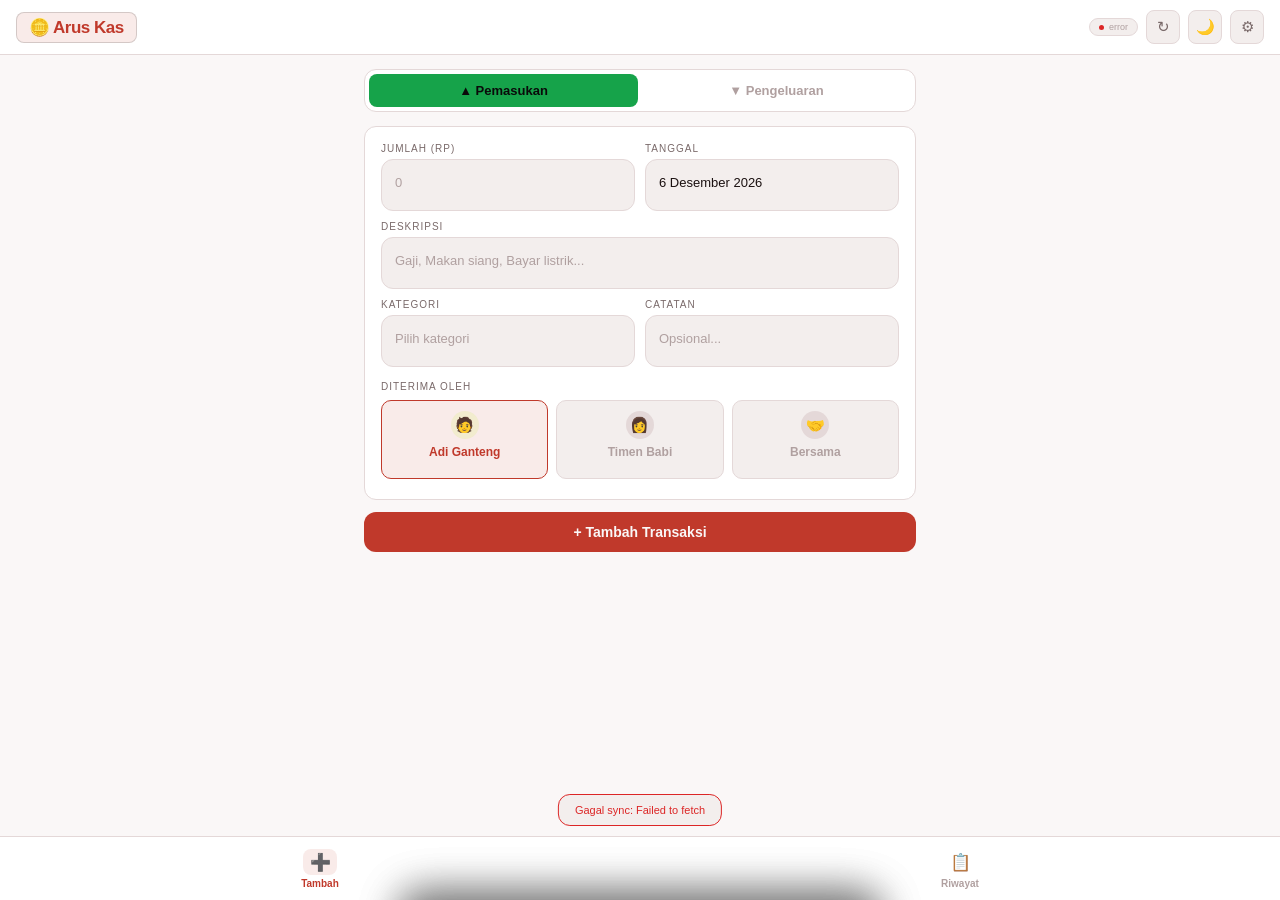
==== index.html @ 38b50e6a "Add files via upload" ====
<!DOCTYPE html>
<html lang="id">
<head>
<meta charset="UTF-8">
<meta name="viewport" content="width=device-width, initial-scale=1.0, viewport-fit=cover">
<meta name="theme-color" content="#0d0a0a">
<meta name="apple-mobile-web-app-capable" content="yes">
<meta name="apple-mobile-web-app-title" content="Arus Kas">
<meta name="apple-mobile-web-app-status-bar-style" content="black-translucent">
<title>Arus Kas</title>
<link rel="manifest" href="manifest.json">

<style>
:root {
  --bg: #0d0a0a;
  --surface: #161010;
  --surface2: #201818;
  --border: #2e2222;
  --accent: #e05555;
  --accent-dim: rgba(224,85,85,0.12);
  --text: #f2eded;
  --text-dim: #5a4f4f;
  --text-mid: #8a7a7a;
  --income: #4ade80;
  --expense: #fc8181;
  --income-dim: rgba(74,222,128,0.08);
  --expense-dim: rgba(252,129,129,0.08);
  --r: 12px;
  --fn: -apple-system, BlinkMacSystemFont, 'Segoe UI', Roboto, sans-serif;
  --fm: -apple-system, BlinkMacSystemFont, 'Segoe UI', Roboto, sans-serif;
  --bottom-h: 64px;
  --sab: env(safe-area-inset-bottom, 0px);
  --sat: env(safe-area-inset-top, 0px);
  --logo-border: rgba(255,255,255,0.2);
}
/* LIGHT MODE */
body.light {
  --bg: #faf7f7;
  --surface: #ffffff;
  --surface2: #f3eeed;
  --border: #e4d8d8;
  --accent: #c0392b;
  --accent-dim: rgba(192,57,43,0.1);
  --text: #1a1010;
  --text-dim: #b0a0a0;
  --text-mid: #7a6a6a;
  --income: #16a34a;
  --expense: #dc2626;
  --income-dim: rgba(22,163,74,0.08);
  --expense-dim: rgba(220,38,38,0.08);
  --logo-border: rgba(0,0,0,0.15);
}
* { box-sizing: border-box; margin: 0; padding: 0; -webkit-tap-highlight-color: transparent; }
html, body { height: 100%; }
body { background: var(--bg); color: var(--text); font-family: var(--fn); overflow-x: hidden; overscroll-behavior: none; }

/* ── SETUP ── */
#setup { min-height: 100vh; display: flex; align-items: center; justify-content: center; padding: 20px; }
.setup-card { background: var(--surface); border: 1px solid var(--border); border-radius: 20px; padding: 32px 28px; max-width: 440px; width: 100%; }
.logo { font-size: 24px; font-weight: 800; color: var(--accent); letter-spacing: -1px; margin-bottom: 4px; }
.logo-sub { font-family: var(--fm); font-size: 10px; color: var(--text-dim); margin-bottom: 24px; }
.step-box { background: var(--surface2); border: 1px solid var(--border); border-radius: var(--r); padding: 12px 14px; margin-bottom: 8px; font-size: 12px; color: var(--text-mid); line-height: 1.7; }
.step-box strong { color: var(--text); }
.step-box a { color: var(--accent); text-decoration: none; }
.step-box code { font-family: var(--fm); font-size: 10px; color: var(--accent); background: var(--bg); padding: 1px 5px; border-radius: 3px; }
.sn { display: inline-flex; align-items: center; justify-content: center; background: var(--accent); color: var(--bg); width: 17px; height: 17px; border-radius: 50%; font-size: 9px; font-weight: 700; margin-right: 5px; }
.ig { margin-bottom: 12px; }
.il { display: block; font-family: var(--fm); font-size: 10px; color: var(--text-mid); letter-spacing: 1px; text-transform: uppercase; margin-bottom: 5px; }
.if { width: 100%; background: var(--surface2); border: 1px solid var(--border); border-radius: var(--r); padding: 12px 13px 16px; color: var(--text); font-family: var(--fn); font-size: 13px; line-height: 1.7; outline: none; transition: border-color .2s; }
.if:focus { border-color: var(--accent); }
.if::placeholder { color: var(--text-dim); }
select.if { cursor: pointer; padding-bottom: 14px; }
.btn { width: 100%; background: var(--accent); color: var(--bg); border: none; border-radius: var(--r); padding: 12px; font-family: var(--fn); font-size: 14px; font-weight: 700; cursor: pointer; transition: opacity .15s, transform .1s; }
.btn:hover { opacity: .9; } .btn:active { transform: scale(.98); }
.btn-ghost { width: 100%; background: transparent; color: var(--text-mid); border: 1px solid var(--border); border-radius: var(--r); padding: 10px; font-family: var(--fn); font-size: 13px; cursor: pointer; transition: all .2s; margin-top: 8px; }
.btn-ghost:hover { border-color: var(--text-mid); color: var(--text); }

/* ── APP SHELL ── */
#app { display: none; height: 100vh; flex-direction: column; }
#app.on { display: flex; }
.topbar { flex-shrink: 0; background: var(--surface); border-bottom: 1px solid var(--border); min-height: 52px; padding: calc(var(--sat) + 10px) 16px 10px; display: flex; align-items: center; justify-content: space-between; z-index: 50; }
.topbar-logo { font-size: 17px; font-weight: 800; color: var(--accent); letter-spacing: -.5px; padding: 4px 12px; border: 1px solid var(--logo-border); border-radius: 8px; background: var(--accent-dim); }
.topbar-r { display: flex; gap: 8px; align-items: center; }
.sync-pill { display: flex; align-items: center; gap: 5px; font-family: var(--fm); font-size: 9px; color: var(--text-dim); padding: 3px 9px; background: var(--surface2); border: 1px solid var(--border); border-radius: 20px; }
.sd { width: 5px; height: 5px; border-radius: 50%; background: var(--text-dim); }
.sd.ok { background: var(--income); box-shadow: 0 0 5px var(--income); }
.sd.syncing { background: var(--accent); animation: blink 1s infinite; }
.sd.error { background: var(--expense); }
@keyframes blink { 0%,100%{opacity:1} 50%{opacity:.3} }
.ibtn { background: var(--surface2); border: 1px solid var(--border); border-radius: 8px; width: 34px; height: 34px; display: flex; align-items: center; justify-content: center; cursor: pointer; color: var(--text-mid); font-size: 15px; transition: all .2s; }
.ibtn:hover { border-color: var(--accent); color: var(--accent); }

/* ── SCROLLABLE ── */
.page-wrap { flex: 1; overflow-y: auto; overflow-x: hidden; padding-bottom: calc(var(--bottom-h) + var(--sab) + 12px); overscroll-behavior-y: contain; }
.page { display: none; padding: 14px 14px 0; max-width: 580px; margin: 0 auto; }
.page.active { display: block; }

/* ── BOTTOM NAV ── */
.bnav { flex-shrink: 0; position: fixed; bottom: 0; left: 0; right: 0; height: calc(var(--bottom-h) + var(--sab)); background: var(--surface); border-top: 1px solid var(--border); display: flex; align-items: flex-start; padding-top: 6px; z-index: 100; }
.nb { flex: 1; display: flex; flex-direction: column; align-items: center; gap: 3px; padding: 6px 0; cursor: pointer; background: none; border: none; color: var(--text-dim); font-family: var(--fn); font-size: 10px; font-weight: 600; transition: color .2s; }
.nb-icon { width: 34px; height: 26px; border-radius: 8px; display: flex; align-items: center; justify-content: center; font-size: 17px; transition: background .2s; }
.nb.active { color: var(--accent); }
.nb.active .nb-icon { background: var(--accent-dim); }

/* ══ ADD PAGE ══ */
.type-sw { display: grid; grid-template-columns: 1fr 1fr; gap: 4px; background: var(--surface); border: 1px solid var(--border); border-radius: var(--r); padding: 4px; margin-bottom: 14px; }
.tsb { border: none; border-radius: 8px; padding: 9px; font-family: var(--fn); font-size: 13px; font-weight: 700; cursor: pointer; transition: all .2s; background: transparent; color: var(--text-dim); display: flex; align-items: center; justify-content: center; gap: 5px; }
.tsb.income.on { background: var(--income); color: #0a0a0a; }
.tsb.expense.on { background: var(--expense); color: #0a0a0a; }
.form-card { background: var(--surface); border: 1px solid var(--border); border-radius: var(--r); padding: 16px 16px 20px; margin-bottom: 12px; overflow: visible; }
.row2 { display: grid; grid-template-columns: 1fr 1fr; gap: 10px; }
@media(max-width:400px) { .row2 { grid-template-columns: 1fr; } }

/* PAYER */
.payer-group { display: grid; grid-template-columns: repeat(3, 1fr); gap: 8px; }
.pb { background: var(--surface2); border: 1px solid var(--border); border-radius: 10px; padding: 10px 4px 16px; font-family: var(--fn); font-size: 12px; font-weight: 600; line-height: 1.6; cursor: pointer; text-align: center; color: var(--text-dim); transition: all .2s; display: flex; flex-direction: column; align-items: center; gap: 4px; overflow: visible; }
.pb-av { width: 28px; height: 28px; border-radius: 50%; font-size: 15px; display: flex; align-items: center; justify-content: center; background: var(--border); }
.pb.on { border-color: var(--accent); color: var(--accent); background: var(--accent-dim); }
.pb.on .pb-av { background: rgba(200,241,53,0.15); }

/* ══ HISTORY PAGE ══ */
.filter-card { background: var(--surface); border: 1px solid var(--border); border-radius: var(--r); padding: 12px 14px; margin-bottom: 10px; }
.ft { font-family: var(--fm); font-size: 9px; color: var(--text-dim); letter-spacing: 1px; text-transform: uppercase; margin-bottom: 8px; }
.chip-row { display: flex; flex-wrap: wrap; gap: 5px; }
.chip { font-family: var(--fm); font-size: 10px; padding: 5px 11px; border-radius: 20px; background: var(--surface2); border: 1px solid var(--border); color: var(--text-mid); cursor: pointer; transition: all .2s; white-space: nowrap; }
.chip.on { background: var(--accent-dim); border-color: var(--accent); color: var(--accent); }
.date-range-row { display: grid; grid-template-columns: 1fr auto 1fr; gap: 6px; align-items: center; margin-top: 10px; }
.date-sep { font-family: var(--fm); font-size: 10px; color: var(--text-dim); text-align: center; }
.if-s { width: 100%; background: var(--surface2); border: 1px solid var(--border); border-radius: 8px; padding: 8px 9px 10px; color: var(--text); font-family: var(--fm); font-size: 11px; line-height: 1.5; outline: none; transition: border-color .2s; }
.if-s:focus { border-color: var(--accent); }

/* SUMMARY STRIP */
.sum-strip { display: grid; grid-template-columns: repeat(3, 1fr); gap: 8px; margin-bottom: 10px; }
.sc { background: var(--surface); border: 1px solid var(--border); border-radius: var(--r); padding: 10px 12px; position: relative; overflow: hidden; }
.sc::before { content: ''; position: absolute; top: 0; left: 0; right: 0; height: 2px; }
.sc.ic::before { background: var(--income); } .sc.ex::before { background: var(--expense); } .sc.nt::before { background: var(--net-color, var(--income)); }
.sc-lbl { font-family: var(--fm); font-size: 9px; color: var(--text-dim); letter-spacing: .5px; text-transform: uppercase; margin-bottom: 5px; }
.sc-amt { font-size: 14px; font-weight: 800; letter-spacing: -.5px; }
.sc.ic .sc-amt { color: var(--income); } .sc.ex .sc-amt { color: var(--expense); } .sc.nt .sc-amt { color: var(--net-color, var(--income)); }

/* CHART */
.chart-card { background: var(--surface); border: 1px solid var(--border); border-radius: var(--r); padding: 14px; margin-bottom: 10px; }
.chart-title { font-size: 11px; font-weight: 800; color: var(--text-dim); letter-spacing: .5px; text-transform: uppercase; margin-bottom: 12px; }
.chart-empty { text-align: center; padding: 20px; color: var(--text-dim); font-size: 12px; }
/* tab switcher */
.chart-tabs { display: flex; gap: 4px; background: var(--surface2); border-radius: 8px; padding: 3px; margin-bottom: 14px; }
.chart-tab { flex: 1; text-align: center; padding: 5px; border-radius: 5px; font-size: 11px; font-weight: 700; color: var(--text-dim); cursor: pointer; transition: all .2s; -webkit-tap-highlight-color:transparent; }
.chart-tab.on { background: var(--surface); color: var(--text); box-shadow: 0 1px 4px rgba(0,0,0,.15); }
/* donut layout */
.donut-wrap { display: flex; align-items: center; gap: 16px; }
.donut-svg { flex-shrink: 0; }
.donut-center { position: relative; }
.donut-legend { flex: 1; display: flex; flex-direction: column; gap: 7px; min-width: 0; }
.donut-leg-item { display: flex; align-items: center; gap: 7px; cursor: pointer; -webkit-tap-highlight-color:transparent; }
.donut-leg-dot { width: 10px; height: 10px; border-radius: 3px; flex-shrink: 0; }
.donut-leg-info { flex: 1; min-width: 0; }
.donut-leg-name { font-size: 12px; font-weight: 600; color: var(--text); white-space: nowrap; overflow: hidden; text-overflow: ellipsis; }
.donut-leg-amt  { font-size: 10px; font-weight: 700; color: var(--text-dim); }
.donut-leg-pct  { font-size: 11px; font-weight: 800; color: var(--text-mid); flex-shrink: 0; }

/* TX LIST */
.tx-date-hdr { font-family: var(--fm); font-size: 9px; color: var(--text-dim); letter-spacing: 1px; text-transform: uppercase; padding: 10px 2px 5px; }
.tx-item { background: var(--surface); border: 1px solid var(--border); border-radius: var(--r); padding: 11px 13px; display: flex; align-items: center; gap: 9px; margin-bottom: 5px; animation: fu .2s ease both; }
@keyframes fu { from{opacity:0;transform:translateY(5px)} to{opacity:1;transform:none} }
.tx-ic { width: 32px; height: 32px; border-radius: 8px; display: flex; align-items: center; justify-content: center; font-size: 13px; flex-shrink: 0; }
.tx-ic.income { background: var(--income-dim); } .tx-ic.expense { background: var(--expense-dim); }
.tx-body { flex: 1; min-width: 0; }
.tx-desc { font-size: 13px; font-weight: 600; white-space: nowrap; overflow: hidden; text-overflow: ellipsis; }
.tx-sub { display: flex; gap: 5px; align-items: center; margin-top: 2px; flex-wrap: wrap; }
.tx-cat { font-family: var(--fm); font-size: 9px; color: var(--text-dim); }
.tx-payer { font-family: var(--fm); font-size: 9px; padding: 1px 7px; border-radius: 10px; font-weight: 700; }
.tx-payer.Adi-Ganteng { background: rgba(99,179,237,.15); color: #63b3ed; }
.tx-payer.Timen-Babi { background: rgba(252,129,184,.15); color: #fc81b8; }
.tx-payer.Bersama { background: rgba(200,241,53,.1); color: var(--accent); }
.tx-r { display: flex; align-items: center; gap: 7px; flex-shrink: 0; }
.tx-amt { font-family: var(--fm); font-size: 12px; font-weight: 700; }
.tx-amt.income { color: var(--income); } .tx-amt.expense { color: var(--expense); }
.tx-item { cursor: pointer; }
.tx-item:active { opacity: .75; transform: scale(.98); }
/* detail popup */
#txdetail-overlay { position: fixed; inset: 0; z-index: 400; pointer-events: none; }
#txdetail-overlay.open { pointer-events: all; }
#txdetail-backdrop {
  position: absolute; inset: 0;
  background: rgba(0,0,0,0); backdrop-filter: blur(0px);
  transition: background .25s ease, backdrop-filter .25s ease;
}
#txdetail-overlay.open #txdetail-backdrop {
  background: rgba(0,0,0,.5); backdrop-filter: blur(4px);
}
#txdetail-sheet {
  position: absolute;
  left: 50%; transform: translateX(-50%) scale(.3);
  transform-origin: center center;
  width: min(340px, 92vw);
  background: var(--surface);
  border: 1px solid var(--border);
  border-radius: 22px;
  padding: 0 16px 16px;
  box-shadow: 0 24px 60px rgba(0,0,0,.45);
  opacity: 0;
  transition: opacity .22s ease, transform .28s cubic-bezier(.34,1.56,.64,1), top 0s;
}
#txdetail-overlay.open #txdetail-sheet { opacity: 1; transform: translateX(-50%) scale(1); }
.txd-header {
  display: flex; align-items: center; justify-content: space-between;
  padding: 14px 0 12px;
  border-bottom: 1px solid var(--border);
  margin-bottom: 14px;
}
.txd-type-badge {
  font-size: 12px; font-weight: 800; padding: 4px 12px;
  border-radius: 20px; letter-spacing: .5px;
}
.txd-type-badge.income { background: var(--income-dim); color: var(--income); }
.txd-type-badge.expense { background: var(--expense-dim); color: var(--expense); }
.txd-close {
  background: var(--surface2); border: 1px solid var(--border);
  border-radius: 8px; width: 32px; height: 32px;
  display: flex; align-items: center; justify-content: center;
  font-size: 14px; cursor: pointer; color: var(--text-dim);
  -webkit-tap-highlight-color: transparent;
}
.txd-amount {
  font-size: 32px; font-weight: 800; letter-spacing: -1px;
  margin-bottom: 14px; text-align: center;
}
.txd-amount.income { color: var(--income); }
.txd-amount.expense { color: var(--expense); }
.txd-rows { display: flex; flex-direction: column; gap: 8px; margin-bottom: 16px; }
.txd-row {
  display: flex; align-items: flex-start; justify-content: space-between;
  gap: 12px;
}
.txd-lbl {
  font-size: 10px; font-weight: 700; color: var(--text-dim);
  text-transform: uppercase; letter-spacing: 1px;
  flex-shrink: 0; padding-top: 1px;
  min-width: 72px;
}
.txd-val { font-size: 13px; font-weight: 600; color: var(--text); text-align: right; }
.txd-actions { display: grid; grid-template-columns: 1fr 1fr; gap: 8px; position: relative; }
.txd-btn {
  border: none; border-radius: 12px; padding: 12px;
  font-size: 13px; font-weight: 700; cursor: pointer;
  -webkit-tap-highlight-color: transparent;
  transition: opacity .15s, transform .1s;
}
.txd-btn:active { opacity: .8; transform: scale(.96); }
.txd-btn.edit { background: var(--accent-dim); color: var(--accent); border: 1px solid var(--accent); }
.txd-btn.del  { background: var(--expense-dim); color: var(--expense); border: 1px solid var(--expense); }
/* confirm bubble */
.del-confirm {
  position: absolute; bottom: calc(100% + 8px); right: 0;
  background: var(--surface);
  border: 1.5px solid var(--expense);
  border-radius: 12px;
  padding: 11px 20px;
  box-shadow: 0 8px 24px rgba(0,0,0,.3);
  white-space: nowrap;
  animation: fadeUp .18s ease;
  z-index: 10;
  cursor: pointer;
  -webkit-tap-highlight-color: transparent;
  transition: opacity .12s;
}
.del-confirm:active { opacity: .7; }
.del-confirm-txt {
  font-size: 14px; font-weight: 800; color: var(--expense);
  letter-spacing: .3px;
}
.empty { text-align: center; padding: 48px 20px; color: var(--text-dim); font-family: var(--fm); font-size: 12px; }
.empty-icon { font-size: 32px; margin-bottom: 10px; }

/* MODAL */
.overlay { position: fixed; inset: 0; background: rgba(0,0,0,.75); display: flex; align-items: center; justify-content: center; z-index: 200; padding: 20px; backdrop-filter: blur(6px); opacity: 0; pointer-events: none; transition: opacity .2s; }
.overlay.open { opacity: 1; pointer-events: all; }
.modal { background: var(--surface); border: 1px solid var(--border); border-radius: 18px; padding: 22px; max-width: 400px; width: 100%; transform: scale(.95); transition: transform .2s; }
.overlay.open .modal { transform: scale(1); }
.modal-title { font-size: 16px; font-weight: 800; margin-bottom: 3px; }
.modal-sub { font-family: var(--fm); font-size: 10px; color: var(--text-dim); margin-bottom: 18px; }
.modal-actions { display: flex; gap: 7px; margin-top: 16px; flex-wrap: wrap; }
.modal-actions .btn { flex: 1; }
.btn-sm { background: transparent; color: var(--text-mid); border: 1px solid var(--border); border-radius: var(--r); padding: 9px 13px; font-family: var(--fn); font-size: 12px; cursor: pointer; transition: all .2s; white-space: nowrap; }
.btn-sm:hover { border-color: var(--text-mid); color: var(--text); }

/* TOAST */
.toast { position: fixed; bottom: calc(var(--bottom-h) + var(--sab) + 10px); left: 50%; transform: translateX(-50%) translateY(16px); background: var(--surface2); border: 1px solid var(--border); border-radius: var(--r); padding: 9px 16px; font-family: var(--fm); font-size: 11px; color: var(--text); z-index: 300; white-space: nowrap; opacity: 0; transition: opacity .2s, transform .2s; pointer-events: none; }
.toast.show { opacity: 1; transform: translateX(-50%) translateY(0); }
.toast.ok { border-color: var(--income); color: var(--income); }
.toast.err { border-color: var(--expense); color: var(--expense); }

.loading { display: flex; align-items: center; justify-content: center; gap: 9px; padding: 36px; font-family: var(--fm); font-size: 11px; color: var(--text-dim); }
.spin { width: 13px; height: 13px; border: 2px solid var(--border); border-top-color: var(--accent); border-radius: 50%; animation: rot .7s linear infinite; }
@keyframes rot { to{transform:rotate(360deg)} }

::-webkit-scrollbar { width: 3px; }
::-webkit-scrollbar-track { background: var(--bg); }
::-webkit-scrollbar-thumb { background: var(--border); border-radius: 2px; }

/* ══ NUMPAD ══ */
#numpad-overlay {
  position: fixed; inset: 0; z-index: 400;
  pointer-events: none;
}
#numpad-overlay.open { pointer-events: all; }

#numpad-backdrop {
  position: absolute; inset: 0;
  background: rgba(0,0,0,0);
  backdrop-filter: blur(0px);
  transition: background .25s ease, backdrop-filter .25s ease;
}
#numpad-overlay.open #numpad-backdrop {
  background: rgba(0,0,0,.5);
  backdrop-filter: blur(4px);
}

#numpad-sheet {
  position: fixed;
  bottom: 0; left: 0; right: 0;
  width: 100%;
  max-width: 480px;
  margin: 0 auto;
  background: var(--surface);
  border: 1px solid var(--border);
  border-top: 2px solid var(--border);
  border-radius: 22px 22px 0 0;
  padding: 0 12px calc(var(--sab) + 14px);
  box-shadow: 0 -8px 40px rgba(0,0,0,.35);
  transform: translateY(100%);
  transition: transform .3s cubic-bezier(.32,1,.64,1);
  z-index: 1;
}
#numpad-overlay.open #numpad-sheet {
  transform: translateY(0);
}

/* display area */
#numpad-display {
  display: flex; align-items: center; justify-content: space-between;
  padding: 14px 4px 10px;
  border-bottom: 1px solid var(--border);
  margin-bottom: 10px;
}
#numpad-label {
  font-size: 13px; font-weight: 800; color: var(--text-dim);
  flex-shrink: 0;
}
#numpad-value {
  font-size: 28px; font-weight: 800; color: var(--text);
  letter-spacing: -1px; flex: 1; text-align: right;
  padding: 0 10px;
  overflow: hidden; text-overflow: ellipsis; white-space: nowrap;
}
#numpad-value.filled { color: var(--accent); }
#numpad-del {
  background: var(--surface2); border: 1px solid var(--border);
  border-radius: 10px; width: 44px; height: 44px;
  display: flex; align-items: center; justify-content: center;
  font-size: 18px; cursor: pointer; flex-shrink: 0;
  transition: background .12s;
  -webkit-tap-highlight-color: transparent;
  user-select: none;
}
#numpad-del:active { background: var(--accent); color: var(--bg); }

/* grid */
.np-grid {
  display: grid;
  grid-template-columns: repeat(3, 1fr);
  gap: 8px;
  margin-bottom: 0;
}
.np-key {
  background: var(--surface2);
  border: 1px solid var(--border);
  border-radius: 14px;
  height: 58px;
  display: flex; align-items: center; justify-content: center;
  font-size: 22px; font-weight: 700; color: var(--text);
  cursor: pointer;
  transition: background .1s, transform .1s;
  -webkit-tap-highlight-color: transparent;
  user-select: none;
}
.np-key:active { background: var(--border); transform: scale(.92); }
.np-key.np-ok {
  background: var(--accent); color: var(--bg);
  border-color: var(--accent); font-size: 16px; font-weight: 800;
}
.np-key.np-ok:active { opacity: .82; transform: scale(.92); }
.np-key.np-zero { font-size: 18px; }

/* ══ DATE PICKER POPUP ══ */
#datepop-overlay, #catpop-overlay {
  position: fixed; inset: 0; z-index: 400;
  pointer-events: none;
}
#datepop-overlay.open, #catpop-overlay.open { pointer-events: all; }

#datepop-backdrop, #catpop-backdrop {
  position: absolute; inset: 0;
  background: rgba(0,0,0,0);
  backdrop-filter: blur(0px);
  transition: background .25s ease, backdrop-filter .25s ease;
}
#datepop-overlay.open #datepop-backdrop,
#catpop-overlay.open  #catpop-backdrop {
  background: rgba(0,0,0,.5);
  backdrop-filter: blur(4px);
}

.popup-sheet {
  position: absolute;
  left: 50%; transform: translateX(-50%) scale(.3);
  transform-origin: center center;
  width: min(340px, 94vw);
  background: var(--surface);
  border: 1px solid var(--border);
  border-radius: 22px;
  padding: 0 14px 16px;
  box-shadow: 0 24px 60px rgba(0,0,0,.45);
  opacity: 0;
  transition: opacity .22s ease, transform .28s cubic-bezier(.34,1.56,.64,1);
}
.popup-overlay.open .popup-sheet {
  opacity: 1; transform: translateX(-50%) scale(1);
}
#datepop-overlay.open #datepop-sheet,
#catpop-overlay.open  #catpop-sheet {
  opacity: 1; transform: translateX(-50%) scale(1);
}

.popup-header {
  display: flex; align-items: center; justify-content: space-between;
  padding: 12px 0 10px;
  border-bottom: 1px solid var(--border);
  margin-bottom: 10px;
}
.popup-title {
  font-size: 12px; font-weight: 800; color: var(--text-dim);
  text-transform: uppercase; letter-spacing: 1px; flex-shrink: 0;
}
.popup-value {
  font-size: 16px; font-weight: 800; color: var(--accent);
  flex: 1; text-align: right; padding: 0 8px;
  overflow: hidden; text-overflow: ellipsis; white-space: nowrap;
}
.popup-ok {
  background: var(--accent); color: var(--bg);
  border: none; border-radius: 10px;
  width: 42px; height: 42px;
  font-size: 14px; font-weight: 800;
  cursor: pointer; flex-shrink: 0;
  -webkit-tap-highlight-color: transparent;
  display: flex; align-items: center; justify-content: center;
}
.popup-ok:active { opacity: .82; transform: scale(.93); }

/* ── DATE: month/year nav ── */
.dp-nav {
  display: flex; align-items: center; justify-content: space-between;
  margin-bottom: 4px;
}
.dp-nav-btn {
  background: var(--surface2); border: 1px solid var(--border);
  border-radius: 10px; width: 34px; height: 34px;
  display: flex; align-items: center; justify-content: center;
  font-size: 15px; cursor: pointer; font-weight: 700;
  flex-shrink: 0;
  -webkit-tap-highlight-color: transparent;
  user-select: none;
}
.dp-nav-btn:active { background: var(--border); }
.dp-month-label {
  font-size: 14px; font-weight: 800; color: var(--text);
  flex: 1; text-align: center;
}
/* days of week header */
.dp-dow {
  display: grid;
  grid-template-columns: repeat(7, 1fr);
  margin-bottom: 0;
}
.dp-dow-cell {
  text-align: center; font-size: 10px; font-weight: 700;
  color: var(--text-dim); line-height: 28px; height: 28px;
}
/* day grid — kunci dengan grid-auto-rows supaya semua baris sama tinggi */
.dp-days {
  display: grid;
  grid-template-columns: repeat(7, 1fr);
  grid-auto-rows: 40px;
}
.dp-day {
  display: flex; align-items: center; justify-content: center;
  font-size: 13px; font-weight: 600; color: var(--text);
  cursor: pointer; border-radius: 8px;
  -webkit-tap-highlight-color: transparent;
  user-select: none;
  transition: background .12s, transform .1s;
}
.dp-day:active { transform: scale(.85); }
.dp-day.empty { pointer-events: none; visibility: hidden; }
.dp-day.today { border: 1.5px solid var(--accent); color: var(--accent); }
.dp-day.selected {
  background: var(--accent); color: var(--bg); font-weight: 800;
  border: none;
}
.dp-day:not(.empty):not(.selected):not(.today):active { background: var(--surface2); }

/* ── CATEGORY: pill grid ── */
.cat-grid {
  display: flex; flex-wrap: wrap; gap: 8px;
}
.cat-pill {
  background: var(--surface2); border: 1px solid var(--border);
  border-radius: 20px; padding: 10px 16px;
  font-size: 13px; font-weight: 600; color: var(--text-dim);
  cursor: pointer;
  transition: all .15s, transform .1s;
  -webkit-tap-highlight-color: transparent;
  user-select: none;
}
.cat-pill:active { transform: scale(.93); }
.cat-pill.selected {
  background: var(--accent-dim);
  border-color: var(--accent);
  color: var(--accent); font-weight: 800;
}

/* ══ PULL TO REFRESH ══ */
#ptr-indicator {
  position: fixed;
  top: calc(var(--sat) + 52px);
  left: 50%; transform: translateX(-50%) translateY(-60px);
  z-index: 99;
  background: var(--surface);
  border: 1px solid var(--border);
  border-radius: 20px;
  padding: 6px 14px 6px 10px;
  display: flex; align-items: center; gap: 7px;
  font-size: 12px; font-weight: 600; color: var(--text-mid);
  box-shadow: 0 4px 16px rgba(0,0,0,.2);
  transition: transform .25s cubic-bezier(.34,1.2,.64,1), opacity .2s;
  opacity: 0;
  pointer-events: none;
  white-space: nowrap;
}
#ptr-indicator.pulling {
  opacity: 1;
}
#ptr-indicator.releasing {
  opacity: 1;
  color: var(--accent);
}
#ptr-indicator.loading {
  opacity: 1;
  transform: translateX(-50%) translateY(0px);
}
#ptr-spinner {
  width: 14px; height: 14px;
  border: 2px solid var(--border);
  border-top-color: var(--accent);
  border-radius: 50%;
  display: none;
}
#ptr-indicator.loading #ptr-spinner { display: block; animation: rot .7s linear infinite; }
#ptr-indicator.loading #ptr-arrow { display: none; }
#ptr-arrow { font-size: 14px; transition: transform .2s; }
#ptr-indicator.releasing #ptr-arrow { transform: rotate(180deg); }

/* ══ KEYBOARD POPUP ══ */
#kb-overlay {
  position: fixed; inset: 0; z-index: 400;
  pointer-events: none;
}
#kb-overlay.open { pointer-events: all; }
#kb-backdrop {
  position: absolute; inset: 0;
  background: rgba(0,0,0,0); backdrop-filter: blur(0px);
  transition: background .25s ease, backdrop-filter .25s ease;
}
#kb-overlay.open #kb-backdrop {
  background: rgba(0,0,0,.5); backdrop-filter: blur(4px);
}
#kb-sheet {
  position: fixed;
  bottom: 0; left: 0; right: 0;
  width: 100%;
  max-width: 480px;
  margin: 0 auto;
  background: var(--surface);
  border: 1px solid var(--border);
  border-top: 2px solid var(--border);
  border-radius: 22px 22px 0 0;
  padding: 0 8px calc(var(--sab) + 12px);
  box-shadow: 0 -8px 40px rgba(0,0,0,.35);
  transform: translateY(100%);
  transition: transform .3s cubic-bezier(.32,1,.64,1);
  z-index: 1;
}
#kb-overlay.open #kb-sheet {
  transform: translateY(0);
}
/* display */
#kb-display {
  display: flex; align-items: center; justify-content: space-between;
  padding: 12px 4px 10px;
  border-bottom: 1px solid var(--border);
  margin-bottom: 8px; gap: 8px;
}
#kb-label {
  font-size: 11px; font-weight: 800; color: var(--text-dim);
  text-transform: uppercase; letter-spacing: 1px; flex-shrink: 0;
}
#kb-value {
  font-size: 16px; font-weight: 700; color: var(--accent);
  flex: 1; text-align: right;
  overflow: hidden; text-overflow: ellipsis; white-space: nowrap;
  padding: 0 6px;
  min-width: 0;
}
#kb-value.empty { color: var(--text-dim); font-weight: 400; font-size: 13px; }
#kb-del {
  background: var(--surface2); border: 1px solid var(--border);
  border-radius: 10px; width: 40px; height: 40px; flex-shrink: 0;
  display: flex; align-items: center; justify-content: center;
  font-size: 16px; cursor: pointer;
  transition: background .12s; -webkit-tap-highlight-color: transparent; user-select: none;
}
#kb-del:active { background: var(--accent); color: var(--bg); }
/* rows */
.kb-row {
  display: flex; gap: 5px; margin-bottom: 5px; justify-content: center;
}
.kb-row:last-child { margin-bottom: 0; }
.kb-key {
  background: var(--surface2); border: 1px solid var(--border);
  border-radius: 10px; height: 44px;
  flex: 1; min-width: 0;
  display: flex; align-items: center; justify-content: center;
  font-size: 15px; font-weight: 700; color: var(--text);
  cursor: pointer; user-select: none;
  -webkit-tap-highlight-color: transparent;
  transition: background .1s, transform .1s;
}
.kb-key:active { background: var(--border); transform: scale(.92); }
.kb-key.kb-wide { flex: 1.5; font-size: 12px; font-weight: 700; }
.kb-key.kb-space { flex: 3; font-size: 11px; color: var(--text-mid); }
.kb-key.kb-ok {
  flex: 1.5; background: var(--accent); color: var(--bg);
  border-color: var(--accent); font-size: 13px; font-weight: 800;
}
.kb-key.kb-ok:active { opacity: .82; transform: scale(.92); }
</style>
</head>
<body>

<!-- ════════════════ SETUP ════════════════ -->
<div id="setup">
  <div class="setup-card">
    <div class="logo">🪙 Arus Kas</div>
    <div class="logo-sub">// tracker berdua · google sheets</div>
    <div class="step-box"><span class="sn">1</span><strong>Buat Google Sheet baru</strong> di <a href="https://sheets.google.com" target="_blank">sheets.google.com</a>. Nama tab biarkan default atau ubah ke <code>Transaksi</code>.</div>
    <div class="step-box"><span class="sn">2</span><strong>Buka Extensions → Apps Script.</strong> Hapus semua kode yang ada, paste kode dari file <code>apps-script.gs</code> yang disertakan. Save.</div>
    <div class="step-box"><span class="sn">3</span><strong>Deploy → New deployment.</strong> Type: <strong>Web App</strong>, Execute as: <strong>Me</strong>, Access: <strong>Anyone</strong>. Copy URL yang muncul.</div>
    <div class="step-box"><span class="sn">4</span>Atau langsung klik <strong>Pakai Offline</strong> — data nyimpen di browser, bisa export CSV kapanpun.</div>
    <div class="ig"><label class="il">Apps Script URL</label><input id="s-url" class="if" placeholder="https://script.google.com/macros/s/..."></div>
    <button class="btn" onclick="connectScript()">🔗 Sambungkan Apps Script</button>
    <button class="btn-ghost" onclick="useOffline()">📱 Pakai Offline dulu</button>
  </div>
</div>

<!-- ════════════════ APP ════════════════ -->
<div id="app">
  <div class="topbar">
    <div class="topbar-logo">🪙 Arus Kas</div>
    <div class="topbar-r">
      <div class="sync-pill"><div class="sd" id="sd"></div><span id="sl">offline</span></div>
      <div class="ibtn" onclick="syncNow()">↻</div>
      <div class="ibtn" id="theme-btn" onclick="toggleTheme()" title="Ganti tema">🌙</div>
      <div class="ibtn" onclick="openSettings()">⚙</div>
    </div>
  </div>

  
<div id="ptr-indicator"><span id="ptr-arrow">↓</span><span id="ptr-text">Tarik untuk refresh</span><div id="ptr-spinner"></div></div>
<div class="page-wrap" id="pw">

    <!-- ══ PAGE: TAMBAH ══ -->
    <div class="page active" id="page-add">
      <div class="type-sw">
        <button class="tsb income on" id="ts-income" onclick="setType('income')">▲ Pemasukan</button>
        <button class="tsb expense" id="ts-expense" onclick="setType('expense')">▼ Pengeluaran</button>
      </div>
      <div class="form-card">
        <div class="row2" style="margin-bottom:10px">
          <div><label class="il">Jumlah (Rp)</label><input id="f-amount" class="if" type="text" placeholder="0" readonly onclick="openNumpad('f-amount')" style="cursor:pointer"></div>
          <div><label class="il">Tanggal</label><input id="f-date" class="if" type="text" placeholder="Pilih tanggal" readonly onclick="openDatepop('f-date')" style="cursor:pointer"></div>
        </div>
        <div style="margin-bottom:10px"><label class="il">Deskripsi</label><input id="f-desc" class="if" type="text" placeholder="Gaji, Makan siang, Bayar listrik..." readonly onclick="kbOpen('f-desc','DESKRIPSI')" style="cursor:pointer"></div>
        <div class="row2" style="margin-bottom:14px">
          <div><label class="il">Kategori</label><input id="f-cat-display" class="if" type="text" placeholder="Pilih kategori" readonly onclick="openCatpop('f-cat')" style="cursor:pointer"><input type="hidden" id="f-cat"></div>
          <div><label class="il">Catatan</label><input id="f-note" class="if" type="text" placeholder="Opsional..." readonly onclick="kbOpen('f-note','CATATAN')" style="cursor:pointer"></div>
        </div>
        <label class="il" id="payer-label" style="margin-bottom:8px;display:block">Dibayar oleh</label>
        <div class="payer-group">
          <button class="pb on" id="pb-AdiGanteng" onclick="setPayer('Adi Ganteng')"><div class="pb-av">🧑</div>Adi Ganteng</button>
          <button class="pb" id="pb-TimenBabi" onclick="setPayer('Timen Babi')"><div class="pb-av">👩</div>Timen Babi</button>
          <button class="pb" id="pb-Bersama" onclick="setPayer('Bersama')"><div class="pb-av">🤝</div>Bersama</button>
        </div>
      </div>
      <button class="btn" id="add-btn" onclick="addTransaction()">+ Tambah Transaksi</button>
      <div style="height:8px"></div>
    </div>

    <!-- ══ PAGE: RIWAYAT ══ -->
    <div class="page" id="page-history">

      <div class="filter-card">
        <div class="ft">Periode</div>
        <div class="chip-row" id="period-chips">
          <span class="chip on" onclick="setPeriodChip(this,1)">1 Bln</span>
          <span class="chip" onclick="setPeriodChip(this,2)">2 Bln</span>
          <span class="chip" onclick="setPeriodChip(this,3)">3 Bln</span>
          <span class="chip" onclick="setPeriodChip(this,6)">6 Bln</span>
          <span class="chip" onclick="setPeriodChip(this,12)">1 Thn</span>
          <span class="chip" onclick="setPeriodChip(this,0)">Custom</span>
        </div>
        <div id="drr" style="display:none">
          <div class="date-range-row">
            <input type="date" class="if-s" id="f-from" onchange="applyCustom()">
            <div class="date-sep">→</div>
            <input type="date" class="if-s" id="f-to" onchange="applyCustom()">
          </div>
        </div>
      </div>

      <div class="filter-card">
        <div class="ft">Tipe</div>
        <div class="chip-row">
          <span class="chip on" data-tf="all" onclick="setTypeFilter(this,'all')">Semua</span>
          <span class="chip" data-tf="income" onclick="setTypeFilter(this,'income')">▲ Pemasukan</span>
          <span class="chip" data-tf="expense" onclick="setTypeFilter(this,'expense')">▼ Pengeluaran</span>
        </div>
      </div>

      <div class="filter-card">
        <div class="ft">Kategori</div>
        <div class="chip-row" id="cat-chips"></div>
      </div>

      <div class="filter-card">
        <div class="ft">Oleh</div>
        <div class="chip-row">
          <span class="chip on" data-pf="all" onclick="setPayerFilter(this,'all')">Semua</span>
          <span class="chip" data-pf="Adi Ganteng" onclick="setPayerFilter(this,'Adi Ganteng')">🧑 Adi Ganteng</span>
          <span class="chip" data-pf="Timen Babi" onclick="setPayerFilter(this,'Timen Babi')">👩 Timen Babi</span>
          <span class="chip" data-pf="Bersama" onclick="setPayerFilter(this,'Bersama')">🤝 Bersama</span>
        </div>
      </div>

      <div class="sum-strip">
        <div class="sc ic"><div class="sc-lbl">Masuk</div><div class="sc-amt" id="h-inc">Rp 0</div></div>
        <div class="sc ex"><div class="sc-lbl">Keluar</div><div class="sc-amt" id="h-exp">Rp 0</div></div>
        <div class="sc nt"><div class="sc-lbl">Net</div><div class="sc-amt" id="h-net">Rp 0</div></div>
      </div>

      <div class="chart-card">
        <div class="chart-title">Ringkasan Kas</div>
        <div class="chart-tabs">
          <div class="chart-tab on" id="ctab-expense" onclick="setChartTab('expense')">▼ Pengeluaran</div>
          <div class="chart-tab" id="ctab-income" onclick="setChartTab('income')">▲ Pemasukan</div>
        </div>
        <div id="chart-bars"></div>
      </div>

      <div id="tx-list"><div class="loading"><div class="spin"></div>Memuat...</div></div>
      <div style="height:8px"></div>
    </div>

  </div><!-- /page-wrap -->

  <nav class="bnav">
    <button class="nb active" id="nb-add" onclick="goPage('add')">
      <div class="nb-icon">➕</div>Tambah
    </button>
    <button class="nb" id="nb-history" onclick="goPage('history')">
      <div class="nb-icon">📋</div>Riwayat
    </button>
  </nav>
</div>

<!-- EDIT MODAL -->
<div class="overlay" id="ov-edit">
  <div class="modal">
    <div class="modal-title">✏️ Edit Transaksi</div>
    <div class="modal-sub">// ubah detail transaksi ini</div>
    <input type="hidden" id="e-id">
    <div style="margin-bottom:10px">
      <div class="type-sw" style="margin-bottom:10px">
        <button class="tsb income" id="e-ts-income" onclick="editSetType('income')">▲ Pemasukan</button>
        <button class="tsb expense" id="e-ts-expense" onclick="editSetType('expense')">▼ Pengeluaran</button>
      </div>
    </div>
    <div class="row2" style="margin-bottom:10px">
      <div><label class="il">Jumlah (Rp)</label><input id="e-amount" class="if" type="text" placeholder="0" readonly onclick="openNumpad('e-amount')" style="cursor:pointer"></div>
      <div><label class="il">Tanggal</label><input id="e-date" class="if" type="text" placeholder="Pilih tanggal" readonly onclick="openDatepop('e-date')" style="cursor:pointer"></div>
    </div>
    <div style="margin-bottom:10px"><label class="il">Deskripsi</label><input id="e-desc" class="if" type="text" placeholder="Deskripsi..." readonly onclick="kbOpen('e-desc','DESKRIPSI')" style="cursor:pointer"></div>
    <div class="row2" style="margin-bottom:12px">
      <div><label class="il">Kategori</label><input id="e-cat-display" class="if" type="text" placeholder="Pilih kategori" readonly onclick="openCatpop('e-cat')" style="cursor:pointer"><input type="hidden" id="e-cat"></div>
      <div><label class="il">Catatan</label><input id="e-note" class="if" type="text" placeholder="Opsional..." readonly onclick="kbOpen('e-note','CATATAN')" style="cursor:pointer"></div>
    </div>
    <label class="il" id="edit-payer-label" style="margin-bottom:8px;display:block">Dibayar oleh</label>
    <div class="payer-group" style="margin-bottom:0">
      <button class="pb" id="e-pb-AdiGanteng" onclick="editSetPayer('Adi Ganteng')"><div class="pb-av">🧑</div>Adi Ganteng</button>
      <button class="pb" id="e-pb-TimenBabi" onclick="editSetPayer('Timen Babi')"><div class="pb-av">👩</div>Timen Babi</button>
      <button class="pb" id="e-pb-Bersama" onclick="editSetPayer('Bersama')"><div class="pb-av">🤝</div>Bersama</button>
    </div>
    <div class="modal-actions">
      <button class="btn" onclick="saveEdit()">💾 Simpan</button>
      <button class="btn-sm" onclick="closeOv('ov-edit')">Batal</button>
    </div>
  </div>
</div>




<!-- TX DETAIL POPUP -->
<div id="txdetail-overlay">
  <div id="txdetail-backdrop" onclick="txdetailClose()"></div>
  <div id="txdetail-sheet">
    <div class="txd-header">
      <span class="txd-type-badge" id="txd-badge">PEMASUKAN</span>
      <div class="txd-close" onclick="txdetailClose()">✕</div>
    </div>
    <div class="txd-amount" id="txd-amount">Rp 0</div>
    <div class="txd-rows">
      <div class="txd-row"><span class="txd-lbl">Deskripsi</span><span class="txd-val" id="txd-desc">—</span></div>
      <div class="txd-row"><span class="txd-lbl">Tanggal</span><span class="txd-val" id="txd-date">—</span></div>
      <div class="txd-row"><span class="txd-lbl">Kategori</span><span class="txd-val" id="txd-cat">—</span></div>
      <div class="txd-row" id="txd-note-row"><span class="txd-lbl">Catatan</span><span class="txd-val" id="txd-note">—</span></div>
      <div class="txd-row"><span class="txd-lbl" id="txd-payer-lbl">Oleh</span><span class="txd-val" id="txd-payer">—</span></div>
    </div>
    <div class="txd-actions">
      <button class="txd-btn edit" onclick="txdetailEdit()">✏️ Edit</button>
      <button class="txd-btn del" onclick="txdetailDelAsk()">🗑 Hapus</button>
    </div>
  </div>
</div>

<!-- KEYBOARD POPUP -->
<div id="kb-overlay">
  <div id="kb-backdrop" onclick="kbClose()"></div>
  <div id="kb-sheet">
    <div id="kb-display">
      <span id="kb-label">TEKS</span>
      <span id="kb-value" class="empty">ketik sesuatu...</span>
      <div id="kb-del" onmousedown="kbDelStart(event)" ontouchstart="kbDelStart(event)" onmouseup="kbClearLP()" ontouchend="kbClearLP()" onmouseleave="kbClearLP()">⌫</div>
    </div>
    <div class="kb-row">
      <div class="kb-key" onclick="kbTap('Q')">Q</div>
      <div class="kb-key" onclick="kbTap('W')">W</div>
      <div class="kb-key" onclick="kbTap('E')">E</div>
      <div class="kb-key" onclick="kbTap('R')">R</div>
      <div class="kb-key" onclick="kbTap('T')">T</div>
      <div class="kb-key" onclick="kbTap('Y')">Y</div>
      <div class="kb-key" onclick="kbTap('U')">U</div>
      <div class="kb-key" onclick="kbTap('I')">I</div>
      <div class="kb-key" onclick="kbTap('O')">O</div>
      <div class="kb-key" onclick="kbTap('P')">P</div>
    </div>
    <div class="kb-row">
      <div class="kb-key" onclick="kbTap('A')">A</div>
      <div class="kb-key" onclick="kbTap('S')">S</div>
      <div class="kb-key" onclick="kbTap('D')">D</div>
      <div class="kb-key" onclick="kbTap('F')">F</div>
      <div class="kb-key" onclick="kbTap('G')">G</div>
      <div class="kb-key" onclick="kbTap('H')">H</div>
      <div class="kb-key" onclick="kbTap('J')">J</div>
      <div class="kb-key" onclick="kbTap('K')">K</div>
      <div class="kb-key" onclick="kbTap('L')">L</div>
    </div>
    <div class="kb-row">
      <div class="kb-key kb-wide" onclick="kbTap('.')">.</div>
      <div class="kb-key" onclick="kbTap('Z')">Z</div>
      <div class="kb-key" onclick="kbTap('X')">X</div>
      <div class="kb-key" onclick="kbTap('C')">C</div>
      <div class="kb-key" onclick="kbTap('V')">V</div>
      <div class="kb-key" onclick="kbTap('B')">B</div>
      <div class="kb-key" onclick="kbTap('N')">N</div>
      <div class="kb-key" onclick="kbTap('M')">M</div>
      <div class="kb-key kb-wide" onclick="kbTap('-')">-</div>
    </div>
    <div class="kb-row">
      <div class="kb-key kb-wide" onclick="kbTap('123')" id="kb-123">123</div>
      <div class="kb-key kb-space" onclick="kbTap(' ')">SPASI</div>
      <div class="kb-key kb-ok" onclick="kbOk()">OK</div>
    </div>
  </div>
</div>

<!-- NUMPAD -->
<div id="numpad-overlay">
  <div id="numpad-backdrop" onclick="closeNumpad()"></div>
  <div id="numpad-sheet">
    <div id="numpad-display">
      <span id="numpad-label">Rp</span>
      <span id="numpad-value">0</span>
      <div id="numpad-del" onmousedown="npDelStart(event)" ontouchstart="npDelStart(event)" onmouseup="npClearLongPress()" ontouchend="npClearLongPress()" onmouseleave="npClearLongPress()">⌫</div>
    </div>
    <div class="np-grid">
      <div class="np-key" onclick="npTap('1')">1</div>
      <div class="np-key" onclick="npTap('2')">2</div>
      <div class="np-key" onclick="npTap('3')">3</div>
      <div class="np-key" onclick="npTap('4')">4</div>
      <div class="np-key" onclick="npTap('5')">5</div>
      <div class="np-key" onclick="npTap('6')">6</div>
      <div class="np-key" onclick="npTap('7')">7</div>
      <div class="np-key" onclick="npTap('8')">8</div>
      <div class="np-key" onclick="npTap('9')">9</div>
      <div class="np-key np-zero" onclick="npTap('0')">0</div>
      <div class="np-key np-zero" onclick="npTap('000')">000</div>
      <div class="np-key np-ok" onclick="npOk()">OK</div>
    </div>
  </div>
</div>


<!-- DATE PICKER POPUP -->
<div id="datepop-overlay">
  <div id="datepop-backdrop" onclick="closeDatepop()"></div>
  <div id="datepop-sheet" class="popup-sheet">
    <div class="popup-header">
      <span class="popup-title">Tanggal</span>
      <span class="popup-value" id="dp-display">—</span>
      <button class="popup-ok" onclick="datepopOk()">OK</button>
    </div>
    <div class="dp-nav">
      <div class="dp-nav-btn" onclick="dpMove(-1)">‹</div>
      <div class="dp-month-label" id="dp-month-label"></div>
      <div class="dp-nav-btn" onclick="dpMove(1)">›</div>
    </div>
    <div class="dp-dow">
      <div class="dp-dow-cell">Sen</div><div class="dp-dow-cell">Sel</div>
      <div class="dp-dow-cell">Rab</div><div class="dp-dow-cell">Kam</div>
      <div class="dp-dow-cell">Jum</div><div class="dp-dow-cell">Sab</div>
      <div class="dp-dow-cell" style="color:var(--accent)">Min</div>
    </div>
    <div class="dp-days" id="dp-days"></div>
  </div>
</div>

<!-- CATEGORY PICKER POPUP -->
<div id="catpop-overlay">
  <div id="catpop-backdrop" onclick="closeCatpop()"></div>
  <div id="catpop-sheet" class="popup-sheet">
    <div class="popup-header">
      <span class="popup-title">Kategori</span>
      <span class="popup-value" id="cp-display">—</span>
    </div>
    <div class="cat-grid" id="cp-grid"></div>
  </div>
</div>

<!-- SETTINGS MODAL -->
<div class="overlay" id="ov-settings">
  <div class="modal">
    <div class="modal-title">⚙ Pengaturan</div>
    <div class="modal-sub">// konfigurasi koneksi & data</div>
    <div class="ig"><label class="il">Apps Script URL</label><input id="st-url" class="if" placeholder="https://script.google.com/macros/s/..."></div>
    <div class="modal-actions">
      <button class="btn" onclick="saveSettings()">Simpan</button>
      <button class="btn-sm" onclick="exportCSV()">Export CSV</button>
      <button class="btn-sm" onclick="closeOv('ov-settings')">Tutup</button>
    </div>
  </div>
</div>

<div class="toast" id="toast"></div>

<script>
// ═══════════════════════════════════
// CONSTANTS & STATE
// ═══════════════════════════════════
const PAYERS = ['Adi Ganteng','Timen Babi','Bersama'];
const INCOME_CATS  = ['Gaji','Freelance','Bisnis','Investasi','Hadiah','Lainnya'];
const EXPENSE_CATS = ['Makanan','Transport','Belanja','Tagihan','Hiburan','Kesehatan','Pendidikan','Tabungan','Investasi','Lainnya'];

let S = {
  txs: [], type: 'income', payer: 'Adi Ganteng',
  period: 1, customFrom: null, customTo: null,
  filterCat: null, filterPayer: 'all', filterType: 'all', chartTab: 'expense',
  syncStatus: 'offline',
  cfg: { scriptUrl:'https://script.google.com/macros/s/AKfycbwnQy1lJjxoU9f8XtQi2dQ7ig-JlYQExOMkKn_Vzdn0kXz75RUBIi-ZzA5GWQAwfQRs/exec', sheetName:'Transaksi', mode:'script' }
};

// ═══════════════════════════════════
// BOOT
// ═══════════════════════════════════
function boot() {
  const c = localStorage.getItem('cf_cfg');
  if (c) S.cfg = JSON.parse(c);
  // Selalu pastikan default URL tersedia meski config belum pernah disimpan
  if (!S.cfg.scriptUrl) {
    S.cfg.scriptUrl = 'https://script.google.com/macros/s/AKfycbwnQy1lJjxoU9f8XtQi2dQ7ig-JlYQExOMkKn_Vzdn0kXz75RUBIi-ZzA5GWQAwfQRs/exec';
    S.cfg.mode = 'script';
  }
  const bootFd = document.getElementById('f-date');
  const bootD  = new Date();
  const MONTHS_B = ['Januari','Februari','Maret','April','Mei','Juni','Juli','Agustus','September','Oktober','November','Desember'];
  bootFd.value = bootD.getDate()+' '+MONTHS_B[bootD.getMonth()]+' '+bootD.getFullYear();
  bootFd.dataset.isoValue = today();
  updateCats();
  document.getElementById('payer-label').textContent = S.type === 'income' ? 'Diterima oleh' : 'Dibayar oleh';
  if (S.cfg.scriptUrl && S.cfg.mode==='script') {
    showApp(); loadFromScript();
  } else { showApp(); loadLocal(); }
}

function showApp() {
  document.getElementById('setup').style.display = 'none';
  document.getElementById('app').classList.add('on');
  setSyncStatus(S.cfg.mode==='script' ? 'ok' : 'offline');
  // Restore halaman terakhir
  const lastPage = localStorage.getItem('cf_lastpage') || 'add';
  const pageEl = document.getElementById('page-' + lastPage);
  const nbEl   = document.getElementById('nb-' + lastPage);
  if (pageEl && nbEl) {
    document.querySelectorAll('.page').forEach(e=>e.classList.remove('active'));
    document.querySelectorAll('.nb').forEach(e=>e.classList.remove('active'));
    pageEl.classList.add('active');
    nbEl.classList.add('active');
  }
}

// ═══════════════════════════════════
// SETUP
// ═══════════════════════════════════
function connectScript() {
  const url = document.getElementById('s-url').value.trim();
  if (!url || !url.includes('script.google.com')) { alert('Paste Apps Script URL yang valid!'); return; }
  S.cfg = { scriptUrl: url, sheetName:'Transaksi', mode:'script' };
  saveCfg(); showApp(); loadFromScript();
}
function useOffline() { S.cfg.mode='offline'; saveCfg(); showApp(); loadLocal(); }
function saveCfg() { localStorage.setItem('cf_cfg', JSON.stringify(S.cfg)); }

// ═══════════════════════════════════
// APPS SCRIPT API
// ═══════════════════════════════════
async function scriptGet() {
  const r = await fetch(S.cfg.scriptUrl);
  if (!r.ok) throw new Error('HTTP ' + r.status);
  const json = await r.json();
  if (!json.ok) throw new Error(json.error);
  return json.data;
}

async function scriptPost(body) {
  const r = await fetch(S.cfg.scriptUrl, {
    method: 'POST',
    headers: { 'Content-Type': 'text/plain' }, // Apps Script butuh text/plain untuk doPost
    body: JSON.stringify(body)
  });
  if (!r.ok) throw new Error('HTTP ' + r.status);
  const json = await r.json();
  if (!json.ok) throw new Error(json.error);
  return json.data;
}

async function loadFromScript() {
  setSyncStatus('syncing');
  try {
    const rows = await scriptGet();
    S.txs = rows.filter(r => r.date && r.amount);
    saveLocal(); setSyncStatus('ok'); renderHistory();
    toast('Sinkronisasi berhasil ✓', 'ok');
  } catch(e) {
    setSyncStatus('error');
    toast('Gagal sync: ' + e.message, 'err');
    loadLocal();
  }
}

// ═══════════════════════════════════
// LOCAL STORAGE
// ═══════════════════════════════════
function saveLocal() { localStorage.setItem('cf_data', JSON.stringify(S.txs)); }
function loadLocal() { const d=localStorage.getItem('cf_data'); S.txs=d?JSON.parse(d):[]; renderHistory(); }

// ═══════════════════════════════════
// CRUD
// ═══════════════════════════════════
async function addTransaction() {
  const amount = parseFloat(document.getElementById('f-amount').value);
  const dateEl = document.getElementById('f-date'); const date = dateEl.dataset.isoValue || dateEl.value;
  const desc   = document.getElementById('f-desc').value.trim();
  const cat    = document.getElementById('f-cat').value;
  const note   = document.getElementById('f-note').value.trim();
  if (!amount||!date||!desc) { toast('Lengkapi jumlah, tanggal & deskripsi!','err'); return; }

  const tx = {id:uid(), date, type:S.type, amount, desc, category:cat||'Lainnya', note, payer:S.payer};
  const btn = document.getElementById('add-btn');
  btn.textContent='⏳ Menyimpan...'; btn.disabled=true;

  if (S.cfg.mode==='script') {
    try {
      setSyncStatus('syncing');
      await scriptPost({ action: 'add', tx });
      setSyncStatus('ok'); toast('Tersimpan ke Google Sheets ✓', 'ok');
    } catch(e) { setSyncStatus('error'); toast('Gagal sync, data tersimpan lokal', 'err'); }
  } else { toast('Ditambahkan ✓', 'ok'); }

  S.txs.push(tx); saveLocal();
  document.getElementById('f-amount').value='';
  document.getElementById('f-desc').value='';
  document.getElementById('f-note').value='';
  document.getElementById('f-cat').value='';
  const fd = document.getElementById('f-date'); fd.value = ''; fd.dataset.isoValue = today();
  fd.value = (()=>{ const d=new Date(); return d.getDate()+' '+['Januari','Februari','Maret','April','Mei','Juni','Juli','Agustus','September','Oktober','November','Desember'][d.getMonth()]+' '+d.getFullYear(); })();
  btn.textContent='+ Tambah Transaksi'; btn.disabled=false;
}

async function deleteTransaction(id) {
  S.txs = S.txs.filter(t => t.id !== id);
  saveLocal(); renderHistory(); toast('Transaksi dihapus', 'err');
  if (S.cfg.mode === 'script') {
    try {
      setSyncStatus('syncing');
      await scriptPost({ action: 'delete', id });
      setSyncStatus('ok');
    } catch(e) { setSyncStatus('error'); toast('Hapus lokal ✓, gagal sync ke Sheets', 'err'); }
  }
}

// ═══════════════════════════════════
// FILTER
// ═══════════════════════════════════
function getFiltered() {
  const now=new Date();
  let from, to;
  if (S.period===0 && S.customFrom && S.customTo) {
    from=new Date(S.customFrom);
    to=new Date(S.customTo); to.setHours(23,59,59);
  } else {
    from=new Date(now.getFullYear(), now.getMonth()-(S.period-1), 1);
    to=new Date(now.getFullYear(), now.getMonth()+1, 0, 23,59,59);
  }
  return S.txs.filter(t=>{
    const d=new Date(t.date);
    if(d<from||d>to) return false;
    if(S.filterType!=='all' && t.type!==S.filterType) return false;
    if(S.filterCat && t.category!==S.filterCat) return false;
    if(S.filterPayer!=='all' && t.payer!==S.filterPayer) return false;
    return true;
  });
}

// ═══════════════════════════════════
// RENDER HISTORY
// ═══════════════════════════════════
function renderHistory() {
  const txs=getFiltered();
  renderSummary(txs); renderChart(txs); renderCatChips(); renderList(txs);
}

function renderSummary(txs) {
  const inc=txs.filter(t=>t.type==='income').reduce((s,t)=>s+t.amount,0);
  const exp=txs.filter(t=>t.type==='expense').reduce((s,t)=>s+t.amount,0);
  const net=inc-exp;
  document.getElementById('h-inc').textContent=fmtRp(inc);
  document.getElementById('h-exp').textContent=fmtRp(exp);
  const ne=document.getElementById('h-net');
  const netCard = document.querySelector('.sc.nt');
  const netLbl  = netCard ? netCard.querySelector('.sc-lbl') : null;
  if (net >= 0) {
    ne.textContent = '+' + fmtRp(net);
    ne.style.color = 'var(--income)';
    if (netCard) netCard.style.setProperty('--net-color', 'var(--income)');
    if (netLbl)  netLbl.textContent = 'Surplus';
  } else {
    ne.textContent = '-' + fmtRp(Math.abs(net));
    ne.style.color = 'var(--expense)';
    if (netCard) netCard.style.setProperty('--net-color', 'var(--expense)');
    if (netLbl)  netLbl.textContent = 'Defisit';
  }
}

function renderCatChips() {
  // Tampilkan kategori sesuai filter tipe yang aktif
  const relevantTxs = S.filterType === 'all'
    ? S.txs
    : S.txs.filter(t => t.type === S.filterType);
  const cats = [...new Set(relevantTxs.map(t => t.category))].filter(Boolean).sort();
  document.getElementById('cat-chips').innerHTML =
    `<span class="chip ${!S.filterCat?'on':''}" onclick="setCatFilter(null)">Semua</span>` +
    cats.map(c => `<span class="chip ${S.filterCat===c?'on':''}" onclick="setCatFilter('${c}')">${c}</span>`).join('');
}

// Palet warna donut — cukup kontras, eye-friendly
const DONUT_COLORS = [
  '#e05555','#f59e42','#4ade80','#60a5fa','#c084fc',
  '#f472b6','#34d399','#fb923c','#a78bfa','#38bdf8',
  '#facc15','#86efac'
];

function setChartTab(tab) {
  S.chartTab = tab;
  document.getElementById('ctab-expense').classList.toggle('on', tab === 'expense');
  document.getElementById('ctab-income').classList.toggle('on', tab === 'income');
  renderChart(getFiltered());
}

function renderChart(txs) {
  const container = document.getElementById('chart-bars');
  if (!container) return;

  const type     = S.chartTab;
  const relevant = txs.filter(t => t.type === type);

  // Grup per kategori
  const cats = {};
  relevant.forEach(t => { const c = t.category || 'Lainnya'; cats[c] = (cats[c]||0) + t.amount; });
  const entries = Object.entries(cats).sort((a,b) => b[1]-a[1]);
  const total   = entries.reduce((s,[,v]) => s+v, 0);

  if (!entries.length) {
    container.innerHTML = '<div class="chart-empty">Tidak ada data untuk periode ini</div>';
    return;
  }

  // ── SVG Donut ──
  const SIZE = 130, CX = SIZE/2, CY = SIZE/2;
  const R_OUT = 54, R_IN = 34; // tebal cincin = 20px
  const GAP   = 0.018; // gap antar segmen (radian)

  let segments = '';
  let angle = -Math.PI / 2; // mulai dari atas

  entries.forEach(([cat, val], i) => {
    const frac  = val / total;
    const sweep = frac * Math.PI * 2 - GAP;
    if (sweep <= 0) return;

    const color = DONUT_COLORS[i % DONUT_COLORS.length];
    const a1 = angle + GAP/2;
    const a2 = a1 + sweep;

    const x1o = CX + R_OUT * Math.cos(a1), y1o = CY + R_OUT * Math.sin(a1);
    const x2o = CX + R_OUT * Math.cos(a2), y2o = CY + R_OUT * Math.sin(a2);
    const x1i = CX + R_IN  * Math.cos(a2), y1i = CY + R_IN  * Math.sin(a2);
    const x2i = CX + R_IN  * Math.cos(a1), y2i = CY + R_IN  * Math.sin(a1);
    const large = sweep > Math.PI ? 1 : 0;

    segments += `<path d="M${x1o},${y1o} A${R_OUT},${R_OUT} 0 ${large} 1 ${x2o},${y2o} L${x1i},${y1i} A${R_IN},${R_IN} 0 ${large} 0 ${x2i},${y2i} Z" fill="${color}" opacity="0.9"/>`;
    angle += frac * Math.PI * 2;
  });

  // Teks tengah — total
  const centerTxt = fmtRp(total);
  const centerLbl = type === 'income' ? 'Masuk' : 'Keluar';

  const svgHtml = `<svg class="donut-svg" width="${SIZE}" height="${SIZE}" viewBox="0 0 ${SIZE} ${SIZE}">
    <circle cx="${CX}" cy="${CY}" r="${R_OUT}" fill="none" stroke="var(--surface2)" stroke-width="${R_OUT-R_IN}"/>
    ${segments}
    <text x="${CX}" y="${CY - 6}" text-anchor="middle" font-size="9" fill="var(--text-dim)" font-family="sans-serif" font-weight="700">${centerLbl}</text>
    <text x="${CX}" y="${CY + 8}" text-anchor="middle" font-size="10" fill="var(--text)" font-family="sans-serif" font-weight="800">${centerTxt}</text>
  </svg>`;

  // ── Legend ──
  const legendHtml = entries.map(([cat, val], i) => {
    const pct   = Math.round((val/total)*100);
    const color = DONUT_COLORS[i % DONUT_COLORS.length];
    return `<div class="donut-leg-item">
      <div class="donut-leg-dot" style="background:${color}"></div>
      <div class="donut-leg-info">
        <div class="donut-leg-name">${esc(cat)}</div>
        <div class="donut-leg-amt">${fmtRp(val)}</div>
      </div>
      <div class="donut-leg-pct">${pct}%</div>
    </div>`;
  }).join('');

  container.innerHTML = `<div class="donut-wrap">${svgHtml}<div class="donut-legend">${legendHtml}</div></div>`;
}

function renderList(txs) {
  const con=document.getElementById('tx-list');
  const sorted=[...txs].sort((a,b)=>b.date.localeCompare(a.date));
  if(!sorted.length){
    con.innerHTML='<div class="empty"><div class="empty-icon">📭</div>Tidak ada transaksi di periode ini</div>';
    return;
  }
  const groups={};
  sorted.forEach(t=>{ if(!groups[t.date])groups[t.date]=[]; groups[t.date].push(t); });
  let html='';
  Object.entries(groups).forEach(([date,items])=>{
    const lbl=new Date(date+'T00:00:00').toLocaleDateString('id-ID',{weekday:'short',day:'numeric',month:'short',year:'numeric'});
    html+=`<div class="tx-date-hdr">${lbl}</div>`;
    items.forEach(t=>{
      const pi=payerIcon(t.payer);
      html+=`<div class="tx-item" onclick="txdetailOpen('${t.id}')">
        <div class="tx-ic ${t.type}">${t.type==='income'?'▲':'▼'}</div>
        <div class="tx-body">
          <div class="tx-desc">${esc(t.desc)}</div>
          <div class="tx-sub">
            <span class="tx-cat">${t.category}</span>
            <span class="tx-payer ${payerClass(t.payer)}">${pi} ${t.payer}</span>
            ${t.note?`<span class="tx-cat">· ${esc(t.note)}</span>`:''}
          </div>
        </div>
        <div class="tx-r">
          <div class="tx-amt ${t.type}">${t.type==='income'?'+':'-'}${fmtRp(t.amount)}</div>
        </div>
      </div>`;
    });
  });
  con.innerHTML=html;
}

// ═══════════════════════════════════
// UI ACTIONS
// ═══════════════════════════════════
function goPage(p) {
  document.querySelectorAll('.page').forEach(e=>e.classList.remove('active'));
  document.querySelectorAll('.nb').forEach(e=>e.classList.remove('active'));
  document.getElementById('page-'+p).classList.add('active');
  document.getElementById('nb-'+p).classList.add('active');
  document.getElementById('pw').scrollTop=0;
  localStorage.setItem('cf_lastpage', p);
  if(p==='history') renderHistory();
}

function setType(t) {
  S.type=t;
  document.getElementById('ts-income').classList.toggle('on',t==='income');
  document.getElementById('ts-expense').classList.toggle('on',t==='expense');
  document.getElementById('payer-label').textContent = t==='income' ? 'Diterima oleh' : 'Dibayar oleh';
  updateCats();
}

function updateCats() {
  // Reset kategori saat tipe berubah
  document.getElementById('f-cat').value = '';
  document.getElementById('f-cat-display').value = '';
}

function setPayer(p) {
  S.payer=p;
  PAYERS.forEach(n=>{ const b=document.getElementById('pb-'+n.replace(/ /g,'')); if(b) b.classList.toggle('on',n===p); });
}

function payerClass(p) { return p==='Adi Ganteng'?'Adi-Ganteng':p==='Timen Babi'?'Timen-Babi':'Bersama'; }
function payerIcon(p) { return p==='Adi Ganteng'?'🧑':p==='Timen Babi'?'👩':'🤝'; }

function setPeriodChip(el,v) {
  S.period=v;
  document.querySelectorAll('#period-chips .chip').forEach(c=>c.classList.remove('on'));
  el.classList.add('on');
  document.getElementById('drr').style.display=v===0?'block':'none';
  if(v!==0) renderHistory();
}

function applyCustom() {
  S.customFrom=document.getElementById('f-from').value;
  S.customTo=document.getElementById('f-to').value;
  if(S.customFrom&&S.customTo) renderHistory();
}

function setTypeFilter(el, type) {
  S.filterType = type;
  document.querySelectorAll('[data-tf]').forEach(c => c.classList.remove('on'));
  el.classList.add('on');
  // Reset kategori saat tipe berubah supaya tidak ada kategori yang orphan
  S.filterCat = null;
  renderHistory();
}
function setCatFilter(cat) { S.filterCat=cat; renderHistory(); }

function setPayerFilter(el,payer) {
  S.filterPayer=payer;
  document.querySelectorAll('[data-pf]').forEach(c=>c.classList.remove('on'));
  el.classList.add('on');
  renderHistory();
}

function setSyncStatus(s) {
  S.syncStatus=s;
  document.getElementById('sd').className='sd '+s;
  document.getElementById('sl').textContent={offline:'offline',ok:'synced',syncing:'syncing...',error:'error'}[s]||s;
}

async function syncNow() {
  if(S.cfg.mode==='script') loadFromScript();
  else toast('Mode offline aktif','err');
}

function openSettings() {
  document.getElementById('st-url').value=S.cfg.scriptUrl||'';
  document.getElementById('ov-settings').classList.add('open');
}
function saveSettings() {
  const url = document.getElementById('st-url').value.trim();
  S.cfg.scriptUrl = url;
  S.cfg.mode = url ? 'script' : 'offline';
  saveCfg();
  closeOv('ov-settings');
  setSyncStatus(S.cfg.mode === 'script' ? 'ok' : 'offline');
  if (S.cfg.mode === 'script') loadFromScript();
  toast('Pengaturan disimpan ✓', 'ok');
}
// ═══════════════════════════════════
// EDIT TRANSACTION
// ═══════════════════════════════════
let editPayerVal = 'Adi Ganteng';
let editTypeVal = 'income';

function openEdit(id) {
  const tx = S.txs.find(t => t.id === id);
  if (!tx) return;

  editTypeVal = tx.type;
  editPayerVal = tx.payer;
  document.getElementById('edit-payer-label').textContent = tx.type==='income' ? 'Diterima oleh' : 'Dibayar oleh';

  document.getElementById('e-id').value = id;
  document.getElementById('e-amount').value = tx.amount;
  const eDateEl = document.getElementById('e-date');
  eDateEl.dataset.isoValue = tx.date;
  if (tx.date) {
    const ed = new Date(tx.date + 'T00:00:00');
    const MONTHS_E = ['Januari','Februari','Maret','April','Mei','Juni','Juli','Agustus','September','Oktober','November','Desember'];
    eDateEl.value = ed.getDate()+' '+MONTHS_E[ed.getMonth()]+' '+ed.getFullYear();
  } else { eDateEl.value = ''; }
  document.getElementById('e-desc').value = tx.desc;
  document.getElementById('e-note').value = tx.note || '';

  // Type toggle
  document.getElementById('e-ts-income').classList.toggle('on', tx.type === 'income');
  document.getElementById('e-ts-expense').classList.toggle('on', tx.type === 'expense');

  // Category
  document.getElementById('e-cat').value = tx.category || '';
  document.getElementById('e-cat-display').value = tx.category || '';

  // Payer
  PAYERS.forEach(n => {
    const b = document.getElementById('e-pb-'+n.replace(/ /g,''));
    if (b) b.classList.toggle('on', n === tx.payer);
  });

  document.getElementById('ov-edit').classList.add('open');
}

function editSetType(t) {
  editTypeVal = t;
  document.getElementById('e-ts-income').classList.toggle('on', t === 'income');
  document.getElementById('e-ts-expense').classList.toggle('on', t === 'expense');
  document.getElementById('edit-payer-label').textContent = t==='income' ? 'Diterima oleh' : 'Dibayar oleh';
  document.getElementById('e-cat').value = '';
  document.getElementById('e-cat-display').value = '';
}

function editSetPayer(p) {
  editPayerVal = p;
  PAYERS.forEach(n => {
    const b = document.getElementById('e-pb-'+n.replace(/ /g,''));
    if (b) b.classList.toggle('on', n === p);
  });
}

async function saveEdit() {
  const id      = document.getElementById('e-id').value;
  const amount  = parseFloat(document.getElementById('e-amount').value);
  const dateElE = document.getElementById('e-date'); const date = dateElE.dataset.isoValue || dateElE.value;
  const desc    = document.getElementById('e-desc').value.trim();
  const cat     = document.getElementById('e-cat').value;
  const note    = document.getElementById('e-note').value.trim();

  if (!amount || !date || !desc) { toast('Lengkapi jumlah, tanggal & deskripsi!', 'err'); return; }

  const idx = S.txs.findIndex(t => t.id === id);
  if (idx === -1) return;

  S.txs[idx] = { ...S.txs[idx], type: editTypeVal, amount, date, desc, category: cat||'Lainnya', note, payer: editPayerVal };

  saveLocal();
  closeOv('ov-edit');
  renderHistory();
  toast('Transaksi diperbarui ✓', 'ok');

  if (S.cfg.mode === 'script') {
    try {
      setSyncStatus('syncing');
      await scriptPost({ action: 'update', tx: S.txs[idx] });
      setSyncStatus('ok');
    } catch(e) { setSyncStatus('error'); toast('Update lokal ✓, gagal sync ke Sheets', 'err'); }
  }
}

function closeOv(id) { document.getElementById(id).classList.remove('open'); }

function exportCSV() {
  const h='Tanggal,Tipe,Jumlah,Deskripsi,Kategori,Catatan,Pembayar\n';
  const rows=S.txs.map(t=>`${t.date},${t.type},${t.amount},"${t.desc}","${t.category}","${t.note}","${t.payer}"`).join('\n');
  const a=Object.assign(document.createElement('a'),{href:URL.createObjectURL(new Blob([h+rows],{type:'text/csv'})),download:'cashflow.csv'});
  a.click();
}

// ═══════════════════════════════════
// UTILS
// ═══════════════════════════════════
function uid() { return Date.now().toString(36)+Math.random().toString(36).substr(2,5); }
function today() {
  const d = new Date();
  return d.getFullYear() + '-' + String(d.getMonth()+1).padStart(2,'0') + '-' + String(d.getDate()).padStart(2,'0');
}
function fmtRp(n) {
  if(n>=1e9) return 'Rp '+(n/1e9).toFixed(1)+'M';
  if(n>=1e6) return 'Rp '+(n/1e6).toFixed(1)+'jt';
  return 'Rp '+Math.round(n).toLocaleString('id-ID');
}
function shortRp(n) {
  if(n>=1e9) return (n/1e9).toFixed(0)+'M';
  if(n>=1e6) return (n/1e6).toFixed(0)+'jt';
  if(n>=1e3) return (n/1e3).toFixed(0)+'rb';
  return Math.round(n);
}
function esc(s) { return (s||'').replace(/&/g,'&amp;').replace(/</g,'&lt;').replace(/>/g,'&gt;'); }

let toastT;
function toast(msg,type='') {
  const el=document.getElementById('toast');
  el.textContent=msg; el.className='toast '+type+' show';
  clearTimeout(toastT); toastT=setTimeout(()=>el.classList.remove('show'),2800);
}

document.querySelectorAll('.overlay').forEach(el=>el.addEventListener('click',e=>{ if(e.target===el) el.classList.remove('open'); }));
// resize: no canvas to redraw




// ═══════════════════════════════════
// TX DETAIL POPUP
// ═══════════════════════════════════
let txdetailId = null;

function txdetailOpen(id) {
  const tx = S.txs.find(t => t.id === id);
  if (!tx) return;
  txdetailId = id;

  // Badge & amount
  const badge = document.getElementById('txd-badge');
  badge.textContent = tx.type === 'income' ? '▲ PEMASUKAN' : '▼ PENGELUARAN';
  badge.className = 'txd-type-badge ' + tx.type;

  const amt = document.getElementById('txd-amount');
  amt.textContent = (tx.type === 'income' ? '+' : '-') + 'Rp ' + Math.round(tx.amount).toLocaleString('id-ID');
  amt.className = 'txd-amount ' + tx.type;

  // Rows
  document.getElementById('txd-desc').textContent  = tx.desc || '—';
  // Format tanggal
  const d = new Date(tx.date + 'T00:00:00');
  const MNTHS = ['Jan','Feb','Mar','Apr','Mei','Jun','Jul','Agu','Sep','Okt','Nov','Des'];
  const days  = ['Minggu','Senin','Selasa','Rabu','Kamis','Jumat','Sabtu'];
  document.getElementById('txd-date').textContent  = days[d.getDay()] + ', ' + d.getDate() + ' ' + MNTHS[d.getMonth()] + ' ' + d.getFullYear();
  document.getElementById('txd-cat').textContent   = tx.category || '—';
  document.getElementById('txd-payer-lbl').textContent = 'Oleh';
  document.getElementById('txd-payer').textContent = payerIcon(tx.payer) + ' ' + tx.payer;

  const noteRow = document.getElementById('txd-note-row');
  if (tx.note) {
    document.getElementById('txd-note').textContent = tx.note;
    noteRow.style.display = 'flex';
  } else {
    noteRow.style.display = 'none';
  }

  // Hapus confirm bubble kalau masih ada
  const old = document.querySelector('.del-confirm');
  if (old) old.remove();

  // Posisi — tengah layar, zoom dari posisi klik
  const sheet = document.getElementById('txdetail-sheet');
  const vpH   = window.innerHeight;
  const sheetH = 360;
  const top = Math.max(12, Math.min((vpH - sheetH) / 2, vpH - sheetH - 12));
  sheet.style.top = top + 'px';
  sheet.style.transformOrigin = 'center ' + (vpH / 2 - top) + 'px';

  document.getElementById('txdetail-overlay').classList.add('open');
}

function txdetailClose() {
  document.getElementById('txdetail-overlay').classList.remove('open');
  txdetailId = null;
  // hapus confirm bubble
  const old = document.querySelector('.del-confirm');
  if (old) old.remove();
}

function txdetailEdit() {
  const id = txdetailId;
  txdetailClose();
  setTimeout(() => openEdit(id), 50);
}

function txdetailDelAsk() {
  // Hapus bubble lama (toggle)
  const existing = document.querySelector('.del-confirm');
  if (existing) { existing.remove(); return; }

  const bubble = document.createElement('div');
  bubble.className = 'del-confirm';
  bubble.innerHTML = '<span class="del-confirm-txt">Hapus?</span>';
  bubble.addEventListener('click', txdetailDelConfirm);
  document.querySelector('.txd-actions').appendChild(bubble);
}

async function txdetailDelConfirm() {
  const id = txdetailId;
  txdetailClose();
  await deleteTransaction(id);
}

// ═══════════════════════════════════
// KEYBOARD POPUP
// ═══════════════════════════════════
let kbTarget  = null;
let kbRaw     = '';
let kbMode    = 'alpha';   // 'alpha' | 'num'
let kbLPTimer = null;

const KB_NUMS = ['1','2','3','4','5','6','7','8','9','0','@','/',':','(',')','-',',','!','?','.'];

function kbOpen(targetId, label) {
  kbTarget = targetId;
  kbRaw    = document.getElementById(targetId).value || '';
  kbMode   = 'alpha';
  kbModeRender();
  kbRefresh();
  document.getElementById('kb-label').textContent = label || 'TEKS';
  document.getElementById('kb-overlay').classList.add('open');
}

function kbClose() {
  document.getElementById('kb-overlay').classList.remove('open');
  kbTarget = null;
  kbClearLP();
}

function kbTap(ch) {
  if (ch === '123') { kbMode = kbMode === 'alpha' ? 'num' : 'alpha'; kbModeRender(); return; }
  if (kbRaw.length >= 80) return;
  kbRaw += ch;
  kbRefresh();
}

function kbDelStart(e) {
  e.preventDefault();
  kbDel();
  kbLPTimer = setTimeout(() => { kbRaw = ''; kbRefresh(); if(navigator.vibrate) navigator.vibrate(30); }, 500);
}
function kbClearLP() { if(kbLPTimer){ clearTimeout(kbLPTimer); kbLPTimer=null; } }
function kbDel() {
  if (kbRaw.length <= 1) kbRaw = '';
  else kbRaw = kbRaw.slice(0,-1);
  kbRefresh();
}

function kbRefresh() {
  const val = document.getElementById('kb-value');
  if (kbRaw) { val.textContent = kbRaw; val.classList.remove('empty'); }
  else { val.textContent = 'ketik sesuatu...'; val.classList.add('empty'); }
}

function kbOk() {
  if (kbTarget) document.getElementById(kbTarget).value = kbRaw;
  kbClose();
}

function kbModeRender() {
  const sheet = document.getElementById('kb-sheet');
  // Hapus semua rows kecuali display
  const rows = sheet.querySelectorAll('.kb-row');
  rows.forEach(r => r.remove());

  let rowsHtml = '';
  if (kbMode === 'alpha') {
    rowsHtml = `
    <div class="kb-row">
      ${['Q','W','E','R','T','Y','U','I','O','P'].map(k=>`<div class="kb-key" onclick="kbTap('${k}')">${k}</div>`).join('')}
    </div>
    <div class="kb-row">
      ${['A','S','D','F','G','H','J','K','L'].map(k=>`<div class="kb-key" onclick="kbTap('${k}')">${k}</div>`).join('')}
    </div>
    <div class="kb-row">
      <div class="kb-key kb-wide" onclick="kbTap('.')">.</div>
      ${['Z','X','C','V','B','N','M'].map(k=>`<div class="kb-key" onclick="kbTap('${k}')">${k}</div>`).join('')}
      <div class="kb-key kb-wide" onclick="kbTap('-')">-</div>
    </div>
    <div class="kb-row">
      <div class="kb-key kb-wide" onclick="kbTap('123')">123</div>
      <div class="kb-key kb-space" onclick="kbTap(' ')">SPASI</div>
      <div class="kb-key kb-ok" onclick="kbOk()">OK</div>
    </div>`;
  } else {
    // Num / simbol mode
    const keys = ['1','2','3','4','5','6','7','8','9','0','@','/',':','(',')','!','?',',','.'];
    rowsHtml = `
    <div class="kb-row">
      ${keys.slice(0,10).map(k=>`<div class="kb-key" onclick="kbTap('${k}')">${k}</div>`).join('')}
    </div>
    <div class="kb-row">
      ${keys.slice(10,18).map(k=>`<div class="kb-key" onclick="kbTap('${k}')">${k}</div>`).join('')}
    </div>
    <div class="kb-row">
      <div class="kb-key kb-wide" onclick="kbTap('123')">ABC</div>
      <div class="kb-key kb-space" onclick="kbTap(' ')">SPASI</div>
      <div class="kb-key kb-ok" onclick="kbOk()">OK</div>
    </div>`;
  }
  sheet.insertAdjacentHTML('beforeend', rowsHtml);
}

// ═══════════════════════════════════
// NUMPAD
// ═══════════════════════════════════
let npTarget   = null;
let npRaw      = '';
let npDelTimer = null;  // long-press timer

function openNumpad(targetId) {
  npTarget = targetId;
  const existing = document.getElementById(targetId).value.replace(/[^0-9]/g, '');
  npRaw = existing || '';
  npRefresh();
  document.getElementById('numpad-overlay').classList.add('open');
}

function closeNumpad() {
  document.getElementById('numpad-overlay').classList.remove('open');
  npTarget = null;
  npClearLongPress();
}

function npTap(val) {
  if (npRaw === '0') npRaw = '';
  if (npRaw.length + val.length > 12) return;
  npRaw += val;
  npRefresh();
}

// ── DELETE: tap = hapus 1 digit, long-press = hapus semua ──
function npDelStart(e) {
  e.preventDefault();
  npDel();  // hapus 1 dulu
  npDelTimer = setTimeout(() => {
    npRaw = '';
    npRefresh();
    // getaran ringan kalau browser support
    if (navigator.vibrate) navigator.vibrate(30);
  }, 500);
}

function npClearLongPress() {
  if (npDelTimer) { clearTimeout(npDelTimer); npDelTimer = null; }
}

function npDel() {
  if (npRaw.length <= 1) npRaw = '';
  else npRaw = npRaw.slice(0, -1);
  npRefresh();
}

function npRefresh() {
  const num = parseInt(npRaw || '0', 10);
  const display = document.getElementById('numpad-value');
  display.textContent = num.toLocaleString('id-ID');
  display.classList.toggle('filled', npRaw.length > 0 && num > 0);
}

function npOk() {
  if (npTarget) {
    const num = parseInt(npRaw || '0', 10);
    document.getElementById(npTarget).value = num > 0 ? num : '';
  }
  closeNumpad();
}


// ═══════════════════════════════════
// POPUP HELPER (date & category)
// ═══════════════════════════════════
function popupPosition(sheetId, triggerEl, offsetFrac) {
  // offsetFrac: 0.5 = tengah sheet sejajar trigger
  const sheet  = document.getElementById(sheetId);
  const rect   = triggerEl.getBoundingClientRect();
  const trigMid = rect.top + rect.height / 2;
  const sheetH  = sheet.offsetHeight || 320;
  const top = trigMid - sheetH * offsetFrac;
  const vpH = window.innerHeight;
  const clamped = Math.min(Math.max(top, 12), vpH - sheetH - 12);
  sheet.style.top = clamped + 'px';
  // transform-origin
  const sheetW  = Math.min(320, window.innerWidth * 0.92);
  const sheetL  = (window.innerWidth - sheetW) / 2;
  const ox = Math.min(Math.max(rect.left + rect.width/2 - sheetL, 20), sheetW - 20);
  const oy = trigMid - clamped;
  sheet.style.transformOrigin = ox + 'px ' + oy + 'px';
}

// ═══════════════════════════════════
// DATE PICKER POPUP
// ═══════════════════════════════════
let dpTarget = null;   // 'f-date' atau 'e-date'
let dpYear   = 0;
let dpMonth  = 0;      // 0-11
let dpDay    = 0;

const MONTH_ID = ['Januari','Februari','Maret','April','Mei','Juni','Juli','Agustus','September','Oktober','November','Desember'];

function openDatepop(targetId) {
  dpTarget = targetId;
  const existing = document.getElementById(targetId).dataset.isoValue || document.getElementById(targetId).value;
  const d = existing && existing.match(/^\d{4}-\d{2}-\d{2}$/) ? new Date(existing + 'T00:00:00') : new Date();
  dpYear  = d.getFullYear();
  dpMonth = d.getMonth();
  dpDay   = existing && existing.match(/^\d{4}-\d{2}-\d{2}$/) ? d.getDate() : 0;
  dpRender();
  const triggerEl = document.getElementById(targetId);
  document.getElementById('datepop-overlay').classList.add('open');
  requestAnimationFrame(() => popupPosition('datepop-sheet', triggerEl, 0.4));
}

function closeDatepop() {
  document.getElementById('datepop-overlay').classList.remove('open');
  dpTarget = null;
}

function dpMove(dir) {
  dpMonth += dir;
  if (dpMonth > 11) { dpMonth = 0; dpYear++; }
  if (dpMonth < 0)  { dpMonth = 11; dpYear--; }
  dpDay = 0;
  dpRender();
}

function dpPickDay(day) {
  dpDay = day;
  dpRender();
}

function dpRender() {
  document.getElementById('dp-month-label').textContent = MONTH_ID[dpMonth] + ' ' + dpYear;
  const today = new Date();
  const firstDow = new Date(dpYear, dpMonth, 1).getDay();
  const daysInMonth = new Date(dpYear, dpMonth + 1, 0).getDate();

  // Konversi: getDay() 0=Sun,1=Mon,...,6=Sat → kita mau Mon=0,...,Sun=6
  const offset = (firstDow + 6) % 7;
  let html = '';
  // empty cells before 1st
  for (let i = 0; i < offset; i++) html += '<div class="dp-day empty"></div>';
  for (let d = 1; d <= daysInMonth; d++) {
    const isToday   = d === today.getDate() && dpMonth === today.getMonth() && dpYear === today.getFullYear();
    const isSel     = d === dpDay;
    const cls = ['dp-day', isToday ? 'today' : '', isSel ? 'selected' : ''].filter(Boolean).join(' ');
    html += `<div class="${cls}" onclick="dpPickDay(${d})">${d}</div>`;
  }
  document.getElementById('dp-days').innerHTML = html;

  // display value
  if (dpDay) {
    const iso = dpYear + '-' + String(dpMonth+1).padStart(2,'0') + '-' + String(dpDay).padStart(2,'0');
    const lbl = dpDay + ' ' + MONTH_ID[dpMonth] + ' ' + dpYear;
    document.getElementById('dp-display').textContent = lbl;
  } else {
    document.getElementById('dp-display').textContent = '—';
  }
}

function datepopOk() {
  if (dpTarget && dpDay) {
    const iso = dpYear + '-' + String(dpMonth+1).padStart(2,'0') + '-' + String(dpDay).padStart(2,'0');
    const lbl = dpDay + ' ' + MONTH_ID[dpMonth] + ' ' + dpYear;
    const el = document.getElementById(dpTarget);
    el.value = lbl;
    el.dataset.isoValue = iso;
  }
  closeDatepop();
}

// ═══════════════════════════════════
// CATEGORY PICKER POPUP
// ═══════════════════════════════════
let cpTarget  = null;   // 'f-cat' atau 'e-cat'
let cpSelected = '';

function openCatpop(targetId) {
  cpTarget = targetId;
  // Tentukan tipe dari context (form tambah atau edit)
  const isEdit = targetId.startsWith('e-');
  const type   = isEdit ? editTypeVal : S.type;
  const cats   = type === 'income' ? INCOME_CATS : EXPENSE_CATS;
  cpSelected   = document.getElementById(targetId).value || '';

  // Render pills
  document.getElementById('cp-grid').innerHTML = cats.map(c =>
    `<div class="cat-pill${c === cpSelected ? ' selected' : ''}" onclick="cpPick('${c}')">${c}</div>`
  ).join('');
  document.getElementById('cp-display').textContent = cpSelected || '—';

  const triggerEl = document.getElementById(targetId + '-display');
  document.getElementById('catpop-overlay').classList.add('open');
  requestAnimationFrame(() => popupPosition('catpop-sheet', triggerEl, 0.3));
}

function cpPick(cat) {
  cpSelected = cat;
  if (cpTarget) {
    document.getElementById(cpTarget).value = cat;
    document.getElementById(cpTarget + '-display').value = cat;
  }
  closeCatpop();
}

function closeCatpop() {
  document.getElementById('catpop-overlay').classList.remove('open');
  cpTarget = null;
}

function catpopOk() {
  if (cpTarget && cpSelected) {
    document.getElementById(cpTarget).value = cpSelected;
    document.getElementById(cpTarget + '-display').value = cpSelected;
  }
  closeCatpop();
}

// ═══════════════════════════════════
// THEME
// ═══════════════════════════════════
function initTheme() {
  const saved = localStorage.getItem('cf_theme');
  if (saved) {
    applyTheme(saved);
  } else {
    // Auto-detect from system
    const prefersDark = window.matchMedia('(prefers-color-scheme: dark)').matches;
    applyTheme(prefersDark ? 'dark' : 'light');
  }
  // Listen for system changes (only if user hasn't overridden)
  window.matchMedia('(prefers-color-scheme: dark)').addEventListener('change', e => {
    if (!localStorage.getItem('cf_theme')) applyTheme(e.matches ? 'dark' : 'light');
  });
}

function applyTheme(mode) {
  document.body.classList.toggle('light', mode === 'light');
  const btn = document.getElementById('theme-btn');
  if (btn) btn.textContent = mode === 'light' ? '🌙' : '☀️';
  // Update meta theme-color
  const meta = document.querySelector('meta[name="theme-color"]');
  if (meta) meta.content = mode === 'light' ? '#ffffff' : '#0d0a0a';
}

function toggleTheme() {
  const isLight = document.body.classList.contains('light');
  const next = isLight ? 'dark' : 'light';
  localStorage.setItem('cf_theme', next);
  applyTheme(next);
}


// ═══════════════════════════════════
// CUSTOM PULL TO REFRESH
// ═══════════════════════════════════
(function() {
  const THRESHOLD = 65;    // jarak tarik untuk trigger
  const MAX_PULL  = 90;    // maksimal tarik
  let startY   = 0;
  let pulling  = false;
  let triggered = false;

  const pw  = document.getElementById('pw');
  const ind = document.getElementById('ptr-indicator');
  const txt = document.getElementById('ptr-text');

  function setIndY(y) {
    // Dorong indicator turun sesuai pull distance
    const pct = Math.min(y / THRESHOLD, 1);
    const ty  = -60 + (pct * 68);
    ind.style.transform = 'translateX(-50%) translateY(' + ty + 'px)';
  }

  pw.addEventListener('touchstart', e => {
    if (pw.scrollTop > 0) return;
    startY   = e.touches[0].clientY;
    pulling  = true;
    triggered = false;
  }, { passive: true });

  pw.addEventListener('touchmove', e => {
    if (!pulling) return;
    const dy = e.touches[0].clientY - startY;
    if (dy <= 0) { pulling = false; return; }
    if (pw.scrollTop > 0) { pulling = false; return; }

    const pull = Math.min(dy, MAX_PULL);
    ind.classList.add('pulling');
    ind.classList.remove('releasing','loading');
    setIndY(pull);

    if (pull >= THRESHOLD) {
      ind.classList.add('releasing');
      txt.textContent = 'Lepas untuk refresh';
      triggered = true;
    } else {
      ind.classList.remove('releasing');
      txt.textContent = 'Tarik untuk refresh';
      triggered = false;
    }
  }, { passive: true });

  pw.addEventListener('touchend', () => {
    if (!pulling) return;
    pulling = false;

    if (triggered) {
      ind.classList.remove('pulling','releasing');
      ind.classList.add('loading');
      ind.style.transform = 'translateX(-50%) translateY(8px)';
      txt.textContent = 'Memperbarui...';

      syncNow().finally(() => {
        setTimeout(() => {
          ind.classList.remove('loading','pulling','releasing');
          ind.style.transform = '';
          txt.textContent = 'Tarik untuk refresh';
        }, 600);
      });
    } else {
      ind.classList.remove('pulling','releasing');
      ind.style.transform = '';
    }
    triggered = false;
  });
})();

boot();
initTheme();
</script>
</body>
</html>
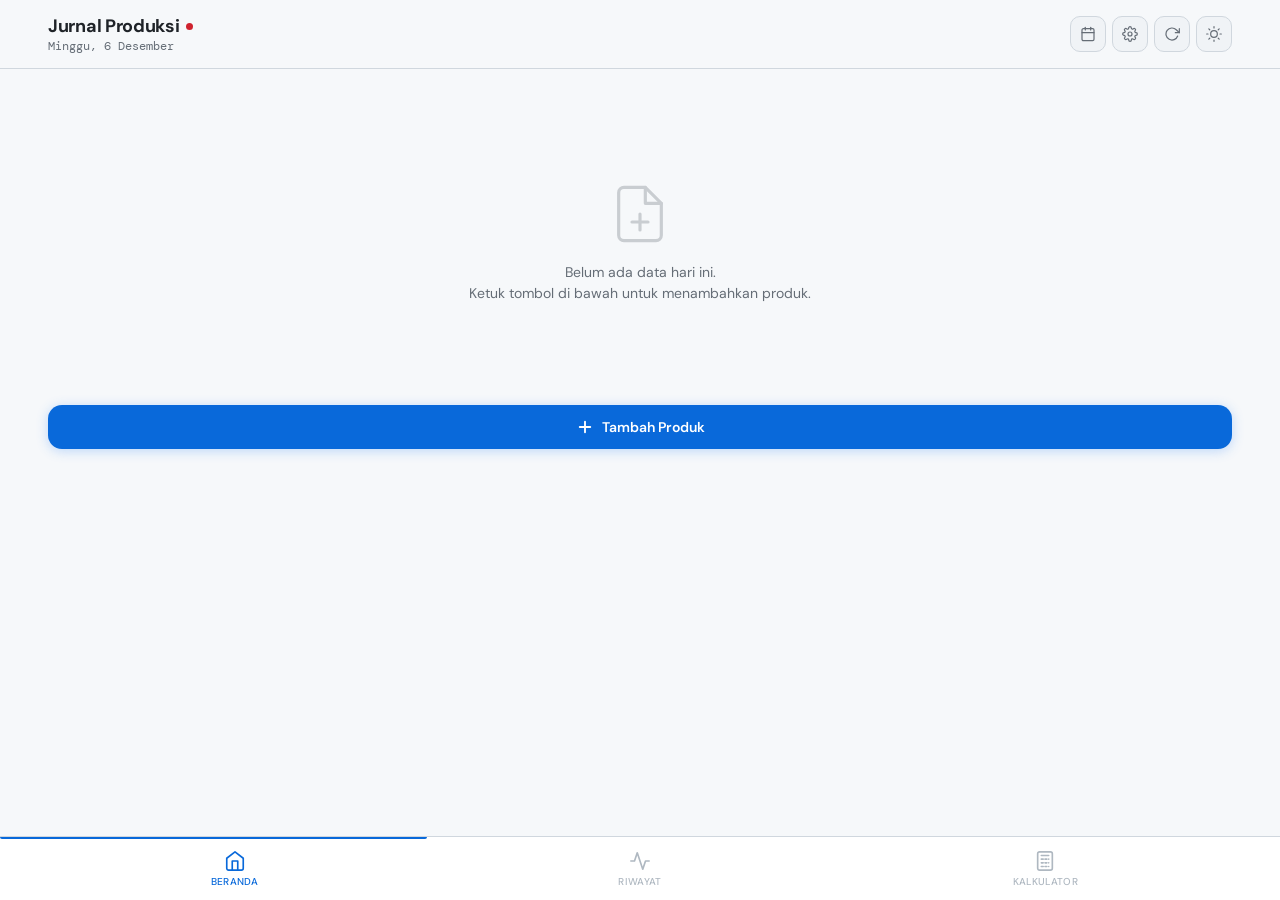
==== commit 4652a17a: "Add files via upload" ====
--- a/index.html
+++ b/index.html
@@ -1,2063 +1,3677 @@
 <!DOCTYPE html>
 <html lang="id">
 <head>
-<meta charset="UTF-8">
-<meta name="viewport" content="width=device-width, initial-scale=1.0, viewport-fit=cover">
-<meta name="theme-color" content="#0d0a0a">
-<meta name="apple-mobile-web-app-capable" content="yes">
-<meta name="apple-mobile-web-app-title" content="Arus Kas">
-<meta name="apple-mobile-web-app-status-bar-style" content="black-translucent">
-<title>Arus Kas</title>
-<link rel="manifest" href="manifest.json">
-
-<style>
-:root {
-  --bg: #0d0a0a;
-  --surface: #161010;
-  --surface2: #201818;
-  --border: #2e2222;
-  --accent: #e05555;
-  --accent-dim: rgba(224,85,85,0.12);
-  --text: #f2eded;
-  --text-dim: #5a4f4f;
-  --text-mid: #8a7a7a;
-  --income: #4ade80;
-  --expense: #fc8181;
-  --income-dim: rgba(74,222,128,0.08);
-  --expense-dim: rgba(252,129,129,0.08);
-  --r: 12px;
-  --fn: -apple-system, BlinkMacSystemFont, 'Segoe UI', Roboto, sans-serif;
-  --fm: -apple-system, BlinkMacSystemFont, 'Segoe UI', Roboto, sans-serif;
-  --bottom-h: 64px;
-  --sab: env(safe-area-inset-bottom, 0px);
-  --sat: env(safe-area-inset-top, 0px);
-  --logo-border: rgba(255,255,255,0.2);
-}
-/* LIGHT MODE */
-body.light {
-  --bg: #faf7f7;
-  --surface: #ffffff;
-  --surface2: #f3eeed;
-  --border: #e4d8d8;
-  --accent: #c0392b;
-  --accent-dim: rgba(192,57,43,0.1);
-  --text: #1a1010;
-  --text-dim: #b0a0a0;
-  --text-mid: #7a6a6a;
-  --income: #16a34a;
-  --expense: #dc2626;
-  --income-dim: rgba(22,163,74,0.08);
-  --expense-dim: rgba(220,38,38,0.08);
-  --logo-border: rgba(0,0,0,0.15);
-}
-* { box-sizing: border-box; margin: 0; padding: 0; -webkit-tap-highlight-color: transparent; }
-html, body { height: 100%; }
-body { background: var(--bg); color: var(--text); font-family: var(--fn); overflow-x: hidden; overscroll-behavior: none; }
-
-/* ── SETUP ── */
-#setup { min-height: 100vh; display: flex; align-items: center; justify-content: center; padding: 20px; }
-.setup-card { background: var(--surface); border: 1px solid var(--border); border-radius: 20px; padding: 32px 28px; max-width: 440px; width: 100%; }
-.logo { font-size: 24px; font-weight: 800; color: var(--accent); letter-spacing: -1px; margin-bottom: 4px; }
-.logo-sub { font-family: var(--fm); font-size: 10px; color: var(--text-dim); margin-bottom: 24px; }
-.step-box { background: var(--surface2); border: 1px solid var(--border); border-radius: var(--r); padding: 12px 14px; margin-bottom: 8px; font-size: 12px; color: var(--text-mid); line-height: 1.7; }
-.step-box strong { color: var(--text); }
-.step-box a { color: var(--accent); text-decoration: none; }
-.step-box code { font-family: var(--fm); font-size: 10px; color: var(--accent); background: var(--bg); padding: 1px 5px; border-radius: 3px; }
-.sn { display: inline-flex; align-items: center; justify-content: center; background: var(--accent); color: var(--bg); width: 17px; height: 17px; border-radius: 50%; font-size: 9px; font-weight: 700; margin-right: 5px; }
-.ig { margin-bottom: 12px; }
-.il { display: block; font-family: var(--fm); font-size: 10px; color: var(--text-mid); letter-spacing: 1px; text-transform: uppercase; margin-bottom: 5px; }
-.if { width: 100%; background: var(--surface2); border: 1px solid var(--border); border-radius: var(--r); padding: 12px 13px 16px; color: var(--text); font-family: var(--fn); font-size: 13px; line-height: 1.7; outline: none; transition: border-color .2s; }
-.if:focus { border-color: var(--accent); }
-.if::placeholder { color: var(--text-dim); }
-select.if { cursor: pointer; padding-bottom: 14px; }
-.btn { width: 100%; background: var(--accent); color: var(--bg); border: none; border-radius: var(--r); padding: 12px; font-family: var(--fn); font-size: 14px; font-weight: 700; cursor: pointer; transition: opacity .15s, transform .1s; }
-.btn:hover { opacity: .9; } .btn:active { transform: scale(.98); }
-.btn-ghost { width: 100%; background: transparent; color: var(--text-mid); border: 1px solid var(--border); border-radius: var(--r); padding: 10px; font-family: var(--fn); font-size: 13px; cursor: pointer; transition: all .2s; margin-top: 8px; }
-.btn-ghost:hover { border-color: var(--text-mid); color: var(--text); }
-
-/* ── APP SHELL ── */
-#app { display: none; height: 100vh; flex-direction: column; }
-#app.on { display: flex; }
-.topbar { flex-shrink: 0; background: var(--surface); border-bottom: 1px solid var(--border); min-height: 52px; padding: calc(var(--sat) + 10px) 16px 10px; display: flex; align-items: center; justify-content: space-between; z-index: 50; }
-.topbar-logo { font-size: 17px; font-weight: 800; color: var(--accent); letter-spacing: -.5px; padding: 4px 12px; border: 1px solid var(--logo-border); border-radius: 8px; background: var(--accent-dim); }
-.topbar-r { display: flex; gap: 8px; align-items: center; }
-.sync-pill { display: flex; align-items: center; gap: 5px; font-family: var(--fm); font-size: 9px; color: var(--text-dim); padding: 3px 9px; background: var(--surface2); border: 1px solid var(--border); border-radius: 20px; }
-.sd { width: 5px; height: 5px; border-radius: 50%; background: var(--text-dim); }
-.sd.ok { background: var(--income); box-shadow: 0 0 5px var(--income); }
-.sd.syncing { background: var(--accent); animation: blink 1s infinite; }
-.sd.error { background: var(--expense); }
-@keyframes blink { 0%,100%{opacity:1} 50%{opacity:.3} }
-.ibtn { background: var(--surface2); border: 1px solid var(--border); border-radius: 8px; width: 34px; height: 34px; display: flex; align-items: center; justify-content: center; cursor: pointer; color: var(--text-mid); font-size: 15px; transition: all .2s; }
-.ibtn:hover { border-color: var(--accent); color: var(--accent); }
-
-/* ── SCROLLABLE ── */
-.page-wrap { flex: 1; overflow-y: auto; overflow-x: hidden; padding-bottom: calc(var(--bottom-h) + var(--sab) + 12px); overscroll-behavior-y: contain; }
-.page { display: none; padding: 14px 14px 0; max-width: 580px; margin: 0 auto; }
-.page.active { display: block; }
-
-/* ── BOTTOM NAV ── */
-.bnav { flex-shrink: 0; position: fixed; bottom: 0; left: 0; right: 0; height: calc(var(--bottom-h) + var(--sab)); background: var(--surface); border-top: 1px solid var(--border); display: flex; align-items: flex-start; padding-top: 6px; z-index: 100; }
-.nb { flex: 1; display: flex; flex-direction: column; align-items: center; gap: 3px; padding: 6px 0; cursor: pointer; background: none; border: none; color: var(--text-dim); font-family: var(--fn); font-size: 10px; font-weight: 600; transition: color .2s; }
-.nb-icon { width: 34px; height: 26px; border-radius: 8px; display: flex; align-items: center; justify-content: center; font-size: 17px; transition: background .2s; }
-.nb.active { color: var(--accent); }
-.nb.active .nb-icon { background: var(--accent-dim); }
-
-/* ══ ADD PAGE ══ */
-.type-sw { display: grid; grid-template-columns: 1fr 1fr; gap: 4px; background: var(--surface); border: 1px solid var(--border); border-radius: var(--r); padding: 4px; margin-bottom: 14px; }
-.tsb { border: none; border-radius: 8px; padding: 9px; font-family: var(--fn); font-size: 13px; font-weight: 700; cursor: pointer; transition: all .2s; background: transparent; color: var(--text-dim); display: flex; align-items: center; justify-content: center; gap: 5px; }
-.tsb.income.on { background: var(--income); color: #0a0a0a; }
-.tsb.expense.on { background: var(--expense); color: #0a0a0a; }
-.form-card { background: var(--surface); border: 1px solid var(--border); border-radius: var(--r); padding: 16px 16px 20px; margin-bottom: 12px; overflow: visible; }
-.row2 { display: grid; grid-template-columns: 1fr 1fr; gap: 10px; }
-@media(max-width:400px) { .row2 { grid-template-columns: 1fr; } }
-
-/* PAYER */
-.payer-group { display: grid; grid-template-columns: repeat(3, 1fr); gap: 8px; }
-.pb { background: var(--surface2); border: 1px solid var(--border); border-radius: 10px; padding: 10px 4px 16px; font-family: var(--fn); font-size: 12px; font-weight: 600; line-height: 1.6; cursor: pointer; text-align: center; color: var(--text-dim); transition: all .2s; display: flex; flex-direction: column; align-items: center; gap: 4px; overflow: visible; }
-.pb-av { width: 28px; height: 28px; border-radius: 50%; font-size: 15px; display: flex; align-items: center; justify-content: center; background: var(--border); }
-.pb.on { border-color: var(--accent); color: var(--accent); background: var(--accent-dim); }
-.pb.on .pb-av { background: rgba(200,241,53,0.15); }
-
-/* ══ HISTORY PAGE ══ */
-.filter-card { background: var(--surface); border: 1px solid var(--border); border-radius: var(--r); padding: 12px 14px; margin-bottom: 10px; }
-.ft { font-family: var(--fm); font-size: 9px; color: var(--text-dim); letter-spacing: 1px; text-transform: uppercase; margin-bottom: 8px; }
-.chip-row { display: flex; flex-wrap: wrap; gap: 5px; }
-.chip { font-family: var(--fm); font-size: 10px; padding: 5px 11px; border-radius: 20px; background: var(--surface2); border: 1px solid var(--border); color: var(--text-mid); cursor: pointer; transition: all .2s; white-space: nowrap; }
-.chip.on { background: var(--accent-dim); border-color: var(--accent); color: var(--accent); }
-.date-range-row { display: grid; grid-template-columns: 1fr auto 1fr; gap: 6px; align-items: center; margin-top: 10px; }
-.date-sep { font-family: var(--fm); font-size: 10px; color: var(--text-dim); text-align: center; }
-.if-s { width: 100%; background: var(--surface2); border: 1px solid var(--border); border-radius: 8px; padding: 8px 9px 10px; color: var(--text); font-family: var(--fm); font-size: 11px; line-height: 1.5; outline: none; transition: border-color .2s; }
-.if-s:focus { border-color: var(--accent); }
-
-/* SUMMARY STRIP */
-.sum-strip { display: grid; grid-template-columns: repeat(3, 1fr); gap: 8px; margin-bottom: 10px; }
-.sc { background: var(--surface); border: 1px solid var(--border); border-radius: var(--r); padding: 10px 12px; position: relative; overflow: hidden; }
-.sc::before { content: ''; position: absolute; top: 0; left: 0; right: 0; height: 2px; }
-.sc.ic::before { background: var(--income); } .sc.ex::before { background: var(--expense); } .sc.nt::before { background: var(--net-color, var(--income)); }
-.sc-lbl { font-family: var(--fm); font-size: 9px; color: var(--text-dim); letter-spacing: .5px; text-transform: uppercase; margin-bottom: 5px; }
-.sc-amt { font-size: 14px; font-weight: 800; letter-spacing: -.5px; }
-.sc.ic .sc-amt { color: var(--income); } .sc.ex .sc-amt { color: var(--expense); } .sc.nt .sc-amt { color: var(--net-color, var(--income)); }
-
-/* CHART */
-.chart-card { background: var(--surface); border: 1px solid var(--border); border-radius: var(--r); padding: 14px; margin-bottom: 10px; }
-.chart-title { font-size: 11px; font-weight: 800; color: var(--text-dim); letter-spacing: .5px; text-transform: uppercase; margin-bottom: 12px; }
-.chart-empty { text-align: center; padding: 20px; color: var(--text-dim); font-size: 12px; }
-/* tab switcher */
-.chart-tabs { display: flex; gap: 4px; background: var(--surface2); border-radius: 8px; padding: 3px; margin-bottom: 14px; }
-.chart-tab { flex: 1; text-align: center; padding: 5px; border-radius: 5px; font-size: 11px; font-weight: 700; color: var(--text-dim); cursor: pointer; transition: all .2s; -webkit-tap-highlight-color:transparent; }
-.chart-tab.on { background: var(--surface); color: var(--text); box-shadow: 0 1px 4px rgba(0,0,0,.15); }
-/* donut layout */
-.donut-wrap { display: flex; align-items: center; gap: 16px; }
-.donut-svg { flex-shrink: 0; }
-.donut-center { position: relative; }
-.donut-legend { flex: 1; display: flex; flex-direction: column; gap: 7px; min-width: 0; }
-.donut-leg-item { display: flex; align-items: center; gap: 7px; cursor: pointer; -webkit-tap-highlight-color:transparent; }
-.donut-leg-dot { width: 10px; height: 10px; border-radius: 3px; flex-shrink: 0; }
-.donut-leg-info { flex: 1; min-width: 0; }
-.donut-leg-name { font-size: 12px; font-weight: 600; color: var(--text); white-space: nowrap; overflow: hidden; text-overflow: ellipsis; }
-.donut-leg-amt  { font-size: 10px; font-weight: 700; color: var(--text-dim); }
-.donut-leg-pct  { font-size: 11px; font-weight: 800; color: var(--text-mid); flex-shrink: 0; }
-
-/* TX LIST */
-.tx-date-hdr { font-family: var(--fm); font-size: 9px; color: var(--text-dim); letter-spacing: 1px; text-transform: uppercase; padding: 10px 2px 5px; }
-.tx-item { background: var(--surface); border: 1px solid var(--border); border-radius: var(--r); padding: 11px 13px; display: flex; align-items: center; gap: 9px; margin-bottom: 5px; animation: fu .2s ease both; }
-@keyframes fu { from{opacity:0;transform:translateY(5px)} to{opacity:1;transform:none} }
-.tx-ic { width: 32px; height: 32px; border-radius: 8px; display: flex; align-items: center; justify-content: center; font-size: 13px; flex-shrink: 0; }
-.tx-ic.income { background: var(--income-dim); } .tx-ic.expense { background: var(--expense-dim); }
-.tx-body { flex: 1; min-width: 0; }
-.tx-desc { font-size: 13px; font-weight: 600; white-space: nowrap; overflow: hidden; text-overflow: ellipsis; }
-.tx-sub { display: flex; gap: 5px; align-items: center; margin-top: 2px; flex-wrap: wrap; }
-.tx-cat { font-family: var(--fm); font-size: 9px; color: var(--text-dim); }
-.tx-payer { font-family: var(--fm); font-size: 9px; padding: 1px 7px; border-radius: 10px; font-weight: 700; }
-.tx-payer.Adi-Ganteng { background: rgba(99,179,237,.15); color: #63b3ed; }
-.tx-payer.Timen-Babi { background: rgba(252,129,184,.15); color: #fc81b8; }
-.tx-payer.Bersama { background: rgba(200,241,53,.1); color: var(--accent); }
-.tx-r { display: flex; align-items: center; gap: 7px; flex-shrink: 0; }
-.tx-amt { font-family: var(--fm); font-size: 12px; font-weight: 700; }
-.tx-amt.income { color: var(--income); } .tx-amt.expense { color: var(--expense); }
-.tx-item { cursor: pointer; }
-.tx-item:active { opacity: .75; transform: scale(.98); }
-/* detail popup */
-#txdetail-overlay { position: fixed; inset: 0; z-index: 400; pointer-events: none; }
-#txdetail-overlay.open { pointer-events: all; }
-#txdetail-backdrop {
-  position: absolute; inset: 0;
-  background: rgba(0,0,0,0); backdrop-filter: blur(0px);
-  transition: background .25s ease, backdrop-filter .25s ease;
-}
-#txdetail-overlay.open #txdetail-backdrop {
-  background: rgba(0,0,0,.5); backdrop-filter: blur(4px);
-}
-#txdetail-sheet {
-  position: absolute;
-  left: 50%; transform: translateX(-50%) scale(.3);
-  transform-origin: center center;
-  width: min(340px, 92vw);
-  background: var(--surface);
-  border: 1px solid var(--border);
-  border-radius: 22px;
-  padding: 0 16px 16px;
-  box-shadow: 0 24px 60px rgba(0,0,0,.45);
-  opacity: 0;
-  transition: opacity .22s ease, transform .28s cubic-bezier(.34,1.56,.64,1), top 0s;
-}
-#txdetail-overlay.open #txdetail-sheet { opacity: 1; transform: translateX(-50%) scale(1); }
-.txd-header {
-  display: flex; align-items: center; justify-content: space-between;
-  padding: 14px 0 12px;
-  border-bottom: 1px solid var(--border);
-  margin-bottom: 14px;
-}
-.txd-type-badge {
-  font-size: 12px; font-weight: 800; padding: 4px 12px;
-  border-radius: 20px; letter-spacing: .5px;
-}
-.txd-type-badge.income { background: var(--income-dim); color: var(--income); }
-.txd-type-badge.expense { background: var(--expense-dim); color: var(--expense); }
-.txd-close {
-  background: var(--surface2); border: 1px solid var(--border);
-  border-radius: 8px; width: 32px; height: 32px;
-  display: flex; align-items: center; justify-content: center;
-  font-size: 14px; cursor: pointer; color: var(--text-dim);
-  -webkit-tap-highlight-color: transparent;
-}
-.txd-amount {
-  font-size: 32px; font-weight: 800; letter-spacing: -1px;
-  margin-bottom: 14px; text-align: center;
-}
-.txd-amount.income { color: var(--income); }
-.txd-amount.expense { color: var(--expense); }
-.txd-rows { display: flex; flex-direction: column; gap: 8px; margin-bottom: 16px; }
-.txd-row {
-  display: flex; align-items: flex-start; justify-content: space-between;
-  gap: 12px;
-}
-.txd-lbl {
-  font-size: 10px; font-weight: 700; color: var(--text-dim);
-  text-transform: uppercase; letter-spacing: 1px;
-  flex-shrink: 0; padding-top: 1px;
-  min-width: 72px;
-}
-.txd-val { font-size: 13px; font-weight: 600; color: var(--text); text-align: right; }
-.txd-actions { display: grid; grid-template-columns: 1fr 1fr; gap: 8px; position: relative; }
-.txd-btn {
-  border: none; border-radius: 12px; padding: 12px;
-  font-size: 13px; font-weight: 700; cursor: pointer;
-  -webkit-tap-highlight-color: transparent;
-  transition: opacity .15s, transform .1s;
-}
-.txd-btn:active { opacity: .8; transform: scale(.96); }
-.txd-btn.edit { background: var(--accent-dim); color: var(--accent); border: 1px solid var(--accent); }
-.txd-btn.del  { background: var(--expense-dim); color: var(--expense); border: 1px solid var(--expense); }
-/* confirm bubble */
-.del-confirm {
-  position: absolute; bottom: calc(100% + 8px); right: 0;
-  background: var(--surface);
-  border: 1.5px solid var(--expense);
-  border-radius: 12px;
-  padding: 11px 20px;
-  box-shadow: 0 8px 24px rgba(0,0,0,.3);
-  white-space: nowrap;
-  animation: fadeUp .18s ease;
-  z-index: 10;
-  cursor: pointer;
-  -webkit-tap-highlight-color: transparent;
-  transition: opacity .12s;
-}
-.del-confirm:active { opacity: .7; }
-.del-confirm-txt {
-  font-size: 14px; font-weight: 800; color: var(--expense);
-  letter-spacing: .3px;
-}
-.empty { text-align: center; padding: 48px 20px; color: var(--text-dim); font-family: var(--fm); font-size: 12px; }
-.empty-icon { font-size: 32px; margin-bottom: 10px; }
-
-/* MODAL */
-.overlay { position: fixed; inset: 0; background: rgba(0,0,0,.75); display: flex; align-items: center; justify-content: center; z-index: 200; padding: 20px; backdrop-filter: blur(6px); opacity: 0; pointer-events: none; transition: opacity .2s; }
-.overlay.open { opacity: 1; pointer-events: all; }
-.modal { background: var(--surface); border: 1px solid var(--border); border-radius: 18px; padding: 22px; max-width: 400px; width: 100%; transform: scale(.95); transition: transform .2s; }
-.overlay.open .modal { transform: scale(1); }
-.modal-title { font-size: 16px; font-weight: 800; margin-bottom: 3px; }
-.modal-sub { font-family: var(--fm); font-size: 10px; color: var(--text-dim); margin-bottom: 18px; }
-.modal-actions { display: flex; gap: 7px; margin-top: 16px; flex-wrap: wrap; }
-.modal-actions .btn { flex: 1; }
-.btn-sm { background: transparent; color: var(--text-mid); border: 1px solid var(--border); border-radius: var(--r); padding: 9px 13px; font-family: var(--fn); font-size: 12px; cursor: pointer; transition: all .2s; white-space: nowrap; }
-.btn-sm:hover { border-color: var(--text-mid); color: var(--text); }
-
-/* TOAST */
-.toast { position: fixed; bottom: calc(var(--bottom-h) + var(--sab) + 10px); left: 50%; transform: translateX(-50%) translateY(16px); background: var(--surface2); border: 1px solid var(--border); border-radius: var(--r); padding: 9px 16px; font-family: var(--fm); font-size: 11px; color: var(--text); z-index: 300; white-space: nowrap; opacity: 0; transition: opacity .2s, transform .2s; pointer-events: none; }
-.toast.show { opacity: 1; transform: translateX(-50%) translateY(0); }
-.toast.ok { border-color: var(--income); color: var(--income); }
-.toast.err { border-color: var(--expense); color: var(--expense); }
-
-.loading { display: flex; align-items: center; justify-content: center; gap: 9px; padding: 36px; font-family: var(--fm); font-size: 11px; color: var(--text-dim); }
-.spin { width: 13px; height: 13px; border: 2px solid var(--border); border-top-color: var(--accent); border-radius: 50%; animation: rot .7s linear infinite; }
-@keyframes rot { to{transform:rotate(360deg)} }
-
-::-webkit-scrollbar { width: 3px; }
-::-webkit-scrollbar-track { background: var(--bg); }
-::-webkit-scrollbar-thumb { background: var(--border); border-radius: 2px; }
-
-/* ══ NUMPAD ══ */
-#numpad-overlay {
-  position: fixed; inset: 0; z-index: 400;
-  pointer-events: none;
-}
-#numpad-overlay.open { pointer-events: all; }
-
-#numpad-backdrop {
-  position: absolute; inset: 0;
-  background: rgba(0,0,0,0);
-  backdrop-filter: blur(0px);
-  transition: background .25s ease, backdrop-filter .25s ease;
-}
-#numpad-overlay.open #numpad-backdrop {
-  background: rgba(0,0,0,.5);
-  backdrop-filter: blur(4px);
-}
-
-#numpad-sheet {
-  position: fixed;
-  bottom: 0; left: 0; right: 0;
-  width: 100%;
-  max-width: 480px;
-  margin: 0 auto;
-  background: var(--surface);
-  border: 1px solid var(--border);
-  border-top: 2px solid var(--border);
-  border-radius: 22px 22px 0 0;
-  padding: 0 12px calc(var(--sab) + 14px);
-  box-shadow: 0 -8px 40px rgba(0,0,0,.35);
-  transform: translateY(100%);
-  transition: transform .3s cubic-bezier(.32,1,.64,1);
-  z-index: 1;
-}
-#numpad-overlay.open #numpad-sheet {
-  transform: translateY(0);
-}
-
-/* display area */
-#numpad-display {
-  display: flex; align-items: center; justify-content: space-between;
-  padding: 14px 4px 10px;
-  border-bottom: 1px solid var(--border);
-  margin-bottom: 10px;
-}
-#numpad-label {
-  font-size: 13px; font-weight: 800; color: var(--text-dim);
-  flex-shrink: 0;
-}
-#numpad-value {
-  font-size: 28px; font-weight: 800; color: var(--text);
-  letter-spacing: -1px; flex: 1; text-align: right;
-  padding: 0 10px;
-  overflow: hidden; text-overflow: ellipsis; white-space: nowrap;
-}
-#numpad-value.filled { color: var(--accent); }
-#numpad-del {
-  background: var(--surface2); border: 1px solid var(--border);
-  border-radius: 10px; width: 44px; height: 44px;
-  display: flex; align-items: center; justify-content: center;
-  font-size: 18px; cursor: pointer; flex-shrink: 0;
-  transition: background .12s;
-  -webkit-tap-highlight-color: transparent;
-  user-select: none;
-}
-#numpad-del:active { background: var(--accent); color: var(--bg); }
-
-/* grid */
-.np-grid {
-  display: grid;
-  grid-template-columns: repeat(3, 1fr);
-  gap: 8px;
-  margin-bottom: 0;
-}
-.np-key {
-  background: var(--surface2);
-  border: 1px solid var(--border);
-  border-radius: 14px;
-  height: 58px;
-  display: flex; align-items: center; justify-content: center;
-  font-size: 22px; font-weight: 700; color: var(--text);
-  cursor: pointer;
-  transition: background .1s, transform .1s;
-  -webkit-tap-highlight-color: transparent;
-  user-select: none;
-}
-.np-key:active { background: var(--border); transform: scale(.92); }
-.np-key.np-ok {
-  background: var(--accent); color: var(--bg);
-  border-color: var(--accent); font-size: 16px; font-weight: 800;
-}
-.np-key.np-ok:active { opacity: .82; transform: scale(.92); }
-.np-key.np-zero { font-size: 18px; }
-
-/* ══ DATE PICKER POPUP ══ */
-#datepop-overlay, #catpop-overlay {
-  position: fixed; inset: 0; z-index: 400;
-  pointer-events: none;
-}
-#datepop-overlay.open, #catpop-overlay.open { pointer-events: all; }
-
-#datepop-backdrop, #catpop-backdrop {
-  position: absolute; inset: 0;
-  background: rgba(0,0,0,0);
-  backdrop-filter: blur(0px);
-  transition: background .25s ease, backdrop-filter .25s ease;
-}
-#datepop-overlay.open #datepop-backdrop,
-#catpop-overlay.open  #catpop-backdrop {
-  background: rgba(0,0,0,.5);
-  backdrop-filter: blur(4px);
-}
-
-.popup-sheet {
-  position: absolute;
-  left: 50%; transform: translateX(-50%) scale(.3);
-  transform-origin: center center;
-  width: min(340px, 94vw);
-  background: var(--surface);
-  border: 1px solid var(--border);
-  border-radius: 22px;
-  padding: 0 14px 16px;
-  box-shadow: 0 24px 60px rgba(0,0,0,.45);
-  opacity: 0;
-  transition: opacity .22s ease, transform .28s cubic-bezier(.34,1.56,.64,1);
-}
-.popup-overlay.open .popup-sheet {
-  opacity: 1; transform: translateX(-50%) scale(1);
-}
-#datepop-overlay.open #datepop-sheet,
-#catpop-overlay.open  #catpop-sheet {
-  opacity: 1; transform: translateX(-50%) scale(1);
-}
-
-.popup-header {
-  display: flex; align-items: center; justify-content: space-between;
-  padding: 12px 0 10px;
-  border-bottom: 1px solid var(--border);
-  margin-bottom: 10px;
-}
-.popup-title {
-  font-size: 12px; font-weight: 800; color: var(--text-dim);
-  text-transform: uppercase; letter-spacing: 1px; flex-shrink: 0;
-}
-.popup-value {
-  font-size: 16px; font-weight: 800; color: var(--accent);
-  flex: 1; text-align: right; padding: 0 8px;
-  overflow: hidden; text-overflow: ellipsis; white-space: nowrap;
-}
-.popup-ok {
-  background: var(--accent); color: var(--bg);
-  border: none; border-radius: 10px;
-  width: 42px; height: 42px;
-  font-size: 14px; font-weight: 800;
-  cursor: pointer; flex-shrink: 0;
-  -webkit-tap-highlight-color: transparent;
-  display: flex; align-items: center; justify-content: center;
-}
-.popup-ok:active { opacity: .82; transform: scale(.93); }
-
-/* ── DATE: month/year nav ── */
-.dp-nav {
-  display: flex; align-items: center; justify-content: space-between;
-  margin-bottom: 4px;
-}
-.dp-nav-btn {
-  background: var(--surface2); border: 1px solid var(--border);
-  border-radius: 10px; width: 34px; height: 34px;
-  display: flex; align-items: center; justify-content: center;
-  font-size: 15px; cursor: pointer; font-weight: 700;
-  flex-shrink: 0;
-  -webkit-tap-highlight-color: transparent;
-  user-select: none;
-}
-.dp-nav-btn:active { background: var(--border); }
-.dp-month-label {
-  font-size: 14px; font-weight: 800; color: var(--text);
-  flex: 1; text-align: center;
-}
-/* days of week header */
-.dp-dow {
-  display: grid;
-  grid-template-columns: repeat(7, 1fr);
-  margin-bottom: 0;
-}
-.dp-dow-cell {
-  text-align: center; font-size: 10px; font-weight: 700;
-  color: var(--text-dim); line-height: 28px; height: 28px;
-}
-/* day grid — kunci dengan grid-auto-rows supaya semua baris sama tinggi */
-.dp-days {
-  display: grid;
-  grid-template-columns: repeat(7, 1fr);
-  grid-auto-rows: 40px;
-}
-.dp-day {
-  display: flex; align-items: center; justify-content: center;
-  font-size: 13px; font-weight: 600; color: var(--text);
-  cursor: pointer; border-radius: 8px;
-  -webkit-tap-highlight-color: transparent;
-  user-select: none;
-  transition: background .12s, transform .1s;
-}
-.dp-day:active { transform: scale(.85); }
-.dp-day.empty { pointer-events: none; visibility: hidden; }
-.dp-day.today { border: 1.5px solid var(--accent); color: var(--accent); }
-.dp-day.selected {
-  background: var(--accent); color: var(--bg); font-weight: 800;
-  border: none;
-}
-.dp-day:not(.empty):not(.selected):not(.today):active { background: var(--surface2); }
-
-/* ── CATEGORY: pill grid ── */
-.cat-grid {
-  display: flex; flex-wrap: wrap; gap: 8px;
-}
-.cat-pill {
-  background: var(--surface2); border: 1px solid var(--border);
-  border-radius: 20px; padding: 10px 16px;
-  font-size: 13px; font-weight: 600; color: var(--text-dim);
-  cursor: pointer;
-  transition: all .15s, transform .1s;
-  -webkit-tap-highlight-color: transparent;
-  user-select: none;
-}
-.cat-pill:active { transform: scale(.93); }
-.cat-pill.selected {
-  background: var(--accent-dim);
-  border-color: var(--accent);
-  color: var(--accent); font-weight: 800;
-}
-
-/* ══ PULL TO REFRESH ══ */
-#ptr-indicator {
-  position: fixed;
-  top: calc(var(--sat) + 52px);
-  left: 50%; transform: translateX(-50%) translateY(-60px);
-  z-index: 99;
-  background: var(--surface);
-  border: 1px solid var(--border);
-  border-radius: 20px;
-  padding: 6px 14px 6px 10px;
-  display: flex; align-items: center; gap: 7px;
-  font-size: 12px; font-weight: 600; color: var(--text-mid);
-  box-shadow: 0 4px 16px rgba(0,0,0,.2);
-  transition: transform .25s cubic-bezier(.34,1.2,.64,1), opacity .2s;
-  opacity: 0;
-  pointer-events: none;
-  white-space: nowrap;
-}
-#ptr-indicator.pulling {
-  opacity: 1;
-}
-#ptr-indicator.releasing {
-  opacity: 1;
-  color: var(--accent);
-}
-#ptr-indicator.loading {
-  opacity: 1;
-  transform: translateX(-50%) translateY(0px);
-}
-#ptr-spinner {
-  width: 14px; height: 14px;
-  border: 2px solid var(--border);
-  border-top-color: var(--accent);
-  border-radius: 50%;
-  display: none;
-}
-#ptr-indicator.loading #ptr-spinner { display: block; animation: rot .7s linear infinite; }
-#ptr-indicator.loading #ptr-arrow { display: none; }
-#ptr-arrow { font-size: 14px; transition: transform .2s; }
-#ptr-indicator.releasing #ptr-arrow { transform: rotate(180deg); }
-
-/* ══ KEYBOARD POPUP ══ */
-#kb-overlay {
-  position: fixed; inset: 0; z-index: 400;
-  pointer-events: none;
-}
-#kb-overlay.open { pointer-events: all; }
-#kb-backdrop {
-  position: absolute; inset: 0;
-  background: rgba(0,0,0,0); backdrop-filter: blur(0px);
-  transition: background .25s ease, backdrop-filter .25s ease;
-}
-#kb-overlay.open #kb-backdrop {
-  background: rgba(0,0,0,.5); backdrop-filter: blur(4px);
-}
-#kb-sheet {
-  position: fixed;
-  bottom: 0; left: 0; right: 0;
-  width: 100%;
-  max-width: 480px;
-  margin: 0 auto;
-  background: var(--surface);
-  border: 1px solid var(--border);
-  border-top: 2px solid var(--border);
-  border-radius: 22px 22px 0 0;
-  padding: 0 8px calc(var(--sab) + 12px);
-  box-shadow: 0 -8px 40px rgba(0,0,0,.35);
-  transform: translateY(100%);
-  transition: transform .3s cubic-bezier(.32,1,.64,1);
-  z-index: 1;
-}
-#kb-overlay.open #kb-sheet {
-  transform: translateY(0);
-}
-/* display */
-#kb-display {
-  display: flex; align-items: center; justify-content: space-between;
-  padding: 12px 4px 10px;
-  border-bottom: 1px solid var(--border);
-  margin-bottom: 8px; gap: 8px;
-}
-#kb-label {
-  font-size: 11px; font-weight: 800; color: var(--text-dim);
-  text-transform: uppercase; letter-spacing: 1px; flex-shrink: 0;
-}
-#kb-value {
-  font-size: 16px; font-weight: 700; color: var(--accent);
-  flex: 1; text-align: right;
-  overflow: hidden; text-overflow: ellipsis; white-space: nowrap;
-  padding: 0 6px;
-  min-width: 0;
-}
-#kb-value.empty { color: var(--text-dim); font-weight: 400; font-size: 13px; }
-#kb-del {
-  background: var(--surface2); border: 1px solid var(--border);
-  border-radius: 10px; width: 40px; height: 40px; flex-shrink: 0;
-  display: flex; align-items: center; justify-content: center;
-  font-size: 16px; cursor: pointer;
-  transition: background .12s; -webkit-tap-highlight-color: transparent; user-select: none;
-}
-#kb-del:active { background: var(--accent); color: var(--bg); }
-/* rows */
-.kb-row {
-  display: flex; gap: 5px; margin-bottom: 5px; justify-content: center;
-}
-.kb-row:last-child { margin-bottom: 0; }
-.kb-key {
-  background: var(--surface2); border: 1px solid var(--border);
-  border-radius: 10px; height: 44px;
-  flex: 1; min-width: 0;
-  display: flex; align-items: center; justify-content: center;
-  font-size: 15px; font-weight: 700; color: var(--text);
-  cursor: pointer; user-select: none;
-  -webkit-tap-highlight-color: transparent;
-  transition: background .1s, transform .1s;
-}
-.kb-key:active { background: var(--border); transform: scale(.92); }
-.kb-key.kb-wide { flex: 1.5; font-size: 12px; font-weight: 700; }
-.kb-key.kb-space { flex: 3; font-size: 11px; color: var(--text-mid); }
-.kb-key.kb-ok {
-  flex: 1.5; background: var(--accent); color: var(--bg);
-  border-color: var(--accent); font-size: 13px; font-weight: 800;
-}
-.kb-key.kb-ok:active { opacity: .82; transform: scale(.92); }
-</style>
+  <meta charset="UTF-8" />
+  <meta name="viewport" content="width=device-width, initial-scale=1.0, maximum-scale=1.0, user-scalable=no" />
+  <meta name="theme-color" content="#0f172a" media="(prefers-color-scheme: dark)" />
+  <meta name="theme-color" content="#f8fafc" media="(prefers-color-scheme: light)" />
+  <meta name="mobile-web-app-capable" content="yes" />
+  <meta name="apple-mobile-web-app-capable" content="yes" />
+  <meta name="apple-mobile-web-app-status-bar-style" content="default" />
+  <title>Jurnal Produksi</title>
+  <link rel="manifest" href="manifest.json" />
+  <link rel="preconnect" href="https://fonts.googleapis.com" />
+  <link rel="preconnect" href="https://fonts.gstatic.com" crossorigin />
+  <link href="https://fonts.googleapis.com/css2?family=DM+Sans:wght@300;400;500;600;700&family=DM+Mono:wght@400;500&display=swap" rel="stylesheet" />
+  <style>
+    *, *::before, *::after { box-sizing: border-box; margin: 0; padding: 0; }
+
+    :root {
+      --sans: 'DM Sans', sans-serif;
+      --mono: 'DM Mono', monospace;
+      --radius: 14px;
+      --radius-sm: 8px;
+      --radius-lg: 20px;
+      --transition: 0.18s cubic-bezier(0.4, 0, 0.2, 1);
+    }
+
+    /* Dark theme — default */
+    :root, html.dark {
+      --bg: #0d1117;
+      --bg-card: #161b22;
+      --bg-elevated: #21262d;
+      --bg-input: #0d1117;
+      --border: #30363d;
+      --border-focus: #388bfd;
+      --text: #e6edf3;
+      --text-muted: #8b949e;
+      --text-subtle: #484f58;
+      --accent: #388bfd;
+      --accent-soft: #1c2d44;
+      --accent-text: #79c0ff;
+      --success: #3fb950;
+      --success-soft: #1a2f1e;
+      --danger: #f85149;
+      --danger-soft: #2d1517;
+      --warning: #d29922;
+      --warning-soft: #2d2005;
+      --tab-bg: #0d1117;
+      --tab-border: #21262d;
+      --shadow: 0 8px 32px rgba(0,0,0,0.4);
+      --shadow-sm: 0 2px 8px rgba(0,0,0,0.3);
+    }
+
+    html.light {
+      --bg: #f6f8fa;
+      --bg-card: #ffffff;
+      --bg-elevated: #f0f3f6;
+      --bg-input: #f6f8fa;
+      --border: #d0d7de;
+      --border-focus: #0969da;
+      --text: #1f2328;
+      --text-muted: #656d76;
+      --text-subtle: #afb8c1;
+      --accent: #0969da;
+      --accent-soft: #ddf4ff;
+      --accent-text: #0550ae;
+      --success: #1a7f37;
+      --success-soft: #dafbe1;
+      --danger: #cf222e;
+      --danger-soft: #fff0ee;
+      --warning: #9a6700;
+      --warning-soft: #fff8c5;
+      --tab-bg: #ffffff;
+      --tab-border: #d0d7de;
+      --shadow: 0 8px 32px rgba(0,0,0,0.1);
+      --shadow-sm: 0 2px 8px rgba(0,0,0,0.06);
+    }
+
+    /* Fallback: ikut sistem kalau belum pernah di-toggle */
+    @media (prefers-color-scheme: light) {
+      html:not(.dark):not(.light) {
+        --bg: #f6f8fa;
+        --bg-card: #ffffff;
+        --bg-elevated: #f0f3f6;
+        --bg-input: #f6f8fa;
+        --border: #d0d7de;
+        --border-focus: #0969da;
+        --text: #1f2328;
+        --text-muted: #656d76;
+        --text-subtle: #afb8c1;
+        --accent: #0969da;
+        --accent-soft: #ddf4ff;
+        --accent-text: #0550ae;
+        --success: #1a7f37;
+        --success-soft: #dafbe1;
+        --danger: #cf222e;
+        --danger-soft: #fff0ee;
+        --warning: #9a6700;
+        --warning-soft: #fff8c5;
+        --tab-bg: #ffffff;
+        --tab-border: #d0d7de;
+        --shadow: 0 8px 32px rgba(0,0,0,0.1);
+        --shadow-sm: 0 2px 8px rgba(0,0,0,0.06);
+      }
+    }
+
+    html, body {
+      height: 100%;
+      font-family: var(--sans);
+      background: var(--bg);
+      color: var(--text);
+      overflow: hidden;
+    }
+
+    #app {
+      height: 100dvh;
+      display: flex;
+      flex-direction: column;
+      max-width: 480px;
+      margin: 0 auto;
+      position: relative;
+      overflow: hidden;
+    }
+
+    /* ── HEADER ── */
+    .app-header {
+      padding: 16px 20px 12px;
+      display: flex;
+      align-items: center;
+      justify-content: space-between;
+      background: var(--bg);
+      border-bottom: 1px solid var(--border);
+      flex-shrink: 0;
+      z-index: 10;
+    }
+
+    .header-title {
+      font-size: 18px;
+      font-weight: 700;
+      letter-spacing: -0.3px;
+    }
+
+    .header-date {
+      font-size: 12px;
+      color: var(--text-muted);
+      font-family: var(--mono);
+    }
+
+    /* ── PAGES ── */
+    .page { display: none; flex: 1; overflow-y: auto; padding: 16px 20px; padding-bottom: 80px; overscroll-behavior-y: contain; }
+    .page.active { display: block; animation: fadeSlide 0.2s ease; }
+    #page-kalkulator {
+      display: none;
+      flex-direction: column;
+      padding: 0;
+      overflow: hidden;
+    }
+    #page-kalkulator.active {
+      display: flex;
+    }
+    .calc-fixed-bottom {
+      flex-shrink: 0;
+      padding: 8px 16px 68px;
+      background: var(--bg);
+      border-top: 1px solid var(--border);
+    }
+
+    @keyframes fadeSlide {
+      from { opacity: 0; transform: translateY(6px); }
+      to { opacity: 1; transform: translateY(0); }
+    }
+
+    /* ── PULL TO REFRESH ── */
+    #pullIndicator {
+      position: absolute;
+      top: 0; left: 0; right: 0;
+      display: flex;
+      align-items: center;
+      justify-content: center;
+      height: 0;
+      overflow: hidden;
+      background: var(--bg);
+      z-index: 20;
+      transition: height 0.15s ease;
+      pointer-events: none;
+    }
+    #pullIndicator .pull-inner {
+      display: flex;
+      align-items: center;
+      gap: 8px;
+      font-size: 12px;
+      color: var(--text-muted);
+      font-family: var(--mono);
+    }
+    #pullIndicator svg {
+      width: 18px; height: 18px;
+      stroke: var(--text-muted);
+      stroke-width: 2;
+      transition: transform 0.2s ease;
+      flex-shrink: 0;
+    }
+    #pullIndicator.releasing svg { transform: rotate(180deg); }
+    @keyframes pullSpin { to { transform: rotate(360deg); } }
+    #pullIndicator.loading svg { animation: pullSpin 0.6s linear infinite; }
+
+    /* ── BOTTOM NAV ── */
+    .bottom-nav {
+      position: absolute;
+      bottom: 0; left: 0; right: 0;
+      height: 64px;
+      background: var(--tab-bg);
+      border-top: 1px solid var(--tab-border);
+      display: flex;
+      z-index: 100;
+    }
+
+    .nav-item {
+      flex: 1;
+      display: flex;
+      flex-direction: column;
+      align-items: center;
+      justify-content: center;
+      gap: 3px;
+      cursor: pointer;
+      transition: color var(--transition);
+      color: var(--text-subtle);
+      font-size: 10px;
+      font-weight: 500;
+      letter-spacing: 0.3px;
+      text-transform: uppercase;
+      -webkit-tap-highlight-color: transparent;
+      user-select: none;
+    }
+
+    .nav-item.active { color: var(--accent); }
+
+    .nav-item svg { width: 22px; height: 22px; stroke-width: 1.8; }
+
+    .nav-indicator {
+      position: absolute;
+      top: 0; height: 2px;
+      background: var(--accent);
+      border-radius: 0 0 2px 2px;
+      width: 33.333%;
+      transition: left 0.25s cubic-bezier(0.4, 0, 0.2, 1);
+    }
+
+    /* ── THEME TOGGLE ── */
+    .theme-toggle {
+      width: 36px; height: 36px;
+      border-radius: 10px;
+      background: var(--bg-elevated);
+      border: 1px solid var(--border);
+      color: var(--text-muted);
+      cursor: pointer;
+      display: flex;
+      align-items: center;
+      justify-content: center;
+      transition: all var(--transition);
+      flex-shrink: 0;
+    }
+    .theme-toggle:hover { border-color: var(--accent); color: var(--accent); }
+    .theme-toggle svg { width: 16px; height: 16px; stroke-width: 1.8; transition: opacity 0.15s; }
+    .icon-sun { display: none; }
+    .icon-moon { display: block; }
+    html.light .icon-sun { display: block; }
+    html.light .icon-moon { display: none; }
+
+    @keyframes spin { to { transform: rotate(360deg); } }
+    .reloading svg { animation: spin 0.6s linear; }
+
+    /* ── SYNC ── */
+    .sync-dot {
+      width: 7px; height: 7px;
+      border-radius: 50%;
+      background: var(--text-subtle);
+      flex-shrink: 0;
+      transition: background 0.3s;
+    }
+    .sync-dot.ok  { background: #3fb950; }
+    .sync-dot.err { background: var(--danger); }
+    .sync-dot.loading { background: var(--accent); animation: spin 1s linear infinite; border-radius: 0; clip-path: none; }
+
+    .sync-status-box { border: 1px solid var(--border); border-radius: var(--radius-sm); }
+    .sync-status-box.ok  { border-color: #3fb950; background: rgba(63,185,80,.08); color: #3fb950; }
+    .sync-status-box.err { border-color: var(--danger); background: var(--danger-soft); color: var(--danger); }
+
+    /* ── TOAST ── */
+    #toast {
+      position: fixed;
+      top: 68px;
+      left: 50%; transform: translateX(-50%) translateY(-8px);
+      background: var(--bg-elevated);
+      border: 1px solid var(--border);
+      border-radius: 20px;
+      padding: 7px 14px;
+      font-size: 12px;
+      font-family: var(--mono);
+      color: var(--text-muted);
+      white-space: nowrap;
+      opacity: 0;
+      pointer-events: none;
+      transition: opacity 0.2s, transform 0.2s;
+      z-index: 999;
+      box-shadow: 0 4px 16px rgba(0,0,0,0.2);
+    }
+    #toast.show { opacity: 1; transform: translateX(-50%) translateY(0); }
+    #toast.ok  { border-color: #3fb950; color: #3fb950; }
+    #toast.err { border-color: var(--danger); color: var(--danger); }
+    .empty-state {
+      display: flex;
+      flex-direction: column;
+      align-items: center;
+      justify-content: center;
+      min-height: 300px;
+      gap: 16px;
+      color: var(--text-muted);
+      text-align: center;
+    }
+
+    .empty-state svg { opacity: 0.3; }
+    .empty-state p { font-size: 14px; line-height: 1.5; }
+
+    /* ── FAB / ADD BUTTON ── */
+    .fab {
+      display: flex;
+      align-items: center;
+      justify-content: center;
+      gap: 8px;
+      width: 100%;
+      padding: 13px;
+      margin-top: 12px;
+      margin-bottom: 4px;
+      border-radius: var(--radius);
+      background: var(--accent);
+      color: #fff;
+      border: none;
+      cursor: pointer;
+      font-size: 14px;
+      font-weight: 600;
+      font-family: var(--sans);
+      box-shadow: 0 2px 12px rgba(56,139,253,0.3);
+      transition: transform var(--transition), box-shadow var(--transition);
+    }
+    .fab:active { transform: scale(0.98); box-shadow: none; }
+    .fab svg { width: 18px; height: 18px; stroke-width: 2.5; flex-shrink: 0; }
+
+    /* ── PRODUCT CARD ── */
+    .product-card {
+      background: var(--bg-card);
+      border: 1px solid var(--border);
+      border-radius: var(--radius);
+      padding: 16px;
+      margin-bottom: 14px;
+      box-shadow: var(--shadow-sm);
+      position: relative;
+    }
+
+    .drag-handle {
+      position: absolute;
+      top: 14px; left: 8px;
+      width: 20px; height: 28px;
+      display: flex; flex-direction: column;
+      align-items: center; justify-content: center;
+      gap: 3px; cursor: grab;
+      opacity: 0;
+      transition: opacity var(--transition);
+      touch-action: none;
+      -webkit-tap-highlight-color: transparent;
+    }
+    .drag-handle span {
+      display: block; width: 14px; height: 2px;
+      background: var(--text-subtle); border-radius: 2px;
+    }
+    .product-card:hover .drag-handle,
+    .product-card.active-card .drag-handle { opacity: 1; }
+    .product-card.dragging {
+      opacity: 0.4;
+      pointer-events: none;
+    }
+    .product-card.drag-over {
+      border-color: var(--accent);
+      box-shadow: 0 0 0 2px var(--accent-soft);
+    }
+    .drag-ghost {
+      position: fixed;
+      z-index: 999;
+      pointer-events: none;
+      opacity: 0.92;
+      box-shadow: 0 8px 32px rgba(0,0,0,0.35);
+      border-radius: var(--radius);
+      background: var(--bg-card);
+      border: 1px solid var(--accent);
+      transform: rotate(1.5deg) scale(1.02);
+      transition: none;
+    }
+
+    /* riwayat item juga sortable */
+    .riwayat-item { position: relative; }
+    .riwayat-item .drag-handle {
+      top: 12px; left: 4px;
+    }
+    .riwayat-item:hover .drag-handle,
+    .riwayat-item.ri-active .drag-handle { opacity: 1; }
+    .riwayat-item.dragging { opacity: 0.4; pointer-events: none; }
+    .riwayat-item.drag-over { border-color: var(--accent); box-shadow: 0 0 0 2px var(--accent-soft); }
+
+    .product-header {
+      display: flex;
+      align-items: center;
+      justify-content: space-between;
+      margin-bottom: 14px;
+    }
+
+    .product-name {
+      font-size: 15px;
+      font-weight: 600;
+      letter-spacing: -0.2px;
+    }
+
+    .product-date {
+      font-size: 11px;
+      color: var(--text-muted);
+      font-family: var(--mono);
+    }
+
+    .product-cols {
+      display: grid;
+      gap: 10px;
+      margin-bottom: 12px;
+    }
+
+    .product-cols.single { grid-template-columns: 1fr; }
+    .product-cols.double { grid-template-columns: 1fr 1fr; }
+
+    .col-section { /* wrapper tiap kolom */ }
+
+    /* Split mode: semua elemen lebih kompak */
+    .product-cols.double .col-label { font-size: 10px; letter-spacing: 0.3px; }
+    .product-cols.double .target-badge { font-size: 9px; padding: 1px 4px; }
+    .product-cols.double .edit-target-btn svg { width: 10px; height: 10px; }
+    .product-cols.double .add-container-btn { font-size: 11px; padding: 7px 4px; gap: 3px; }
+    .product-cols.double .add-container-btn svg { width: 11px; height: 11px; }
+    .product-cols.double .container-row { padding: 7px 7px; gap: 4px; position: relative; }
+    .product-cols.double .container-input { font-size: 15px; padding: 5px 6px; width: 100%; }
+    .product-cols.double .mult-step-btn { width: 26px; height: 28px; font-size: 15px; }
+    .product-cols.double .mult-step-input { width: 28px; height: 28px; font-size: 12px; }
+    .product-cols.double .mult-label { font-size: 10px; }
+    .product-cols.double .container-row-bottom { gap: 3px; }
+    .product-cols.double .container-row-result { padding-top: 2px; margin-top: 1px; }
+    .product-cols.double .mult-result { font-size: 14px; }
+    /* Remove btn: absolute pojok kanan atas, input jadi full width */
+    .product-cols.double .container-row-top { position: relative; }
+    .product-cols.double .container-row-top .remove-btn {
+      position: absolute;
+      top: 50%; right: 0;
+      transform: translateY(-50%);
+      padding: 2px;
+      opacity: 0.4;
+    }
+    .product-cols.double .container-row-top .remove-btn svg { width: 11px; height: 11px; }
+    .product-cols.double .container-row-top .remove-btn:active { opacity: 1; }
+    .product-cols.double .container-input { padding-right: 22px; }
+
+    .col-label {
+      font-size: 11px;
+      font-weight: 600;
+      text-transform: uppercase;
+      letter-spacing: 0.6px;
+      color: var(--text-muted);
+      margin-bottom: 8px;
+    }
+
+    .col-label span {
+      display: inline-flex;
+      align-items: center;
+      gap: 4px;
+    }
+
+    .target-badge {
+      font-family: var(--mono);
+      font-size: 10px;
+      background: var(--accent-soft);
+      color: var(--accent-text);
+      padding: 1px 6px;
+      border-radius: 20px;
+      font-weight: 500;
+    }
+
+    /* ── KONTAINER ── */
+    .container-list { display: flex; flex-direction: column; gap: 8px; }
+
+    .container-row {
+      display: flex;
+      flex-direction: column;
+      gap: 6px;
+      background: var(--bg-elevated);
+      border: 1px solid var(--border);
+      border-radius: var(--radius-sm);
+      padding: 10px;
+    }
+
+    /* Baris 1: input angka (full width) */
+    .container-row-top {
+      display: flex;
+      align-items: center;
+      gap: 6px;
+    }
+
+    /* Baris 2: stepper × kontainer */
+    .container-row-bottom {
+      display: flex;
+      align-items: center;
+      gap: 6px;
+    }
+
+    /* Baris 3: hasil kali */
+    .container-row-result {
+      display: flex;
+      align-items: center;
+      justify-content: flex-end;
+      padding-top: 2px;
+      border-top: 1px solid var(--border);
+      margin-top: 2px;
+    }
+
+    .container-input {
+      flex: 1;
+      background: var(--bg-input);
+      border: 1px solid var(--border);
+      border-radius: var(--radius-sm);
+      color: var(--text);
+      font-family: var(--mono);
+      font-size: 18px;
+      font-weight: 700;
+      padding: 6px 10px;
+      transition: border-color var(--transition);
+      text-align: center;
+      min-width: 0;
+    }
+
+    .container-input:focus {
+      outline: none;
+      border-color: var(--border-focus);
+    }
+
+    /* Label "×" pemisah */
+    .mult-label {
+      font-size: 12px;
+      color: var(--text-subtle);
+      flex-shrink: 0;
+    }
+
+    /* Stepper: [−] [input] [+] */
+    .mult-stepper {
+      display: flex;
+      align-items: center;
+      gap: 0;
+      border: 1px solid var(--border);
+      border-radius: var(--radius-sm);
+      overflow: hidden;
+      flex-shrink: 0;
+    }
+
+    .mult-step-btn {
+      background: var(--bg-card);
+      border: none;
+      color: var(--text-muted);
+      width: 36px; height: 36px;
+      cursor: pointer;
+      font-size: 18px;
+      line-height: 1;
+      display: flex;
+      align-items: center;
+      justify-content: center;
+      transition: background var(--transition), color var(--transition);
+      flex-shrink: 0;
+      -webkit-tap-highlight-color: transparent;
+    }
+    .mult-step-btn:active { background: var(--accent-soft); color: var(--accent); }
+
+    .mult-step-input {
+      width: 44px;
+      background: var(--bg-input);
+      border: none;
+      border-left: 1px solid var(--border);
+      border-right: 1px solid var(--border);
+      color: var(--text);
+      font-family: var(--mono);
+      font-size: 14px;
+      font-weight: 700;
+      text-align: center;
+      padding: 4px 2px;
+      height: 36px;
+      -moz-appearance: textfield;
+    }
+    .mult-step-input::-webkit-inner-spin-button,
+    .mult-step-input::-webkit-outer-spin-button { -webkit-appearance: none; }
+    .mult-step-input:focus { outline: none; background: var(--accent-soft); }
+
+    /* "= NNN" hasil kali — baris 3 */
+    .mult-result {
+      font-size: 18px;
+      font-family: var(--mono);
+      font-weight: 700;
+      color: var(--text);
+    }
+
+    .remove-btn {
+      background: none;
+      border: none;
+      color: var(--text-subtle);
+      cursor: pointer;
+      padding: 6px;
+      display: flex;
+      align-items: center;
+      border-radius: var(--radius-sm);
+      transition: color var(--transition), background var(--transition);
+      flex-shrink: 0;
+      -webkit-tap-highlight-color: transparent;
+    }
+    .remove-btn:active { color: var(--danger); background: var(--danger-soft); }
+    .remove-btn svg { width: 16px; height: 16px; stroke-width: 2; }
+
+    .add-container-btn {
+      width: 100%;
+      background: none;
+      border: 1px dashed var(--border);
+      border-radius: var(--radius-sm);
+      color: var(--text-muted);
+      font-size: 13px;
+      font-family: var(--sans);
+      padding: 10px;
+      cursor: pointer;
+      transition: all var(--transition);
+      margin-top: 2px;
+      display: flex;
+      align-items: center;
+      justify-content: center;
+      gap: 6px;
+      -webkit-tap-highlight-color: transparent;
+    }
+
+    .add-container-btn:active { border-color: var(--accent); color: var(--accent); background: var(--accent-soft); }
+    .add-container-btn svg { width: 14px; height: 14px; }
+
+    /* Edit target inline */
+    .col-label {
+      font-size: 11px;
+      font-weight: 600;
+      text-transform: uppercase;
+      letter-spacing: 0.6px;
+      color: var(--text-muted);
+      margin-bottom: 8px;
+      display: flex;
+      align-items: center;
+      justify-content: space-between;
+    }
+
+    .col-label-left {
+      display: flex;
+      align-items: center;
+      gap: 6px;
+    }
+
+    .edit-target-btn {
+      background: none;
+      border: none;
+      color: var(--text-subtle);
+      cursor: pointer;
+      padding: 2px 4px;
+      border-radius: 4px;
+      display: flex;
+      align-items: center;
+      transition: color var(--transition);
+      -webkit-tap-highlight-color: transparent;
+    }
+    .edit-target-btn:active { color: var(--accent); }
+    .edit-target-btn svg { width: 11px; height: 11px; stroke-width: 2; }
+
+    .target-edit-wrap {
+      display: none;
+      align-items: center;
+      gap: 6px;
+      margin-bottom: 8px;
+    }
+    .target-edit-wrap.visible { display: flex; }
+
+    .target-edit-input {
+      width: 80px;
+      background: var(--bg-input);
+      border: 1px solid var(--border-focus);
+      border-radius: var(--radius-sm);
+      color: var(--text);
+      font-family: var(--mono);
+      font-size: 13px;
+      font-weight: 600;
+      padding: 5px 8px;
+      text-align: center;
+    }
+    .target-edit-input:focus { outline: none; }
+
+    .target-save-btn {
+      background: var(--accent);
+      border: none;
+      border-radius: var(--radius-sm);
+      color: #fff;
+      font-size: 12px;
+      font-weight: 600;
+      padding: 5px 10px;
+      cursor: pointer;
+      font-family: var(--sans);
+    }
+    .summary-box {
+      background: var(--bg-elevated);
+      border-radius: var(--radius-sm);
+      padding: 12px 14px;
+      margin-top: 14px;
+      border: 1px solid var(--border);
+    }
+
+    .summary-title {
+      font-size: 11px;
+      font-weight: 600;
+      text-transform: uppercase;
+      letter-spacing: 0.6px;
+      color: var(--text-muted);
+      margin-bottom: 10px;
+    }
+
+    .summary-grid { display: flex; flex-direction: column; gap: 6px; }
+
+    .summary-row {
+      display: flex;
+      align-items: center;
+      justify-content: space-between;
+      font-size: 13px;
+    }
+
+    .summary-label { color: var(--text-muted); }
+    .summary-val { font-family: var(--mono); font-weight: 500; }
+
+    .summary-divider { height: 1px; background: var(--border); margin: 4px 0; }
+
+    .summary-total { font-weight: 700; font-size: 14px; }
+
+    .diff-positive { color: var(--success); }
+    .diff-negative { color: var(--danger); }
+    .diff-zero { color: var(--success); }
+
+    /* ── MODAL ── */
+    .modal-overlay {
+      position: fixed;
+      inset: 0;
+      background: rgba(0,0,0,0.6);
+      backdrop-filter: blur(4px);
+      z-index: 200;
+      display: flex;
+      align-items: flex-end;
+      opacity: 0;
+      pointer-events: none;
+      transition: opacity 0.2s ease;
+    }
+
+    .modal-overlay.open {
+      opacity: 1;
+      pointer-events: all;
+    }
+
+    .modal-sheet {
+      width: 100%;
+      max-width: 480px;
+      margin: 0 auto;
+      background: var(--bg-card);
+      border-radius: var(--radius-lg) var(--radius-lg) 0 0;
+      padding: 20px 20px 36px;
+      transform: translateY(100%);
+      transition: transform 0.3s cubic-bezier(0.4, 0, 0.2, 1);
+      max-height: 90dvh;
+      overflow-y: auto;
+    }
+
+    .modal-overlay.open .modal-sheet {
+      transform: translateY(0);
+    }
+
+    .modal-handle {
+      width: 40px; height: 4px;
+      background: var(--border);
+      border-radius: 2px;
+      margin: 0 auto 20px;
+    }
+
+    .modal-title {
+      font-size: 17px;
+      font-weight: 700;
+      margin-bottom: 20px;
+      letter-spacing: -0.3px;
+    }
+
+    .field-group { margin-bottom: 16px; }
+
+    .field-label {
+      font-size: 12px;
+      font-weight: 600;
+      color: var(--text-muted);
+      text-transform: uppercase;
+      letter-spacing: 0.5px;
+      margin-bottom: 6px;
+      display: block;
+    }
+
+    .field-input {
+      width: 100%;
+      background: var(--bg-input);
+      border: 1px solid var(--border);
+      border-radius: var(--radius-sm);
+      color: var(--text);
+      font-family: var(--sans);
+      font-size: 15px;
+      padding: 11px 13px;
+      transition: border-color var(--transition);
+    }
+
+    .field-input:focus { outline: none; border-color: var(--border-focus); }
+
+    .checkbox-row {
+      display: flex;
+      align-items: center;
+      gap: 10px;
+      padding: 13px 14px;
+      background: var(--bg-elevated);
+      border-radius: var(--radius-sm);
+      border: 1px solid var(--border);
+      cursor: pointer;
+      user-select: none;
+      transition: border-color var(--transition);
+    }
+
+    .checkbox-row:hover { border-color: var(--accent); }
+
+    .checkbox-custom {
+      width: 20px; height: 20px;
+      border: 2px solid var(--border);
+      border-radius: 6px;
+      display: flex;
+      align-items: center;
+      justify-content: center;
+      transition: all var(--transition);
+      flex-shrink: 0;
+    }
+
+    .checkbox-row.checked .checkbox-custom {
+      background: var(--accent);
+      border-color: var(--accent);
+    }
+
+    .checkbox-custom svg { width: 12px; height: 12px; opacity: 0; transition: opacity var(--transition); }
+    .checkbox-row.checked .checkbox-custom svg { opacity: 1; }
+
+    .checkbox-text { font-size: 14px; font-weight: 500; }
+    .checkbox-desc { font-size: 12px; color: var(--text-muted); margin-top: 1px; }
+
+    .sub-targets {
+      display: grid;
+      grid-template-columns: 1fr 1fr;
+      gap: 10px;
+      margin-top: 10px;
+      overflow: hidden;
+      max-height: 0;
+      transition: max-height 0.25s ease, opacity 0.2s ease;
+      opacity: 0;
+    }
+
+    .sub-targets.visible { max-height: 200px; opacity: 1; }
+
+    .modal-actions {
+      display: flex;
+      gap: 10px;
+      margin-top: 24px;
+    }
+
+    .btn {
+      flex: 1;
+      padding: 13px;
+      border-radius: var(--radius-sm);
+      font-family: var(--sans);
+      font-size: 15px;
+      font-weight: 600;
+      cursor: pointer;
+      transition: all var(--transition);
+      border: 1px solid transparent;
+    }
+
+    .btn-ghost {
+      background: var(--bg-elevated);
+      color: var(--text-muted);
+      border-color: var(--border);
+    }
+
+    .btn-primary {
+      background: var(--accent);
+      color: #fff;
+      box-shadow: 0 2px 12px rgba(56,139,253,0.3);
+    }
+
+    .btn-primary:active { transform: scale(0.97); }
+
+    /* ── RIWAYAT ── */
+    .filter-row {
+      display: flex;
+      gap: 8px;
+      margin-bottom: 16px;
+      overflow-x: auto;
+      padding-bottom: 4px;
+      -ms-overflow-style: none;
+      scrollbar-width: none;
+    }
+    .filter-row::-webkit-scrollbar { display: none; }
+
+    .filter-chip {
+      flex-shrink: 0;
+      padding: 7px 14px;
+      border-radius: 20px;
+      font-size: 13px;
+      font-weight: 500;
+      cursor: pointer;
+      border: 1px solid var(--border);
+      background: var(--bg-card);
+      color: var(--text-muted);
+      transition: all var(--transition);
+      -webkit-tap-highlight-color: transparent;
+    }
+
+    .filter-chip.active {
+      background: var(--accent-soft);
+      color: var(--accent-text);
+      border-color: var(--accent);
+    }
+
+    .custom-range {
+      display: none;
+      grid-template-columns: 1fr 1fr;
+      gap: 10px;
+      margin-bottom: 14px;
+    }
+
+    .custom-range.visible { display: grid; }
+
+    .riwayat-day-group { margin-bottom: 18px; }
+
+    .riwayat-day-label {
+      font-size: 11px;
+      font-weight: 600;
+      text-transform: uppercase;
+      letter-spacing: 0.6px;
+      color: var(--text-muted);
+      margin-bottom: 8px;
+      font-family: var(--mono);
+    }
+
+    /* ── RIWAYAT EXPANDABLE ── */
+    .riwayat-item {
+      background: var(--bg-card);
+      border: 1px solid var(--border);
+      border-radius: var(--radius-sm);
+      margin-bottom: 6px;
+      overflow: hidden;
+      cursor: pointer;
+      transition: border-color var(--transition);
+    }
+    .riwayat-item:hover { border-color: var(--accent); }
+
+    .riwayat-item-header {
+      padding: 11px 14px;
+      display: flex;
+      align-items: center;
+      justify-content: space-between;
+    }
+
+    .riwayat-name { font-size: 14px; font-weight: 500; }
+    .riwayat-meta { font-size: 12px; color: var(--text-muted); margin-top: 2px; }
+    .riwayat-total { font-family: var(--mono); font-size: 15px; font-weight: 600; }
+
+    .riwayat-chevron {
+      color: var(--text-subtle);
+      transition: transform 0.2s ease;
+      flex-shrink: 0;
+      margin-left: 8px;
+    }
+    .riwayat-chevron svg { width: 14px; height: 14px; stroke-width: 2; display: block; }
+    .riwayat-item.expanded .riwayat-chevron { transform: rotate(180deg); }
+
+    .riwayat-detail {
+      max-height: 0;
+      overflow: hidden;
+      transition: max-height 0.25s cubic-bezier(0.4,0,0.2,1);
+    }
+    .riwayat-item.expanded .riwayat-detail { max-height: 600px; }
+    .riwayat-detail-inner {
+      padding: 0 14px 12px;
+      border-top: 1px solid var(--border);
+    }
+
+    .riwayat-actions {
+      display: flex;
+      gap: 8px;
+      margin-top: 12px;
+      padding-top: 10px;
+      border-top: 1px solid var(--border);
+    }
+
+    .riwayat-action-btn {
+      flex: 1;
+      display: flex;
+      align-items: center;
+      justify-content: center;
+      gap: 6px;
+      padding: 8px;
+      border-radius: var(--radius-sm);
+      font-size: 13px;
+      font-weight: 500;
+      font-family: var(--sans);
+      cursor: pointer;
+      border: 1px solid var(--border);
+      transition: all var(--transition);
+      -webkit-tap-highlight-color: transparent;
+    }
+    .riwayat-action-btn svg { width: 14px; height: 14px; stroke-width: 2; flex-shrink: 0; }
+
+    .riwayat-action-btn.edit {
+      background: var(--bg-elevated);
+      color: var(--text-muted);
+    }
+    .riwayat-action-btn.edit:active { border-color: var(--accent); color: var(--accent); background: var(--accent-soft); }
+
+    .riwayat-action-btn.delete {
+      background: var(--bg-elevated);
+      color: var(--text-muted);
+    }
+    .riwayat-action-btn.delete:active { border-color: var(--danger); color: var(--danger); background: var(--danger-soft); }
+
+    /* ── KALENDER ── */
+    .calendar-header {
+      display: flex;
+      align-items: center;
+      justify-content: space-between;
+      margin-bottom: 14px;
+    }
+
+    .cal-nav-btn {
+      background: var(--bg-card);
+      border: 1px solid var(--border);
+      border-radius: var(--radius-sm);
+      color: var(--text);
+      cursor: pointer;
+      width: 34px; height: 34px;
+      display: flex;
+      align-items: center;
+      justify-content: center;
+      transition: all var(--transition);
+    }
+    .cal-nav-btn:hover { border-color: var(--accent); color: var(--accent); }
+    .cal-nav-btn svg { width: 16px; height: 16px; stroke-width: 2; }
+
+    .cal-month-year { font-size: 16px; font-weight: 700; }
+
+    .cal-grid {
+      display: grid;
+      grid-template-columns: repeat(7, 1fr);
+      gap: 4px;
+    }
+
+    .cal-dow {
+      text-align: center;
+      font-size: 10px;
+      font-weight: 600;
+      text-transform: uppercase;
+      letter-spacing: 0.5px;
+      color: var(--text-muted);
+      padding: 4px 0;
+    }
+
+    .cal-day {
+      aspect-ratio: 1;
+      display: flex;
+      flex-direction: column;
+      align-items: center;
+      justify-content: center;
+      border-radius: 8px;
+      cursor: pointer;
+      font-size: 13px;
+      font-weight: 500;
+      position: relative;
+      transition: background var(--transition);
+      -webkit-tap-highlight-color: transparent;
+    }
+
+    .cal-day:hover { background: var(--bg-elevated); }
+    .cal-day.today { font-weight: 700; color: var(--accent); }
+
+    .cal-day.today::after {
+      content: '';
+      position: absolute;
+      bottom: 4px;
+      width: 4px; height: 4px;
+      border-radius: 50%;
+      background: var(--accent);
+    }
+
+    .cal-day.has-data { }
+
+    .cal-day-dot {
+      position: absolute;
+      bottom: 3px;
+      display: flex;
+      gap: 2px;
+    }
+
+    .dot {
+      width: 4px; height: 4px;
+      border-radius: 50%;
+      background: var(--success);
+    }
+
+    .cal-day.other-month { opacity: 0.3; }
+    .cal-day.selected { background: var(--accent-soft); color: var(--accent-text); }
+
+    .section-header {
+      display: flex;
+      align-items: center;
+      justify-content: space-between;
+      margin-bottom: 14px;
+    }
+
+    .section-title { font-size: 16px; font-weight: 700; }
+
+    .delete-product-btn {
+      background: none;
+      border: none;
+      cursor: pointer;
+      color: var(--text-subtle);
+      padding: 4px;
+      border-radius: 6px;
+      display: flex;
+      align-items: center;
+      transition: all var(--transition);
+      opacity: 0;
+      pointer-events: none;
+    }
+    .delete-product-btn:hover { color: var(--danger); background: var(--danger-soft); }
+    .delete-product-btn svg { width: 16px; height: 16px; stroke-width: 1.8; }
+    .product-card:hover .delete-product-btn,
+    .product-card.active-card .delete-product-btn { opacity: 1; pointer-events: auto; }
+
+    /* ── CONFIRM POPUP ── */
+    .confirm-backdrop {
+      position: fixed;
+      inset: 0;
+      z-index: 9990;
+      background: transparent;
+    }
+    .confirm-popup {
+      position: fixed;
+      z-index: 9991;
+      background: var(--bg-card);
+      border: 1px solid var(--border);
+      border-radius: 10px;
+      box-shadow: 0 4px 24px rgba(0,0,0,0.18);
+      padding: 0;
+      transform-origin: center center;
+      animation: confirmIn 0.18s cubic-bezier(0.34, 1.56, 0.64, 1) forwards;
+    }
+    .confirm-popup.hiding {
+      animation: confirmOut 0.12s ease-in forwards;
+    }
+    @keyframes confirmIn {
+      from { opacity: 0; transform: scale(0.7); }
+      to   { opacity: 1; transform: scale(1); }
+    }
+    @keyframes confirmOut {
+      from { opacity: 1; transform: scale(1); }
+      to   { opacity: 0; transform: scale(0.7); }
+    }
+    .confirm-yes {
+      display: block;
+      padding: 8px 18px;
+      border-radius: 10px;
+      background: none;
+      color: var(--danger);
+      border: none;
+      font-size: 14px;
+      font-weight: 700;
+      font-family: var(--sans);
+      cursor: pointer;
+      white-space: nowrap;
+      -webkit-tap-highlight-color: transparent;
+    }
+    .confirm-yes:active { background: var(--danger-soft); }
+    .numpad-backdrop {
+      position: fixed;
+      inset: 0;
+      z-index: 9998;
+      background: transparent;
+    }
+    .numpad-overlay {
+      position: fixed;
+      z-index: 9999;
+      left: 0; right: 0;
+      background: transparent;
+      pointer-events: none;
+    }
+    .numpad-container {
+      pointer-events: all;
+      background: var(--bg-card);
+      border: 1px solid var(--border);
+      border-radius: 16px;
+      box-shadow: 0 -4px 32px rgba(0,0,0,0.18);
+      padding: 12px;
+      margin: 0 8px;
+      transform-origin: center center;
+      animation: numpadIn 0.18s cubic-bezier(0.34, 1.56, 0.64, 1) forwards;
+    }
+    .numpad-container.hiding {
+      animation: numpadOut 0.14s ease-in forwards;
+    }
+    @keyframes numpadIn {
+      from { opacity: 0; transform: scale(0.82); }
+      to   { opacity: 1; transform: scale(1); }
+    }
+    @keyframes numpadOut {
+      from { opacity: 1; transform: scale(1); }
+      to   { opacity: 0; transform: scale(0.82); }
+    }
+    .numpad-display {
+      text-align: center;
+      font-family: var(--mono);
+      font-size: 28px;
+      font-weight: 700;
+      color: var(--text);
+      padding: 8px 0 12px;
+      letter-spacing: 1px;
+      border-bottom: 1px solid var(--border);
+      margin-bottom: 10px;
+    }
+    .numpad-grid {
+      display: grid;
+      grid-template-columns: repeat(3, 1fr);
+      gap: 8px;
+    }
+    .nk-zero { grid-column: span 2; }
+    .nk-ok {
+      background: var(--accent);
+      color: #fff;
+      border-color: var(--accent);
+      font-size: 16px;
+      letter-spacing: 0.5px;
+    }
+    .nk-ok:active { background: var(--accent); opacity: 0.85; }
+    .nk {
+      background: var(--bg-elevated);
+      border: 1px solid var(--border);
+      border-radius: 10px;
+      color: var(--text);
+      font-size: 22px;
+      font-weight: 600;
+      font-family: var(--mono);
+      padding: 14px 0;
+      cursor: pointer;
+      transition: background var(--transition), transform 0.08s;
+      -webkit-tap-highlight-color: transparent;
+      touch-action: manipulation;
+      user-select: none;
+    }
+    .nk:active { background: var(--accent-soft); transform: scale(0.94); }
+    .nk-del { font-size: 20px; color: var(--text-muted); }
+    .nk-ok {
+      background: var(--accent);
+      color: #fff;
+      border-color: var(--accent);
+      font-size: 16px;
+      letter-spacing: 0.5px;
+    }
+    .nk-ok:active { background: var(--accent); opacity: 0.85; }
+
+    /* Chevron icon di header (bukan button, ikut gaya riwayat) */
+    .card-chevron-icon {
+      display: none;
+      width: 16px; height: 16px;
+      stroke-width: 2;
+      color: var(--text-muted);
+      flex-shrink: 0;
+      transition: transform 0.2s ease;
+      pointer-events: none;
+    }
+    .product-card.card-open .card-chevron-icon { transform: rotate(180deg); }
+
+    /* Header jadi clickable di mobile */
+    @media (max-width: 767px) {
+      .card-chevron-icon { display: block; }
+      .product-header { cursor: pointer; }
+    }
+
+    /* Total mini di header saat collapsed */
+    .card-header-total {
+      display: none;
+      font-size: 13px;
+      font-weight: 700;
+      font-family: var(--mono);
+      color: var(--text-muted);
+    }
+
+    /* Tombol hapus di dalam body card (mobile) */
+    .card-delete-inline {
+      display: none;
+      width: 100%;
+      margin-top: 10px;
+      padding: 9px;
+      border: 1px solid var(--danger-soft);
+      border-radius: var(--radius-sm);
+      background: none;
+      color: var(--danger);
+      font-size: 13px;
+      font-family: var(--sans);
+      cursor: pointer;
+      gap: 6px;
+      align-items: center;
+      justify-content: center;
+      transition: background var(--transition);
+    }
+    .card-delete-inline:active { background: var(--danger-soft); }
+    .card-delete-inline svg { width: 14px; height: 14px; stroke-width: 2; flex-shrink: 0; }
+
+    /* Card body yang bisa collapse */
+    .card-body { }
+
+    @media (max-width: 767px) {
+      .card-chevron { display: flex; }
+      .card-header-total { display: block; }
+      .card-delete-inline { display: flex; }
+      .delete-product-btn { display: none !important; }
+      .card-body { display: none; }
+      .product-card.card-open .card-body { display: block; }
+      .product-card.card-open .card-header-total,
+      .product-card.card-open .card-header-diff { display: none; }
+
+      /* Collapsed: slim seperti riwayat-item */
+      .product-card {
+        padding: 0;
+        border-radius: var(--radius-sm);
+        box-shadow: none;
+        margin-bottom: 6px;
+        cursor: pointer;
+      }
+      .product-card .drag-handle {
+        top: 12px; left: 4px;
+      }
+      .product-card .product-header {
+        padding: 11px 14px 11px 26px;
+        margin-bottom: 0;
+      }
+      /* Saat open: kembalikan padding body */
+      .product-card.card-open .card-body {
+        display: block;
+        padding: 0 14px 14px;
+      }
+    }
+
+    /* ── RESPONSIVE: LAYAR LEBAR ── */
+    @media (min-width: 768px) {
+      #app {
+        max-width: 100%;
+      }
+
+      .app-header {
+        padding: 14px 32px;
+      }
+
+      .bottom-nav {
+        padding: 0 32px;
+      }
+
+      /* Beranda: produk 2 kolom */
+      #page-beranda {
+        padding: 20px 32px 80px;
+      }
+
+      #page-beranda .section-header {
+        margin-bottom: 16px;
+      }
+
+      .cards-grid {
+        display: grid;
+        grid-template-columns: 1fr 1fr;
+        gap: 16px;
+        align-items: start;
+      }
+
+      .cards-grid .product-card {
+        margin-bottom: 0;
+      }
+
+      /* Riwayat & Kalender: max-width tapi tetap center */
+      #page-riwayat,
+      #page-kalender {
+        padding: 20px 32px 80px;
+        max-width: 760px;
+        margin: 0 auto;
+        width: 100%;
+        box-sizing: border-box;
+      }
+
+      /* Pull indicator full width */
+      #pullIndicator {
+        max-width: 100%;
+      }
+    }
+
+    @media (min-width: 1200px) {
+      .app-header { padding: 14px 48px; }
+      #page-beranda { padding: 24px 48px 80px; }
+      #page-riwayat,
+      #page-kalender {
+        padding: 24px 48px 80px;
+        max-width: 900px;
+      }
+    }
+    .calc-scroll-area {
+      flex: 1;
+      overflow-y: auto;
+      padding: 12px 16px 8px;
+      overscroll-behavior-y: contain;
+      display: flex;
+      flex-direction: column;
+      min-height: 0;
+    }
+    .calc-history-list {
+      display: flex;
+      flex-direction: column;
+      gap: 6px;
+      margin-top: auto;
+    }
+    @keyframes calcItemIn {
+      from { opacity: 0; transform: translateY(48px); }
+      to   { opacity: 1; transform: translateY(0); }
+    }
+    /* History item: 2 baris rata kanan */
+    .calc-history-item {
+      background: var(--bg-elevated);
+      border-radius: var(--radius-sm);
+      padding: 8px 12px;
+      font-family: var(--mono);
+      cursor: pointer;
+      display: flex;
+      flex-direction: column;
+      align-items: flex-end;
+      text-align: right;
+      gap: 2px;
+      animation: calcItemIn 0.45s cubic-bezier(0.22, 1, 0.36, 1) both;
+    }
+    .calc-history-item:active { background: var(--accent-soft); }
+    .calc-history-expr { font-size: 11px; color: var(--text-muted); }
+    .calc-history-result { font-size: 20px; font-weight: 700; color: var(--text); }
+    .calc-history-clear {
+      display: flex;
+      align-items: center;
+      justify-content: center;
+      gap: 6px;
+      width: 100%;
+      margin-bottom: 10px;
+      padding: 8px;
+      font-size: 13px;
+      color: var(--danger);
+      background: none;
+      border: none;
+      border-bottom: 1px solid var(--border);
+      cursor: pointer;
+      font-family: var(--sans);
+    }
+    .calc-history-clear:active { opacity: 0.6; }
+    .calc-display {
+      background: var(--bg-elevated);
+      border: 1px solid var(--border);
+      border-radius: var(--radius);
+      padding: 16px 20px;
+      margin-bottom: 12px;
+      text-align: right;
+    }
+    .calc-expr {
+      font-size: 22px;
+      font-weight: 600;
+      font-family: var(--mono);
+      color: var(--text);
+      min-height: 28px;
+      margin-bottom: 4px;
+      overflow: hidden;
+      text-overflow: ellipsis;
+      white-space: nowrap;
+      text-align: right;
+    }
+    .calc-val {
+      font-size: 15px;
+      font-family: var(--mono);
+      color: var(--text-muted);
+      min-height: 20px;
+      overflow: hidden;
+      text-overflow: ellipsis;
+      white-space: nowrap;
+      text-align: right;
+    }
+    .calc-grid {
+      display: grid;
+      grid-template-columns: repeat(4, 1fr);
+      gap: 8px;
+      margin-bottom: 16px;
+    }
+    .ck {
+      padding: 18px 0;
+      border-radius: var(--radius-sm);
+      border: 1px solid var(--border);
+      background: var(--bg-card);
+      color: var(--text);
+      font-size: 18px;
+      font-weight: 600;
+      font-family: var(--mono);
+      cursor: pointer;
+      transition: background var(--transition), transform 0.08s;
+      -webkit-tap-highlight-color: transparent;
+      touch-action: manipulation;
+    }
+    .ck:active { transform: scale(0.93); }
+    .ck-op { background: var(--bg-elevated); color: var(--accent); font-size: 20px; }
+    .ck-eq { background: var(--accent); color: #fff; border-color: var(--accent); }
+    .ck-eq:active { opacity: 0.85; transform: scale(0.93); }
+    .ck-clear { color: var(--danger); }
+    .ck-zero { grid-column: span 2; }
+  </style>
 </head>
 <body>
-
-<!-- ════════════════ SETUP ════════════════ -->
-<div id="setup">
-  <div class="setup-card">
-    <div class="logo">🪙 Arus Kas</div>
-    <div class="logo-sub">// tracker berdua · google sheets</div>
-    <div class="step-box"><span class="sn">1</span><strong>Buat Google Sheet baru</strong> di <a href="https://sheets.google.com" target="_blank">sheets.google.com</a>. Nama tab biarkan default atau ubah ke <code>Transaksi</code>.</div>
-    <div class="step-box"><span class="sn">2</span><strong>Buka Extensions → Apps Script.</strong> Hapus semua kode yang ada, paste kode dari file <code>apps-script.gs</code> yang disertakan. Save.</div>
-    <div class="step-box"><span class="sn">3</span><strong>Deploy → New deployment.</strong> Type: <strong>Web App</strong>, Execute as: <strong>Me</strong>, Access: <strong>Anyone</strong>. Copy URL yang muncul.</div>
-    <div class="step-box"><span class="sn">4</span>Atau langsung klik <strong>Pakai Offline</strong> — data nyimpen di browser, bisa export CSV kapanpun.</div>
-    <div class="ig"><label class="il">Apps Script URL</label><input id="s-url" class="if" placeholder="https://script.google.com/macros/s/..."></div>
-    <button class="btn" onclick="connectScript()">🔗 Sambungkan Apps Script</button>
-    <button class="btn-ghost" onclick="useOffline()">📱 Pakai Offline dulu</button>
-  </div>
-</div>
-
-<!-- ════════════════ APP ════════════════ -->
 <div id="app">
-  <div class="topbar">
-    <div class="topbar-logo">🪙 Arus Kas</div>
-    <div class="topbar-r">
-      <div class="sync-pill"><div class="sd" id="sd"></div><span id="sl">offline</span></div>
-      <div class="ibtn" onclick="syncNow()">↻</div>
-      <div class="ibtn" id="theme-btn" onclick="toggleTheme()" title="Ganti tema">🌙</div>
-      <div class="ibtn" onclick="openSettings()">⚙</div>
+  <!-- Pull to refresh indicator -->
+  <div id="pullIndicator">
+    <div class="pull-inner">
+      <svg xmlns="http://www.w3.org/2000/svg" viewBox="0 0 24 24" fill="none" stroke="currentColor" stroke-linecap="round" stroke-linejoin="round"><polyline points="23 4 23 10 17 10"/><path d="M20.49 15a9 9 0 1 1-2.12-9.36L23 10"/></svg>
+      <span id="pullLabel">Tarik untuk refresh</span>
     </div>
   </div>
 
-  
-<div id="ptr-indicator"><span id="ptr-arrow">↓</span><span id="ptr-text">Tarik untuk refresh</span><div id="ptr-spinner"></div></div>
-<div class="page-wrap" id="pw">
-
-    <!-- ══ PAGE: TAMBAH ══ -->
-    <div class="page active" id="page-add">
-      <div class="type-sw">
-        <button class="tsb income on" id="ts-income" onclick="setType('income')">▲ Pemasukan</button>
-        <button class="tsb expense" id="ts-expense" onclick="setType('expense')">▼ Pengeluaran</button>
+  <!-- Header -->
+  <header class="app-header">
+    <div>
+      <div style="display:flex;align-items:center;gap:6px">
+        <div class="header-title">Jurnal Produksi</div>
+        <div class="sync-dot" id="syncDot" title="Status sinkronisasi"></div>
       </div>
-      <div class="form-card">
-        <div class="row2" style="margin-bottom:10px">
-          <div><label class="il">Jumlah (Rp)</label><input id="f-amount" class="if" type="text" placeholder="0" readonly onclick="openNumpad('f-amount')" style="cursor:pointer"></div>
-          <div><label class="il">Tanggal</label><input id="f-date" class="if" type="text" placeholder="Pilih tanggal" readonly onclick="openDatepop('f-date')" style="cursor:pointer"></div>
+      <div class="header-date" id="headerDate"></div>
+    </div>
+    <div style="display:flex;gap:6px;align-items:center">
+      <button class="theme-toggle" id="calBtn" title="Kalender">
+        <svg xmlns="http://www.w3.org/2000/svg" viewBox="0 0 24 24" fill="none" stroke="currentColor" stroke-linecap="round" stroke-linejoin="round"><rect x="3" y="4" width="18" height="18" rx="2" ry="2"/><line x1="16" y1="2" x2="16" y2="6"/><line x1="8" y1="2" x2="8" y2="6"/><line x1="3" y1="10" x2="21" y2="10"/></svg>
+      </button>
+      <button class="theme-toggle" id="settingsBtn" title="Pengaturan">
+        <svg xmlns="http://www.w3.org/2000/svg" viewBox="0 0 24 24" fill="none" stroke="currentColor" stroke-linecap="round" stroke-linejoin="round"><circle cx="12" cy="12" r="3"/><path d="M19.4 15a1.65 1.65 0 0 0 .33 1.82l.06.06a2 2 0 0 1-2.83 2.83l-.06-.06a1.65 1.65 0 0 0-1.82-.33 1.65 1.65 0 0 0-1 1.51V21a2 2 0 0 1-4 0v-.09A1.65 1.65 0 0 0 9 19.4a1.65 1.65 0 0 0-1.82.33l-.06.06a2 2 0 0 1-2.83-2.83l.06-.06A1.65 1.65 0 0 0 4.68 15a1.65 1.65 0 0 0-1.51-1H3a2 2 0 0 1 0-4h.09A1.65 1.65 0 0 0 4.6 9a1.65 1.65 0 0 0-.33-1.82l-.06-.06a2 2 0 0 1 2.83-2.83l.06.06A1.65 1.65 0 0 0 9 4.68a1.65 1.65 0 0 0 1-1.51V3a2 2 0 0 1 4 0v.09a1.65 1.65 0 0 0 1 1.51 1.65 1.65 0 0 0 1.82-.33l.06-.06a2 2 0 0 1 2.83 2.83l-.06.06A1.65 1.65 0 0 0 19.4 9a1.65 1.65 0 0 0 1.51 1H21a2 2 0 0 1 0 4h-.09a1.65 1.65 0 0 0-1.51 1z"/></svg>
+      </button>
+      <button class="theme-toggle" id="reloadBtn" title="Reload">
+        <svg xmlns="http://www.w3.org/2000/svg" viewBox="0 0 24 24" fill="none" stroke="currentColor" stroke-linecap="round" stroke-linejoin="round"><polyline points="23 4 23 10 17 10"/><path d="M20.49 15a9 9 0 1 1-2.12-9.36L23 10"/></svg>
+      </button>
+      <button class="theme-toggle" id="themeToggle" title="Ganti tema">
+        <svg class="icon-moon" xmlns="http://www.w3.org/2000/svg" viewBox="0 0 24 24" fill="none" stroke="currentColor" stroke-linecap="round" stroke-linejoin="round"><path d="M21 12.79A9 9 0 1 1 11.21 3 7 7 0 0 0 21 12.79z"/></svg>
+        <svg class="icon-sun" xmlns="http://www.w3.org/2000/svg" viewBox="0 0 24 24" fill="none" stroke="currentColor" stroke-linecap="round" stroke-linejoin="round"><circle cx="12" cy="12" r="5"/><line x1="12" y1="1" x2="12" y2="3"/><line x1="12" y1="21" x2="12" y2="23"/><line x1="4.22" y1="4.22" x2="5.64" y2="5.64"/><line x1="18.36" y1="18.36" x2="19.78" y2="19.78"/><line x1="1" y1="12" x2="3" y2="12"/><line x1="21" y1="12" x2="23" y2="12"/><line x1="4.22" y1="19.78" x2="5.64" y2="18.36"/><line x1="18.36" y1="5.64" x2="19.78" y2="4.22"/></svg>
+      </button>
+    </div>
+  </header>
+
+  <!-- Toast notifikasi -->
+  <div id="toast"></div>
+
+  <!-- Pages -->
+  <div class="page active" id="page-beranda"></div>
+  <div class="page" id="page-riwayat"></div>
+  <div class="page" id="page-kalender"></div>
+  <div class="page" id="page-kalkulator"></div>
+
+  <!-- Bottom Nav -->
+  <nav class="bottom-nav">
+    <div class="nav-indicator" id="navIndicator"></div>
+    <div class="nav-item active" data-tab="beranda">
+      <svg xmlns="http://www.w3.org/2000/svg" viewBox="0 0 24 24" fill="none" stroke="currentColor" stroke-linecap="round" stroke-linejoin="round"><path d="M3 9l9-7 9 7v11a2 2 0 0 1-2 2H5a2 2 0 0 1-2-2z"/><polyline points="9 22 9 12 15 12 15 22"/></svg>
+      Beranda
+    </div>
+    <div class="nav-item" data-tab="riwayat">
+      <svg xmlns="http://www.w3.org/2000/svg" viewBox="0 0 24 24" fill="none" stroke="currentColor" stroke-linecap="round" stroke-linejoin="round"><polyline points="22 12 18 12 15 21 9 3 6 12 2 12"/></svg>
+      Riwayat
+    </div>
+    <div class="nav-item" data-tab="kalkulator">
+      <svg xmlns="http://www.w3.org/2000/svg" viewBox="0 0 24 24" fill="none" stroke="currentColor" stroke-linecap="round" stroke-linejoin="round"><rect x="4" y="2" width="16" height="20" rx="2"/><line x1="8" y1="6" x2="16" y2="6"/><line x1="8" y1="10" x2="10" y2="10"/><line x1="12" y1="10" x2="14" y2="10"/><line x1="16" y1="10" x2="16" y2="10"/><line x1="8" y1="14" x2="10" y2="14"/><line x1="12" y1="14" x2="14" y2="14"/><line x1="16" y1="14" x2="16" y2="14"/><line x1="8" y1="18" x2="10" y2="18"/><line x1="12" y1="18" x2="14" y2="18"/><line x1="16" y1="18" x2="16" y2="18"/></svg>
+      Kalkulator
+    </div>
+  </nav>
+</div>
+
+<!-- Modal Tambah Produk -->
+<div class="modal-overlay" id="modalOverlay">
+  <div class="modal-sheet">
+    <div class="modal-handle"></div>
+    <div class="modal-title">Tambah Produk</div>
+
+    <div class="field-group">
+      <label class="field-label">Tanggal</label>
+      <input class="field-input" type="date" id="inputTanggal" />
+    </div>
+
+    <div class="field-group">
+      <label class="field-label">Nama Produk</label>
+      <input class="field-input" type="text" id="inputNama" placeholder="Contoh: Ayam Geprek, Dimsum..." />
+    </div>
+
+    <div class="field-group">
+      <div class="checkbox-row" id="checkboxRow">
+        <div class="checkbox-custom">
+          <svg xmlns="http://www.w3.org/2000/svg" viewBox="0 0 24 24" fill="none" stroke="white" stroke-width="3" stroke-linecap="round" stroke-linejoin="round"><polyline points="20 6 9 17 4 12"/></svg>
         </div>
-        <div style="margin-bottom:10px"><label class="il">Deskripsi</label><input id="f-desc" class="if" type="text" placeholder="Gaji, Makan siang, Bayar listrik..." readonly onclick="kbOpen('f-desc','DESKRIPSI')" style="cursor:pointer"></div>
-        <div class="row2" style="margin-bottom:14px">
-          <div><label class="il">Kategori</label><input id="f-cat-display" class="if" type="text" placeholder="Pilih kategori" readonly onclick="openCatpop('f-cat')" style="cursor:pointer"><input type="hidden" id="f-cat"></div>
-          <div><label class="il">Catatan</label><input id="f-note" class="if" type="text" placeholder="Opsional..." readonly onclick="kbOpen('f-note','CATATAN')" style="cursor:pointer"></div>
-        </div>
-        <label class="il" id="payer-label" style="margin-bottom:8px;display:block">Dibayar oleh</label>
-        <div class="payer-group">
-          <button class="pb on" id="pb-AdiGanteng" onclick="setPayer('Adi Ganteng')"><div class="pb-av">🧑</div>Adi Ganteng</button>
-          <button class="pb" id="pb-TimenBabi" onclick="setPayer('Timen Babi')"><div class="pb-av">👩</div>Timen Babi</button>
-          <button class="pb" id="pb-Bersama" onclick="setPayer('Bersama')"><div class="pb-av">🤝</div>Bersama</button>
+        <div>
+          <div class="checkbox-text">Bagi Dua Porsi</div>
+          <div class="checkbox-desc">Porsi Besar &amp; Porsi Kecil dengan target masing-masing</div>
         </div>
       </div>
-      <button class="btn" id="add-btn" onclick="addTransaction()">+ Tambah Transaksi</button>
-      <div style="height:8px"></div>
-    </div>
-
-    <!-- ══ PAGE: RIWAYAT ══ -->
-    <div class="page" id="page-history">
-
-      <div class="filter-card">
-        <div class="ft">Periode</div>
-        <div class="chip-row" id="period-chips">
-          <span class="chip on" onclick="setPeriodChip(this,1)">1 Bln</span>
-          <span class="chip" onclick="setPeriodChip(this,2)">2 Bln</span>
-          <span class="chip" onclick="setPeriodChip(this,3)">3 Bln</span>
-          <span class="chip" onclick="setPeriodChip(this,6)">6 Bln</span>
-          <span class="chip" onclick="setPeriodChip(this,12)">1 Thn</span>
-          <span class="chip" onclick="setPeriodChip(this,0)">Custom</span>
+      <div class="sub-targets" id="subTargets">
+        <div>
+          <label class="field-label">Target Porsi Kecil</label>
+          <input class="field-input" type="number" id="targetKecil" placeholder="0" min="0" />
         </div>
-        <div id="drr" style="display:none">
-          <div class="date-range-row">
-            <input type="date" class="if-s" id="f-from" onchange="applyCustom()">
-            <div class="date-sep">→</div>
-            <input type="date" class="if-s" id="f-to" onchange="applyCustom()">
-          </div>
+        <div>
+          <label class="field-label">Target Porsi Besar</label>
+          <input class="field-input" type="number" id="targetBesar" placeholder="0" min="0" />
         </div>
       </div>
-
-      <div class="filter-card">
-        <div class="ft">Tipe</div>
-        <div class="chip-row">
-          <span class="chip on" data-tf="all" onclick="setTypeFilter(this,'all')">Semua</span>
-          <span class="chip" data-tf="income" onclick="setTypeFilter(this,'income')">▲ Pemasukan</span>
-          <span class="chip" data-tf="expense" onclick="setTypeFilter(this,'expense')">▼ Pengeluaran</span>
-        </div>
-      </div>
-
-      <div class="filter-card">
-        <div class="ft">Kategori</div>
-        <div class="chip-row" id="cat-chips"></div>
-      </div>
-
-      <div class="filter-card">
-        <div class="ft">Oleh</div>
-        <div class="chip-row">
-          <span class="chip on" data-pf="all" onclick="setPayerFilter(this,'all')">Semua</span>
-          <span class="chip" data-pf="Adi Ganteng" onclick="setPayerFilter(this,'Adi Ganteng')">🧑 Adi Ganteng</span>
-          <span class="chip" data-pf="Timen Babi" onclick="setPayerFilter(this,'Timen Babi')">👩 Timen Babi</span>
-          <span class="chip" data-pf="Bersama" onclick="setPayerFilter(this,'Bersama')">🤝 Bersama</span>
-        </div>
-      </div>
-
-      <div class="sum-strip">
-        <div class="sc ic"><div class="sc-lbl">Masuk</div><div class="sc-amt" id="h-inc">Rp 0</div></div>
-        <div class="sc ex"><div class="sc-lbl">Keluar</div><div class="sc-amt" id="h-exp">Rp 0</div></div>
-        <div class="sc nt"><div class="sc-lbl">Net</div><div class="sc-amt" id="h-net">Rp 0</div></div>
-      </div>
-
-      <div class="chart-card">
-        <div class="chart-title">Ringkasan Kas</div>
-        <div class="chart-tabs">
-          <div class="chart-tab on" id="ctab-expense" onclick="setChartTab('expense')">▼ Pengeluaran</div>
-          <div class="chart-tab" id="ctab-income" onclick="setChartTab('income')">▲ Pemasukan</div>
-        </div>
-        <div id="chart-bars"></div>
-      </div>
-
-      <div id="tx-list"><div class="loading"><div class="spin"></div>Memuat...</div></div>
-      <div style="height:8px"></div>
-    </div>
-
-  </div><!-- /page-wrap -->
-
-  <nav class="bnav">
-    <button class="nb active" id="nb-add" onclick="goPage('add')">
-      <div class="nb-icon">➕</div>Tambah
-    </button>
-    <button class="nb" id="nb-history" onclick="goPage('history')">
-      <div class="nb-icon">📋</div>Riwayat
-    </button>
-  </nav>
-</div>
-
-<!-- EDIT MODAL -->
-<div class="overlay" id="ov-edit">
-  <div class="modal">
-    <div class="modal-title">✏️ Edit Transaksi</div>
-    <div class="modal-sub">// ubah detail transaksi ini</div>
-    <input type="hidden" id="e-id">
-    <div style="margin-bottom:10px">
-      <div class="type-sw" style="margin-bottom:10px">
-        <button class="tsb income" id="e-ts-income" onclick="editSetType('income')">▲ Pemasukan</button>
-        <button class="tsb expense" id="e-ts-expense" onclick="editSetType('expense')">▼ Pengeluaran</button>
+      <div id="singleTargetWrap" style="margin-top:10px">
+        <label class="field-label">Target Produksi</label>
+        <input class="field-input" type="number" id="targetSingle" placeholder="0" min="0" />
       </div>
     </div>
-    <div class="row2" style="margin-bottom:10px">
-      <div><label class="il">Jumlah (Rp)</label><input id="e-amount" class="if" type="text" placeholder="0" readonly onclick="openNumpad('e-amount')" style="cursor:pointer"></div>
-      <div><label class="il">Tanggal</label><input id="e-date" class="if" type="text" placeholder="Pilih tanggal" readonly onclick="openDatepop('e-date')" style="cursor:pointer"></div>
-    </div>
-    <div style="margin-bottom:10px"><label class="il">Deskripsi</label><input id="e-desc" class="if" type="text" placeholder="Deskripsi..." readonly onclick="kbOpen('e-desc','DESKRIPSI')" style="cursor:pointer"></div>
-    <div class="row2" style="margin-bottom:12px">
-      <div><label class="il">Kategori</label><input id="e-cat-display" class="if" type="text" placeholder="Pilih kategori" readonly onclick="openCatpop('e-cat')" style="cursor:pointer"><input type="hidden" id="e-cat"></div>
-      <div><label class="il">Catatan</label><input id="e-note" class="if" type="text" placeholder="Opsional..." readonly onclick="kbOpen('e-note','CATATAN')" style="cursor:pointer"></div>
-    </div>
-    <label class="il" id="edit-payer-label" style="margin-bottom:8px;display:block">Dibayar oleh</label>
-    <div class="payer-group" style="margin-bottom:0">
-      <button class="pb" id="e-pb-AdiGanteng" onclick="editSetPayer('Adi Ganteng')"><div class="pb-av">🧑</div>Adi Ganteng</button>
-      <button class="pb" id="e-pb-TimenBabi" onclick="editSetPayer('Timen Babi')"><div class="pb-av">👩</div>Timen Babi</button>
-      <button class="pb" id="e-pb-Bersama" onclick="editSetPayer('Bersama')"><div class="pb-av">🤝</div>Bersama</button>
-    </div>
+
     <div class="modal-actions">
-      <button class="btn" onclick="saveEdit()">💾 Simpan</button>
-      <button class="btn-sm" onclick="closeOv('ov-edit')">Batal</button>
+      <button class="btn btn-ghost" id="btnBatal">Batal</button>
+      <button class="btn btn-primary" id="btnOk">Tambahkan</button>
     </div>
   </div>
 </div>
 
 
-
-
-<!-- TX DETAIL POPUP -->
-<div id="txdetail-overlay">
-  <div id="txdetail-backdrop" onclick="txdetailClose()"></div>
-  <div id="txdetail-sheet">
-    <div class="txd-header">
-      <span class="txd-type-badge" id="txd-badge">PEMASUKAN</span>
-      <div class="txd-close" onclick="txdetailClose()">✕</div>
+<!-- Modal Settings -->
+<div class="modal-overlay" id="settingsOverlay">
+  <div class="modal-sheet">
+    <div class="modal-handle"></div>
+    <div class="modal-title">Pengaturan</div>
+
+    <div class="field-group">
+      <label class="field-label">Apps Script URL</label>
+      <input class="field-input" type="url" id="scriptUrlInput"
+        placeholder="https://script.google.com/macros/s/..." />
+      <div style="font-size:11px;color:var(--text-muted);margin-top:6px;line-height:1.5">
+        Deploy Apps Script sebagai Web App, paste URL-nya di sini untuk sinkronisasi ke Google Sheets.
+      </div>
     </div>
-    <div class="txd-amount" id="txd-amount">Rp 0</div>
-    <div class="txd-rows">
-      <div class="txd-row"><span class="txd-lbl">Deskripsi</span><span class="txd-val" id="txd-desc">—</span></div>
-      <div class="txd-row"><span class="txd-lbl">Tanggal</span><span class="txd-val" id="txd-date">—</span></div>
-      <div class="txd-row"><span class="txd-lbl">Kategori</span><span class="txd-val" id="txd-cat">—</span></div>
-      <div class="txd-row" id="txd-note-row"><span class="txd-lbl">Catatan</span><span class="txd-val" id="txd-note">—</span></div>
-      <div class="txd-row"><span class="txd-lbl" id="txd-payer-lbl">Oleh</span><span class="txd-val" id="txd-payer">—</span></div>
-    </div>
-    <div class="txd-actions">
-      <button class="txd-btn edit" onclick="txdetailEdit()">✏️ Edit</button>
-      <button class="txd-btn del" onclick="txdetailDelAsk()">🗑 Hapus</button>
+
+    <div id="syncStatus" style="display:none;margin-bottom:12px;padding:10px 12px;border-radius:var(--radius-sm);font-size:13px;"></div>
+
+    <div class="modal-actions" style="flex-direction:column;gap:8px">
+      <button class="btn btn-primary" id="btnSimpanUrl">Simpan & Sinkronisasi</button>
+      <button class="btn btn-ghost" id="btnSyncNow" style="display:none">Sinkronisasi Sekarang</button>
+      <button class="btn btn-ghost" id="btnSettingsBatal">Tutup</button>
     </div>
   </div>
 </div>
 
-<!-- KEYBOARD POPUP -->
-<div id="kb-overlay">
-  <div id="kb-backdrop" onclick="kbClose()"></div>
-  <div id="kb-sheet">
-    <div id="kb-display">
-      <span id="kb-label">TEKS</span>
-      <span id="kb-value" class="empty">ketik sesuatu...</span>
-      <div id="kb-del" onmousedown="kbDelStart(event)" ontouchstart="kbDelStart(event)" onmouseup="kbClearLP()" ontouchend="kbClearLP()" onmouseleave="kbClearLP()">⌫</div>
+
+<div class="modal-overlay" id="editModalOverlay">
+  <div class="modal-sheet">
+    <div class="modal-handle"></div>
+    <div class="modal-title">Edit Produk</div>
+    <input type="hidden" id="editProductId" />
+
+    <div class="field-group">
+      <label class="field-label">Tanggal</label>
+      <input class="field-input" type="date" id="editTanggal" />
     </div>
-    <div class="kb-row">
-      <div class="kb-key" onclick="kbTap('Q')">Q</div>
-      <div class="kb-key" onclick="kbTap('W')">W</div>
-      <div class="kb-key" onclick="kbTap('E')">E</div>
-      <div class="kb-key" onclick="kbTap('R')">R</div>
-      <div class="kb-key" onclick="kbTap('T')">T</div>
-      <div class="kb-key" onclick="kbTap('Y')">Y</div>
-      <div class="kb-key" onclick="kbTap('U')">U</div>
-      <div class="kb-key" onclick="kbTap('I')">I</div>
-      <div class="kb-key" onclick="kbTap('O')">O</div>
-      <div class="kb-key" onclick="kbTap('P')">P</div>
+
+    <div class="field-group">
+      <label class="field-label">Nama Produk</label>
+      <input class="field-input" type="text" id="editNama" />
     </div>
-    <div class="kb-row">
-      <div class="kb-key" onclick="kbTap('A')">A</div>
-      <div class="kb-key" onclick="kbTap('S')">S</div>
-      <div class="kb-key" onclick="kbTap('D')">D</div>
-      <div class="kb-key" onclick="kbTap('F')">F</div>
-      <div class="kb-key" onclick="kbTap('G')">G</div>
-      <div class="kb-key" onclick="kbTap('H')">H</div>
-      <div class="kb-key" onclick="kbTap('J')">J</div>
-      <div class="kb-key" onclick="kbTap('K')">K</div>
-      <div class="kb-key" onclick="kbTap('L')">L</div>
-    </div>
-    <div class="kb-row">
-      <div class="kb-key kb-wide" onclick="kbTap('.')">.</div>
-      <div class="kb-key" onclick="kbTap('Z')">Z</div>
-      <div class="kb-key" onclick="kbTap('X')">X</div>
-      <div class="kb-key" onclick="kbTap('C')">C</div>
-      <div class="kb-key" onclick="kbTap('V')">V</div>
-      <div class="kb-key" onclick="kbTap('B')">B</div>
-      <div class="kb-key" onclick="kbTap('N')">N</div>
-      <div class="kb-key" onclick="kbTap('M')">M</div>
-      <div class="kb-key kb-wide" onclick="kbTap('-')">-</div>
-    </div>
-    <div class="kb-row">
-      <div class="kb-key kb-wide" onclick="kbTap('123')" id="kb-123">123</div>
-      <div class="kb-key kb-space" onclick="kbTap(' ')">SPASI</div>
-      <div class="kb-key kb-ok" onclick="kbOk()">OK</div>
+
+    <!-- Kontainer editor — diisi dinamis -->
+    <div id="editContainerArea"></div>
+
+    <div class="modal-actions">
+      <button class="btn btn-ghost" id="btnEditBatal">Batal</button>
+      <button class="btn btn-primary" id="btnEditSimpan">Simpan</button>
     </div>
   </div>
 </div>
 
-<!-- NUMPAD -->
-<div id="numpad-overlay">
-  <div id="numpad-backdrop" onclick="closeNumpad()"></div>
-  <div id="numpad-sheet">
-    <div id="numpad-display">
-      <span id="numpad-label">Rp</span>
-      <span id="numpad-value">0</span>
-      <div id="numpad-del" onmousedown="npDelStart(event)" ontouchstart="npDelStart(event)" onmouseup="npClearLongPress()" ontouchend="npClearLongPress()" onmouseleave="npClearLongPress()">⌫</div>
+
+<!-- Confirm Popup -->
+<div id="confirmBackdrop" class="confirm-backdrop" style="display:none"></div>
+<div id="confirmPopup" class="confirm-popup" style="display:none">
+  <button class="confirm-yes" id="confirmYes">Hapus?</button>
+</div>
+
+<!-- Custom Numpad Keyboard -->
+<div id="numpadBackdrop" class="numpad-backdrop" style="display:none"></div>
+<div id="numpad" class="numpad-overlay" style="display:none">
+  <div class="numpad-container">
+    <div class="numpad-display">
+      <span id="numpadDisplay">0</span>
     </div>
-    <div class="np-grid">
-      <div class="np-key" onclick="npTap('1')">1</div>
-      <div class="np-key" onclick="npTap('2')">2</div>
-      <div class="np-key" onclick="npTap('3')">3</div>
-      <div class="np-key" onclick="npTap('4')">4</div>
-      <div class="np-key" onclick="npTap('5')">5</div>
-      <div class="np-key" onclick="npTap('6')">6</div>
-      <div class="np-key" onclick="npTap('7')">7</div>
-      <div class="np-key" onclick="npTap('8')">8</div>
-      <div class="np-key" onclick="npTap('9')">9</div>
-      <div class="np-key np-zero" onclick="npTap('0')">0</div>
-      <div class="np-key np-zero" onclick="npTap('000')">000</div>
-      <div class="np-key np-ok" onclick="npOk()">OK</div>
+    <div class="numpad-grid">
+      <button class="nk" data-val="1">1</button>
+      <button class="nk" data-val="2">2</button>
+      <button class="nk" data-val="3">3</button>
+      <button class="nk" data-val="4">4</button>
+      <button class="nk" data-val="5">5</button>
+      <button class="nk" data-val="6">6</button>
+      <button class="nk" data-val="7">7</button>
+      <button class="nk" data-val="8">8</button>
+      <button class="nk" data-val="9">9</button>
+      <button class="nk nk-zero" data-val="0">0</button>
+      <button class="nk nk-del" id="numpadDel">⌫</button>
     </div>
   </div>
 </div>
 
-
-<!-- DATE PICKER POPUP -->
-<div id="datepop-overlay">
-  <div id="datepop-backdrop" onclick="closeDatepop()"></div>
-  <div id="datepop-sheet" class="popup-sheet">
-    <div class="popup-header">
-      <span class="popup-title">Tanggal</span>
-      <span class="popup-value" id="dp-display">—</span>
-      <button class="popup-ok" onclick="datepopOk()">OK</button>
-    </div>
-    <div class="dp-nav">
-      <div class="dp-nav-btn" onclick="dpMove(-1)">‹</div>
-      <div class="dp-month-label" id="dp-month-label"></div>
-      <div class="dp-nav-btn" onclick="dpMove(1)">›</div>
-    </div>
-    <div class="dp-dow">
-      <div class="dp-dow-cell">Sen</div><div class="dp-dow-cell">Sel</div>
-      <div class="dp-dow-cell">Rab</div><div class="dp-dow-cell">Kam</div>
-      <div class="dp-dow-cell">Jum</div><div class="dp-dow-cell">Sab</div>
-      <div class="dp-dow-cell" style="color:var(--accent)">Min</div>
-    </div>
-    <div class="dp-days" id="dp-days"></div>
-  </div>
-</div>
-
-<!-- CATEGORY PICKER POPUP -->
-<div id="catpop-overlay">
-  <div id="catpop-backdrop" onclick="closeCatpop()"></div>
-  <div id="catpop-sheet" class="popup-sheet">
-    <div class="popup-header">
-      <span class="popup-title">Kategori</span>
-      <span class="popup-value" id="cp-display">—</span>
-    </div>
-    <div class="cat-grid" id="cp-grid"></div>
-  </div>
-</div>
-
-<!-- SETTINGS MODAL -->
-<div class="overlay" id="ov-settings">
-  <div class="modal">
-    <div class="modal-title">⚙ Pengaturan</div>
-    <div class="modal-sub">// konfigurasi koneksi & data</div>
-    <div class="ig"><label class="il">Apps Script URL</label><input id="st-url" class="if" placeholder="https://script.google.com/macros/s/..."></div>
-    <div class="modal-actions">
-      <button class="btn" onclick="saveSettings()">Simpan</button>
-      <button class="btn-sm" onclick="exportCSV()">Export CSV</button>
-      <button class="btn-sm" onclick="closeOv('ov-settings')">Tutup</button>
-    </div>
-  </div>
-</div>
-
-<div class="toast" id="toast"></div>
-
 <script>
-// ═══════════════════════════════════
-// CONSTANTS & STATE
-// ═══════════════════════════════════
-const PAYERS = ['Adi Ganteng','Timen Babi','Bersama'];
-const INCOME_CATS  = ['Gaji','Freelance','Bisnis','Investasi','Hadiah','Lainnya'];
-const EXPENSE_CATS = ['Makanan','Transport','Belanja','Tagihan','Hiburan','Kesehatan','Pendidikan','Tabungan','Investasi','Lainnya'];
-
-let S = {
-  txs: [], type: 'income', payer: 'Adi Ganteng',
-  period: 1, customFrom: null, customTo: null,
-  filterCat: null, filterPayer: 'all', filterType: 'all', chartTab: 'expense',
-  syncStatus: 'offline',
-  cfg: { scriptUrl:'https://script.google.com/macros/s/AKfycbwnQy1lJjxoU9f8XtQi2dQ7ig-JlYQExOMkKn_Vzdn0kXz75RUBIi-ZzA5GWQAwfQRs/exec', sheetName:'Transaksi', mode:'script' }
+// ── UTILS ──
+const $ = (s, ctx = document) => ctx.querySelector(s);
+const $$ = (s, ctx = document) => [...ctx.querySelectorAll(s)];
+const today = () => {
+  const d = new Date();
+  return `${d.getFullYear()}-${String(d.getMonth()+1).padStart(2,'0')}-${String(d.getDate()).padStart(2,'0')}`;
 };
-
-// ═══════════════════════════════════
-// BOOT
-// ═══════════════════════════════════
-function boot() {
-  const c = localStorage.getItem('cf_cfg');
-  if (c) S.cfg = JSON.parse(c);
-  // Selalu pastikan default URL tersedia meski config belum pernah disimpan
-  if (!S.cfg.scriptUrl) {
-    S.cfg.scriptUrl = 'https://script.google.com/macros/s/AKfycbwnQy1lJjxoU9f8XtQi2dQ7ig-JlYQExOMkKn_Vzdn0kXz75RUBIi-ZzA5GWQAwfQRs/exec';
-    S.cfg.mode = 'script';
-  }
-  const bootFd = document.getElementById('f-date');
-  const bootD  = new Date();
-  const MONTHS_B = ['Januari','Februari','Maret','April','Mei','Juni','Juli','Agustus','September','Oktober','November','Desember'];
-  bootFd.value = bootD.getDate()+' '+MONTHS_B[bootD.getMonth()]+' '+bootD.getFullYear();
-  bootFd.dataset.isoValue = today();
-  updateCats();
-  document.getElementById('payer-label').textContent = S.type === 'income' ? 'Diterima oleh' : 'Dibayar oleh';
-  if (S.cfg.scriptUrl && S.cfg.mode==='script') {
-    showApp(); loadFromScript();
-  } else { showApp(); loadLocal(); }
+const fmt = (d) => new Date(d + 'T00:00:00').toLocaleDateString('id-ID', { weekday: 'long', day: 'numeric', month: 'long', year: 'numeric' });
+const fmtShort = (d) => new Date(d + 'T00:00:00').toLocaleDateString('id-ID', { day: 'numeric', month: 'short', year: 'numeric' });
+const fmtDay = (d) => new Date(d + 'T00:00:00').toLocaleDateString('id-ID', { weekday: 'short', day: 'numeric', month: 'short' });
+
+// ── SYNC LAYER ──
+const SCRIPT_URL_KEY = 'jp_script_url';
+const DEFAULT_SCRIPT_URL = 'https://script.google.com/macros/s/AKfycby6qeWVq5aT6v7iRcg9ZUKYWRQv2g9-XnnbkEHXf8_I7o7l3JBbi3BtnnA8hGK8DlsQDg/exec';
+const Sync = {
+  url: () => localStorage.getItem(SCRIPT_URL_KEY) || DEFAULT_SCRIPT_URL,
+  setDot(state) {
+    const dot = document.getElementById('syncDot');
+    if (!dot) return;
+    dot.className = 'sync-dot' + (state !== 'idle' ? ' ' + state : '');
+    dot.title = { idle: 'Belum terhubung', ok: 'Tersinkronisasi', err: 'Gagal sinkronisasi', loading: 'Menyinkronkan...' }[state] || '';
+  },
+  setStatus(msg, type = '') {
+    const el = document.getElementById('syncStatus');
+    if (!el) return;
+    el.style.display = msg ? 'block' : 'none';
+    el.textContent = msg;
+    el.className = 'sync-status-box' + (type ? ' ' + type : '');
+  },
+  async get() {
+    const r = await fetch(Sync.url());
+    const j = await r.json();
+    if (!j.ok) throw new Error(j.error);
+    return j.data;
+  },
+  async post(body) {
+    const url = Sync.url();
+    if (!url) return;
+    const r = await fetch(url, { method: 'POST', body: JSON.stringify(body) });
+    const j = await r.json();
+    if (!j.ok) throw new Error(j.error);
+    return j.data;
+  },
+  async pull() {
+    if (!Sync.url()) return;
+    Sync.setDot('loading');
+    try { const rows = await Sync.get(); DB.save(rows); Sync.setDot('ok'); return rows; }
+    catch(e) { Sync.setDot('err'); throw e; }
+  },
+  async add(p)    { if (!Sync.url()) return; Sync.setDot('loading'); try { await Sync.post({ action:'add', product:p }); Sync.setDot('ok'); } catch(e) { Sync.setDot('err'); } },
+  async update(p) { if (!Sync.url()) return; Sync.setDot('loading'); try { await Sync.post({ action:'update', product:p }); Sync.setDot('ok'); } catch(e) { Sync.setDot('err'); } },
+  async delete(id){ if (!Sync.url()) return; Sync.setDot('loading'); try { await Sync.post({ action:'delete', id }); Sync.setDot('ok'); } catch(e) { Sync.setDot('err'); } },
+};
+
+// ── TOAST ──
+let _toastTimer;
+function showToast(msg, type = '') {
+  const t = document.getElementById('toast');
+  if (!t) return;
+  clearTimeout(_toastTimer);
+  t.textContent = msg;
+  t.className = 'show' + (type ? ' ' + type : '');
+  _toastTimer = setTimeout(() => { t.className = ''; }, 2500);
 }
 
-function showApp() {
-  document.getElementById('setup').style.display = 'none';
-  document.getElementById('app').classList.add('on');
-  setSyncStatus(S.cfg.mode==='script' ? 'ok' : 'offline');
-  // Restore halaman terakhir
-  const lastPage = localStorage.getItem('cf_lastpage') || 'add';
-  const pageEl = document.getElementById('page-' + lastPage);
-  const nbEl   = document.getElementById('nb-' + lastPage);
-  if (pageEl && nbEl) {
-    document.querySelectorAll('.page').forEach(e=>e.classList.remove('active'));
-    document.querySelectorAll('.nb').forEach(e=>e.classList.remove('active'));
-    pageEl.classList.add('active');
-    nbEl.classList.add('active');
-  }
+// saveAndSync: simpan perubahan kontainer ke localStorage + sync ke sheet
+function saveAndSync(pid, data) {
+  // data = array lengkap yang sudah dimodifikasi di memory
+  DB.save(data);
+  const p = data.find(x => x.id === pid);
+  if (p) Sync.update(p).then(() => showToast('✓ Tersimpan', 'ok')).catch(() => showToast('✗ Gagal sinkronisasi', 'err'));
 }
 
-// ═══════════════════════════════════
-// SETUP
-// ═══════════════════════════════════
-function connectScript() {
-  const url = document.getElementById('s-url').value.trim();
-  if (!url || !url.includes('script.google.com')) { alert('Paste Apps Script URL yang valid!'); return; }
-  S.cfg = { scriptUrl: url, sheetName:'Transaksi', mode:'script' };
-  saveCfg(); showApp(); loadFromScript();
+// ── STORAGE ──
+const DB = {
+  get: () => JSON.parse(localStorage.getItem('cp_data') || '[]'),
+  save: (data) => localStorage.setItem('cp_data', JSON.stringify(data)),
+  addProduct: (p) => {
+    const d = DB.get(); d.push(p); DB.save(d);
+    Sync.add(p);
+  },
+  updateProduct: (id, updated) => {
+    const d = DB.get();
+    const i = d.findIndex(x => x.id === id);
+    if (i >= 0) { d[i] = { ...d[i], ...updated }; DB.save(d); Sync.update(d[i]); }
+  },
+  deleteProduct: (id) => {
+    DB.save(DB.get().filter(x => x.id !== id));
+    Sync.delete(id);
+  },
+  getByDate: (date) => DB.get().filter(x => x.date === date).sort((a,b) => (a.order||0)-(b.order||0)),
+  getByRange: (from, to) => DB.get().filter(x => x.date >= from && x.date <= to).sort((a,b) => (a.order||0)-(b.order||0)),
+};
+
+// ── STATE ──
+let currentTab = 'beranda';
+let splitMode = false;
+let calYear = new Date().getFullYear();
+let calMonth = new Date().getMonth();
+let riwayatFilter = '7d';
+let riwayatFrom = '', riwayatTo = '';
+const openCards = new Set(); // simpan pid yang card-nya terbuka
+
+// ── THEME TOGGLE ──
+(function() {
+  const saved = localStorage.getItem('jp_theme');
+  const prefersDark = window.matchMedia('(prefers-color-scheme: dark)').matches;
+  const theme = saved || (prefersDark ? 'dark' : 'light');
+  document.documentElement.classList.remove('dark','light');
+  document.documentElement.classList.add(theme);
+})();
+
+$('#headerDate').textContent = new Date().toLocaleDateString('id-ID', { weekday: 'long', day: 'numeric', month: 'long' });
+
+$('#themeToggle').addEventListener('click', () => {
+  const isLight = document.documentElement.classList.contains('light');
+  document.documentElement.classList.remove('light', 'dark');
+  document.documentElement.classList.add(isLight ? 'dark' : 'light');
+  localStorage.setItem('jp_theme', isLight ? 'dark' : 'light');
+});
+
+// ── REFRESH / AUTO-DATE ──
+let _lastDate = today();
+
+function refreshApp() {
+  _lastDate = today();
+  $('#headerDate').textContent = new Date().toLocaleDateString('id-ID', { weekday: 'long', day: 'numeric', month: 'long' });
+  const btn = $('#reloadBtn');
+  btn.classList.add('reloading');
+  setTimeout(() => btn.classList.remove('reloading'), 650);
+  if (currentTab === 'beranda') renderBeranda();
+  if (currentTab === 'riwayat') renderRiwayat();
+  if (currentTab === 'kalender') renderKalender();
 }
-function useOffline() { S.cfg.mode='offline'; saveCfg(); showApp(); loadLocal(); }
-function saveCfg() { localStorage.setItem('cf_cfg', JSON.stringify(S.cfg)); }
-
-// ═══════════════════════════════════
-// APPS SCRIPT API
-// ═══════════════════════════════════
-async function scriptGet() {
-  const r = await fetch(S.cfg.scriptUrl);
-  if (!r.ok) throw new Error('HTTP ' + r.status);
-  const json = await r.json();
-  if (!json.ok) throw new Error(json.error);
-  return json.data;
+
+// Tombol reload manual
+$('#reloadBtn').addEventListener('click', refreshApp);
+
+// Reload otomatis saat app kembali ke foreground (tab aktif / PWA di-buka lagi)
+document.addEventListener('visibilitychange', () => {
+  if (!document.hidden && today() !== _lastDate) refreshApp();
+});
+
+// Timer tepat tengah malam untuk ganti tanggal otomatis
+function scheduleMidnight() {
+  const now = new Date();
+  const msUntilMidnight = new Date(now.getFullYear(), now.getMonth(), now.getDate() + 1) - now;
+  setTimeout(() => { refreshApp(); scheduleMidnight(); }, msUntilMidnight + 500);
 }
-
-async function scriptPost(body) {
-  const r = await fetch(S.cfg.scriptUrl, {
-    method: 'POST',
-    headers: { 'Content-Type': 'text/plain' }, // Apps Script butuh text/plain untuk doPost
-    body: JSON.stringify(body)
-  });
-  if (!r.ok) throw new Error('HTTP ' + r.status);
-  const json = await r.json();
-  if (!json.ok) throw new Error(json.error);
-  return json.data;
-}
-
-async function loadFromScript() {
-  setSyncStatus('syncing');
-  try {
-    const rows = await scriptGet();
-    S.txs = rows.filter(r => r.date && r.amount);
-    saveLocal(); setSyncStatus('ok'); renderHistory();
-    toast('Sinkronisasi berhasil ✓', 'ok');
-  } catch(e) {
-    setSyncStatus('error');
-    toast('Gagal sync: ' + e.message, 'err');
-    loadLocal();
-  }
-}
-
-// ═══════════════════════════════════
-// LOCAL STORAGE
-// ═══════════════════════════════════
-function saveLocal() { localStorage.setItem('cf_data', JSON.stringify(S.txs)); }
-function loadLocal() { const d=localStorage.getItem('cf_data'); S.txs=d?JSON.parse(d):[]; renderHistory(); }
-
-// ═══════════════════════════════════
-// CRUD
-// ═══════════════════════════════════
-async function addTransaction() {
-  const amount = parseFloat(document.getElementById('f-amount').value);
-  const dateEl = document.getElementById('f-date'); const date = dateEl.dataset.isoValue || dateEl.value;
-  const desc   = document.getElementById('f-desc').value.trim();
-  const cat    = document.getElementById('f-cat').value;
-  const note   = document.getElementById('f-note').value.trim();
-  if (!amount||!date||!desc) { toast('Lengkapi jumlah, tanggal & deskripsi!','err'); return; }
-
-  const tx = {id:uid(), date, type:S.type, amount, desc, category:cat||'Lainnya', note, payer:S.payer};
-  const btn = document.getElementById('add-btn');
-  btn.textContent='⏳ Menyimpan...'; btn.disabled=true;
-
-  if (S.cfg.mode==='script') {
-    try {
-      setSyncStatus('syncing');
-      await scriptPost({ action: 'add', tx });
-      setSyncStatus('ok'); toast('Tersimpan ke Google Sheets ✓', 'ok');
-    } catch(e) { setSyncStatus('error'); toast('Gagal sync, data tersimpan lokal', 'err'); }
-  } else { toast('Ditambahkan ✓', 'ok'); }
-
-  S.txs.push(tx); saveLocal();
-  document.getElementById('f-amount').value='';
-  document.getElementById('f-desc').value='';
-  document.getElementById('f-note').value='';
-  document.getElementById('f-cat').value='';
-  const fd = document.getElementById('f-date'); fd.value = ''; fd.dataset.isoValue = today();
-  fd.value = (()=>{ const d=new Date(); return d.getDate()+' '+['Januari','Februari','Maret','April','Mei','Juni','Juli','Agustus','September','Oktober','November','Desember'][d.getMonth()]+' '+d.getFullYear(); })();
-  btn.textContent='+ Tambah Transaksi'; btn.disabled=false;
-}
-
-async function deleteTransaction(id) {
-  S.txs = S.txs.filter(t => t.id !== id);
-  saveLocal(); renderHistory(); toast('Transaksi dihapus', 'err');
-  if (S.cfg.mode === 'script') {
-    try {
-      setSyncStatus('syncing');
-      await scriptPost({ action: 'delete', id });
-      setSyncStatus('ok');
-    } catch(e) { setSyncStatus('error'); toast('Hapus lokal ✓, gagal sync ke Sheets', 'err'); }
-  }
-}
-
-// ═══════════════════════════════════
-// FILTER
-// ═══════════════════════════════════
-function getFiltered() {
-  const now=new Date();
-  let from, to;
-  if (S.period===0 && S.customFrom && S.customTo) {
-    from=new Date(S.customFrom);
-    to=new Date(S.customTo); to.setHours(23,59,59);
-  } else {
-    from=new Date(now.getFullYear(), now.getMonth()-(S.period-1), 1);
-    to=new Date(now.getFullYear(), now.getMonth()+1, 0, 23,59,59);
-  }
-  return S.txs.filter(t=>{
-    const d=new Date(t.date);
-    if(d<from||d>to) return false;
-    if(S.filterType!=='all' && t.type!==S.filterType) return false;
-    if(S.filterCat && t.category!==S.filterCat) return false;
-    if(S.filterPayer!=='all' && t.payer!==S.filterPayer) return false;
-    return true;
-  });
-}
-
-// ═══════════════════════════════════
-// RENDER HISTORY
-// ═══════════════════════════════════
-function renderHistory() {
-  const txs=getFiltered();
-  renderSummary(txs); renderChart(txs); renderCatChips(); renderList(txs);
-}
-
-function renderSummary(txs) {
-  const inc=txs.filter(t=>t.type==='income').reduce((s,t)=>s+t.amount,0);
-  const exp=txs.filter(t=>t.type==='expense').reduce((s,t)=>s+t.amount,0);
-  const net=inc-exp;
-  document.getElementById('h-inc').textContent=fmtRp(inc);
-  document.getElementById('h-exp').textContent=fmtRp(exp);
-  const ne=document.getElementById('h-net');
-  const netCard = document.querySelector('.sc.nt');
-  const netLbl  = netCard ? netCard.querySelector('.sc-lbl') : null;
-  if (net >= 0) {
-    ne.textContent = '+' + fmtRp(net);
-    ne.style.color = 'var(--income)';
-    if (netCard) netCard.style.setProperty('--net-color', 'var(--income)');
-    if (netLbl)  netLbl.textContent = 'Surplus';
-  } else {
-    ne.textContent = '-' + fmtRp(Math.abs(net));
-    ne.style.color = 'var(--expense)';
-    if (netCard) netCard.style.setProperty('--net-color', 'var(--expense)');
-    if (netLbl)  netLbl.textContent = 'Defisit';
-  }
-}
-
-function renderCatChips() {
-  // Tampilkan kategori sesuai filter tipe yang aktif
-  const relevantTxs = S.filterType === 'all'
-    ? S.txs
-    : S.txs.filter(t => t.type === S.filterType);
-  const cats = [...new Set(relevantTxs.map(t => t.category))].filter(Boolean).sort();
-  document.getElementById('cat-chips').innerHTML =
-    `<span class="chip ${!S.filterCat?'on':''}" onclick="setCatFilter(null)">Semua</span>` +
-    cats.map(c => `<span class="chip ${S.filterCat===c?'on':''}" onclick="setCatFilter('${c}')">${c}</span>`).join('');
-}
-
-// Palet warna donut — cukup kontras, eye-friendly
-const DONUT_COLORS = [
-  '#e05555','#f59e42','#4ade80','#60a5fa','#c084fc',
-  '#f472b6','#34d399','#fb923c','#a78bfa','#38bdf8',
-  '#facc15','#86efac'
-];
-
-function setChartTab(tab) {
-  S.chartTab = tab;
-  document.getElementById('ctab-expense').classList.toggle('on', tab === 'expense');
-  document.getElementById('ctab-income').classList.toggle('on', tab === 'income');
-  renderChart(getFiltered());
-}
-
-function renderChart(txs) {
-  const container = document.getElementById('chart-bars');
-  if (!container) return;
-
-  const type     = S.chartTab;
-  const relevant = txs.filter(t => t.type === type);
-
-  // Grup per kategori
-  const cats = {};
-  relevant.forEach(t => { const c = t.category || 'Lainnya'; cats[c] = (cats[c]||0) + t.amount; });
-  const entries = Object.entries(cats).sort((a,b) => b[1]-a[1]);
-  const total   = entries.reduce((s,[,v]) => s+v, 0);
-
-  if (!entries.length) {
-    container.innerHTML = '<div class="chart-empty">Tidak ada data untuk periode ini</div>';
-    return;
-  }
-
-  // ── SVG Donut ──
-  const SIZE = 130, CX = SIZE/2, CY = SIZE/2;
-  const R_OUT = 54, R_IN = 34; // tebal cincin = 20px
-  const GAP   = 0.018; // gap antar segmen (radian)
-
-  let segments = '';
-  let angle = -Math.PI / 2; // mulai dari atas
-
-  entries.forEach(([cat, val], i) => {
-    const frac  = val / total;
-    const sweep = frac * Math.PI * 2 - GAP;
-    if (sweep <= 0) return;
-
-    const color = DONUT_COLORS[i % DONUT_COLORS.length];
-    const a1 = angle + GAP/2;
-    const a2 = a1 + sweep;
-
-    const x1o = CX + R_OUT * Math.cos(a1), y1o = CY + R_OUT * Math.sin(a1);
-    const x2o = CX + R_OUT * Math.cos(a2), y2o = CY + R_OUT * Math.sin(a2);
-    const x1i = CX + R_IN  * Math.cos(a2), y1i = CY + R_IN  * Math.sin(a2);
-    const x2i = CX + R_IN  * Math.cos(a1), y2i = CY + R_IN  * Math.sin(a1);
-    const large = sweep > Math.PI ? 1 : 0;
-
-    segments += `<path d="M${x1o},${y1o} A${R_OUT},${R_OUT} 0 ${large} 1 ${x2o},${y2o} L${x1i},${y1i} A${R_IN},${R_IN} 0 ${large} 0 ${x2i},${y2i} Z" fill="${color}" opacity="0.9"/>`;
-    angle += frac * Math.PI * 2;
-  });
-
-  // Teks tengah — total
-  const centerTxt = fmtRp(total);
-  const centerLbl = type === 'income' ? 'Masuk' : 'Keluar';
-
-  const svgHtml = `<svg class="donut-svg" width="${SIZE}" height="${SIZE}" viewBox="0 0 ${SIZE} ${SIZE}">
-    <circle cx="${CX}" cy="${CY}" r="${R_OUT}" fill="none" stroke="var(--surface2)" stroke-width="${R_OUT-R_IN}"/>
-    ${segments}
-    <text x="${CX}" y="${CY - 6}" text-anchor="middle" font-size="9" fill="var(--text-dim)" font-family="sans-serif" font-weight="700">${centerLbl}</text>
-    <text x="${CX}" y="${CY + 8}" text-anchor="middle" font-size="10" fill="var(--text)" font-family="sans-serif" font-weight="800">${centerTxt}</text>
-  </svg>`;
-
-  // ── Legend ──
-  const legendHtml = entries.map(([cat, val], i) => {
-    const pct   = Math.round((val/total)*100);
-    const color = DONUT_COLORS[i % DONUT_COLORS.length];
-    return `<div class="donut-leg-item">
-      <div class="donut-leg-dot" style="background:${color}"></div>
-      <div class="donut-leg-info">
-        <div class="donut-leg-name">${esc(cat)}</div>
-        <div class="donut-leg-amt">${fmtRp(val)}</div>
-      </div>
-      <div class="donut-leg-pct">${pct}%</div>
-    </div>`;
-  }).join('');
-
-  container.innerHTML = `<div class="donut-wrap">${svgHtml}<div class="donut-legend">${legendHtml}</div></div>`;
-}
-
-function renderList(txs) {
-  const con=document.getElementById('tx-list');
-  const sorted=[...txs].sort((a,b)=>b.date.localeCompare(a.date));
-  if(!sorted.length){
-    con.innerHTML='<div class="empty"><div class="empty-icon">📭</div>Tidak ada transaksi di periode ini</div>';
-    return;
-  }
-  const groups={};
-  sorted.forEach(t=>{ if(!groups[t.date])groups[t.date]=[]; groups[t.date].push(t); });
-  let html='';
-  Object.entries(groups).forEach(([date,items])=>{
-    const lbl=new Date(date+'T00:00:00').toLocaleDateString('id-ID',{weekday:'short',day:'numeric',month:'short',year:'numeric'});
-    html+=`<div class="tx-date-hdr">${lbl}</div>`;
-    items.forEach(t=>{
-      const pi=payerIcon(t.payer);
-      html+=`<div class="tx-item" onclick="txdetailOpen('${t.id}')">
-        <div class="tx-ic ${t.type}">${t.type==='income'?'▲':'▼'}</div>
-        <div class="tx-body">
-          <div class="tx-desc">${esc(t.desc)}</div>
-          <div class="tx-sub">
-            <span class="tx-cat">${t.category}</span>
-            <span class="tx-payer ${payerClass(t.payer)}">${pi} ${t.payer}</span>
-            ${t.note?`<span class="tx-cat">· ${esc(t.note)}</span>`:''}
-          </div>
-        </div>
-        <div class="tx-r">
-          <div class="tx-amt ${t.type}">${t.type==='income'?'+':'-'}${fmtRp(t.amount)}</div>
-        </div>
-      </div>`;
-    });
-  });
-  con.innerHTML=html;
-}
-
-// ═══════════════════════════════════
-// UI ACTIONS
-// ═══════════════════════════════════
-function goPage(p) {
-  document.querySelectorAll('.page').forEach(e=>e.classList.remove('active'));
-  document.querySelectorAll('.nb').forEach(e=>e.classList.remove('active'));
-  document.getElementById('page-'+p).classList.add('active');
-  document.getElementById('nb-'+p).classList.add('active');
-  document.getElementById('pw').scrollTop=0;
-  localStorage.setItem('cf_lastpage', p);
-  if(p==='history') renderHistory();
-}
-
-function setType(t) {
-  S.type=t;
-  document.getElementById('ts-income').classList.toggle('on',t==='income');
-  document.getElementById('ts-expense').classList.toggle('on',t==='expense');
-  document.getElementById('payer-label').textContent = t==='income' ? 'Diterima oleh' : 'Dibayar oleh';
-  updateCats();
-}
-
-function updateCats() {
-  // Reset kategori saat tipe berubah
-  document.getElementById('f-cat').value = '';
-  document.getElementById('f-cat-display').value = '';
-}
-
-function setPayer(p) {
-  S.payer=p;
-  PAYERS.forEach(n=>{ const b=document.getElementById('pb-'+n.replace(/ /g,'')); if(b) b.classList.toggle('on',n===p); });
-}
-
-function payerClass(p) { return p==='Adi Ganteng'?'Adi-Ganteng':p==='Timen Babi'?'Timen-Babi':'Bersama'; }
-function payerIcon(p) { return p==='Adi Ganteng'?'🧑':p==='Timen Babi'?'👩':'🤝'; }
-
-function setPeriodChip(el,v) {
-  S.period=v;
-  document.querySelectorAll('#period-chips .chip').forEach(c=>c.classList.remove('on'));
-  el.classList.add('on');
-  document.getElementById('drr').style.display=v===0?'block':'none';
-  if(v!==0) renderHistory();
-}
-
-function applyCustom() {
-  S.customFrom=document.getElementById('f-from').value;
-  S.customTo=document.getElementById('f-to').value;
-  if(S.customFrom&&S.customTo) renderHistory();
-}
-
-function setTypeFilter(el, type) {
-  S.filterType = type;
-  document.querySelectorAll('[data-tf]').forEach(c => c.classList.remove('on'));
-  el.classList.add('on');
-  // Reset kategori saat tipe berubah supaya tidak ada kategori yang orphan
-  S.filterCat = null;
-  renderHistory();
-}
-function setCatFilter(cat) { S.filterCat=cat; renderHistory(); }
-
-function setPayerFilter(el,payer) {
-  S.filterPayer=payer;
-  document.querySelectorAll('[data-pf]').forEach(c=>c.classList.remove('on'));
-  el.classList.add('on');
-  renderHistory();
-}
-
-function setSyncStatus(s) {
-  S.syncStatus=s;
-  document.getElementById('sd').className='sd '+s;
-  document.getElementById('sl').textContent={offline:'offline',ok:'synced',syncing:'syncing...',error:'error'}[s]||s;
-}
-
-async function syncNow() {
-  if(S.cfg.mode==='script') loadFromScript();
-  else toast('Mode offline aktif','err');
-}
-
-function openSettings() {
-  document.getElementById('st-url').value=S.cfg.scriptUrl||'';
-  document.getElementById('ov-settings').classList.add('open');
-}
-function saveSettings() {
-  const url = document.getElementById('st-url').value.trim();
-  S.cfg.scriptUrl = url;
-  S.cfg.mode = url ? 'script' : 'offline';
-  saveCfg();
-  closeOv('ov-settings');
-  setSyncStatus(S.cfg.mode === 'script' ? 'ok' : 'offline');
-  if (S.cfg.mode === 'script') loadFromScript();
-  toast('Pengaturan disimpan ✓', 'ok');
-}
-// ═══════════════════════════════════
-// EDIT TRANSACTION
-// ═══════════════════════════════════
-let editPayerVal = 'Adi Ganteng';
-let editTypeVal = 'income';
-
-function openEdit(id) {
-  const tx = S.txs.find(t => t.id === id);
-  if (!tx) return;
-
-  editTypeVal = tx.type;
-  editPayerVal = tx.payer;
-  document.getElementById('edit-payer-label').textContent = tx.type==='income' ? 'Diterima oleh' : 'Dibayar oleh';
-
-  document.getElementById('e-id').value = id;
-  document.getElementById('e-amount').value = tx.amount;
-  const eDateEl = document.getElementById('e-date');
-  eDateEl.dataset.isoValue = tx.date;
-  if (tx.date) {
-    const ed = new Date(tx.date + 'T00:00:00');
-    const MONTHS_E = ['Januari','Februari','Maret','April','Mei','Juni','Juli','Agustus','September','Oktober','November','Desember'];
-    eDateEl.value = ed.getDate()+' '+MONTHS_E[ed.getMonth()]+' '+ed.getFullYear();
-  } else { eDateEl.value = ''; }
-  document.getElementById('e-desc').value = tx.desc;
-  document.getElementById('e-note').value = tx.note || '';
-
-  // Type toggle
-  document.getElementById('e-ts-income').classList.toggle('on', tx.type === 'income');
-  document.getElementById('e-ts-expense').classList.toggle('on', tx.type === 'expense');
-
-  // Category
-  document.getElementById('e-cat').value = tx.category || '';
-  document.getElementById('e-cat-display').value = tx.category || '';
-
-  // Payer
-  PAYERS.forEach(n => {
-    const b = document.getElementById('e-pb-'+n.replace(/ /g,''));
-    if (b) b.classList.toggle('on', n === tx.payer);
-  });
-
-  document.getElementById('ov-edit').classList.add('open');
-}
-
-function editSetType(t) {
-  editTypeVal = t;
-  document.getElementById('e-ts-income').classList.toggle('on', t === 'income');
-  document.getElementById('e-ts-expense').classList.toggle('on', t === 'expense');
-  document.getElementById('edit-payer-label').textContent = t==='income' ? 'Diterima oleh' : 'Dibayar oleh';
-  document.getElementById('e-cat').value = '';
-  document.getElementById('e-cat-display').value = '';
-}
-
-function editSetPayer(p) {
-  editPayerVal = p;
-  PAYERS.forEach(n => {
-    const b = document.getElementById('e-pb-'+n.replace(/ /g,''));
-    if (b) b.classList.toggle('on', n === p);
-  });
-}
-
-async function saveEdit() {
-  const id      = document.getElementById('e-id').value;
-  const amount  = parseFloat(document.getElementById('e-amount').value);
-  const dateElE = document.getElementById('e-date'); const date = dateElE.dataset.isoValue || dateElE.value;
-  const desc    = document.getElementById('e-desc').value.trim();
-  const cat     = document.getElementById('e-cat').value;
-  const note    = document.getElementById('e-note').value.trim();
-
-  if (!amount || !date || !desc) { toast('Lengkapi jumlah, tanggal & deskripsi!', 'err'); return; }
-
-  const idx = S.txs.findIndex(t => t.id === id);
-  if (idx === -1) return;
-
-  S.txs[idx] = { ...S.txs[idx], type: editTypeVal, amount, date, desc, category: cat||'Lainnya', note, payer: editPayerVal };
-
-  saveLocal();
-  closeOv('ov-edit');
-  renderHistory();
-  toast('Transaksi diperbarui ✓', 'ok');
-
-  if (S.cfg.mode === 'script') {
-    try {
-      setSyncStatus('syncing');
-      await scriptPost({ action: 'update', tx: S.txs[idx] });
-      setSyncStatus('ok');
-    } catch(e) { setSyncStatus('error'); toast('Update lokal ✓, gagal sync ke Sheets', 'err'); }
-  }
-}
-
-function closeOv(id) { document.getElementById(id).classList.remove('open'); }
-
-function exportCSV() {
-  const h='Tanggal,Tipe,Jumlah,Deskripsi,Kategori,Catatan,Pembayar\n';
-  const rows=S.txs.map(t=>`${t.date},${t.type},${t.amount},"${t.desc}","${t.category}","${t.note}","${t.payer}"`).join('\n');
-  const a=Object.assign(document.createElement('a'),{href:URL.createObjectURL(new Blob([h+rows],{type:'text/csv'})),download:'cashflow.csv'});
-  a.click();
-}
-
-// ═══════════════════════════════════
-// UTILS
-// ═══════════════════════════════════
-function uid() { return Date.now().toString(36)+Math.random().toString(36).substr(2,5); }
-function today() {
-  const d = new Date();
-  return d.getFullYear() + '-' + String(d.getMonth()+1).padStart(2,'0') + '-' + String(d.getDate()).padStart(2,'0');
-}
-function fmtRp(n) {
-  if(n>=1e9) return 'Rp '+(n/1e9).toFixed(1)+'M';
-  if(n>=1e6) return 'Rp '+(n/1e6).toFixed(1)+'jt';
-  return 'Rp '+Math.round(n).toLocaleString('id-ID');
-}
-function shortRp(n) {
-  if(n>=1e9) return (n/1e9).toFixed(0)+'M';
-  if(n>=1e6) return (n/1e6).toFixed(0)+'jt';
-  if(n>=1e3) return (n/1e3).toFixed(0)+'rb';
-  return Math.round(n);
-}
-function esc(s) { return (s||'').replace(/&/g,'&amp;').replace(/</g,'&lt;').replace(/>/g,'&gt;'); }
-
-let toastT;
-function toast(msg,type='') {
-  const el=document.getElementById('toast');
-  el.textContent=msg; el.className='toast '+type+' show';
-  clearTimeout(toastT); toastT=setTimeout(()=>el.classList.remove('show'),2800);
-}
-
-document.querySelectorAll('.overlay').forEach(el=>el.addEventListener('click',e=>{ if(e.target===el) el.classList.remove('open'); }));
-// resize: no canvas to redraw
-
-
-
-
-// ═══════════════════════════════════
-// TX DETAIL POPUP
-// ═══════════════════════════════════
-let txdetailId = null;
-
-function txdetailOpen(id) {
-  const tx = S.txs.find(t => t.id === id);
-  if (!tx) return;
-  txdetailId = id;
-
-  // Badge & amount
-  const badge = document.getElementById('txd-badge');
-  badge.textContent = tx.type === 'income' ? '▲ PEMASUKAN' : '▼ PENGELUARAN';
-  badge.className = 'txd-type-badge ' + tx.type;
-
-  const amt = document.getElementById('txd-amount');
-  amt.textContent = (tx.type === 'income' ? '+' : '-') + 'Rp ' + Math.round(tx.amount).toLocaleString('id-ID');
-  amt.className = 'txd-amount ' + tx.type;
-
-  // Rows
-  document.getElementById('txd-desc').textContent  = tx.desc || '—';
-  // Format tanggal
-  const d = new Date(tx.date + 'T00:00:00');
-  const MNTHS = ['Jan','Feb','Mar','Apr','Mei','Jun','Jul','Agu','Sep','Okt','Nov','Des'];
-  const days  = ['Minggu','Senin','Selasa','Rabu','Kamis','Jumat','Sabtu'];
-  document.getElementById('txd-date').textContent  = days[d.getDay()] + ', ' + d.getDate() + ' ' + MNTHS[d.getMonth()] + ' ' + d.getFullYear();
-  document.getElementById('txd-cat').textContent   = tx.category || '—';
-  document.getElementById('txd-payer-lbl').textContent = 'Oleh';
-  document.getElementById('txd-payer').textContent = payerIcon(tx.payer) + ' ' + tx.payer;
-
-  const noteRow = document.getElementById('txd-note-row');
-  if (tx.note) {
-    document.getElementById('txd-note').textContent = tx.note;
-    noteRow.style.display = 'flex';
-  } else {
-    noteRow.style.display = 'none';
-  }
-
-  // Hapus confirm bubble kalau masih ada
-  const old = document.querySelector('.del-confirm');
-  if (old) old.remove();
-
-  // Posisi — tengah layar, zoom dari posisi klik
-  const sheet = document.getElementById('txdetail-sheet');
-  const vpH   = window.innerHeight;
-  const sheetH = 360;
-  const top = Math.max(12, Math.min((vpH - sheetH) / 2, vpH - sheetH - 12));
-  sheet.style.top = top + 'px';
-  sheet.style.transformOrigin = 'center ' + (vpH / 2 - top) + 'px';
-
-  document.getElementById('txdetail-overlay').classList.add('open');
-}
-
-function txdetailClose() {
-  document.getElementById('txdetail-overlay').classList.remove('open');
-  txdetailId = null;
-  // hapus confirm bubble
-  const old = document.querySelector('.del-confirm');
-  if (old) old.remove();
-}
-
-function txdetailEdit() {
-  const id = txdetailId;
-  txdetailClose();
-  setTimeout(() => openEdit(id), 50);
-}
-
-function txdetailDelAsk() {
-  // Hapus bubble lama (toggle)
-  const existing = document.querySelector('.del-confirm');
-  if (existing) { existing.remove(); return; }
-
-  const bubble = document.createElement('div');
-  bubble.className = 'del-confirm';
-  bubble.innerHTML = '<span class="del-confirm-txt">Hapus?</span>';
-  bubble.addEventListener('click', txdetailDelConfirm);
-  document.querySelector('.txd-actions').appendChild(bubble);
-}
-
-async function txdetailDelConfirm() {
-  const id = txdetailId;
-  txdetailClose();
-  await deleteTransaction(id);
-}
-
-// ═══════════════════════════════════
-// KEYBOARD POPUP
-// ═══════════════════════════════════
-let kbTarget  = null;
-let kbRaw     = '';
-let kbMode    = 'alpha';   // 'alpha' | 'num'
-let kbLPTimer = null;
-
-const KB_NUMS = ['1','2','3','4','5','6','7','8','9','0','@','/',':','(',')','-',',','!','?','.'];
-
-function kbOpen(targetId, label) {
-  kbTarget = targetId;
-  kbRaw    = document.getElementById(targetId).value || '';
-  kbMode   = 'alpha';
-  kbModeRender();
-  kbRefresh();
-  document.getElementById('kb-label').textContent = label || 'TEKS';
-  document.getElementById('kb-overlay').classList.add('open');
-}
-
-function kbClose() {
-  document.getElementById('kb-overlay').classList.remove('open');
-  kbTarget = null;
-  kbClearLP();
-}
-
-function kbTap(ch) {
-  if (ch === '123') { kbMode = kbMode === 'alpha' ? 'num' : 'alpha'; kbModeRender(); return; }
-  if (kbRaw.length >= 80) return;
-  kbRaw += ch;
-  kbRefresh();
-}
-
-function kbDelStart(e) {
-  e.preventDefault();
-  kbDel();
-  kbLPTimer = setTimeout(() => { kbRaw = ''; kbRefresh(); if(navigator.vibrate) navigator.vibrate(30); }, 500);
-}
-function kbClearLP() { if(kbLPTimer){ clearTimeout(kbLPTimer); kbLPTimer=null; } }
-function kbDel() {
-  if (kbRaw.length <= 1) kbRaw = '';
-  else kbRaw = kbRaw.slice(0,-1);
-  kbRefresh();
-}
-
-function kbRefresh() {
-  const val = document.getElementById('kb-value');
-  if (kbRaw) { val.textContent = kbRaw; val.classList.remove('empty'); }
-  else { val.textContent = 'ketik sesuatu...'; val.classList.add('empty'); }
-}
-
-function kbOk() {
-  if (kbTarget) document.getElementById(kbTarget).value = kbRaw;
-  kbClose();
-}
-
-function kbModeRender() {
-  const sheet = document.getElementById('kb-sheet');
-  // Hapus semua rows kecuali display
-  const rows = sheet.querySelectorAll('.kb-row');
-  rows.forEach(r => r.remove());
-
-  let rowsHtml = '';
-  if (kbMode === 'alpha') {
-    rowsHtml = `
-    <div class="kb-row">
-      ${['Q','W','E','R','T','Y','U','I','O','P'].map(k=>`<div class="kb-key" onclick="kbTap('${k}')">${k}</div>`).join('')}
-    </div>
-    <div class="kb-row">
-      ${['A','S','D','F','G','H','J','K','L'].map(k=>`<div class="kb-key" onclick="kbTap('${k}')">${k}</div>`).join('')}
-    </div>
-    <div class="kb-row">
-      <div class="kb-key kb-wide" onclick="kbTap('.')">.</div>
-      ${['Z','X','C','V','B','N','M'].map(k=>`<div class="kb-key" onclick="kbTap('${k}')">${k}</div>`).join('')}
-      <div class="kb-key kb-wide" onclick="kbTap('-')">-</div>
-    </div>
-    <div class="kb-row">
-      <div class="kb-key kb-wide" onclick="kbTap('123')">123</div>
-      <div class="kb-key kb-space" onclick="kbTap(' ')">SPASI</div>
-      <div class="kb-key kb-ok" onclick="kbOk()">OK</div>
-    </div>`;
-  } else {
-    // Num / simbol mode
-    const keys = ['1','2','3','4','5','6','7','8','9','0','@','/',':','(',')','!','?',',','.'];
-    rowsHtml = `
-    <div class="kb-row">
-      ${keys.slice(0,10).map(k=>`<div class="kb-key" onclick="kbTap('${k}')">${k}</div>`).join('')}
-    </div>
-    <div class="kb-row">
-      ${keys.slice(10,18).map(k=>`<div class="kb-key" onclick="kbTap('${k}')">${k}</div>`).join('')}
-    </div>
-    <div class="kb-row">
-      <div class="kb-key kb-wide" onclick="kbTap('123')">ABC</div>
-      <div class="kb-key kb-space" onclick="kbTap(' ')">SPASI</div>
-      <div class="kb-key kb-ok" onclick="kbOk()">OK</div>
-    </div>`;
-  }
-  sheet.insertAdjacentHTML('beforeend', rowsHtml);
-}
-
-// ═══════════════════════════════════
-// NUMPAD
-// ═══════════════════════════════════
-let npTarget   = null;
-let npRaw      = '';
-let npDelTimer = null;  // long-press timer
-
-function openNumpad(targetId) {
-  npTarget = targetId;
-  const existing = document.getElementById(targetId).value.replace(/[^0-9]/g, '');
-  npRaw = existing || '';
-  npRefresh();
-  document.getElementById('numpad-overlay').classList.add('open');
-}
-
-function closeNumpad() {
-  document.getElementById('numpad-overlay').classList.remove('open');
-  npTarget = null;
-  npClearLongPress();
-}
-
-function npTap(val) {
-  if (npRaw === '0') npRaw = '';
-  if (npRaw.length + val.length > 12) return;
-  npRaw += val;
-  npRefresh();
-}
-
-// ── DELETE: tap = hapus 1 digit, long-press = hapus semua ──
-function npDelStart(e) {
-  e.preventDefault();
-  npDel();  // hapus 1 dulu
-  npDelTimer = setTimeout(() => {
-    npRaw = '';
-    npRefresh();
-    // getaran ringan kalau browser support
-    if (navigator.vibrate) navigator.vibrate(30);
-  }, 500);
-}
-
-function npClearLongPress() {
-  if (npDelTimer) { clearTimeout(npDelTimer); npDelTimer = null; }
-}
-
-function npDel() {
-  if (npRaw.length <= 1) npRaw = '';
-  else npRaw = npRaw.slice(0, -1);
-  npRefresh();
-}
-
-function npRefresh() {
-  const num = parseInt(npRaw || '0', 10);
-  const display = document.getElementById('numpad-value');
-  display.textContent = num.toLocaleString('id-ID');
-  display.classList.toggle('filled', npRaw.length > 0 && num > 0);
-}
-
-function npOk() {
-  if (npTarget) {
-    const num = parseInt(npRaw || '0', 10);
-    document.getElementById(npTarget).value = num > 0 ? num : '';
-  }
-  closeNumpad();
-}
-
-
-// ═══════════════════════════════════
-// POPUP HELPER (date & category)
-// ═══════════════════════════════════
-function popupPosition(sheetId, triggerEl, offsetFrac) {
-  // offsetFrac: 0.5 = tengah sheet sejajar trigger
-  const sheet  = document.getElementById(sheetId);
-  const rect   = triggerEl.getBoundingClientRect();
-  const trigMid = rect.top + rect.height / 2;
-  const sheetH  = sheet.offsetHeight || 320;
-  const top = trigMid - sheetH * offsetFrac;
-  const vpH = window.innerHeight;
-  const clamped = Math.min(Math.max(top, 12), vpH - sheetH - 12);
-  sheet.style.top = clamped + 'px';
-  // transform-origin
-  const sheetW  = Math.min(320, window.innerWidth * 0.92);
-  const sheetL  = (window.innerWidth - sheetW) / 2;
-  const ox = Math.min(Math.max(rect.left + rect.width/2 - sheetL, 20), sheetW - 20);
-  const oy = trigMid - clamped;
-  sheet.style.transformOrigin = ox + 'px ' + oy + 'px';
-}
-
-// ═══════════════════════════════════
-// DATE PICKER POPUP
-// ═══════════════════════════════════
-let dpTarget = null;   // 'f-date' atau 'e-date'
-let dpYear   = 0;
-let dpMonth  = 0;      // 0-11
-let dpDay    = 0;
-
-const MONTH_ID = ['Januari','Februari','Maret','April','Mei','Juni','Juli','Agustus','September','Oktober','November','Desember'];
-
-function openDatepop(targetId) {
-  dpTarget = targetId;
-  const existing = document.getElementById(targetId).dataset.isoValue || document.getElementById(targetId).value;
-  const d = existing && existing.match(/^\d{4}-\d{2}-\d{2}$/) ? new Date(existing + 'T00:00:00') : new Date();
-  dpYear  = d.getFullYear();
-  dpMonth = d.getMonth();
-  dpDay   = existing && existing.match(/^\d{4}-\d{2}-\d{2}$/) ? d.getDate() : 0;
-  dpRender();
-  const triggerEl = document.getElementById(targetId);
-  document.getElementById('datepop-overlay').classList.add('open');
-  requestAnimationFrame(() => popupPosition('datepop-sheet', triggerEl, 0.4));
-}
-
-function closeDatepop() {
-  document.getElementById('datepop-overlay').classList.remove('open');
-  dpTarget = null;
-}
-
-function dpMove(dir) {
-  dpMonth += dir;
-  if (dpMonth > 11) { dpMonth = 0; dpYear++; }
-  if (dpMonth < 0)  { dpMonth = 11; dpYear--; }
-  dpDay = 0;
-  dpRender();
-}
-
-function dpPickDay(day) {
-  dpDay = day;
-  dpRender();
-}
-
-function dpRender() {
-  document.getElementById('dp-month-label').textContent = MONTH_ID[dpMonth] + ' ' + dpYear;
-  const today = new Date();
-  const firstDow = new Date(dpYear, dpMonth, 1).getDay();
-  const daysInMonth = new Date(dpYear, dpMonth + 1, 0).getDate();
-
-  // Konversi: getDay() 0=Sun,1=Mon,...,6=Sat → kita mau Mon=0,...,Sun=6
-  const offset = (firstDow + 6) % 7;
-  let html = '';
-  // empty cells before 1st
-  for (let i = 0; i < offset; i++) html += '<div class="dp-day empty"></div>';
-  for (let d = 1; d <= daysInMonth; d++) {
-    const isToday   = d === today.getDate() && dpMonth === today.getMonth() && dpYear === today.getFullYear();
-    const isSel     = d === dpDay;
-    const cls = ['dp-day', isToday ? 'today' : '', isSel ? 'selected' : ''].filter(Boolean).join(' ');
-    html += `<div class="${cls}" onclick="dpPickDay(${d})">${d}</div>`;
-  }
-  document.getElementById('dp-days').innerHTML = html;
-
-  // display value
-  if (dpDay) {
-    const iso = dpYear + '-' + String(dpMonth+1).padStart(2,'0') + '-' + String(dpDay).padStart(2,'0');
-    const lbl = dpDay + ' ' + MONTH_ID[dpMonth] + ' ' + dpYear;
-    document.getElementById('dp-display').textContent = lbl;
-  } else {
-    document.getElementById('dp-display').textContent = '—';
-  }
-}
-
-function datepopOk() {
-  if (dpTarget && dpDay) {
-    const iso = dpYear + '-' + String(dpMonth+1).padStart(2,'0') + '-' + String(dpDay).padStart(2,'0');
-    const lbl = dpDay + ' ' + MONTH_ID[dpMonth] + ' ' + dpYear;
-    const el = document.getElementById(dpTarget);
-    el.value = lbl;
-    el.dataset.isoValue = iso;
-  }
-  closeDatepop();
-}
-
-// ═══════════════════════════════════
-// CATEGORY PICKER POPUP
-// ═══════════════════════════════════
-let cpTarget  = null;   // 'f-cat' atau 'e-cat'
-let cpSelected = '';
-
-function openCatpop(targetId) {
-  cpTarget = targetId;
-  // Tentukan tipe dari context (form tambah atau edit)
-  const isEdit = targetId.startsWith('e-');
-  const type   = isEdit ? editTypeVal : S.type;
-  const cats   = type === 'income' ? INCOME_CATS : EXPENSE_CATS;
-  cpSelected   = document.getElementById(targetId).value || '';
-
-  // Render pills
-  document.getElementById('cp-grid').innerHTML = cats.map(c =>
-    `<div class="cat-pill${c === cpSelected ? ' selected' : ''}" onclick="cpPick('${c}')">${c}</div>`
-  ).join('');
-  document.getElementById('cp-display').textContent = cpSelected || '—';
-
-  const triggerEl = document.getElementById(targetId + '-display');
-  document.getElementById('catpop-overlay').classList.add('open');
-  requestAnimationFrame(() => popupPosition('catpop-sheet', triggerEl, 0.3));
-}
-
-function cpPick(cat) {
-  cpSelected = cat;
-  if (cpTarget) {
-    document.getElementById(cpTarget).value = cat;
-    document.getElementById(cpTarget + '-display').value = cat;
-  }
-  closeCatpop();
-}
-
-function closeCatpop() {
-  document.getElementById('catpop-overlay').classList.remove('open');
-  cpTarget = null;
-}
-
-function catpopOk() {
-  if (cpTarget && cpSelected) {
-    document.getElementById(cpTarget).value = cpSelected;
-    document.getElementById(cpTarget + '-display').value = cpSelected;
-  }
-  closeCatpop();
-}
-
-// ═══════════════════════════════════
-// THEME
-// ═══════════════════════════════════
-function initTheme() {
-  const saved = localStorage.getItem('cf_theme');
-  if (saved) {
-    applyTheme(saved);
-  } else {
-    // Auto-detect from system
-    const prefersDark = window.matchMedia('(prefers-color-scheme: dark)').matches;
-    applyTheme(prefersDark ? 'dark' : 'light');
-  }
-  // Listen for system changes (only if user hasn't overridden)
-  window.matchMedia('(prefers-color-scheme: dark)').addEventListener('change', e => {
-    if (!localStorage.getItem('cf_theme')) applyTheme(e.matches ? 'dark' : 'light');
-  });
-}
-
-function applyTheme(mode) {
-  document.body.classList.toggle('light', mode === 'light');
-  const btn = document.getElementById('theme-btn');
-  if (btn) btn.textContent = mode === 'light' ? '🌙' : '☀️';
-  // Update meta theme-color
-  const meta = document.querySelector('meta[name="theme-color"]');
-  if (meta) meta.content = mode === 'light' ? '#ffffff' : '#0d0a0a';
-}
-
-function toggleTheme() {
-  const isLight = document.body.classList.contains('light');
-  const next = isLight ? 'dark' : 'light';
-  localStorage.setItem('cf_theme', next);
-  applyTheme(next);
-}
-
-
-// ═══════════════════════════════════
-// CUSTOM PULL TO REFRESH
-// ═══════════════════════════════════
+scheduleMidnight();
+
+// ── PULL TO REFRESH ──
 (function() {
-  const THRESHOLD = 65;    // jarak tarik untuk trigger
-  const MAX_PULL  = 90;    // maksimal tarik
-  let startY   = 0;
-  let pulling  = false;
-  let triggered = false;
-
-  const pw  = document.getElementById('pw');
-  const ind = document.getElementById('ptr-indicator');
-  const txt = document.getElementById('ptr-text');
-
-  function setIndY(y) {
-    // Dorong indicator turun sesuai pull distance
-    const pct = Math.min(y / THRESHOLD, 1);
-    const ty  = -60 + (pct * 68);
-    ind.style.transform = 'translateX(-50%) translateY(' + ty + 'px)';
-  }
-
-  pw.addEventListener('touchstart', e => {
-    if (pw.scrollTop > 0) return;
-    startY   = e.touches[0].clientY;
-    pulling  = true;
-    triggered = false;
+  const THRESHOLD = 72;
+  const MAX_PULL  = 96;
+  let startY = 0, pulling = false, triggered = false;
+  const ind = document.getElementById('pullIndicator');
+  const lbl = document.getElementById('pullLabel');
+
+  function getActivePage() {
+    return document.querySelector('.page.active');
+  }
+
+  document.addEventListener('touchstart', (e) => {
+    const pg = getActivePage();
+    if (!pg) return;
+    // Cek apakah touch dimulai di dalam elemen scrollable selain page itu sendiri
+    const scrollTarget = e.target.closest('[id="calcScrollArea"]');
+    if (scrollTarget && scrollTarget.scrollTop > 0) return;
+    if (scrollTarget && scrollTarget.scrollHeight > scrollTarget.clientHeight) {
+      // Ada konten scroll di dalam — nonaktifkan PTR sepenuhnya untuk tab ini
+      // kecuali kalau sudah di paling atas
+      if (scrollTarget.scrollTop > 0) return;
+    }
+    if (pg.scrollTop === 0) {
+      startY = e.touches[0].clientY;
+      pulling = true;
+      triggered = false;
+    }
   }, { passive: true });
 
-  pw.addEventListener('touchmove', e => {
+  document.addEventListener('touchmove', (e) => {
     if (!pulling) return;
+    // Batalkan PTR jika jari sedang scroll calcScrollArea
+    const scrollTarget = e.target.closest('[id="calcScrollArea"]');
+    if (scrollTarget) { pulling = false; ind.style.height = '0'; return; }
     const dy = e.touches[0].clientY - startY;
-    if (dy <= 0) { pulling = false; return; }
-    if (pw.scrollTop > 0) { pulling = false; return; }
-
-    const pull = Math.min(dy, MAX_PULL);
-    ind.classList.add('pulling');
-    ind.classList.remove('releasing','loading');
-    setIndY(pull);
-
-    if (pull >= THRESHOLD) {
+    if (dy <= 0) { pulling = false; ind.style.height = '0'; return; }
+    const h = Math.min(dy * 0.45, MAX_PULL);
+    ind.style.height = h + 'px';
+    ind.classList.remove('loading');
+    if (dy > THRESHOLD) {
       ind.classList.add('releasing');
-      txt.textContent = 'Lepas untuk refresh';
+      lbl.textContent = 'Lepas untuk refresh';
       triggered = true;
     } else {
       ind.classList.remove('releasing');
-      txt.textContent = 'Tarik untuk refresh';
+      lbl.textContent = 'Tarik untuk refresh';
       triggered = false;
     }
   }, { passive: true });
 
-  pw.addEventListener('touchend', () => {
+  document.addEventListener('touchend', () => {
     if (!pulling) return;
     pulling = false;
-
     if (triggered) {
-      ind.classList.remove('pulling','releasing');
+      ind.classList.remove('releasing');
       ind.classList.add('loading');
-      ind.style.transform = 'translateX(-50%) translateY(8px)';
-      txt.textContent = 'Memperbarui...';
-
-      syncNow().finally(() => {
-        setTimeout(() => {
-          ind.classList.remove('loading','pulling','releasing');
-          ind.style.transform = '';
-          txt.textContent = 'Tarik untuk refresh';
-        }, 600);
-      });
+      lbl.textContent = 'Memperbarui...';
+      ind.style.height = '48px';
+      setTimeout(() => {
+        refreshApp();
+        ind.style.height = '0';
+        ind.classList.remove('loading');
+        lbl.textContent = 'Tarik untuk refresh';
+      }, 700);
     } else {
-      ind.classList.remove('pulling','releasing');
-      ind.style.transform = '';
+      ind.style.height = '0';
+      ind.classList.remove('releasing');
     }
     triggered = false;
   });
 })();
 
-boot();
-initTheme();
+// ── NAV ──
+function setTab(tab) {
+  currentTab = tab;
+  $$('.nav-item').forEach(el => el.classList.toggle('active', el.dataset.tab === tab));
+  $$('.page').forEach(el => el.classList.remove('active'));
+  $(`#page-${tab}`).classList.add('active');
+  const tabs = ['beranda', 'riwayat', 'kalkulator'];
+  const idx = tabs.indexOf(tab);
+  if (idx >= 0) $('#navIndicator').style.left = (idx * 33.333) + '%';
+  if (tab === 'beranda') renderBeranda();
+  if (tab === 'riwayat') renderRiwayat();
+  if (tab === 'kalender') renderKalender();
+  if (tab === 'kalkulator') renderKalkulator();
+}
+
+$$('.nav-item').forEach(el => {
+  el.addEventListener('click', () => setTab(el.dataset.tab));
+});
+
+// Tombol kalender di header → buka tab kalender
+let prevTab = 'beranda';
+$('#calBtn').addEventListener('click', () => {
+  if (currentTab === 'kalender') setTab(prevTab);
+  else { prevTab = currentTab; setTab('kalender'); }
+});
+
+// ── BERANDA ──
+function renderBeranda() {
+  const pg = $('#page-beranda');
+  const products = DB.getByDate(today());
+
+  if (products.length === 0) {
+    pg.innerHTML = `
+      <div class="empty-state">
+        <svg xmlns="http://www.w3.org/2000/svg" width="64" height="64" viewBox="0 0 24 24" fill="none" stroke="currentColor" stroke-width="1.2" stroke-linecap="round" stroke-linejoin="round"><path d="M14 2H6a2 2 0 0 0-2 2v16a2 2 0 0 0 2 2h12a2 2 0 0 0 2-2V8z"/><polyline points="14 2 14 8 20 8"/><line x1="12" y1="18" x2="12" y2="12"/><line x1="9" y1="15" x2="15" y2="15"/></svg>
+        <p>Belum ada data hari ini.<br/>Ketuk tombol di bawah untuk menambahkan produk.</p>
+      </div>
+      <button class="fab" id="fabBtn">
+        <svg xmlns="http://www.w3.org/2000/svg" viewBox="0 0 24 24" fill="none" stroke="currentColor" stroke-linecap="round" stroke-linejoin="round"><line x1="12" y1="5" x2="12" y2="19"/><line x1="5" y1="12" x2="19" y2="12"/></svg>
+        Tambah Produk
+      </button>`;
+    attachFabEvent();
+    return;
+  }
+
+  pg.innerHTML = `<div class="section-header"><span class="section-title">Hari Ini</span><span style="font-size:12px;color:var(--text-muted);font-family:var(--mono)">${fmtShort(today())}</span></div>` +
+    `<div class="cards-grid" id="berandaGrid">` +
+    products.map(p => renderProductCard(p)).join('') +
+    `</div>` +
+    `<button class="fab" id="fabBtn">
+      <svg xmlns="http://www.w3.org/2000/svg" viewBox="0 0 24 24" fill="none" stroke="currentColor" stroke-linecap="round" stroke-linejoin="round"><line x1="12" y1="5" x2="12" y2="19"/><line x1="5" y1="12" x2="19" y2="12"/></svg>
+      Tambah Produk
+    </button>`;
+
+  const grid = document.getElementById('berandaGrid') || pg;
+
+  // Apply state buka/tutup dari openCards
+  $$('.product-card', grid).forEach(card => {
+    if (openCards.has(card.dataset.pid)) card.classList.add('card-open');
+  });
+
+  attachCardEvents(grid);
+  attachFabEvent();
+  makeSortable(grid);
+
+  // Event delegation di pg level (tidak ikut terganti saat rerenderCard)
+  // Hapus listener lama dulu dengan flag
+  if (!pg._cardToggleAttached) {
+    pg._cardToggleAttached = true;
+    pg.addEventListener('click', (e) => {
+      if (window.innerWidth >= 768) return;
+      if (e.target.closest('.delete-product-btn') || e.target.closest('.card-body')) return;
+      const header = e.target.closest('.product-header');
+      if (!header) return;
+      const card = header.closest('.product-card');
+      if (!card) return;
+      const pid = card.dataset.pid;
+      const isOpen = card.classList.contains('card-open');
+      card.classList.toggle('card-open', !isOpen);
+      if (!isOpen) openCards.add(pid);
+      else openCards.delete(pid);
+    });
+  }
+}
+
+function attachFabEvent() {
+  const btn = document.getElementById('fabBtn');
+  if (!btn) return;
+  btn.addEventListener('click', openAddModal);
+}
+
+function renderProductCard(p) {
+  const isSplit = p.split;
+  const colClass = isSplit ? 'double' : 'single';
+
+  const renderCol = (label, target, containers, colKey) => {
+    const rows = containers.map((c, i) => {
+      const result = (c.val || 0) * (c.mult || 1);
+      return `
+      <div class="container-row">
+        <div class="container-row-top">
+          <input class="container-input" type="number" value="${c.val || ''}" min="0"
+            data-pid="${p.id}" data-col="${colKey}" data-cidx="${i}" placeholder="0" />
+          <button class="remove-btn" data-pid="${p.id}" data-col="${colKey}" data-cidx="${i}">
+            <svg xmlns="http://www.w3.org/2000/svg" viewBox="0 0 24 24" fill="none" stroke="currentColor" stroke-linecap="round" stroke-linejoin="round"><line x1="18" y1="6" x2="6" y2="18"/><line x1="6" y1="6" x2="18" y2="18"/></svg>
+          </button>
+        </div>
+        <div class="container-row-bottom">
+          <span class="mult-label">×</span>
+          <div class="mult-stepper">
+            <button class="mult-step-btn mult-minus" data-pid="${p.id}" data-col="${colKey}" data-cidx="${i}">−</button>
+            <input class="mult-step-input" type="number" value="${c.mult || 1}" min="1" max="999"
+              data-pid="${p.id}" data-col="${colKey}" data-cidx="${i}" />
+            <button class="mult-step-btn mult-plus" data-pid="${p.id}" data-col="${colKey}" data-cidx="${i}">+</button>
+          </div>
+          <span style="font-size:11px;color:var(--text-muted)">kontainer</span>
+        </div>
+        <div class="container-row-result">
+          <span style="font-size:12px;color:var(--text-muted);margin-right:6px">=</span>
+          <span class="mult-result" data-res="${p.id}-${colKey}-${i}">${result}</span>
+          <span style="font-size:12px;color:var(--text-muted);margin-left:4px">pcs</span>
+        </div>
+      </div>`;
+    }).join('');
+
+    const editId = `${p.id}-${colKey}`;
+    return `
+      <div class="col-section">
+        <div class="col-label">
+          <div class="col-label-left">
+            <span>${label}</span>
+            <span class="target-badge" id="badge-${editId}">Target: ${target || 0}</span>
+            <button class="edit-target-btn" data-pid="${p.id}" data-col="${colKey}" title="Edit target">
+              <svg xmlns="http://www.w3.org/2000/svg" viewBox="0 0 24 24" fill="none" stroke="currentColor" stroke-linecap="round" stroke-linejoin="round"><path d="M11 4H4a2 2 0 0 0-2 2v14a2 2 0 0 0 2 2h14a2 2 0 0 0 2-2v-7"/><path d="M18.5 2.5a2.121 2.121 0 0 1 3 3L12 15l-4 1 1-4 9.5-9.5z"/></svg>
+            </button>
+          </div>
+        </div>
+        <div class="target-edit-wrap" id="tedit-${editId}">
+          <input class="target-edit-input" type="number" min="0" placeholder="${target || 0}"
+            data-pid="${p.id}" data-col="${colKey}" id="tinput-${editId}" />
+          <button class="target-save-btn" data-pid="${p.id}" data-col="${colKey}">Simpan</button>
+        </div>
+        <div class="container-list" data-pid="${p.id}" data-col="${colKey}">${rows}</div>
+        <button class="add-container-btn" data-pid="${p.id}" data-col="${colKey}">
+          <svg xmlns="http://www.w3.org/2000/svg" viewBox="0 0 24 24" fill="none" stroke="currentColor" stroke-linecap="round" stroke-linejoin="round"><line x1="12" y1="5" x2="12" y2="19"/><line x1="5" y1="12" x2="19" y2="12"/></svg>
+          Tambah Kontainer
+        </button>
+      </div>`;
+  };
+
+  const summaryHTML = renderSummary(p);
+
+  // Hitung total untuk ditampilkan di header saat collapsed
+  const calcTotal = () => {
+    if (!p.split) return (p.containers.single||[]).reduce((s,c)=>s+(c.val||0)*(c.mult||1),0);
+    const k = (p.containers.kecil||[]).reduce((s,c)=>s+(c.val||0)*(c.mult||1),0);
+    const b = (p.containers.besar||[]).reduce((s,c)=>s+(c.val||0)*(c.mult||1),0);
+    return k + b;
+  };
+  const headerTotal = calcTotal();
+  const target = p.split ? (p.targetKecil||0) + (p.targetBesar||0) : (p.targetSingle||0);
+  const diff   = headerTotal - target;
+  const dClass = diff > 0 ? 'diff-positive' : diff < 0 ? 'diff-negative' : 'diff-zero';
+  const dStr   = diff >= 0 ? `+${diff}` : `${diff}`;
+  const meta   = p.split ? 'Porsi Kecil + Besar' : 'Single';
+
+  return `
+    <div class="product-card" data-pid="${p.id}">
+      <div class="drag-handle" title="Seret untuk mengurutkan"><span></span><span></span><span></span></div>
+      <div class="product-header">
+        <div style="flex:1;min-width:0">
+          <div class="riwayat-name">${p.name}</div>
+          <div class="riwayat-meta">${meta} · Target ${target}</div>
+        </div>
+        <div style="display:flex;align-items:center;gap:6px">
+          <div style="text-align:right">
+            <div class="riwayat-total card-header-total">${headerTotal}</div>
+            <div style="font-size:11px;font-family:var(--mono)" class="${dClass} card-header-diff">${dStr}</div>
+          </div>
+          <button class="delete-product-btn" data-pid="${p.id}" title="Hapus Produk">
+            <svg xmlns="http://www.w3.org/2000/svg" viewBox="0 0 24 24" fill="none" stroke="currentColor" stroke-linecap="round" stroke-linejoin="round"><polyline points="3 6 5 6 21 6"/><path d="M19 6l-1 14a2 2 0 0 1-2 2H8a2 2 0 0 1-2-2L5 6"/><path d="M10 11v6"/><path d="M14 11v6"/><path d="M9 6V4h6v2"/></svg>
+          </button>
+          <svg class="card-chevron-icon" xmlns="http://www.w3.org/2000/svg" viewBox="0 0 24 24" fill="none" stroke="currentColor" stroke-linecap="round" stroke-linejoin="round"><polyline points="6 9 12 15 18 9"/></svg>
+        </div>
+      </div>
+      <div class="card-body">
+        <div class="product-cols ${colClass}">
+          ${isSplit
+            ? renderCol('Porsi Kecil', p.targetKecil, p.containers.kecil, 'kecil') +
+              renderCol('Porsi Besar', p.targetBesar, p.containers.besar, 'besar')
+            : renderCol('Produksi', p.targetSingle, p.containers.single, 'single')}
+        </div>
+        ${summaryHTML}
+        <button class="card-delete-inline" data-pid="${p.id}">
+          <svg xmlns="http://www.w3.org/2000/svg" viewBox="0 0 24 24" fill="none" stroke="currentColor" stroke-linecap="round" stroke-linejoin="round"><polyline points="3 6 5 6 21 6"/><path d="M19 6l-1 14a2 2 0 0 1-2 2H8a2 2 0 0 1-2-2L5 6"/><path d="M10 11v6"/><path d="M14 11v6"/><path d="M9 6V4h6v2"/></svg>
+          Hapus
+        </button>
+      </div>
+    </div>`;
+}
+
+function renderSummary(p) {
+  const isSplit = p.split;
+
+  const diffLabel = (diff, target) => {
+    if (diff === 0) return { text: 'Sesuai Target', cls: 'diff-zero' };
+    if (diff < 0)  return { text: `Kurang dari target (${target})`, cls: 'diff-negative' };
+    return           { text: `Melebihi target (${target})`, cls: 'diff-positive' };
+  };
+
+  const calcCol = (containers, target) => {
+    let total = 0;
+    const lines = containers.map(c => {
+      const sub = (c.val || 0) * (c.mult || 1);
+      total += sub;
+      return `<div class="summary-row">
+        <span class="summary-label">${c.val || 0} × ${c.mult} kontainer</span>
+        <span class="summary-val">${sub} pcs</span>
+      </div>`;
+    }).join('');
+    const diff = total - (target || 0);
+    return { lines, total, diff };
+  };
+
+  if (!isSplit) {
+    const { lines, total, diff } = calcCol(p.containers.single, p.targetSingle);
+    const { text, cls } = diffLabel(diff, p.targetSingle || 0);
+    const diffStr = diff > 0 ? `+${diff}` : `${diff}`;
+    return `<div class="summary-box">
+      <div class="summary-title">Ringkasan</div>
+      <div class="summary-grid">
+        ${lines}
+        <div class="summary-divider"></div>
+        <div class="summary-row summary-total">
+          <span>Total</span><span class="summary-val">${total} pcs</span>
+        </div>
+        <div class="summary-row">
+          <span class="summary-label ${cls}">${text}</span>
+          <span class="summary-val ${cls}">${diff === 0 ? '' : diffStr}</span>
+        </div>
+      </div>
+    </div>`;
+  } else {
+    const besar = calcCol(p.containers.besar, p.targetBesar);
+    const kecil = calcCol(p.containers.kecil, p.targetKecil);
+    const grandTotal = besar.total + kecil.total;
+    const totalTarget = (p.targetBesar || 0) + (p.targetKecil || 0);
+    const grandDiff = grandTotal - totalTarget;
+    const kecilInfo  = diffLabel(kecil.diff, p.targetKecil || 0);
+    const besarInfo  = diffLabel(besar.diff, p.targetBesar || 0);
+    const grandInfo  = diffLabel(grandDiff, totalTarget);
+    const kecilStr   = kecil.diff > 0 ? `+${kecil.diff}` : `${kecil.diff}`;
+    const besarStr   = besar.diff > 0 ? `+${besar.diff}` : `${besar.diff}`;
+    const grandStr   = grandDiff > 0 ? `+${grandDiff}` : `${grandDiff}`;
+    return `<div class="summary-box">
+      <div class="summary-title">Ringkasan</div>
+      <div class="summary-grid">
+        <div class="summary-row"><span class="summary-label" style="font-weight:600">Porsi Kecil</span><span></span></div>
+        ${kecil.lines}
+        <div class="summary-row">
+          <span class="summary-label ${kecilInfo.cls}">${kecilInfo.text}</span>
+          <span class="summary-val ${kecilInfo.cls}">${kecil.diff === 0 ? kecil.total + ' pcs' : kecil.total + ' (' + kecilStr + ')'}</span>
+        </div>
+        <div class="summary-divider"></div>
+        <div class="summary-row"><span class="summary-label" style="font-weight:600">Porsi Besar</span><span></span></div>
+        ${besar.lines}
+        <div class="summary-row">
+          <span class="summary-label ${besarInfo.cls}">${besarInfo.text}</span>
+          <span class="summary-val ${besarInfo.cls}">${besar.diff === 0 ? besar.total + ' pcs' : besar.total + ' (' + besarStr + ')'}</span>
+        </div>
+        <div class="summary-divider"></div>
+        <div class="summary-row summary-total">
+          <span>Total</span><span class="summary-val">${grandTotal} pcs</span>
+        </div>
+        <div class="summary-row">
+          <span class="summary-label ${grandInfo.cls}">${grandInfo.text}</span>
+          <span class="summary-val ${grandInfo.cls}">${grandDiff === 0 ? '' : grandStr}</span>
+        </div>
+      </div>
+    </div>`;
+  }
+}
+
+function attachCardEvents(ctx) {
+  // Val input change → sync saat change (blur/enter)
+  $$(`.container-input`, ctx).forEach(input => {
+    input.addEventListener('change', () => {
+      const pid = input.dataset.pid, col = input.dataset.col, idx = parseInt(input.dataset.cidx);
+      const data = DB.get();
+      const p = data.find(x => x.id === pid);
+      if (!p) return;
+      p.containers[col][idx].val = parseInt(input.value) || 0;
+      saveAndSync(pid, data);
+      updateResult(pid, col, idx, p.containers[col][idx]);
+      refreshSummary(pid);
+    });
+    // Live update tampilan saja, sync saat change
+    input.addEventListener('input', () => {
+      const pid = input.dataset.pid, col = input.dataset.col, idx = parseInt(input.dataset.cidx);
+      const data = DB.get();
+      const p = data.find(x => x.id === pid);
+      if (!p) return;
+      p.containers[col][idx].val = parseInt(input.value) || 0;
+      DB.save(data);
+      updateResult(pid, col, idx, p.containers[col][idx]);
+      refreshSummary(pid);
+    });
+  });
+
+  // Mult stepper input change
+  $$('.mult-step-input', ctx).forEach(input => {
+    input.addEventListener('input', () => {
+      const pid = input.dataset.pid, col = input.dataset.col, idx = parseInt(input.dataset.cidx);
+      const val = Math.max(1, parseInt(input.value) || 1);
+      input.value = val;
+      saveMult(pid, col, idx, val);
+    });
+  });
+
+  // Minus btn
+  $$('.mult-minus', ctx).forEach(btn => {
+    btn.addEventListener('click', () => {
+      const pid = btn.dataset.pid, col = btn.dataset.col, idx = parseInt(btn.dataset.cidx);
+      const inp = btn.nextElementSibling;
+      const val = Math.max(1, parseInt(inp.value) - 1);
+      inp.value = val;
+      saveMult(pid, col, idx, val);
+    });
+  });
+
+  // Plus btn
+  $$('.mult-plus', ctx).forEach(btn => {
+    btn.addEventListener('click', () => {
+      const pid = btn.dataset.pid, col = btn.dataset.col, idx = parseInt(btn.dataset.cidx);
+      const inp = btn.previousElementSibling;
+      const val = parseInt(inp.value) + 1;
+      inp.value = val;
+      saveMult(pid, col, idx, val);
+    });
+  });
+
+  // Remove container
+  $$('.remove-btn', ctx).forEach(btn => {
+    btn.addEventListener('click', (e) => {
+      e.stopPropagation();
+      const pid = btn.dataset.pid, col = btn.dataset.col, idx = parseInt(btn.dataset.cidx);
+      const data = DB.get();
+      const p = data.find(x => x.id === pid);
+      if (!p || p.containers[col].length <= 1) return;
+      Confirm.show(btn, () => {
+        p.containers[col].splice(idx, 1);
+        saveAndSync(pid, data);
+        rerenderCard(pid, data);
+      });
+    });
+  });
+
+  // Add container
+  $$('.add-container-btn', ctx).forEach(btn => {
+    btn.addEventListener('click', () => {
+      const pid = btn.dataset.pid, col = btn.dataset.col;
+      const data = DB.get();
+      const p = data.find(x => x.id === pid);
+      if (!p) return;
+      p.containers[col].push({ val: 0, mult: 1 });
+      saveAndSync(pid, data);
+      rerenderCard(pid, data);
+    });
+  });
+
+  // Edit target toggle
+  $$('.edit-target-btn', ctx).forEach(btn => {
+    btn.addEventListener('click', () => {
+      const pid = btn.dataset.pid, col = btn.dataset.col;
+      const editId = `${pid}-${col}`;
+      const wrap = document.getElementById(`tedit-${editId}`);
+      const inp = document.getElementById(`tinput-${editId}`);
+      if (!wrap) return;
+      const isVisible = wrap.classList.contains('visible');
+      wrap.classList.toggle('visible', !isVisible);
+      if (!isVisible && inp) {
+        const data = DB.get();
+        const p = data.find(x => x.id === pid);
+        if (p) {
+          const cur = col === 'single' ? p.targetSingle : col === 'besar' ? p.targetBesar : p.targetKecil;
+          inp.value = cur || '';
+          inp.focus();
+        }
+      }
+    });
+  });
+
+  // Save target
+  $$('.target-save-btn', ctx).forEach(btn => {
+    btn.addEventListener('click', () => {
+      const pid = btn.dataset.pid, col = btn.dataset.col;
+      const editId = `${pid}-${col}`;
+      const inp = document.getElementById(`tinput-${editId}`);
+      const wrap = document.getElementById(`tedit-${editId}`);
+      const badge = document.getElementById(`badge-${editId}`);
+      if (!inp) return;
+      const newVal = parseInt(inp.value) || 0;
+      const data = DB.get();
+      const p = data.find(x => x.id === pid);
+      if (p) {
+        if (col === 'single') p.targetSingle = newVal;
+        else if (col === 'besar') p.targetBesar = newVal;
+        else if (col === 'kecil') p.targetKecil = newVal;
+        saveAndSync(pid, data);
+        if (badge) badge.textContent = `Target: ${newVal}`;
+        if (wrap) wrap.classList.remove('visible');
+        refreshSummary(pid);
+      }
+    });
+  });
+
+  // Delete product (desktop)
+  $$('.delete-product-btn', ctx).forEach(btn => {
+    btn.addEventListener('click', (e) => {
+      e.stopPropagation();
+      const pid = btn.dataset.pid;
+      Confirm.show(btn, () => {
+        openCards.delete(pid);
+        DB.deleteProduct(pid);
+        renderBeranda();
+      });
+    });
+  });
+
+  // Delete product inline (mobile)
+  $$('.card-delete-inline', ctx).forEach(btn => {
+    btn.addEventListener('click', (e) => {
+      e.stopPropagation();
+      const pid = btn.dataset.pid;
+      Confirm.show(btn, () => {
+        openCards.delete(pid);
+        DB.deleteProduct(pid);
+        renderBeranda();
+      });
+    });
+  });
+
+  // Numpad untuk input beranda (mobile only)
+  attachNumpad(ctx);
+}
+
+function rerenderCard(pid, data) {
+  const card = document.querySelector(`.product-card[data-pid="${pid}"]`);
+  if (!card) { renderBeranda(); return; }
+  const p = (data || DB.get()).find(x => x.id === pid);
+  if (!p) { renderBeranda(); return; }
+  const tmp = document.createElement('div');
+  tmp.innerHTML = renderProductCard(p);
+  const newEl = tmp.firstElementChild;
+  if (openCards.has(pid)) newEl.classList.add('card-open');
+  card.replaceWith(newEl);
+  attachCardEvents(newEl);
+  attachNumpad(newEl);
+}
+
+function saveMult(pid, col, idx, val) {
+  const data = DB.get();
+  const p = data.find(x => x.id === pid);
+  if (!p) return;
+  p.containers[col][idx].mult = val;
+  saveAndSync(pid, data);
+  updateResult(pid, col, idx, p.containers[col][idx]);
+  refreshSummary(pid);
+}
+
+function updateResult(pid, col, idx, c) {
+  const res = document.querySelector(`[data-res="${pid}-${col}-${idx}"]`);
+  if (res) res.textContent = `= ${(c.val || 0) * (c.mult || 1)}`;
+}
+
+function refreshSummary(pid) {
+  const data = DB.get();
+  const p = data.find(x => x.id === pid);
+  if (!p) return;
+  const card = document.querySelector(`.product-card[data-pid="${pid}"]`);
+  if (!card) return;
+
+  // Update ringkasan
+  const existing = card.querySelector('.summary-box');
+  const body = card.querySelector('.card-body') || card;
+  if (existing) existing.remove();
+  const deleteBtn = card.querySelector('.card-delete-inline');
+  if (deleteBtn) deleteBtn.insertAdjacentHTML('beforebegin', renderSummary(p));
+  else body.insertAdjacentHTML('beforeend', renderSummary(p));
+
+  // Update total dan diff di header collapsed
+  const totalEl = card.querySelector('.card-header-total');
+  const diffEl  = card.querySelector('.card-header-diff');
+  if (totalEl) {
+    const tot = p.split
+      ? (p.containers.kecil||[]).reduce((s,c)=>s+(c.val||0)*(c.mult||1),0) +
+        (p.containers.besar||[]).reduce((s,c)=>s+(c.val||0)*(c.mult||1),0)
+      : (p.containers.single||[]).reduce((s,c)=>s+(c.val||0)*(c.mult||1),0);
+    const tgt = p.split ? (p.targetKecil||0)+(p.targetBesar||0) : (p.targetSingle||0);
+    const d   = tot - tgt;
+    totalEl.textContent = `${tot}`;
+    if (diffEl) {
+      diffEl.textContent = d >= 0 ? `+${d}` : `${d}`;
+      diffEl.className = `card-header-diff ${d > 0 ? 'diff-positive' : d < 0 ? 'diff-negative' : 'diff-zero'}`;
+    }
+  }
+}
+
+// ── MODAL ──
+function openAddModal() {
+  $('#inputTanggal').value = today();
+  $('#inputNama').value = '';
+  $('#targetSingle').value = '';
+  $('#targetBesar').value = '';
+  $('#targetKecil').value = '';
+  splitMode = false;
+  $('#checkboxRow').classList.remove('checked');
+  $('#subTargets').classList.remove('visible');
+  $('#singleTargetWrap').style.display = 'block';
+  $('#modalOverlay').classList.add('open');
+}
+
+$('#btnBatal').addEventListener('click', closeModal);
+$('#modalOverlay').addEventListener('click', (e) => { if (e.target === $('#modalOverlay')) closeModal(); });
+
+function closeModal() { $('#modalOverlay').classList.remove('open'); }
+
+$('#checkboxRow').addEventListener('click', () => {
+  splitMode = !splitMode;
+  $('#checkboxRow').classList.toggle('checked', splitMode);
+  $('#subTargets').classList.toggle('visible', splitMode);
+  $('#singleTargetWrap').style.display = splitMode ? 'none' : 'block';
+});
+
+$('#btnOk').addEventListener('click', () => {
+  const name = $('#inputNama').value.trim();
+  const date = $('#inputTanggal').value;
+  if (!name || !date) { alert('Nama produk dan tanggal wajib diisi.'); return; }
+
+  const existingToday = DB.getByDate(date);
+  const product = {
+    id: Date.now().toString(),
+    name, date,
+    split: splitMode,
+    order: existingToday.length,
+    targetSingle: parseInt($('#targetSingle').value) || 0,
+    targetBesar: parseInt($('#targetBesar').value) || 0,
+    targetKecil: parseInt($('#targetKecil').value) || 0,
+    containers: splitMode
+      ? { besar: [{ val: 0, mult: 1 }], kecil: [{ val: 0, mult: 1 }] }
+      : { single: [{ val: 0, mult: 1 }] }
+  };
+
+  DB.addProduct(product);
+  closeModal();
+  renderBeranda();
+});
+
+// ── EDIT MODAL (RIWAYAT & KALENDER) ──
+// editState menyimpan salinan data yang sedang diedit (in-memory, belum disimpan)
+let editState = null;
+
+function renderEditCol(label, colKey, target, containers) {
+  const rows = containers.map((c, i) => {
+    const result = (c.val || 0) * (c.mult || 1);
+    return `
+    <div class="container-row">
+      <div class="container-row-top">
+        <input class="container-input edit-val-input" type="number" value="${c.val || ''}"
+          min="0" data-col="${colKey}" data-cidx="${i}" placeholder="0" />
+        <button class="remove-btn edit-remove-btn" data-col="${colKey}" data-cidx="${i}">
+          <svg xmlns="http://www.w3.org/2000/svg" viewBox="0 0 24 24" fill="none" stroke="currentColor" stroke-linecap="round" stroke-linejoin="round"><line x1="18" y1="6" x2="6" y2="18"/><line x1="6" y1="6" x2="18" y2="18"/></svg>
+        </button>
+      </div>
+      <div class="container-row-bottom">
+        <span class="mult-label">×</span>
+        <div class="mult-stepper">
+          <button class="mult-step-btn edit-mult-minus" data-col="${colKey}" data-cidx="${i}">−</button>
+          <input class="mult-step-input edit-mult-input" type="number" value="${c.mult || 1}"
+            min="1" max="999" data-col="${colKey}" data-cidx="${i}" />
+          <button class="mult-step-btn edit-mult-plus" data-col="${colKey}" data-cidx="${i}">+</button>
+        </div>
+        <span style="font-size:11px;color:var(--text-muted)">kontainer</span>
+      </div>
+      <div class="container-row-result">
+        <span style="font-size:12px;color:var(--text-muted);margin-right:6px">=</span>
+        <span class="mult-result" id="editres-${colKey}-${i}">${result}</span>
+        <span style="font-size:12px;color:var(--text-muted);margin-left:4px">pcs</span>
+      </div>
+    </div>`;
+  }).join('');
+
+  return `
+    <div style="margin-bottom:14px">
+      <div class="col-label" style="margin-bottom:8px">
+        <div class="col-label-left">
+          <span>${label}</span>
+          <span class="target-badge" id="editbadge-${colKey}">Target: ${target || 0}</span>
+        </div>
+      </div>
+      <div style="display:flex;align-items:center;gap:8px;margin-bottom:8px">
+        <input class="field-input edit-target-field" type="number" value="${target || 0}"
+          min="0" data-col="${colKey}" placeholder="Target"
+          style="padding:7px 10px;font-size:13px;" />
+        <span style="font-size:12px;color:var(--text-muted);white-space:nowrap">= target</span>
+      </div>
+      <div class="container-list" id="editlist-${colKey}">${rows}</div>
+      <button class="add-container-btn edit-add-btn" data-col="${colKey}" style="margin-top:6px">
+        <svg xmlns="http://www.w3.org/2000/svg" viewBox="0 0 24 24" fill="none" stroke="currentColor" stroke-linecap="round" stroke-linejoin="round"><line x1="12" y1="5" x2="12" y2="19"/><line x1="5" y1="12" x2="19" y2="12"/></svg>
+        Tambah Kontainer
+      </button>
+    </div>`;
+}
+
+function renderEditContainerArea() {
+  const p = editState;
+  const area = $('#editContainerArea');
+  if (!p) return;
+
+  if (p.split) {
+    area.innerHTML =
+      renderEditCol('Porsi Kecil', 'kecil', p.targetKecil, p.containers.kecil) +
+      `<div style="height:1px;background:var(--border);margin:4px 0 14px"></div>` +
+      renderEditCol('Porsi Besar', 'besar', p.targetBesar, p.containers.besar);
+  } else {
+    area.innerHTML = renderEditCol('Produksi', 'single', p.targetSingle, p.containers.single);
+  }
+
+  attachEditContainerEvents(area);
+}
+
+function attachEditContainerEvents(ctx) {
+  // Val input
+  $$('.edit-val-input', ctx).forEach(inp => {
+    inp.addEventListener('input', () => {
+      const col = inp.dataset.col, idx = parseInt(inp.dataset.cidx);
+      editState.containers[col][idx].val = parseInt(inp.value) || 0;
+      refreshEditResult(col, idx);
+    });
+  });
+
+  // Mult input langsung
+  $$('.edit-mult-input', ctx).forEach(inp => {
+    inp.addEventListener('input', () => {
+      const col = inp.dataset.col, idx = parseInt(inp.dataset.cidx);
+      const val = Math.max(1, parseInt(inp.value) || 1);
+      inp.value = val;
+      editState.containers[col][idx].mult = val;
+      refreshEditResult(col, idx);
+    });
+  });
+
+  // Minus
+  $$('.edit-mult-minus', ctx).forEach(btn => {
+    btn.addEventListener('click', () => {
+      const col = btn.dataset.col, idx = parseInt(btn.dataset.cidx);
+      const inp = btn.nextElementSibling;
+      const val = Math.max(1, parseInt(inp.value) - 1);
+      inp.value = val;
+      editState.containers[col][idx].mult = val;
+      refreshEditResult(col, idx);
+    });
+  });
+
+  // Plus
+  $$('.edit-mult-plus', ctx).forEach(btn => {
+    btn.addEventListener('click', () => {
+      const col = btn.dataset.col, idx = parseInt(btn.dataset.cidx);
+      const inp = btn.previousElementSibling;
+      const val = parseInt(inp.value) + 1;
+      inp.value = val;
+      editState.containers[col][idx].mult = val;
+      refreshEditResult(col, idx);
+    });
+  });
+
+  // Remove kontainer
+  $$('.edit-remove-btn', ctx).forEach(btn => {
+    btn.addEventListener('click', (e) => {
+      e.stopPropagation();
+      const col = btn.dataset.col, idx = parseInt(btn.dataset.cidx);
+      if (editState.containers[col].length <= 1) return;
+      Confirm.show(btn, () => {
+        editState.containers[col].splice(idx, 1);
+        renderEditContainerArea();
+      });
+    });
+  });
+
+  // Tambah kontainer
+  $$('.edit-add-btn', ctx).forEach(btn => {
+    btn.addEventListener('click', () => {
+      const col = btn.dataset.col;
+      editState.containers[col].push({ val: 0, mult: 1 });
+      renderEditContainerArea();
+    });
+  });
+
+  // Edit target langsung
+  $$('.edit-target-field', ctx).forEach(inp => {
+    inp.addEventListener('input', () => {
+      const col = inp.dataset.col;
+      const val = parseInt(inp.value) || 0;
+      if (col === 'single') editState.targetSingle = val;
+      else if (col === 'besar') editState.targetBesar = val;
+      else if (col === 'kecil') editState.targetKecil = val;
+      const badge = document.getElementById(`editbadge-${col}`);
+      if (badge) badge.textContent = `Target: ${val}`;
+    });
+  });
+
+  // Numpad untuk edit modal (mobile only)
+  if (window.innerWidth < 768) {
+    $$('.edit-val-input', ctx).forEach(inp => {
+      inp.setAttribute('inputmode', 'none');
+      inp.setAttribute('readonly', 'readonly');
+      let sx, sy;
+      inp.addEventListener('pointerdown', (e) => { sx = e.clientX; sy = e.clientY; });
+      inp.addEventListener('pointerup', (e) => {
+        if (Math.abs(e.clientX-sx) > 8 || Math.abs(e.clientY-sy) > 8) return;
+        e.preventDefault();
+        const col = inp.dataset.col, idx = parseInt(inp.dataset.cidx);
+        Numpad.show(inp, (val) => {
+          inp.removeAttribute('readonly');
+          inp.value = val || '';
+          inp.setAttribute('readonly', 'readonly');
+          editState.containers[col][idx].val = val || 0;
+          refreshEditResult(col, idx);
+        });
+      });
+    });
+
+    $$('.edit-mult-input', ctx).forEach(inp => {
+      inp.setAttribute('inputmode', 'none');
+      inp.setAttribute('readonly', 'readonly');
+      let sx, sy;
+      inp.addEventListener('pointerdown', (e) => { sx = e.clientX; sy = e.clientY; });
+      inp.addEventListener('pointerup', (e) => {
+        if (Math.abs(e.clientX-sx) > 8 || Math.abs(e.clientY-sy) > 8) return;
+        e.preventDefault();
+        const col = inp.dataset.col, idx = parseInt(inp.dataset.cidx);
+        Numpad.show(inp, (val) => {
+          const v = Math.max(1, val || 1);
+          inp.removeAttribute('readonly');
+          inp.value = v;
+          inp.setAttribute('readonly', 'readonly');
+          editState.containers[col][idx].mult = v;
+          refreshEditResult(col, idx);
+        });
+      });
+    });
+  }
+}
+
+function refreshEditResult(col, idx) {
+  const c = editState.containers[col][idx];
+  const el = document.getElementById(`editres-${col}-${idx}`);
+  if (el) el.textContent = `= ${(c.val || 0) * (c.mult || 1)}`;
+}
+
+function openEditModal(pid) {
+  const data = DB.get();
+  const p = data.find(x => x.id === pid);
+  if (!p) return;
+
+  // Buat deep copy supaya edit tidak langsung mutasi data asli
+  editState = JSON.parse(JSON.stringify(p));
+
+  $('#editProductId').value = pid;
+  $('#editTanggal').value = p.date;
+  $('#editNama').value = p.name;
+
+  renderEditContainerArea();
+  $('#editModalOverlay').classList.add('open');
+}
+
+$('#btnEditBatal').addEventListener('click', () => {
+  editState = null;
+  $('#editModalOverlay').classList.remove('open');
+});
+$('#editModalOverlay').addEventListener('click', (e) => {
+  if (e.target === $('#editModalOverlay')) {
+    editState = null;
+    $('#editModalOverlay').classList.remove('open');
+  }
+});
+
+$('#btnEditSimpan').addEventListener('click', () => {
+  if (!editState) return;
+  const name = $('#editNama').value.trim();
+  const date = $('#editTanggal').value;
+  if (!name || !date) { alert('Nama dan tanggal wajib diisi.'); return; }
+
+  editState.name = name;
+  editState.date = date;
+
+  const data = DB.get();
+  const idx = data.findIndex(x => x.id === editState.id);
+  if (idx >= 0) data[idx] = editState;
+  DB.save(data);
+  Sync.update(editState).then(() => showToast('✓ Tersimpan', 'ok')).catch(() => showToast('✗ Gagal sinkronisasi', 'err'));
+
+  editState = null;
+  $('#editModalOverlay').classList.remove('open');
+  if (currentTab === 'riwayat') renderRiwayat();
+  if (currentTab === 'kalender') renderKalender();
+  if (currentTab === 'beranda') renderBeranda();
+});
+
+function deleteFromHistory(pid) {
+  DB.deleteProduct(pid);
+  if (currentTab === 'riwayat') renderRiwayat();
+  if (currentTab === 'kalender') renderKalender();
+}
+
+// Helper: render satu item riwayat (dipakai di riwayat & kalender)
+function buildRiwayatItem(p) {
+  const total = p.split
+    ? p.containers.besar.reduce((s, c) => s + (c.val||0) * (c.mult||1), 0) +
+      p.containers.kecil.reduce((s, c) => s + (c.val||0) * (c.mult||1), 0)
+    : p.containers.single.reduce((s, c) => s + (c.val||0) * (c.mult||1), 0);
+  const target = p.split ? (p.targetBesar||0) + (p.targetKecil||0) : (p.targetSingle||0);
+  const diff = total - target;
+  const dClass = diff > 0 ? 'diff-positive' : diff < 0 ? 'diff-negative' : 'diff-zero';
+
+  return `<div class="riwayat-item" data-rid="${p.id}">
+    <div class="drag-handle" title="Seret untuk mengurutkan"><span></span><span></span><span></span></div>
+    <div class="riwayat-item-header" style="padding-left:26px">
+      <div>
+        <div class="riwayat-name">${p.name}</div>
+        <div class="riwayat-meta">${p.split ? 'Porsi Kecil + Besar' : 'Single'} · Target ${target}</div>
+      </div>
+      <div style="display:flex;align-items:center;gap:6px">
+        <div style="text-align:right">
+          <div class="riwayat-total">${total}</div>
+          <div style="font-size:11px;font-family:var(--mono)" class="${dClass}">${diff >= 0 ? '+'+diff : diff}</div>
+        </div>
+        <div class="riwayat-chevron">
+          <svg xmlns="http://www.w3.org/2000/svg" viewBox="0 0 24 24" fill="none" stroke="currentColor" stroke-linecap="round" stroke-linejoin="round"><polyline points="6 9 12 15 18 9"/></svg>
+        </div>
+      </div>
+    </div>
+    <div class="riwayat-detail">
+      <div class="riwayat-detail-inner">
+        ${renderSummary(p)}
+        <div class="riwayat-actions">
+          <button class="riwayat-action-btn edit" data-pid="${p.id}">
+            <svg xmlns="http://www.w3.org/2000/svg" viewBox="0 0 24 24" fill="none" stroke="currentColor" stroke-linecap="round" stroke-linejoin="round"><path d="M11 4H4a2 2 0 0 0-2 2v14a2 2 0 0 0 2 2h14a2 2 0 0 0 2-2v-7"/><path d="M18.5 2.5a2.121 2.121 0 0 1 3 3L12 15l-4 1 1-4 9.5-9.5z"/></svg>
+            Edit
+          </button>
+          <button class="riwayat-action-btn delete" data-pid="${p.id}">
+            <svg xmlns="http://www.w3.org/2000/svg" viewBox="0 0 24 24" fill="none" stroke="currentColor" stroke-linecap="round" stroke-linejoin="round"><polyline points="3 6 5 6 21 6"/><path d="M19 6l-1 14a2 2 0 0 1-2 2H8a2 2 0 0 1-2-2L5 6"/><path d="M10 11v6"/><path d="M14 11v6"/><path d="M9 6V4h6v2"/></svg>
+            Hapus
+          </button>
+        </div>
+      </div>
+    </div>
+  </div>`;
+}
+
+function attachRiwayatItemEvents(ctx) {
+  $$('.riwayat-item', ctx).forEach(item => {
+    item.querySelector('.riwayat-item-header').addEventListener('click', () => {
+      item.classList.toggle('expanded');
+    });
+  });
+  $$('.riwayat-action-btn.edit', ctx).forEach(btn => {
+    btn.addEventListener('click', (e) => { e.stopPropagation(); openEditModal(btn.dataset.pid); });
+  });
+  $$('.riwayat-action-btn.delete', ctx).forEach(btn => {
+    btn.addEventListener('click', (e) => { e.stopPropagation(); Confirm.show(btn, () => deleteFromHistory(btn.dataset.pid)); });
+  });
+}
+
+// ── RIWAYAT ──
+function renderRiwayat() {
+  const pg = $('#page-riwayat');
+
+  const getRange = () => {
+    const t = today();
+    if (riwayatFilter === '7d') {
+      const d = new Date(); d.setDate(d.getDate() - 6);
+      return [d.toISOString().split('T')[0], t];
+    }
+    if (riwayatFilter === '30d') {
+      const d = new Date(); d.setDate(d.getDate() - 29);
+      return [d.toISOString().split('T')[0], t];
+    }
+    if (riwayatFilter === 'custom') return [riwayatFrom || t, riwayatTo || t];
+    return [t, t];
+  };
+
+  const [from, to] = getRange();
+  const data = DB.getByRange(from, to);
+
+  // Group by date
+  const grouped = {};
+  data.forEach(p => {
+    if (!grouped[p.date]) grouped[p.date] = [];
+    grouped[p.date].push(p);
+  });
+  const dates = Object.keys(grouped).sort().reverse();
+
+  const customVisible = riwayatFilter === 'custom' ? 'visible' : '';
+
+  pg.innerHTML = `
+    <div class="filter-row">
+      <div class="filter-chip ${riwayatFilter === '7d' ? 'active' : ''}" data-f="7d">7 Hari</div>
+      <div class="filter-chip ${riwayatFilter === '30d' ? 'active' : ''}" data-f="30d">Bulan Ini</div>
+      <div class="filter-chip ${riwayatFilter === 'custom' ? 'active' : ''}" data-f="custom">Custom</div>
+    </div>
+    <div class="custom-range ${customVisible}" id="customRange">
+      <div>
+        <label class="field-label">Dari</label>
+        <input class="field-input" type="date" id="rangeFrom" value="${riwayatFrom}" />
+      </div>
+      <div>
+        <label class="field-label">Sampai</label>
+        <input class="field-input" type="date" id="rangeTo" value="${riwayatTo}" />
+      </div>
+    </div>
+    ${dates.length === 0
+      ? `<div class="empty-state" style="min-height:200px"><p>Tidak ada data di rentang ini.</p></div>`
+      : dates.map(date => `
+        <div class="riwayat-day-group">
+          <div class="riwayat-day-label">${fmtDay(date)}</div>
+          ${grouped[date].map(p => buildRiwayatItem(p)).join('')}
+        </div>`).join('')}`;
+
+  attachRiwayatItemEvents(pg);
+
+  // Sortable per grup tanggal
+  $$('.riwayat-day-group', pg).forEach(grp => makeSortable(grp));
+
+  $$('.filter-chip', pg).forEach(chip => {
+    chip.addEventListener('click', () => {
+      riwayatFilter = chip.dataset.f;
+      renderRiwayat();
+    });
+  });
+
+  const fromEl = $('#rangeFrom'), toEl = $('#rangeTo');
+  if (fromEl) fromEl.addEventListener('change', () => { riwayatFrom = fromEl.value; renderRiwayat(); });
+  if (toEl) toEl.addEventListener('change', () => { riwayatTo = toEl.value; renderRiwayat(); });
+}
+
+// ── KALENDER ──
+function renderKalender() {
+  const pg = $('#page-kalender');
+  const allData = DB.get();
+  const dateDots = {};
+  allData.forEach(p => { dateDots[p.date] = true; });
+
+  const DAYS = ['Min', 'Sen', 'Sel', 'Rab', 'Kam', 'Jum', 'Sab'];
+  const now = new Date();
+  const todayStr = today();
+  const firstDay = new Date(calYear, calMonth, 1);
+  const lastDay = new Date(calYear, calMonth + 1, 0);
+  const startDow = firstDay.getDay();
+  const monthName = firstDay.toLocaleDateString('id-ID', { month: 'long', year: 'numeric' });
+
+  let cells = '';
+  // Pad start
+  for (let i = 0; i < startDow; i++) {
+    const d = new Date(calYear, calMonth, -startDow + i + 1);
+    const ds = d.toISOString().split('T')[0];
+    cells += `<div class="cal-day other-month" data-date="${ds}"><span>${d.getDate()}</span></div>`;
+  }
+  // Days
+  for (let i = 1; i <= lastDay.getDate(); i++) {
+    const d = new Date(calYear, calMonth, i);
+    const ds = d.toISOString().split('T')[0];
+    const isToday = ds === todayStr;
+    const hasDot = dateDots[ds];
+    cells += `<div class="cal-day${isToday ? ' today' : ''}${hasDot ? ' has-data' : ''}" data-date="${ds}">
+      <span>${i}</span>
+      ${hasDot ? '<div class="cal-day-dot"><div class="dot"></div></div>' : ''}
+    </div>`;
+  }
+
+  pg.innerHTML = `
+    <div class="calendar-header">
+      <button class="cal-nav-btn" id="calPrev">
+        <svg xmlns="http://www.w3.org/2000/svg" viewBox="0 0 24 24" fill="none" stroke="currentColor" stroke-linecap="round" stroke-linejoin="round"><polyline points="15 18 9 12 15 6"/></svg>
+      </button>
+      <div class="cal-month-year">${monthName}</div>
+      <button class="cal-nav-btn" id="calNext">
+        <svg xmlns="http://www.w3.org/2000/svg" viewBox="0 0 24 24" fill="none" stroke="currentColor" stroke-linecap="round" stroke-linejoin="round"><polyline points="9 18 15 12 9 6"/></svg>
+      </button>
+    </div>
+    <div class="cal-grid">
+      ${DAYS.map(d => `<div class="cal-dow">${d}</div>`).join('')}
+      ${cells}
+    </div>
+    <div id="calDetail" style="margin-top:18px"></div>`;
+
+  $('#calPrev').addEventListener('click', () => {
+    calMonth--; if (calMonth < 0) { calMonth = 11; calYear--; }
+    renderKalender();
+  });
+  $('#calNext').addEventListener('click', () => {
+    calMonth++; if (calMonth > 11) { calMonth = 0; calYear++; }
+    renderKalender();
+  });
+
+  $$('.cal-day', pg).forEach(day => {
+    day.addEventListener('click', () => {
+      const date = day.dataset.date;
+      $$('.cal-day', pg).forEach(d => d.classList.remove('selected'));
+      day.classList.add('selected');
+      renderCalDetail(date);
+    });
+  });
+}
+
+function renderCalDetail(date) {
+  const det = $('#calDetail');
+  const products = DB.getByDate(date);
+  if (products.length === 0) {
+    det.innerHTML = `<div style="text-align:center;padding:20px 0;color:var(--text-muted);font-size:13px">${fmtShort(date)} — Belum ada data</div>`;
+    return;
+  }
+  det.innerHTML = `<div style="font-size:11px;font-weight:600;text-transform:uppercase;letter-spacing:0.6px;color:var(--text-muted);margin-bottom:10px;font-family:var(--mono)">${fmtDay(date)}</div>` +
+    products.map(p => buildRiwayatItem(p)).join('');
+
+  attachRiwayatItemEvents(det);
+  makeSortable(det);
+}
+
+// ── SETTINGS MODAL ──
+$('#settingsBtn').addEventListener('click', () => {
+  $('#scriptUrlInput').value = Sync.url();
+  const hasUrl = !!Sync.url();
+  $('#btnSyncNow').style.display = hasUrl ? 'block' : 'none';
+  Sync.setStatus('');
+  $('#settingsOverlay').classList.add('open');
+});
+
+$('#btnSettingsBatal').addEventListener('click', () => {
+  $('#settingsOverlay').classList.remove('open');
+});
+$('#settingsOverlay').addEventListener('click', (e) => {
+  if (e.target === $('#settingsOverlay')) $('#settingsOverlay').classList.remove('open');
+});
+
+$('#btnSimpanUrl').addEventListener('click', async () => {
+  const url = $('#scriptUrlInput').value.trim();
+  if (!url) {
+    localStorage.removeItem(SCRIPT_URL_KEY);
+    Sync.setDot('idle');
+    Sync.setStatus('URL dihapus. Sinkronisasi dinonaktifkan.', '');
+    $('#btnSyncNow').style.display = 'none';
+    return;
+  }
+  localStorage.setItem(SCRIPT_URL_KEY, url);
+  $('#btnSyncNow').style.display = 'block';
+  Sync.setStatus('Menghubungkan ke Sheets...', '');
+  try {
+    await Sync.pull();
+    Sync.setStatus('✓ Terhubung! Data berhasil disinkronisasi.', 'ok');
+    refreshApp();
+  } catch(e) {
+    Sync.setStatus('✗ Gagal terhubung. Periksa URL dan pastikan akses "Anyone".', 'err');
+  }
+});
+
+$('#btnSyncNow').addEventListener('click', async () => {
+  Sync.setStatus('Menyinkronkan...', '');
+  try {
+    await Sync.pull();
+    Sync.setStatus('✓ Sinkronisasi berhasil.', 'ok');
+    refreshApp();
+  } catch(e) {
+    Sync.setStatus('✗ Gagal. Periksa koneksi internet.', 'err');
+  }
+});
+
+// Init sync dot + pull otomatis
+(function() {
+  Sync.setDot('ok');
+  Sync.pull().then(() => refreshApp()).catch(() => Sync.setDot('err'));
+})();
+
+// ── DRAG & DROP SORT ──
+function makeSortable(containerEl, getIdFn) {
+  // getIdFn(el) → product id dari elemen item
+  let dragEl = null, ghostEl = null;
+  let startX = 0, startY = 0, offsetX = 0, offsetY = 0;
+  let lastOver = null;
+
+  function getItems() {
+    return [...containerEl.querySelectorAll(':scope > [data-pid], :scope > [data-rid]')];
+  }
+
+  function createGhost(el) {
+    const rect = el.getBoundingClientRect();
+    const g = el.cloneNode(true);
+    g.className = 'drag-ghost';
+    g.style.width = rect.width + 'px';
+    g.style.top = rect.top + 'px';
+    g.style.left = rect.left + 'px';
+    document.body.appendChild(g);
+    return g;
+  }
+
+  function moveGhost(x, y) {
+    if (!ghostEl) return;
+    ghostEl.style.top = (y - offsetY) + 'px';
+    ghostEl.style.left = (x - offsetX) + 'px';
+  }
+
+  function getTargetItem(y) {
+    return getItems().find(el => {
+      if (el === dragEl) return false;
+      const r = el.getBoundingClientRect();
+      return y >= r.top && y <= r.bottom;
+    });
+  }
+
+  containerEl.addEventListener('touchstart', (e) => {
+    const handle = e.target.closest('.drag-handle');
+    if (!handle) return;
+    e.preventDefault();
+    const item = handle.closest('[data-pid],[data-rid]');
+    if (!item) return;
+
+    dragEl = item;
+    const rect = item.getBoundingClientRect();
+    const touch = e.touches[0];
+    startX = touch.clientX; startY = touch.clientY;
+    offsetX = touch.clientX - rect.left;
+    offsetY = touch.clientY - rect.top;
+
+    ghostEl = createGhost(item);
+    dragEl.classList.add('dragging');
+
+    // Hapus expanded state sementara
+    dragEl.classList.remove('expanded');
+  }, { passive: false });
+
+  containerEl.addEventListener('touchmove', (e) => {
+    if (!dragEl) return;
+    e.preventDefault();
+    const touch = e.touches[0];
+    moveGhost(touch.clientX, touch.clientY);
+
+    // Highlight target
+    const over = getTargetItem(touch.clientY);
+    if (over !== lastOver) {
+      if (lastOver) lastOver.classList.remove('drag-over');
+      if (over) over.classList.add('drag-over');
+      lastOver = over;
+    }
+  }, { passive: false });
+
+  containerEl.addEventListener('touchend', (e) => {
+    if (!dragEl) return;
+
+    if (ghostEl) { ghostEl.remove(); ghostEl = null; }
+    dragEl.classList.remove('dragging');
+    if (lastOver) lastOver.classList.remove('drag-over');
+
+    const drop = lastOver;
+    lastOver = null;
+
+    if (drop && drop !== dragEl) {
+      // Reorder di DOM
+      const items = getItems();
+      const fromIdx = items.indexOf(dragEl);
+      const toIdx = items.indexOf(drop);
+
+      if (fromIdx !== toIdx) {
+        if (fromIdx < toIdx) drop.after(dragEl);
+        else drop.before(dragEl);
+
+        // Ambil urutan baru dan simpan ke DB
+        const newOrder = getItems().map(el => el.dataset.pid || el.dataset.rid);
+        const allData = DB.get();
+        newOrder.forEach((id, idx) => {
+          const p = allData.find(x => x.id === id);
+          if (p) p.order = idx;
+        });
+        DB.save(allData);
+
+        // Sync semua yang berubah urutan
+        newOrder.forEach(id => {
+          const p = allData.find(x => x.id === id);
+          if (p) Sync.update(p).catch(() => {});
+        });
+        showToast('✓ Urutan disimpan', 'ok');
+      }
+    }
+
+    dragEl = null;
+  });
+}
+
+// ── KALKULATOR ──
+const Calc = (() => {
+  let expr    = '';
+  let justEq  = false;
+  let history = JSON.parse(localStorage.getItem('jp_calc_history') || '[]');
+
+  const saveHistory = () => localStorage.setItem('jp_calc_history', JSON.stringify(history));
+  const OPS = ['+','−','×','÷'];
+
+  const fmtNum = n => {
+    if (n === null || n === undefined || !isFinite(n)) return 'Error';
+    return parseFloat(n.toPrecision(12)).toString();
+  };
+
+  const unclosedParens = () => {
+    let n = 0;
+    for (const ch of expr) { if (ch === '(') n++; else if (ch === ')') n--; }
+    return n;
+  };
+
+  function tokenize(s) {
+    const tokens = [];
+    let num = '';
+    for (let i = 0; i < s.length; i++) {
+      const ch = s[i];
+      if ('0123456789.'.includes(ch)) {
+        num += ch;
+      } else {
+        if (num) { tokens.push(parseFloat(num)); num = ''; }
+        if (OPS.includes(ch) || ch === '(' || ch === ')') tokens.push(ch);
+      }
+    }
+    if (num) tokens.push(parseFloat(num));
+    return tokens;
+  }
+
+  function evaluate(s) {
+    const tokens = tokenize(s);
+    const prec = { '+': 1, '−': 1, '×': 2, '÷': 2 };
+    const out = [], ops = [];
+    const applyOp = () => {
+      const op = ops.pop(), b = out.pop(), a = out.pop();
+      if (op === '+') out.push(a + b);
+      else if (op === '−') out.push(a - b);
+      else if (op === '×') out.push(a * b);
+      else if (op === '÷') { if (b === 0) throw new Error('div0'); out.push(a / b); }
+    };
+    for (const tok of tokens) {
+      if (typeof tok === 'number') {
+        out.push(tok);
+      } else if (tok === '(') {
+        ops.push(tok);
+      } else if (tok === ')') {
+        while (ops.length && ops[ops.length-1] !== '(') applyOp();
+        ops.pop();
+      } else if (OPS.includes(tok)) {
+        while (ops.length && ops[ops.length-1] !== '(' && prec[ops[ops.length-1]] >= prec[tok]) applyOp();
+        ops.push(tok);
+      }
+    }
+    while (ops.length) applyOp();
+    return out[0] ?? null;
+  }
+
+  function tryEval(s) {
+    if (!s) return null;
+    try {
+      const open = (s.match(/\(/g)||[]).length - (s.match(/\)/g)||[]).length;
+      const closed = s + ')'.repeat(Math.max(0, open));
+      const last = closed.trim().slice(-1);
+      if (OPS.includes(last) || last === '(') return null;
+      const res = evaluate(closed);
+      return res !== null && isFinite(res) ? fmtNum(res) : null;
+    } catch { return null; }
+  }
+
+  const lastIsOp  = () => expr.length > 0 && OPS.includes(expr.slice(-1));
+  const lastIsNum = () => expr.length > 0 && '0123456789.)'.includes(expr.slice(-1));
+  const lastChar  = () => expr.slice(-1);
+
+  function pressNum(n) {
+    if (justEq) { expr = ''; justEq = false; }
+    expr += n;
+  }
+
+  function pressOp(o) {
+    if (justEq) { justEq = false; }
+    if (!expr) return;
+    if (lastIsOp()) {
+      expr = expr.slice(0, -1) + o;
+    } else if (lastChar() !== '(') {
+      expr += o;
+    }
+  }
+
+  function pressParen() {
+    if (justEq) { expr = ''; justEq = false; }
+    if (!expr || lastIsOp() || lastChar() === '(') {
+      expr += '(';
+    } else if (unclosedParens() > 0 && lastIsNum()) {
+      expr += ')';
+    } else {
+      expr += '(';
+    }
+  }
+
+  function pressDot() {
+    if (justEq) { expr = ''; justEq = false; }
+    const parts = expr.split(/[+−×÷()]/);
+    const last = parts[parts.length - 1];
+    if (!last.includes('.')) expr += '.';
+  }
+
+  function pressPercent() {
+    const live = tryEval(expr);
+    if (live !== null) { expr = fmtNum(parseFloat(live) / 100); justEq = false; }
+  }
+
+  function pressEq() {
+    if (!expr) return;
+    const open = unclosedParens();
+    const full = expr + ')'.repeat(open);
+    const hasOp = OPS.some(op => full.includes(op));
+    if (!hasOp) { expr = full; justEq = true; return; }
+    try {
+      const res = evaluate(full);
+      if (res === null || !isFinite(res)) { expr = 'Error'; justEq = true; return; }
+      const result = fmtNum(res);
+      history.push({ expr: full, result });
+      if (history.length > 50) history.shift();
+      saveHistory();
+      expr = result; justEq = true;
+    } catch { expr = 'Error'; justEq = true; }
+  }
+
+  function pressDel() {
+    if (justEq) { expr = ''; justEq = false; return; }
+    if (expr === 'Error') { expr = ''; return; }
+    expr = expr.slice(0, -1);
+  }
+
+  function pressClear() { expr = ''; justEq = false; }
+
+  function getExprLine() {
+    if (justEq) return expr;
+    return expr || '0';
+  }
+
+  function getResultLine() {
+    if (justEq) return '';
+    const live = tryEval(expr);
+    return live !== null && live !== expr ? '= ' + live : '';
+  }
+
+  function isJustEq() { return justEq; }
+  function clearHistory() { history = []; saveHistory(); }
+
+  return { pressNum, pressOp, pressDot, pressPercent, pressEq, pressDel, pressClear,
+           pressParen,
+           getExprLine, getResultLine, isJustEq,
+           getCur: () => expr || '0', getHistory: () => history, clearHistory };
+})();
+
+function renderKalkulator(animate = false) {
+  const pg = $('#page-kalkulator');
+  const hist = Calc.getHistory();
+  const total = hist.length;
+
+  const histHTML = total === 0
+    ? ''
+    : hist.map((h, i) => {
+        // Item terbawah (i = total-1) delay 0, makin ke atas makin lambat
+        const delay = animate ? ((total - 1 - i) * 0.07).toFixed(2) : '0';
+        return `<div class="calc-history-item" data-hidx="${i}" style="animation-delay:${delay}s">
+          <span class="calc-history-expr">${h.expr} =</span>
+          <span class="calc-history-result">${h.result}</span>
+        </div>`;
+      }).join('');
+
+  pg.innerHTML = `
+    <div class="calc-scroll-area" id="calcScrollArea">
+      ${Calc.getHistory().length > 0 ? `
+      <button class="calc-history-clear" id="calcHistClear">
+        <svg xmlns="http://www.w3.org/2000/svg" viewBox="0 0 24 24" fill="none" stroke="currentColor" stroke-linecap="round" stroke-linejoin="round" width="14" height="14" stroke-width="2"><polyline points="3 6 5 6 21 6"/><path d="M19 6l-1 14a2 2 0 0 1-2 2H8a2 2 0 0 1-2-2L5 6"/><path d="M10 11v6"/><path d="M14 11v6"/><path d="M9 6V4h6v2"/></svg>
+        Hapus
+      </button>` : ''}
+      <div class="calc-history-list">${histHTML}</div>
+    </div>
+    <div class="calc-fixed-bottom">
+      <div class="calc-display">
+        <div class="calc-expr" id="calcExpr"></div>
+        <div class="calc-val" id="calcVal"></div>
+      </div>
+      <div class="calc-grid">
+        <button class="ck ck-clear" data-c="AC">AC</button>
+        <button class="ck ck-op" data-c="()">(  )</button>
+        <button class="ck ck-op" data-c="%">%</button>
+        <button class="ck ck-op" data-c="÷">÷</button>
+        <button class="ck" data-c="7">7</button>
+        <button class="ck" data-c="8">8</button>
+        <button class="ck" data-c="9">9</button>
+        <button class="ck ck-op" data-c="×">×</button>
+        <button class="ck" data-c="4">4</button>
+        <button class="ck" data-c="5">5</button>
+        <button class="ck" data-c="6">6</button>
+        <button class="ck ck-op" data-c="−">−</button>
+        <button class="ck" data-c="1">1</button>
+        <button class="ck" data-c="2">2</button>
+        <button class="ck" data-c="3">3</button>
+        <button class="ck ck-op" data-c="+">+</button>
+        <button class="ck" data-c="0">0</button>
+        <button class="ck" data-c=".">.</button>
+        <button class="ck ck-op" data-c="DEL">⌫</button>
+        <button class="ck ck-eq" data-c="=">=</button>
+      </div>
+    </div>`;
+
+  function update() {
+    const exprEl = $('#calcExpr');
+    const valEl  = $('#calcVal');
+    if (Calc.isJustEq()) {
+      exprEl.textContent = Calc.getExprLine();
+      exprEl.style.fontSize   = '36px';
+      exprEl.style.fontWeight = '700';
+      exprEl.style.color      = 'var(--text)';
+      valEl.textContent  = '';
+      valEl.style.fontSize = '';
+    } else {
+      exprEl.textContent = Calc.getExprLine();
+      exprEl.style.fontSize   = '';
+      exprEl.style.fontWeight = '';
+      exprEl.style.color      = '';
+      valEl.textContent  = Calc.getResultLine();
+      valEl.style.fontSize = '';
+    }
+  }
+
+  update();
+
+  $$('.ck', pg).forEach(btn => {
+    btn.addEventListener('click', () => {
+      const c = btn.dataset.c;
+      if ('0123456789'.includes(c)) Calc.pressNum(c);
+      else if (c === '.') Calc.pressDot();
+      else if (c === '%') Calc.pressPercent();
+      else if (c === '()') Calc.pressParen();
+      else if (['+','−','×','÷'].includes(c)) Calc.pressOp(c);
+      else if (c === '=') {
+        Calc.pressEq();
+        renderKalkulator(true);
+        const sa = $('#calcScrollArea');
+        if (sa) sa.scrollTop = sa.scrollHeight;
+        return;
+      }
+      else if (c === 'AC') Calc.pressClear();
+      else if (c === 'DEL') Calc.pressDel();
+      update();
+    });
+  });
+
+  // Tap history item → paste result ke kalkulator
+  $$('.calc-history-item', pg).forEach(item => {
+    item.addEventListener('click', () => {
+      const idx = parseInt(item.dataset.hidx);
+      const h = Calc.getHistory()[idx];
+      if (h) { Calc.pressClear(); ''+h.result.split('').forEach(ch => { if('0123456789'.includes(ch)) Calc.pressNum(ch); else if(ch==='.') Calc.pressDot(); }); update(); }
+    });
+  });
+
+  const histClearBtn = $('#calcHistClear');
+  if (histClearBtn) histClearBtn.addEventListener('click', () => {
+    Calc.clearHistory();
+    renderKalkulator();
+  });
+}
+
+// ── CONFIRM POPUP ──
+const Confirm = (() => {
+  const backdrop = document.getElementById('confirmBackdrop');
+  const popup    = document.getElementById('confirmPopup');
+  const yesBtn   = document.getElementById('confirmYes');
+  let onYes = null;
+
+  function show(triggerEl, cb) {
+    onYes = cb;
+    popup.classList.remove('hiding');
+    backdrop.style.display = 'block';
+    popup.style.display    = 'flex';
+
+    // Posisi popup dekat tombol trigger
+    requestAnimationFrame(() => {
+      const rect = triggerEl.getBoundingClientRect();
+      const pw   = popup.offsetWidth;
+      const ph   = popup.offsetHeight;
+      const vw   = window.innerWidth;
+      const vh   = window.innerHeight;
+      const gap  = 6;
+
+      // Coba di atas trigger
+      let top  = rect.top - ph - gap;
+      let left = rect.left + rect.width / 2 - pw / 2;
+
+      // Jika tidak muat di atas, taruh di bawah
+      if (top < gap) top = rect.bottom + gap;
+      // Jika tidak muat di bawah juga, clamp ke viewport
+      if (top + ph > vh - gap) top = vh - ph - gap;
+
+      // Clamp horizontal
+      left = Math.max(gap, Math.min(left, vw - pw - gap));
+
+      popup.style.top  = top + 'px';
+      popup.style.left = left + 'px';
+    });
+  }
+
+  function hide() {
+    popup.classList.add('hiding');
+    setTimeout(() => {
+      popup.style.display    = 'none';
+      backdrop.style.display = 'none';
+      popup.classList.remove('hiding');
+    }, 120);
+    onYes = null;
+  }
+
+  yesBtn.addEventListener('click', (e) => {
+    e.stopPropagation();
+    const cb = onYes;
+    hide();
+    if (cb) cb();
+  });
+
+  backdrop.addEventListener('click', () => hide());
+
+  return { show, hide };
+})();
+
+// ── INIT ──
+setTab('beranda');
+
+// ── SERVICE WORKER ──
+// Unregister service worker lama agar tidak cache file
+if ('serviceWorker' in navigator) {
+  navigator.serviceWorker.getRegistrations().then(regs => {
+    regs.forEach(r => r.unregister());
+  });
+}
+// ── NUMPAD KEYBOARD ──
+const Numpad = (() => {
+  const overlay  = document.getElementById('numpad');
+  const backdrop = document.getElementById('numpadBackdrop');
+  const display  = document.getElementById('numpadDisplay');
+  const delBtn   = document.getElementById('numpadDel');
+
+  let activeInput = null;
+  let currentVal  = '';
+  let originalVal = ''; // nilai sebelum numpad dibuka
+  let onCommit    = null;
+
+  function show(inputEl, commitCb) {
+    if (window.innerWidth >= 768) return;
+    activeInput = inputEl;
+    onCommit    = commitCb;
+    currentVal  = '';
+    originalVal = inputEl.value || '';
+    display.textContent = originalVal || '0';
+
+    const container = overlay.querySelector('.numpad-container');
+    container.classList.remove('hiding');
+
+    backdrop.style.display = 'block';
+    overlay.style.display  = 'block';
+
+    requestAnimationFrame(() => {
+      const rect   = inputEl.getBoundingClientRect();
+      const kbH    = container.offsetHeight;
+      const gap    = 8;
+      const vp     = window.innerHeight;
+
+      // Baris 4-5-6 = baris ke-2 dari 4 baris total (display + 4 baris angka)
+      // Perkiraan: display ~60px, tiap baris ~60px, gap 8px
+      // Baris ke-2 angka mulai di: 60 + 12 + 60 + 8 = ~140px dari atas container
+      // Tengah baris ke-2: ~140 + 30 = 170px dari atas container
+      const rowMidOffset = kbH * 0.52; // empiris ~52% dari tinggi container
+
+      // Posisi ideal: inputCenter - rowMidOffset
+      const inputCenterY = rect.top + rect.height / 2;
+      let top = inputCenterY - rowMidOffset;
+
+      // Clamp agar tidak keluar layar
+      top = Math.max(gap, Math.min(top, vp - kbH - gap));
+
+      overlay.style.top    = top + 'px';
+      overlay.style.bottom = '';
+    });
+  }
+
+  function hide() {
+    const container = overlay.querySelector('.numpad-container');
+    container.classList.add('hiding');
+    // Tunggu animasi selesai baru sembunyikan
+    setTimeout(() => {
+      overlay.style.display  = 'none';
+      backdrop.style.display = 'none';
+      container.classList.remove('hiding');
+    }, 140);
+    activeInput = null;
+    onCommit    = null;
+    currentVal  = '';
+  }
+
+  function press(val) {
+    if (currentVal === '') {
+      currentVal = val;
+    } else {
+      if (currentVal.length >= 6) return;
+      currentVal += val;
+    }
+    display.textContent = currentVal;
+    if (activeInput) activeInput.value = currentVal;
+  }
+
+  function del() {
+    if (currentVal.length <= 1) {
+      currentVal = '';
+      display.textContent = '0';
+      if (activeInput) activeInput.value = '';
+    } else {
+      currentVal = currentVal.slice(0, -1);
+      display.textContent = currentVal;
+      if (activeInput) activeInput.value = currentVal;
+    }
+  }
+
+  function commit() {
+    if (currentVal === '') {
+      if (activeInput) activeInput.value = originalVal;
+      hide();
+      return;
+    }
+    const val = parseInt(currentVal) || 0;
+    if (activeInput) activeInput.value = val || '';
+    const cb = onCommit;
+    hide();
+    if (cb) cb(val);
+  }
+
+  // Tombol angka
+  $$('.nk[data-val]', overlay).forEach(btn => {
+    btn.addEventListener('pointerdown', (e) => { e.preventDefault(); press(btn.dataset.val); });
+  });
+  delBtn.addEventListener('pointerdown', (e) => { e.preventDefault(); del(); });
+
+  // Tap backdrop → commit (bukan hide biasa)
+  backdrop.addEventListener('pointerdown', (e) => {
+    e.preventDefault();
+    e.stopPropagation();
+    commit();
+  });
+
+  return { show, hide, commit };
+})();
+
+// Pasang numpad ke semua container-input dan mult-step-input di beranda
+function attachNumpad(ctx) {
+  if (window.innerWidth >= 768) return;
+
+  function bindNumpad(input, commitCb) {
+    input.setAttribute('inputmode', 'none');
+    input.setAttribute('readonly', 'readonly');
+
+    let startX, startY;
+
+    input.addEventListener('pointerdown', (e) => {
+      startX = e.clientX;
+      startY = e.clientY;
+    });
+
+    input.addEventListener('pointerup', (e) => {
+      const dx = Math.abs(e.clientX - startX);
+      const dy = Math.abs(e.clientY - startY);
+      if (dx > 8 || dy > 8) return; // jari bergerak = scroll, bukan tap
+      e.preventDefault();
+      Numpad.show(input, commitCb);
+    });
+  }
+
+  $$('.container-input', ctx).forEach(input => {
+    const pid  = input.dataset.pid;
+    const col  = input.dataset.col;
+    const cidx = parseInt(input.dataset.cidx);
+    bindNumpad(input, (val) => {
+      input.removeAttribute('readonly');
+      input.value = val || '';
+      input.setAttribute('readonly', 'readonly');
+      const data = DB.get();
+      const p = data.find(x => x.id === pid);
+      if (!p) return;
+      p.containers[col][cidx].val = val;
+      saveAndSync(pid, data);
+      updateResult(pid, col, cidx, p.containers[col][cidx]);
+      refreshSummary(pid);
+    });
+  });
+
+  $$('.mult-step-input', ctx).forEach(input => {
+    const pid  = input.dataset.pid;
+    const col  = input.dataset.col;
+    const cidx = parseInt(input.dataset.cidx);
+    bindNumpad(input, (val) => {
+      const v = Math.max(1, val || 1);
+      input.removeAttribute('readonly');
+      input.value = v;
+      input.setAttribute('readonly', 'readonly');
+      saveMult(pid, col, cidx, v);
+    });
+  });
+}
 </script>
+
 </body>
 </html>
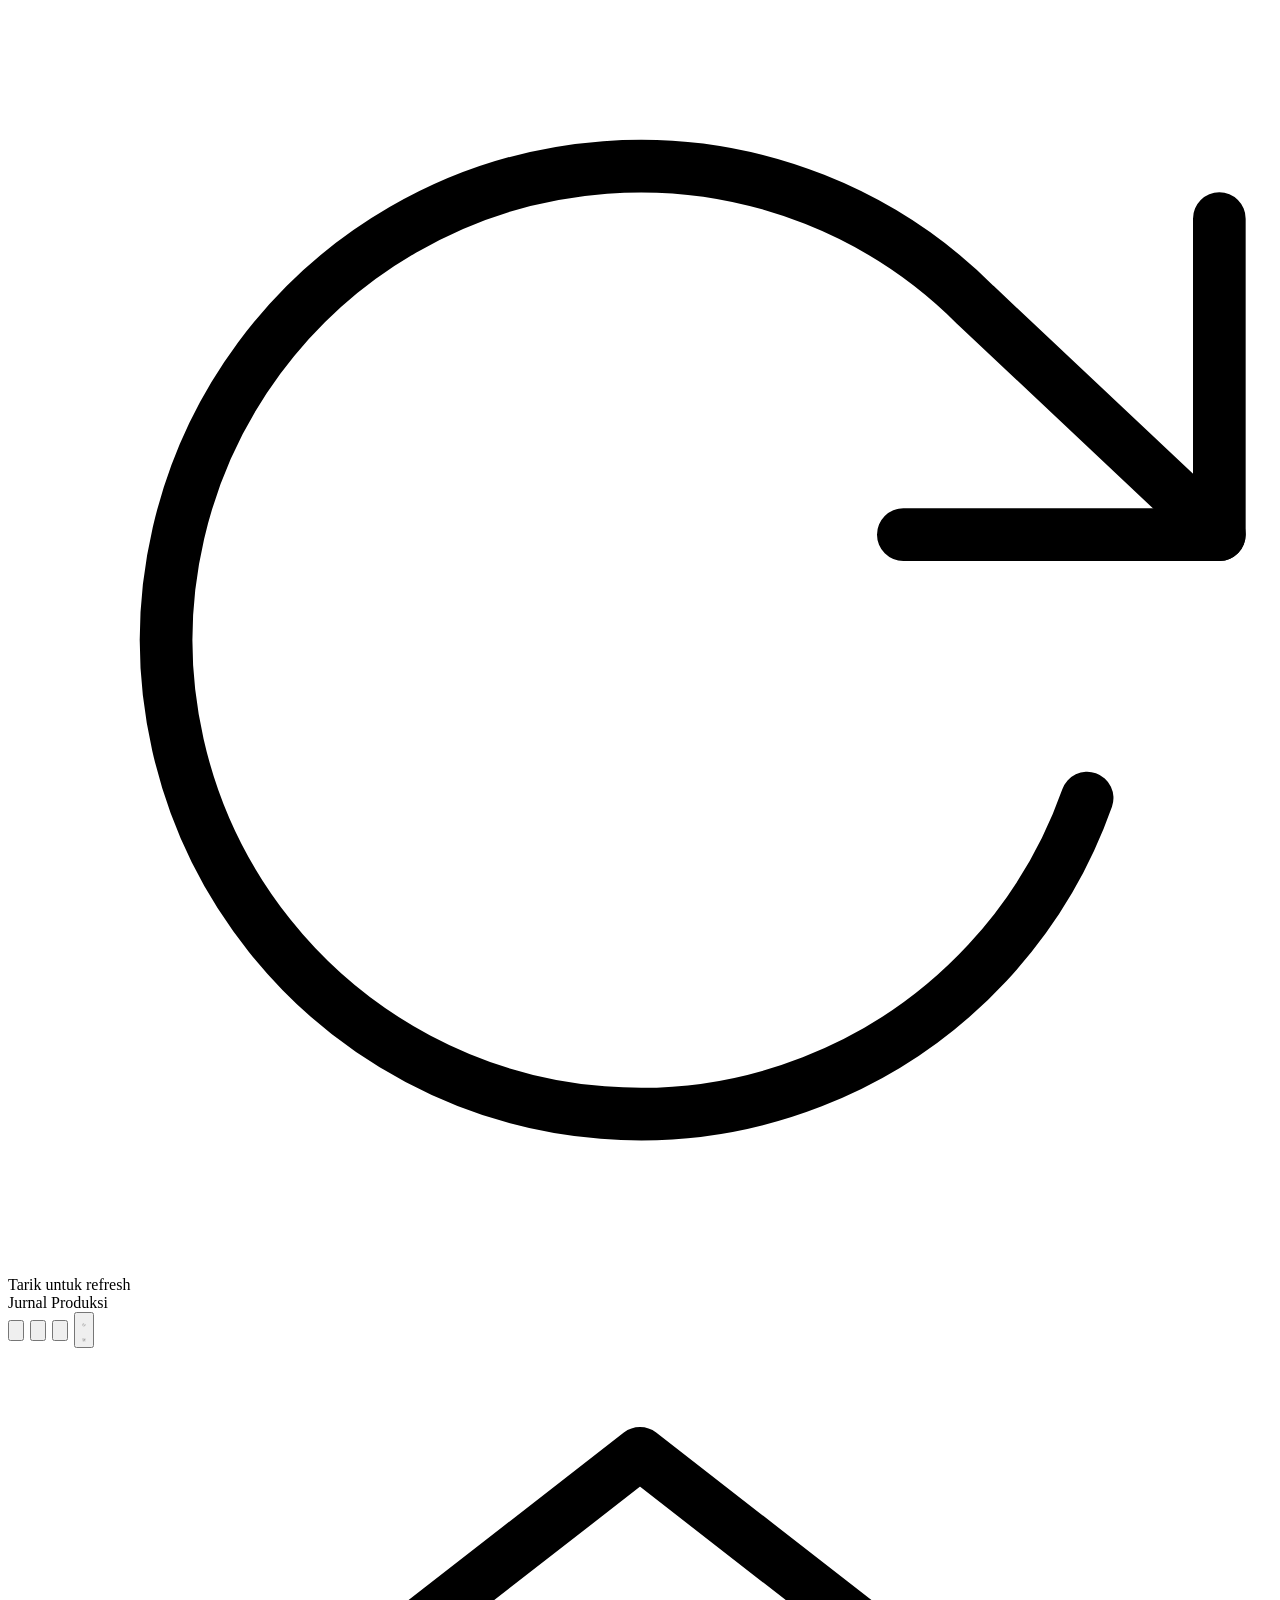
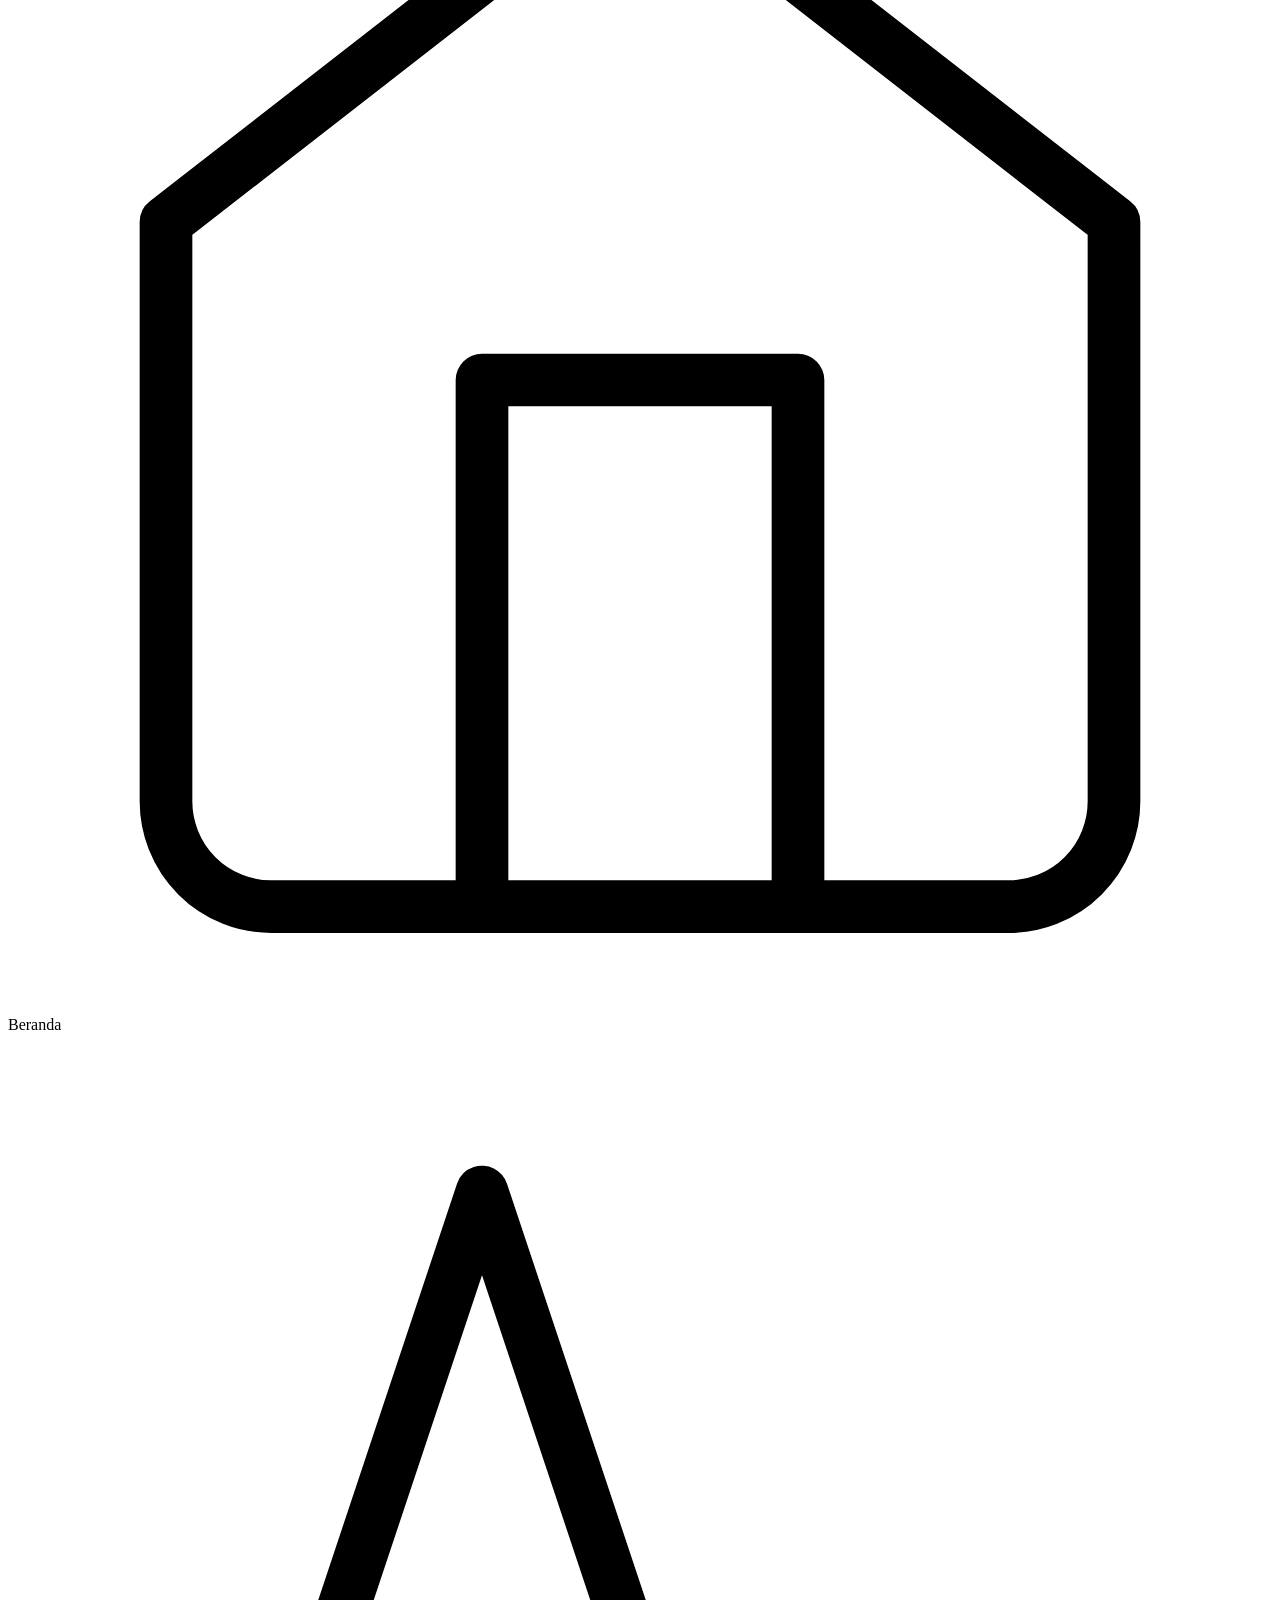
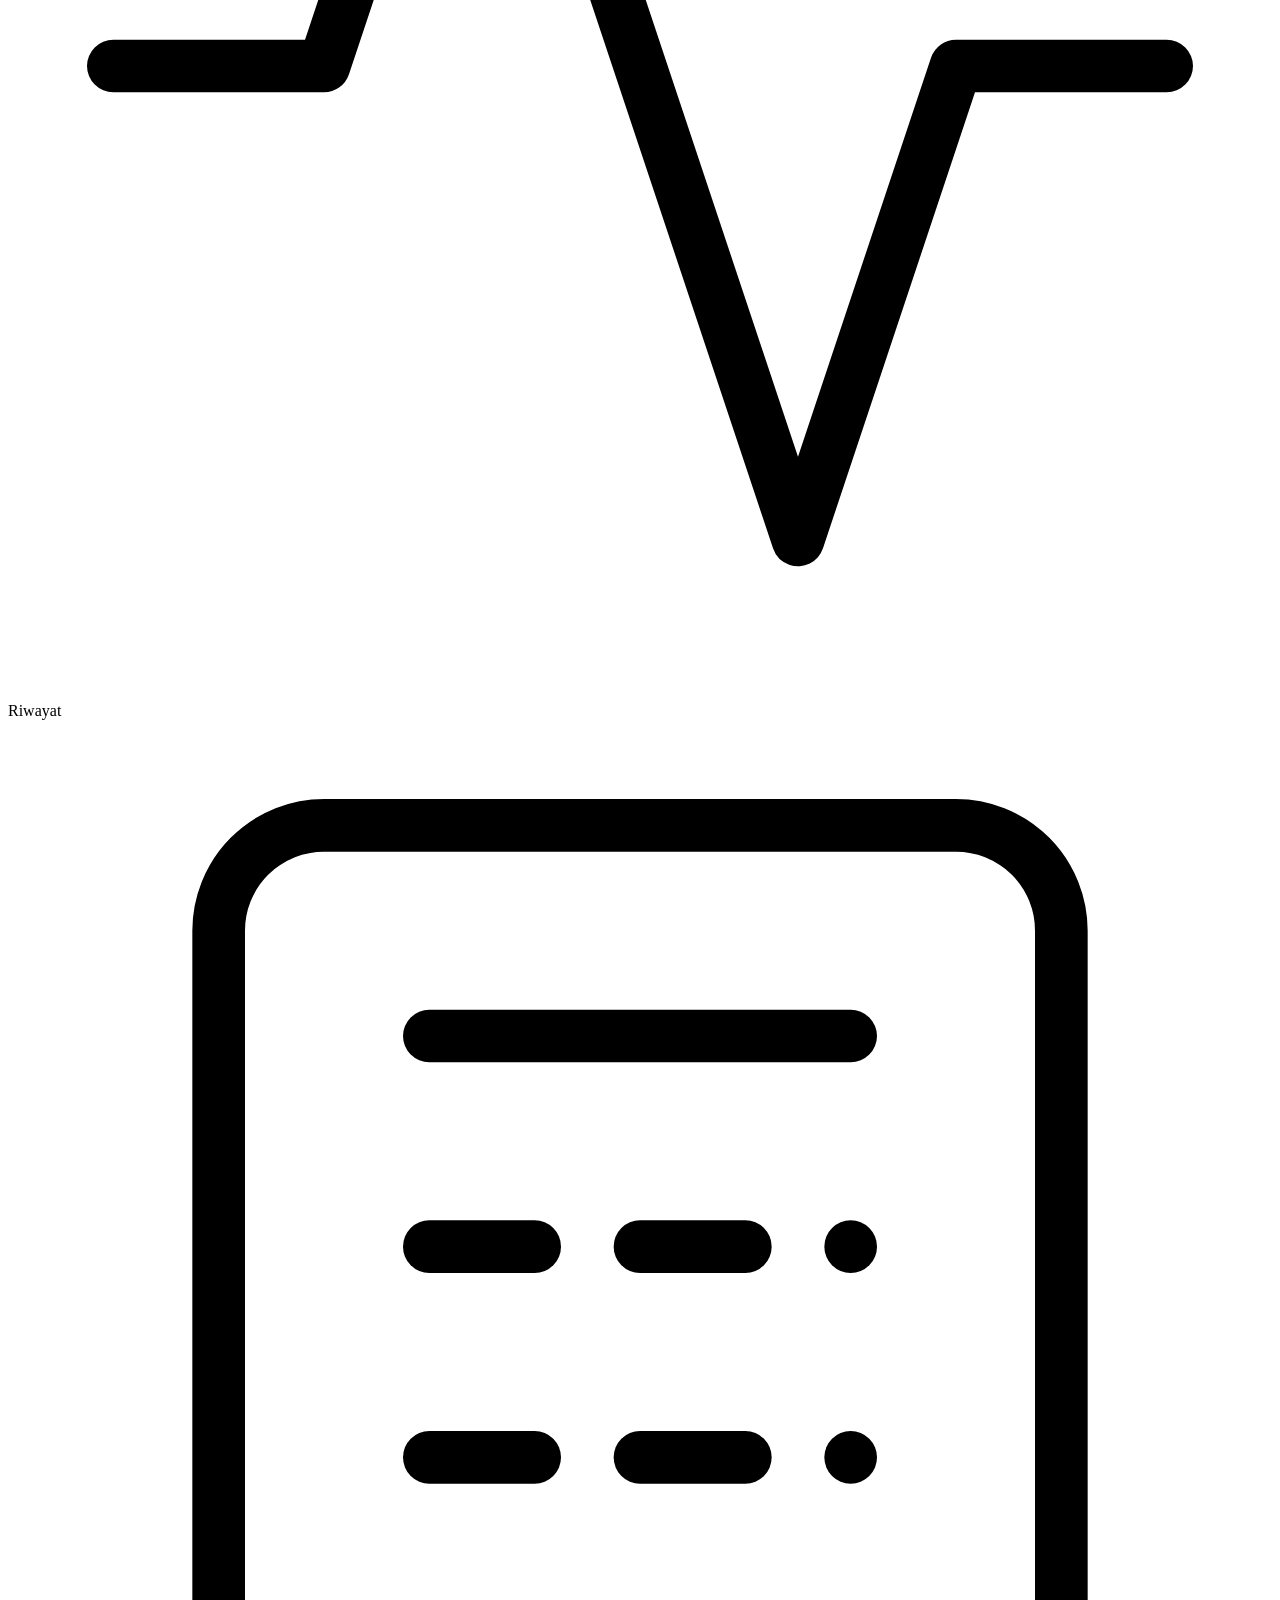
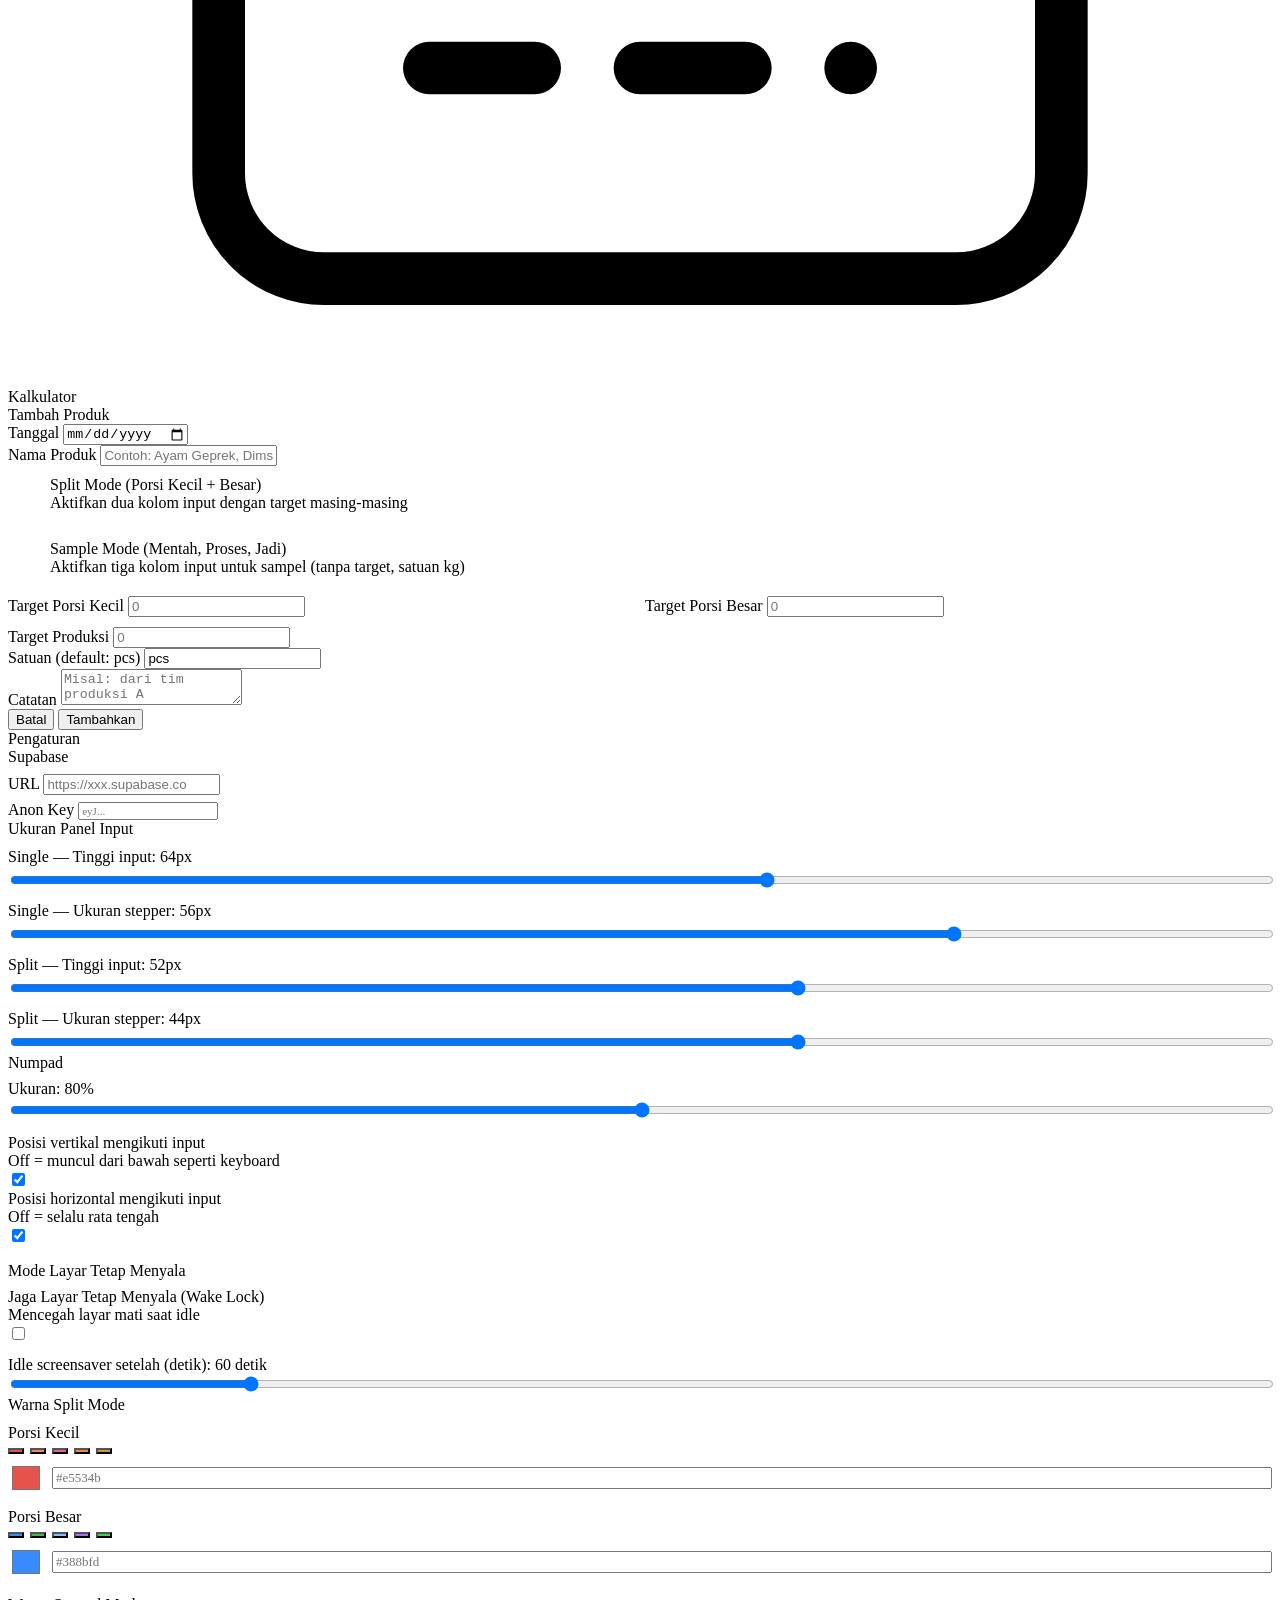
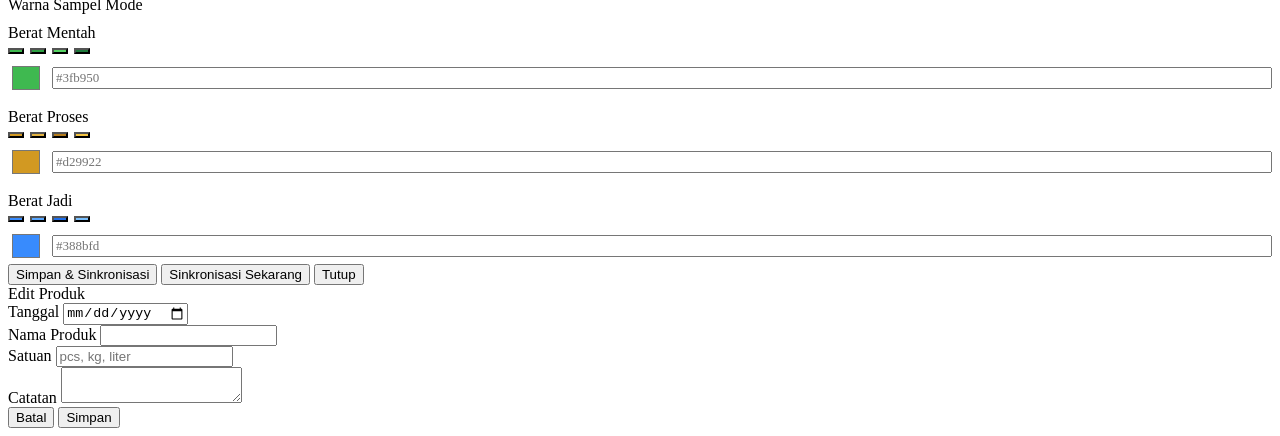
==== commit 3c69bbe9: "Update index.html" ====
--- a/index.html
+++ b/index.html
@@ -13,832 +13,24 @@
   <link rel="preconnect" href="https://fonts.googleapis.com" />
   <link rel="preconnect" href="https://fonts.gstatic.com" crossorigin />
   <link href="https://fonts.googleapis.com/css2?family=DM+Sans:wght@300;400;500;600;700&family=DM+Mono:wght@400;500&display=swap" rel="stylesheet" />
+  <link rel="stylesheet" href="css/style.css" />
   <style>
-    *, *::before, *::after { box-sizing: border-box; margin: 0; padding: 0; }
-
-    :root {
-      --sans: 'DM Sans', sans-serif;
-      --mono: 'DM Mono', monospace;
-      --radius: 14px;
-      --radius-sm: 8px;
-      --radius-lg: 20px;
-      --transition: 0.18s cubic-bezier(0.4, 0, 0.2, 1);
-    }
-
-    /* Dark theme — default */
-    :root, html.dark {
-      --bg: #0d1117;
-      --bg-card: #161b22;
-      --bg-elevated: #21262d;
-      --bg-input: #0d1117;
-      --border: #30363d;
-      --border-focus: #388bfd;
-      --text: #e6edf3;
-      --text-muted: #8b949e;
-      --text-subtle: #484f58;
-      --accent: #388bfd;
-      --accent-soft: #1c2d44;
-      --accent-text: #79c0ff;
-      --success: #3fb950;
-      --success-soft: #1a2f1e;
-      --danger: #f85149;
-      --danger-soft: #2d1517;
-      --warning: #d29922;
-      --warning-soft: #2d2005;
-      --tab-bg: #0d1117;
-      --tab-border: #21262d;
-      --shadow: 0 8px 32px rgba(0,0,0,0.4);
-      --shadow-sm: 0 2px 8px rgba(0,0,0,0.3);
-    }
-
-    html.light {
-      --bg: #f6f8fa;
-      --bg-card: #ffffff;
-      --bg-elevated: #f0f3f6;
-      --bg-input: #f6f8fa;
-      --border: #d0d7de;
-      --border-focus: #0969da;
-      --text: #1f2328;
-      --text-muted: #656d76;
-      --text-subtle: #afb8c1;
-      --accent: #0969da;
-      --accent-soft: #ddf4ff;
-      --accent-text: #0550ae;
-      --success: #1a7f37;
-      --success-soft: #dafbe1;
-      --danger: #cf222e;
-      --danger-soft: #fff0ee;
-      --warning: #9a6700;
-      --warning-soft: #fff8c5;
-      --tab-bg: #ffffff;
-      --tab-border: #d0d7de;
-      --shadow: 0 8px 32px rgba(0,0,0,0.1);
-      --shadow-sm: 0 2px 8px rgba(0,0,0,0.06);
-    }
-
-    /* Fallback: ikut sistem kalau belum pernah di-toggle */
-    @media (prefers-color-scheme: light) {
-      html:not(.dark):not(.light) {
-        --bg: #f6f8fa;
-        --bg-card: #ffffff;
-        --bg-elevated: #f0f3f6;
-        --bg-input: #f6f8fa;
-        --border: #d0d7de;
-        --border-focus: #0969da;
-        --text: #1f2328;
-        --text-muted: #656d76;
-        --text-subtle: #afb8c1;
-        --accent: #0969da;
-        --accent-soft: #ddf4ff;
-        --accent-text: #0550ae;
-        --success: #1a7f37;
-        --success-soft: #dafbe1;
-        --danger: #cf222e;
-        --danger-soft: #fff0ee;
-        --warning: #9a6700;
-        --warning-soft: #fff8c5;
-        --tab-bg: #ffffff;
-        --tab-border: #d0d7de;
-        --shadow: 0 8px 32px rgba(0,0,0,0.1);
-        --shadow-sm: 0 2px 8px rgba(0,0,0,0.06);
-      }
-    }
-
-    html, body {
-      height: 100%;
-      font-family: var(--sans);
-      background: var(--bg);
-      color: var(--text);
-      overflow: hidden;
-    }
-
-    #app {
-      height: 100dvh;
-      display: flex;
-      flex-direction: column;
-      max-width: 480px;
-      margin: 0 auto;
-      position: relative;
-      overflow: hidden;
-    }
-
-    /* ── HEADER ── */
-    .app-header {
-      padding: 16px 20px 12px;
-      display: flex;
-      align-items: center;
-      justify-content: space-between;
-      background: var(--bg);
-      border-bottom: 1px solid var(--border);
-      flex-shrink: 0;
-      z-index: 10;
-    }
-
-    .header-title {
-      font-size: 18px;
-      font-weight: 700;
-      letter-spacing: -0.3px;
-    }
-
-    .header-date {
-      font-size: 12px;
-      color: var(--text-muted);
-      font-family: var(--mono);
-    }
-
-    /* ── PAGES ── */
-    .page { display: none; flex: 1; overflow-y: auto; padding: 16px 20px; padding-bottom: 80px; overscroll-behavior-y: contain; }
-    .page.active { display: block; animation: fadeSlide 0.2s ease; }
-    #page-kalkulator {
-      display: none;
-      flex-direction: column;
-      padding: 0;
-      overflow: hidden;
-    }
-    #page-kalkulator.active {
-      display: flex;
-    }
-    .calc-fixed-bottom {
-      flex-shrink: 0;
-      padding: 8px 16px 68px;
-      background: var(--bg);
-      border-top: 1px solid var(--border);
-    }
-
-    @keyframes fadeSlide {
-      from { opacity: 0; transform: translateY(6px); }
-      to { opacity: 1; transform: translateY(0); }
-    }
-
-    /* ── PULL TO REFRESH ── */
-    #pullIndicator {
-      position: absolute;
-      top: 0; left: 0; right: 0;
-      display: flex;
-      align-items: center;
-      justify-content: center;
-      height: 0;
-      overflow: hidden;
-      background: var(--bg);
-      z-index: 20;
-      transition: height 0.15s ease;
-      pointer-events: none;
-    }
-    #pullIndicator .pull-inner {
-      display: flex;
-      align-items: center;
-      gap: 8px;
-      font-size: 12px;
-      color: var(--text-muted);
-      font-family: var(--mono);
-    }
-    #pullIndicator svg {
-      width: 18px; height: 18px;
-      stroke: var(--text-muted);
-      stroke-width: 2;
-      transition: transform 0.2s ease;
-      flex-shrink: 0;
-    }
-    #pullIndicator.releasing svg { transform: rotate(180deg); }
-    @keyframes pullSpin { to { transform: rotate(360deg); } }
-    #pullIndicator.loading svg { animation: pullSpin 0.6s linear infinite; }
-
-    /* ── BOTTOM NAV ── */
-    .bottom-nav {
-      position: absolute;
-      bottom: 0; left: 0; right: 0;
-      height: 64px;
-      background: var(--tab-bg);
-      border-top: 1px solid var(--tab-border);
-      display: flex;
-      z-index: 100;
-    }
-
-    .nav-item {
-      flex: 1;
-      display: flex;
-      flex-direction: column;
-      align-items: center;
-      justify-content: center;
-      gap: 3px;
-      cursor: pointer;
-      transition: color var(--transition);
-      color: var(--text-subtle);
-      font-size: 10px;
-      font-weight: 500;
-      letter-spacing: 0.3px;
-      text-transform: uppercase;
-      -webkit-tap-highlight-color: transparent;
-      user-select: none;
-    }
-
-    .nav-item.active { color: var(--accent); }
-
-    .nav-item svg { width: 22px; height: 22px; stroke-width: 1.8; }
-
-    .nav-indicator {
-      position: absolute;
-      top: 0; height: 2px;
-      background: var(--accent);
-      border-radius: 0 0 2px 2px;
-      width: 33.333%;
-      transition: left 0.25s cubic-bezier(0.4, 0, 0.2, 1);
-    }
-
-    /* ── THEME TOGGLE ── */
-    .theme-toggle {
-      width: 36px; height: 36px;
-      border-radius: 10px;
-      background: var(--bg-elevated);
-      border: 1px solid var(--border);
-      color: var(--text-muted);
-      cursor: pointer;
-      display: flex;
-      align-items: center;
-      justify-content: center;
-      transition: all var(--transition);
-      flex-shrink: 0;
-    }
-    .theme-toggle:hover { border-color: var(--accent); color: var(--accent); }
-    .theme-toggle svg { width: 16px; height: 16px; stroke-width: 1.8; transition: opacity 0.15s; }
-    .icon-sun { display: none; }
-    .icon-moon { display: block; }
-    html.light .icon-sun { display: block; }
-    html.light .icon-moon { display: none; }
-
-    @keyframes spin { to { transform: rotate(360deg); } }
-    .reloading svg { animation: spin 0.6s linear; }
-
-    /* ── SYNC ── */
-    .sync-dot {
-      width: 7px; height: 7px;
-      border-radius: 50%;
-      background: var(--text-subtle);
-      flex-shrink: 0;
-      transition: background 0.3s;
-    }
-    .sync-dot.ok  { background: #3fb950; }
-    .sync-dot.err { background: var(--danger); }
-    .sync-dot.loading { background: var(--accent); animation: spin 1s linear infinite; border-radius: 0; clip-path: none; }
-
-    .sync-status-box { border: 1px solid var(--border); border-radius: var(--radius-sm); }
-    .sync-status-box.ok  { border-color: #3fb950; background: rgba(63,185,80,.08); color: #3fb950; }
-    .sync-status-box.err { border-color: var(--danger); background: var(--danger-soft); color: var(--danger); }
-
-    /* ── TOAST ── */
-    #toast {
-      position: fixed;
-      top: 68px;
-      left: 50%; transform: translateX(-50%) translateY(-8px);
-      background: var(--bg-elevated);
-      border: 1px solid var(--border);
-      border-radius: 20px;
-      padding: 7px 14px;
-      font-size: 12px;
-      font-family: var(--mono);
-      color: var(--text-muted);
-      white-space: nowrap;
-      opacity: 0;
-      pointer-events: none;
-      transition: opacity 0.2s, transform 0.2s;
-      z-index: 999;
-      box-shadow: 0 4px 16px rgba(0,0,0,0.2);
-    }
-    #toast.show { opacity: 1; transform: translateX(-50%) translateY(0); }
-    #toast.ok  { border-color: #3fb950; color: #3fb950; }
-    #toast.err { border-color: var(--danger); color: var(--danger); }
-    .empty-state {
-      display: flex;
-      flex-direction: column;
-      align-items: center;
-      justify-content: center;
-      min-height: 300px;
-      gap: 16px;
-      color: var(--text-muted);
-      text-align: center;
-    }
-
-    .empty-state svg { opacity: 0.3; }
-    .empty-state p { font-size: 14px; line-height: 1.5; }
-
-    /* ── FAB / ADD BUTTON ── */
-    .fab {
-      display: flex;
-      align-items: center;
-      justify-content: center;
-      gap: 8px;
-      width: 100%;
-      padding: 13px;
-      margin-top: 12px;
-      margin-bottom: 4px;
-      border-radius: var(--radius);
-      background: var(--accent);
-      color: #fff;
-      border: none;
-      cursor: pointer;
-      font-size: 14px;
-      font-weight: 600;
-      font-family: var(--sans);
-      box-shadow: 0 2px 12px rgba(56,139,253,0.3);
-      transition: transform var(--transition), box-shadow var(--transition);
-    }
-    .fab:active { transform: scale(0.98); box-shadow: none; }
-    .fab svg { width: 18px; height: 18px; stroke-width: 2.5; flex-shrink: 0; }
-
-    /* ── PRODUCT CARD ── */
-    .product-card {
-      background: var(--bg-card);
-      border: 1px solid var(--border);
-      border-radius: var(--radius);
-      padding: 16px;
-      margin-bottom: 14px;
-      box-shadow: var(--shadow-sm);
-      position: relative;
-    }
-
-    .drag-handle {
-      position: absolute;
-      top: 14px; left: 8px;
-      width: 20px; height: 28px;
-      display: flex; flex-direction: column;
-      align-items: center; justify-content: center;
-      gap: 3px; cursor: grab;
-      opacity: 0;
-      transition: opacity var(--transition);
-      touch-action: none;
-      -webkit-tap-highlight-color: transparent;
-    }
-    .drag-handle span {
-      display: block; width: 14px; height: 2px;
-      background: var(--text-subtle); border-radius: 2px;
-    }
-    .product-card:hover .drag-handle,
-    .product-card.active-card .drag-handle { opacity: 1; }
-    .product-card.dragging {
-      opacity: 0.4;
-      pointer-events: none;
-    }
-    .product-card.drag-over {
-      border-color: var(--accent);
-      box-shadow: 0 0 0 2px var(--accent-soft);
-    }
-    .drag-ghost {
-      position: fixed;
-      z-index: 999;
-      pointer-events: none;
-      opacity: 0.92;
-      box-shadow: 0 8px 32px rgba(0,0,0,0.35);
-      border-radius: var(--radius);
-      background: var(--bg-card);
-      border: 1px solid var(--accent);
-      transform: rotate(1.5deg) scale(1.02);
-      transition: none;
-    }
-
-    /* riwayat item juga sortable */
-    .riwayat-item { position: relative; }
-    .riwayat-item .drag-handle {
-      top: 12px; left: 4px;
-    }
-    .riwayat-item:hover .drag-handle,
-    .riwayat-item.ri-active .drag-handle { opacity: 1; }
-    .riwayat-item.dragging { opacity: 0.4; pointer-events: none; }
-    .riwayat-item.drag-over { border-color: var(--accent); box-shadow: 0 0 0 2px var(--accent-soft); }
-
-    .product-header {
-      display: flex;
-      align-items: center;
-      justify-content: space-between;
-      margin-bottom: 14px;
-    }
-
-    .product-name {
-      font-size: 15px;
-      font-weight: 600;
-      letter-spacing: -0.2px;
-    }
-
-    .product-date {
-      font-size: 11px;
-      color: var(--text-muted);
-      font-family: var(--mono);
-    }
-
-    .product-cols {
-      display: grid;
-      gap: 10px;
-      margin-bottom: 12px;
-    }
-
-    .product-cols.single { grid-template-columns: 1fr; }
-    .product-cols.double { grid-template-columns: 1fr 1fr; }
-
-    .col-section { /* wrapper tiap kolom */ }
-
-    /* Split mode: semua elemen lebih kompak */
-    .product-cols.double .col-label { font-size: 10px; letter-spacing: 0.3px; }
-    .product-cols.double .target-badge { font-size: 9px; padding: 1px 4px; }
-    .product-cols.double .edit-target-btn svg { width: 10px; height: 10px; }
-    .product-cols.double .add-container-btn { font-size: 11px; padding: 7px 4px; gap: 3px; }
-    .product-cols.double .add-container-btn svg { width: 11px; height: 11px; }
-    .product-cols.double .container-row { padding: 7px 7px; gap: 4px; position: relative; }
-    .product-cols.double .container-input { font-size: 15px; padding: 5px 6px; width: 100%; }
-    .product-cols.double .mult-step-btn { width: 26px; height: 28px; font-size: 15px; }
-    .product-cols.double .mult-step-input { width: 28px; height: 28px; font-size: 12px; }
-    .product-cols.double .mult-label { font-size: 10px; }
-    .product-cols.double .container-row-bottom { gap: 3px; }
-    .product-cols.double .container-row-result { padding-top: 2px; margin-top: 1px; }
-    .product-cols.double .mult-result { font-size: 14px; }
-    /* Remove btn: absolute pojok kanan atas, input jadi full width */
-    .product-cols.double .container-row-top { position: relative; }
-    .product-cols.double .container-row-top .remove-btn {
-      position: absolute;
-      top: 50%; right: 0;
-      transform: translateY(-50%);
-      padding: 2px;
-      opacity: 0.4;
-    }
-    .product-cols.double .container-row-top .remove-btn svg { width: 11px; height: 11px; }
-    .product-cols.double .container-row-top .remove-btn:active { opacity: 1; }
-    .product-cols.double .container-input { padding-right: 22px; }
-
-    .col-label {
-      font-size: 11px;
-      font-weight: 600;
-      text-transform: uppercase;
-      letter-spacing: 0.6px;
-      color: var(--text-muted);
-      margin-bottom: 8px;
-    }
-
-    .col-label span {
-      display: inline-flex;
-      align-items: center;
-      gap: 4px;
-    }
-
-    .target-badge {
-      font-family: var(--mono);
-      font-size: 10px;
-      background: var(--accent-soft);
-      color: var(--accent-text);
-      padding: 1px 6px;
-      border-radius: 20px;
-      font-weight: 500;
-    }
-
-    /* ── KONTAINER ── */
-    .container-list { display: flex; flex-direction: column; gap: 8px; }
-
-    .container-row {
-      display: flex;
-      flex-direction: column;
-      gap: 6px;
-      background: var(--bg-elevated);
-      border: 1px solid var(--border);
-      border-radius: var(--radius-sm);
-      padding: 10px;
-    }
-
-    /* Baris 1: input angka (full width) */
-    .container-row-top {
-      display: flex;
-      align-items: center;
-      gap: 6px;
-    }
-
-    /* Baris 2: stepper × kontainer */
-    .container-row-bottom {
-      display: flex;
-      align-items: center;
-      gap: 6px;
-    }
-
-    /* Baris 3: hasil kali */
-    .container-row-result {
-      display: flex;
-      align-items: center;
-      justify-content: flex-end;
-      padding-top: 2px;
-      border-top: 1px solid var(--border);
-      margin-top: 2px;
-    }
-
-    .container-input {
-      flex: 1;
-      background: var(--bg-input);
-      border: 1px solid var(--border);
-      border-radius: var(--radius-sm);
-      color: var(--text);
-      font-family: var(--mono);
-      font-size: 18px;
-      font-weight: 700;
-      padding: 6px 10px;
-      transition: border-color var(--transition);
-      text-align: center;
-      min-width: 0;
-    }
-
-    .container-input:focus {
-      outline: none;
-      border-color: var(--border-focus);
-    }
-
-    /* Label "×" pemisah */
-    .mult-label {
-      font-size: 12px;
-      color: var(--text-subtle);
-      flex-shrink: 0;
-    }
-
-    /* Stepper: [−] [input] [+] */
-    .mult-stepper {
-      display: flex;
-      align-items: center;
-      gap: 0;
-      border: 1px solid var(--border);
-      border-radius: var(--radius-sm);
-      overflow: hidden;
-      flex-shrink: 0;
-    }
-
-    .mult-step-btn {
-      background: var(--bg-card);
-      border: none;
-      color: var(--text-muted);
-      width: 36px; height: 36px;
-      cursor: pointer;
-      font-size: 18px;
-      line-height: 1;
-      display: flex;
-      align-items: center;
-      justify-content: center;
-      transition: background var(--transition), color var(--transition);
-      flex-shrink: 0;
-      -webkit-tap-highlight-color: transparent;
-    }
-    .mult-step-btn:active { background: var(--accent-soft); color: var(--accent); }
-
-    .mult-step-input {
-      width: 44px;
-      background: var(--bg-input);
-      border: none;
-      border-left: 1px solid var(--border);
-      border-right: 1px solid var(--border);
-      color: var(--text);
-      font-family: var(--mono);
-      font-size: 14px;
-      font-weight: 700;
-      text-align: center;
-      padding: 4px 2px;
-      height: 36px;
-      -moz-appearance: textfield;
-    }
-    .mult-step-input::-webkit-inner-spin-button,
-    .mult-step-input::-webkit-outer-spin-button { -webkit-appearance: none; }
-    .mult-step-input:focus { outline: none; background: var(--accent-soft); }
-
-    /* "= NNN" hasil kali — baris 3 */
-    .mult-result {
-      font-size: 18px;
-      font-family: var(--mono);
-      font-weight: 700;
-      color: var(--text);
-    }
-
-    .remove-btn {
-      background: none;
-      border: none;
-      color: var(--text-subtle);
-      cursor: pointer;
-      padding: 6px;
-      display: flex;
-      align-items: center;
-      border-radius: var(--radius-sm);
-      transition: color var(--transition), background var(--transition);
-      flex-shrink: 0;
-      -webkit-tap-highlight-color: transparent;
-    }
-    .remove-btn:active { color: var(--danger); background: var(--danger-soft); }
-    .remove-btn svg { width: 16px; height: 16px; stroke-width: 2; }
-
-    .add-container-btn {
-      width: 100%;
-      background: none;
-      border: 1px dashed var(--border);
-      border-radius: var(--radius-sm);
-      color: var(--text-muted);
-      font-size: 13px;
-      font-family: var(--sans);
-      padding: 10px;
-      cursor: pointer;
-      transition: all var(--transition);
-      margin-top: 2px;
-      display: flex;
-      align-items: center;
-      justify-content: center;
-      gap: 6px;
-      -webkit-tap-highlight-color: transparent;
-    }
-
-    .add-container-btn:active { border-color: var(--accent); color: var(--accent); background: var(--accent-soft); }
-    .add-container-btn svg { width: 14px; height: 14px; }
-
-    /* Edit target inline */
-    .col-label {
-      font-size: 11px;
-      font-weight: 600;
-      text-transform: uppercase;
-      letter-spacing: 0.6px;
-      color: var(--text-muted);
-      margin-bottom: 8px;
-      display: flex;
-      align-items: center;
-      justify-content: space-between;
-    }
-
-    .col-label-left {
-      display: flex;
-      align-items: center;
-      gap: 6px;
-    }
-
-    .edit-target-btn {
-      background: none;
-      border: none;
-      color: var(--text-subtle);
-      cursor: pointer;
-      padding: 2px 4px;
-      border-radius: 4px;
-      display: flex;
-      align-items: center;
-      transition: color var(--transition);
-      -webkit-tap-highlight-color: transparent;
-    }
-    .edit-target-btn:active { color: var(--accent); }
-    .edit-target-btn svg { width: 11px; height: 11px; stroke-width: 2; }
-
-    .target-edit-wrap {
-      display: none;
-      align-items: center;
-      gap: 6px;
-      margin-bottom: 8px;
-    }
-    .target-edit-wrap.visible { display: flex; }
-
-    .target-edit-input {
-      width: 80px;
-      background: var(--bg-input);
-      border: 1px solid var(--border-focus);
-      border-radius: var(--radius-sm);
-      color: var(--text);
-      font-family: var(--mono);
-      font-size: 13px;
-      font-weight: 600;
-      padding: 5px 8px;
-      text-align: center;
-    }
-    .target-edit-input:focus { outline: none; }
-
-    .target-save-btn {
-      background: var(--accent);
-      border: none;
-      border-radius: var(--radius-sm);
-      color: #fff;
-      font-size: 12px;
-      font-weight: 600;
-      padding: 5px 10px;
-      cursor: pointer;
-      font-family: var(--sans);
-    }
-    .summary-box {
-      background: var(--bg-elevated);
-      border-radius: var(--radius-sm);
-      padding: 12px 14px;
-      margin-top: 14px;
-      border: 1px solid var(--border);
-    }
-
-    .summary-title {
-      font-size: 11px;
-      font-weight: 600;
-      text-transform: uppercase;
-      letter-spacing: 0.6px;
-      color: var(--text-muted);
-      margin-bottom: 10px;
-    }
-
-    .summary-grid { display: flex; flex-direction: column; gap: 6px; }
-
-    .summary-row {
-      display: flex;
-      align-items: center;
-      justify-content: space-between;
-      font-size: 13px;
-    }
-
-    .summary-label { color: var(--text-muted); }
-    .summary-val { font-family: var(--mono); font-weight: 500; }
-
-    .summary-divider { height: 1px; background: var(--border); margin: 4px 0; }
-
-    .summary-total { font-weight: 700; font-size: 14px; }
-
-    .diff-positive { color: var(--success); }
-    .diff-negative { color: var(--danger); }
-    .diff-zero { color: var(--success); }
-
-    /* ── MODAL ── */
-    .modal-overlay {
-      position: fixed;
-      inset: 0;
-      background: rgba(0,0,0,0.6);
-      backdrop-filter: blur(4px);
-      z-index: 200;
-      display: flex;
-      align-items: flex-end;
-      opacity: 0;
-      pointer-events: none;
-      transition: opacity 0.2s ease;
-    }
-
-    .modal-overlay.open {
-      opacity: 1;
-      pointer-events: all;
-    }
-
-    .modal-sheet {
-      width: 100%;
-      max-width: 480px;
-      margin: 0 auto;
-      background: var(--bg-card);
-      border-radius: var(--radius-lg) var(--radius-lg) 0 0;
-      padding: 20px 20px 36px;
-      transform: translateY(100%);
-      transition: transform 0.3s cubic-bezier(0.4, 0, 0.2, 1);
-      max-height: 90dvh;
-      overflow-y: auto;
-    }
-
-    .modal-overlay.open .modal-sheet {
-      transform: translateY(0);
-    }
-
-    .modal-handle {
-      width: 40px; height: 4px;
-      background: var(--border);
-      border-radius: 2px;
-      margin: 0 auto 20px;
-    }
-
-    .modal-title {
-      font-size: 17px;
-      font-weight: 700;
-      margin-bottom: 20px;
-      letter-spacing: -0.3px;
-    }
-
-    .field-group { margin-bottom: 16px; }
-
-    .field-label {
-      font-size: 12px;
-      font-weight: 600;
-      color: var(--text-muted);
-      text-transform: uppercase;
-      letter-spacing: 0.5px;
-      margin-bottom: 6px;
-      display: block;
-    }
-
-    .field-input {
-      width: 100%;
-      background: var(--bg-input);
-      border: 1px solid var(--border);
-      border-radius: var(--radius-sm);
-      color: var(--text);
-      font-family: var(--sans);
-      font-size: 15px;
-      padding: 11px 13px;
-      transition: border-color var(--transition);
-    }
-
-    .field-input:focus { outline: none; border-color: var(--border-focus); }
-
+    /* fallback untuk checkbox style jika belum ada di style.css */
     .checkbox-row {
       display: flex;
       align-items: center;
       gap: 10px;
-      padding: 13px 14px;
+      padding: 10px 12px;
       background: var(--bg-elevated);
+      border: 1px solid var(--border);
       border-radius: var(--radius-sm);
-      border: 1px solid var(--border);
       cursor: pointer;
-      user-select: none;
-      transition: border-color var(--transition);
-    }
-
-    .checkbox-row:hover { border-color: var(--accent); }
-
+      margin-bottom: 8px;
+    }
+    .checkbox-row.checked {
+      border-color: var(--accent);
+      background: var(--accent-soft);
+    }
     .checkbox-custom {
       width: 20px; height: 20px;
       border: 2px solid var(--border);
@@ -846,694 +38,24 @@
       display: flex;
       align-items: center;
       justify-content: center;
-      transition: all var(--transition);
-      flex-shrink: 0;
-    }
-
+    }
     .checkbox-row.checked .checkbox-custom {
       background: var(--accent);
       border-color: var(--accent);
     }
-
-    .checkbox-custom svg { width: 12px; height: 12px; opacity: 0; transition: opacity var(--transition); }
-    .checkbox-row.checked .checkbox-custom svg { opacity: 1; }
-
-    .checkbox-text { font-size: 14px; font-weight: 500; }
-    .checkbox-desc { font-size: 12px; color: var(--text-muted); margin-top: 1px; }
-
+    .checkbox-custom svg {
+      width: 12px; height: 12px;
+      opacity: 0;
+    }
+    .checkbox-row.checked .checkbox-custom svg {
+      opacity: 1;
+    }
     .sub-targets {
       display: grid;
       grid-template-columns: 1fr 1fr;
       gap: 10px;
       margin-top: 10px;
-      overflow: hidden;
-      max-height: 0;
-      transition: max-height 0.25s ease, opacity 0.2s ease;
-      opacity: 0;
-    }
-
-    .sub-targets.visible { max-height: 200px; opacity: 1; }
-
-    .modal-actions {
-      display: flex;
-      gap: 10px;
-      margin-top: 24px;
-    }
-
-    .btn {
-      flex: 1;
-      padding: 13px;
-      border-radius: var(--radius-sm);
-      font-family: var(--sans);
-      font-size: 15px;
-      font-weight: 600;
-      cursor: pointer;
-      transition: all var(--transition);
-      border: 1px solid transparent;
-    }
-
-    .btn-ghost {
-      background: var(--bg-elevated);
-      color: var(--text-muted);
-      border-color: var(--border);
-    }
-
-    .btn-primary {
-      background: var(--accent);
-      color: #fff;
-      box-shadow: 0 2px 12px rgba(56,139,253,0.3);
-    }
-
-    .btn-primary:active { transform: scale(0.97); }
-
-    /* ── RIWAYAT ── */
-    .filter-row {
-      display: flex;
-      gap: 8px;
-      margin-bottom: 16px;
-      overflow-x: auto;
-      padding-bottom: 4px;
-      -ms-overflow-style: none;
-      scrollbar-width: none;
-    }
-    .filter-row::-webkit-scrollbar { display: none; }
-
-    .filter-chip {
-      flex-shrink: 0;
-      padding: 7px 14px;
-      border-radius: 20px;
-      font-size: 13px;
-      font-weight: 500;
-      cursor: pointer;
-      border: 1px solid var(--border);
-      background: var(--bg-card);
-      color: var(--text-muted);
-      transition: all var(--transition);
-      -webkit-tap-highlight-color: transparent;
-    }
-
-    .filter-chip.active {
-      background: var(--accent-soft);
-      color: var(--accent-text);
-      border-color: var(--accent);
-    }
-
-    .custom-range {
-      display: none;
-      grid-template-columns: 1fr 1fr;
-      gap: 10px;
-      margin-bottom: 14px;
-    }
-
-    .custom-range.visible { display: grid; }
-
-    .riwayat-day-group { margin-bottom: 18px; }
-
-    .riwayat-day-label {
-      font-size: 11px;
-      font-weight: 600;
-      text-transform: uppercase;
-      letter-spacing: 0.6px;
-      color: var(--text-muted);
-      margin-bottom: 8px;
-      font-family: var(--mono);
-    }
-
-    /* ── RIWAYAT EXPANDABLE ── */
-    .riwayat-item {
-      background: var(--bg-card);
-      border: 1px solid var(--border);
-      border-radius: var(--radius-sm);
-      margin-bottom: 6px;
-      overflow: hidden;
-      cursor: pointer;
-      transition: border-color var(--transition);
-    }
-    .riwayat-item:hover { border-color: var(--accent); }
-
-    .riwayat-item-header {
-      padding: 11px 14px;
-      display: flex;
-      align-items: center;
-      justify-content: space-between;
-    }
-
-    .riwayat-name { font-size: 14px; font-weight: 500; }
-    .riwayat-meta { font-size: 12px; color: var(--text-muted); margin-top: 2px; }
-    .riwayat-total { font-family: var(--mono); font-size: 15px; font-weight: 600; }
-
-    .riwayat-chevron {
-      color: var(--text-subtle);
-      transition: transform 0.2s ease;
-      flex-shrink: 0;
-      margin-left: 8px;
-    }
-    .riwayat-chevron svg { width: 14px; height: 14px; stroke-width: 2; display: block; }
-    .riwayat-item.expanded .riwayat-chevron { transform: rotate(180deg); }
-
-    .riwayat-detail {
-      max-height: 0;
-      overflow: hidden;
-      transition: max-height 0.25s cubic-bezier(0.4,0,0.2,1);
-    }
-    .riwayat-item.expanded .riwayat-detail { max-height: 600px; }
-    .riwayat-detail-inner {
-      padding: 0 14px 12px;
-      border-top: 1px solid var(--border);
-    }
-
-    .riwayat-actions {
-      display: flex;
-      gap: 8px;
-      margin-top: 12px;
-      padding-top: 10px;
-      border-top: 1px solid var(--border);
-    }
-
-    .riwayat-action-btn {
-      flex: 1;
-      display: flex;
-      align-items: center;
-      justify-content: center;
-      gap: 6px;
-      padding: 8px;
-      border-radius: var(--radius-sm);
-      font-size: 13px;
-      font-weight: 500;
-      font-family: var(--sans);
-      cursor: pointer;
-      border: 1px solid var(--border);
-      transition: all var(--transition);
-      -webkit-tap-highlight-color: transparent;
-    }
-    .riwayat-action-btn svg { width: 14px; height: 14px; stroke-width: 2; flex-shrink: 0; }
-
-    .riwayat-action-btn.edit {
-      background: var(--bg-elevated);
-      color: var(--text-muted);
-    }
-    .riwayat-action-btn.edit:active { border-color: var(--accent); color: var(--accent); background: var(--accent-soft); }
-
-    .riwayat-action-btn.delete {
-      background: var(--bg-elevated);
-      color: var(--text-muted);
-    }
-    .riwayat-action-btn.delete:active { border-color: var(--danger); color: var(--danger); background: var(--danger-soft); }
-
-    /* ── KALENDER ── */
-    .calendar-header {
-      display: flex;
-      align-items: center;
-      justify-content: space-between;
-      margin-bottom: 14px;
-    }
-
-    .cal-nav-btn {
-      background: var(--bg-card);
-      border: 1px solid var(--border);
-      border-radius: var(--radius-sm);
-      color: var(--text);
-      cursor: pointer;
-      width: 34px; height: 34px;
-      display: flex;
-      align-items: center;
-      justify-content: center;
-      transition: all var(--transition);
-    }
-    .cal-nav-btn:hover { border-color: var(--accent); color: var(--accent); }
-    .cal-nav-btn svg { width: 16px; height: 16px; stroke-width: 2; }
-
-    .cal-month-year { font-size: 16px; font-weight: 700; }
-
-    .cal-grid {
-      display: grid;
-      grid-template-columns: repeat(7, 1fr);
-      gap: 4px;
-    }
-
-    .cal-dow {
-      text-align: center;
-      font-size: 10px;
-      font-weight: 600;
-      text-transform: uppercase;
-      letter-spacing: 0.5px;
-      color: var(--text-muted);
-      padding: 4px 0;
-    }
-
-    .cal-day {
-      aspect-ratio: 1;
-      display: flex;
-      flex-direction: column;
-      align-items: center;
-      justify-content: center;
-      border-radius: 8px;
-      cursor: pointer;
-      font-size: 13px;
-      font-weight: 500;
-      position: relative;
-      transition: background var(--transition);
-      -webkit-tap-highlight-color: transparent;
-    }
-
-    .cal-day:hover { background: var(--bg-elevated); }
-    .cal-day.today { font-weight: 700; color: var(--accent); }
-
-    .cal-day.today::after {
-      content: '';
-      position: absolute;
-      bottom: 4px;
-      width: 4px; height: 4px;
-      border-radius: 50%;
-      background: var(--accent);
-    }
-
-    .cal-day.has-data { }
-
-    .cal-day-dot {
-      position: absolute;
-      bottom: 3px;
-      display: flex;
-      gap: 2px;
-    }
-
-    .dot {
-      width: 4px; height: 4px;
-      border-radius: 50%;
-      background: var(--success);
-    }
-
-    .cal-day.other-month { opacity: 0.3; }
-    .cal-day.selected { background: var(--accent-soft); color: var(--accent-text); }
-
-    .section-header {
-      display: flex;
-      align-items: center;
-      justify-content: space-between;
-      margin-bottom: 14px;
-    }
-
-    .section-title { font-size: 16px; font-weight: 700; }
-
-    .delete-product-btn {
-      background: none;
-      border: none;
-      cursor: pointer;
-      color: var(--text-subtle);
-      padding: 4px;
-      border-radius: 6px;
-      display: flex;
-      align-items: center;
-      transition: all var(--transition);
-      opacity: 0;
-      pointer-events: none;
-    }
-    .delete-product-btn:hover { color: var(--danger); background: var(--danger-soft); }
-    .delete-product-btn svg { width: 16px; height: 16px; stroke-width: 1.8; }
-    .product-card:hover .delete-product-btn,
-    .product-card.active-card .delete-product-btn { opacity: 1; pointer-events: auto; }
-
-    /* ── CONFIRM POPUP ── */
-    .confirm-backdrop {
-      position: fixed;
-      inset: 0;
-      z-index: 9990;
-      background: transparent;
-    }
-    .confirm-popup {
-      position: fixed;
-      z-index: 9991;
-      background: var(--bg-card);
-      border: 1px solid var(--border);
-      border-radius: 10px;
-      box-shadow: 0 4px 24px rgba(0,0,0,0.18);
-      padding: 0;
-      transform-origin: center center;
-      animation: confirmIn 0.18s cubic-bezier(0.34, 1.56, 0.64, 1) forwards;
-    }
-    .confirm-popup.hiding {
-      animation: confirmOut 0.12s ease-in forwards;
-    }
-    @keyframes confirmIn {
-      from { opacity: 0; transform: scale(0.7); }
-      to   { opacity: 1; transform: scale(1); }
-    }
-    @keyframes confirmOut {
-      from { opacity: 1; transform: scale(1); }
-      to   { opacity: 0; transform: scale(0.7); }
-    }
-    .confirm-yes {
-      display: block;
-      padding: 8px 18px;
-      border-radius: 10px;
-      background: none;
-      color: var(--danger);
-      border: none;
-      font-size: 14px;
-      font-weight: 700;
-      font-family: var(--sans);
-      cursor: pointer;
-      white-space: nowrap;
-      -webkit-tap-highlight-color: transparent;
-    }
-    .confirm-yes:active { background: var(--danger-soft); }
-    .numpad-backdrop {
-      position: fixed;
-      inset: 0;
-      z-index: 9998;
-      background: transparent;
-    }
-    .numpad-overlay {
-      position: fixed;
-      z-index: 9999;
-      left: 0; right: 0;
-      background: transparent;
-      pointer-events: none;
-    }
-    .numpad-container {
-      pointer-events: all;
-      background: var(--bg-card);
-      border: 1px solid var(--border);
-      border-radius: 16px;
-      box-shadow: 0 -4px 32px rgba(0,0,0,0.18);
-      padding: 12px;
-      margin: 0 8px;
-      transform-origin: center center;
-      animation: numpadIn 0.18s cubic-bezier(0.34, 1.56, 0.64, 1) forwards;
-    }
-    .numpad-container.hiding {
-      animation: numpadOut 0.14s ease-in forwards;
-    }
-    @keyframes numpadIn {
-      from { opacity: 0; transform: scale(0.82); }
-      to   { opacity: 1; transform: scale(1); }
-    }
-    @keyframes numpadOut {
-      from { opacity: 1; transform: scale(1); }
-      to   { opacity: 0; transform: scale(0.82); }
-    }
-    .numpad-display {
-      text-align: center;
-      font-family: var(--mono);
-      font-size: 28px;
-      font-weight: 700;
-      color: var(--text);
-      padding: 8px 0 12px;
-      letter-spacing: 1px;
-      border-bottom: 1px solid var(--border);
-      margin-bottom: 10px;
-    }
-    .numpad-grid {
-      display: grid;
-      grid-template-columns: repeat(3, 1fr);
-      gap: 8px;
-    }
-    .nk-zero { grid-column: span 2; }
-    .nk-ok {
-      background: var(--accent);
-      color: #fff;
-      border-color: var(--accent);
-      font-size: 16px;
-      letter-spacing: 0.5px;
-    }
-    .nk-ok:active { background: var(--accent); opacity: 0.85; }
-    .nk {
-      background: var(--bg-elevated);
-      border: 1px solid var(--border);
-      border-radius: 10px;
-      color: var(--text);
-      font-size: 22px;
-      font-weight: 600;
-      font-family: var(--mono);
-      padding: 14px 0;
-      cursor: pointer;
-      transition: background var(--transition), transform 0.08s;
-      -webkit-tap-highlight-color: transparent;
-      touch-action: manipulation;
-      user-select: none;
-    }
-    .nk:active { background: var(--accent-soft); transform: scale(0.94); }
-    .nk-del { font-size: 20px; color: var(--text-muted); }
-    .nk-ok {
-      background: var(--accent);
-      color: #fff;
-      border-color: var(--accent);
-      font-size: 16px;
-      letter-spacing: 0.5px;
-    }
-    .nk-ok:active { background: var(--accent); opacity: 0.85; }
-
-    /* Chevron icon di header (bukan button, ikut gaya riwayat) */
-    .card-chevron-icon {
-      display: none;
-      width: 16px; height: 16px;
-      stroke-width: 2;
-      color: var(--text-muted);
-      flex-shrink: 0;
-      transition: transform 0.2s ease;
-      pointer-events: none;
-    }
-    .product-card.card-open .card-chevron-icon { transform: rotate(180deg); }
-
-    /* Header jadi clickable di mobile */
-    @media (max-width: 767px) {
-      .card-chevron-icon { display: block; }
-      .product-header { cursor: pointer; }
-    }
-
-    /* Total mini di header saat collapsed */
-    .card-header-total {
-      display: none;
-      font-size: 13px;
-      font-weight: 700;
-      font-family: var(--mono);
-      color: var(--text-muted);
-    }
-
-    /* Tombol hapus di dalam body card (mobile) */
-    .card-delete-inline {
-      display: none;
-      width: 100%;
-      margin-top: 10px;
-      padding: 9px;
-      border: 1px solid var(--danger-soft);
-      border-radius: var(--radius-sm);
-      background: none;
-      color: var(--danger);
-      font-size: 13px;
-      font-family: var(--sans);
-      cursor: pointer;
-      gap: 6px;
-      align-items: center;
-      justify-content: center;
-      transition: background var(--transition);
-    }
-    .card-delete-inline:active { background: var(--danger-soft); }
-    .card-delete-inline svg { width: 14px; height: 14px; stroke-width: 2; flex-shrink: 0; }
-
-    /* Card body yang bisa collapse */
-    .card-body { }
-
-    @media (max-width: 767px) {
-      .card-chevron { display: flex; }
-      .card-header-total { display: block; }
-      .card-delete-inline { display: flex; }
-      .delete-product-btn { display: none !important; }
-      .card-body { display: none; }
-      .product-card.card-open .card-body { display: block; }
-      .product-card.card-open .card-header-total,
-      .product-card.card-open .card-header-diff { display: none; }
-
-      /* Collapsed: slim seperti riwayat-item */
-      .product-card {
-        padding: 0;
-        border-radius: var(--radius-sm);
-        box-shadow: none;
-        margin-bottom: 6px;
-        cursor: pointer;
-      }
-      .product-card .drag-handle {
-        top: 12px; left: 4px;
-      }
-      .product-card .product-header {
-        padding: 11px 14px 11px 26px;
-        margin-bottom: 0;
-      }
-      /* Saat open: kembalikan padding body */
-      .product-card.card-open .card-body {
-        display: block;
-        padding: 0 14px 14px;
-      }
-    }
-
-    /* ── RESPONSIVE: LAYAR LEBAR ── */
-    @media (min-width: 768px) {
-      #app {
-        max-width: 100%;
-      }
-
-      .app-header {
-        padding: 14px 32px;
-      }
-
-      .bottom-nav {
-        padding: 0 32px;
-      }
-
-      /* Beranda: produk 2 kolom */
-      #page-beranda {
-        padding: 20px 32px 80px;
-      }
-
-      #page-beranda .section-header {
-        margin-bottom: 16px;
-      }
-
-      .cards-grid {
-        display: grid;
-        grid-template-columns: 1fr 1fr;
-        gap: 16px;
-        align-items: start;
-      }
-
-      .cards-grid .product-card {
-        margin-bottom: 0;
-      }
-
-      /* Riwayat & Kalender: max-width tapi tetap center */
-      #page-riwayat,
-      #page-kalender {
-        padding: 20px 32px 80px;
-        max-width: 760px;
-        margin: 0 auto;
-        width: 100%;
-        box-sizing: border-box;
-      }
-
-      /* Pull indicator full width */
-      #pullIndicator {
-        max-width: 100%;
-      }
-    }
-
-    @media (min-width: 1200px) {
-      .app-header { padding: 14px 48px; }
-      #page-beranda { padding: 24px 48px 80px; }
-      #page-riwayat,
-      #page-kalender {
-        padding: 24px 48px 80px;
-        max-width: 900px;
-      }
-    }
-    .calc-scroll-area {
-      flex: 1;
-      overflow-y: auto;
-      padding: 12px 16px 8px;
-      overscroll-behavior-y: contain;
-      display: flex;
-      flex-direction: column;
-      min-height: 0;
-    }
-    .calc-history-list {
-      display: flex;
-      flex-direction: column;
-      gap: 6px;
-      margin-top: auto;
-    }
-    @keyframes calcItemIn {
-      from { opacity: 0; transform: translateY(48px); }
-      to   { opacity: 1; transform: translateY(0); }
-    }
-    /* History item: 2 baris rata kanan */
-    .calc-history-item {
-      background: var(--bg-elevated);
-      border-radius: var(--radius-sm);
-      padding: 8px 12px;
-      font-family: var(--mono);
-      cursor: pointer;
-      display: flex;
-      flex-direction: column;
-      align-items: flex-end;
-      text-align: right;
-      gap: 2px;
-      animation: calcItemIn 0.45s cubic-bezier(0.22, 1, 0.36, 1) both;
-    }
-    .calc-history-item:active { background: var(--accent-soft); }
-    .calc-history-expr { font-size: 11px; color: var(--text-muted); }
-    .calc-history-result { font-size: 20px; font-weight: 700; color: var(--text); }
-    .calc-history-clear {
-      display: flex;
-      align-items: center;
-      justify-content: center;
-      gap: 6px;
-      width: 100%;
-      margin-bottom: 10px;
-      padding: 8px;
-      font-size: 13px;
-      color: var(--danger);
-      background: none;
-      border: none;
-      border-bottom: 1px solid var(--border);
-      cursor: pointer;
-      font-family: var(--sans);
-    }
-    .calc-history-clear:active { opacity: 0.6; }
-    .calc-display {
-      background: var(--bg-elevated);
-      border: 1px solid var(--border);
-      border-radius: var(--radius);
-      padding: 16px 20px;
-      margin-bottom: 12px;
-      text-align: right;
-    }
-    .calc-expr {
-      font-size: 22px;
-      font-weight: 600;
-      font-family: var(--mono);
-      color: var(--text);
-      min-height: 28px;
-      margin-bottom: 4px;
-      overflow: hidden;
-      text-overflow: ellipsis;
-      white-space: nowrap;
-      text-align: right;
-    }
-    .calc-val {
-      font-size: 15px;
-      font-family: var(--mono);
-      color: var(--text-muted);
-      min-height: 20px;
-      overflow: hidden;
-      text-overflow: ellipsis;
-      white-space: nowrap;
-      text-align: right;
-    }
-    .calc-grid {
-      display: grid;
-      grid-template-columns: repeat(4, 1fr);
-      gap: 8px;
-      margin-bottom: 16px;
-    }
-    .ck {
-      padding: 18px 0;
-      border-radius: var(--radius-sm);
-      border: 1px solid var(--border);
-      background: var(--bg-card);
-      color: var(--text);
-      font-size: 18px;
-      font-weight: 600;
-      font-family: var(--mono);
-      cursor: pointer;
-      transition: background var(--transition), transform 0.08s;
-      -webkit-tap-highlight-color: transparent;
-      touch-action: manipulation;
-    }
-    .ck:active { transform: scale(0.93); }
-    .ck-op { background: var(--bg-elevated); color: var(--accent); font-size: 20px; }
-    .ck-eq { background: var(--accent); color: #fff; border-color: var(--accent); }
-    .ck-eq:active { opacity: 0.85; transform: scale(0.93); }
-    .ck-clear { color: var(--danger); }
-    .ck-zero { grid-column: span 2; }
+    }
   </style>
 </head>
 <body>
@@ -1560,7 +82,7 @@
         <svg xmlns="http://www.w3.org/2000/svg" viewBox="0 0 24 24" fill="none" stroke="currentColor" stroke-linecap="round" stroke-linejoin="round"><rect x="3" y="4" width="18" height="18" rx="2" ry="2"/><line x1="16" y1="2" x2="16" y2="6"/><line x1="8" y1="2" x2="8" y2="6"/><line x1="3" y1="10" x2="21" y2="10"/></svg>
       </button>
       <button class="theme-toggle" id="settingsBtn" title="Pengaturan">
-        <svg xmlns="http://www.w3.org/2000/svg" viewBox="0 0 24 24" fill="none" stroke="currentColor" stroke-linecap="round" stroke-linejoin="round"><circle cx="12" cy="12" r="3"/><path d="M19.4 15a1.65 1.65 0 0 0 .33 1.82l.06.06a2 2 0 0 1-2.83 2.83l-.06-.06a1.65 1.65 0 0 0-1.82-.33 1.65 1.65 0 0 0-1 1.51V21a2 2 0 0 1-4 0v-.09A1.65 1.65 0 0 0 9 19.4a1.65 1.65 0 0 0-1.82.33l-.06.06a2 2 0 0 1-2.83-2.83l.06-.06A1.65 1.65 0 0 0 4.68 15a1.65 1.65 0 0 0-1.51-1H3a2 2 0 0 1 0-4h.09A1.65 1.65 0 0 0 4.6 9a1.65 1.65 0 0 0-.33-1.82l-.06-.06a2 2 0 0 1 2.83-2.83l.06.06A1.65 1.65 0 0 0 9 4.68a1.65 1.65 0 0 0 1-1.51V3a2 2 0 0 1 4 0v.09a1.65 1.65 0 0 0 1 1.51 1.65 1.65 0 0 0 1.82-.33l.06-.06a2 2 0 0 1 2.83 2.83l-.06.06A1.65 1.65 0 0 0 19.4 9a1.65 1.65 0 0 0 1.51 1H21a2 2 0 0 1 0 4h-.09a1.65 1.65 0 0 0-1.51 1z"/></svg>
+        <svg xmlns="http://www.w3.org/2000/svg" viewBox="0 0 24 24" fill="none" stroke="currentColor" stroke-linecap="round" stroke-linejoin="round"><circle cx="12" cy="12" r="3"/><path d="M19.4 15a1.65 1.65 0 0 0 .33 1.82l.06.06a2 2 0 0 1-2.83 2.83l-.06-.06a1.65 1.65 0 0 0-1.82-.33 1.65 1.65 0 0 0-1 1.51V21a2 2 0 0 1-4 0v-.09A1.65 1.65 0 0 0 9 19.4a1.65 1.65 0 0 0-1.82.33l-.06.06a2 2 0 0 1-2.83-2.83l.06-.06A1.65 1.65 0 0 0 4.68 15a1.65 1.65 0 0 0-1.51-1H3a2 2 0 0 1 0-4h.09A1.65 1.65 0 0 0 4.6 9a1.65 1.65 0 0 0-.33-1.82l-.06-.06a2 2 0 0 1 2.83-2.83l.06.06A1.65 1.65 0 0 0 9 4.68a1.65 1.65 0 0 0 1-1.51V3a2 2 0 0 1 4 0v.09a1.65 1.65 0 0 0 1 1.51 1.65 1.65 0 0 0 1.82-.33l.06-.06a2 2 0 0 1 2.83-2.83l-.06.06A1.65 1.65 0 0 0 19.4 9a1.65 1.65 0 0 0 1.51 1H21a2 2 0 0 1 0 4h-.09a1.65 1.65 0 0 0-1.51 1z"/></svg>
       </button>
       <button class="theme-toggle" id="reloadBtn" title="Reload">
         <svg xmlns="http://www.w3.org/2000/svg" viewBox="0 0 24 24" fill="none" stroke="currentColor" stroke-linecap="round" stroke-linejoin="round"><polyline points="23 4 23 10 17 10"/><path d="M20.49 15a9 9 0 1 1-2.12-9.36L23 10"/></svg>
@@ -1615,16 +137,30 @@
       <input class="field-input" type="text" id="inputNama" placeholder="Contoh: Ayam Geprek, Dimsum..." />
     </div>
 
-    <div class="field-group">
-      <div class="checkbox-row" id="checkboxRow">
+    <!-- Dua checkbox untuk mode -->
+    <div class="field-group">
+      <div class="checkbox-row" id="splitCheckboxRow">
         <div class="checkbox-custom">
           <svg xmlns="http://www.w3.org/2000/svg" viewBox="0 0 24 24" fill="none" stroke="white" stroke-width="3" stroke-linecap="round" stroke-linejoin="round"><polyline points="20 6 9 17 4 12"/></svg>
         </div>
         <div>
-          <div class="checkbox-text">Bagi Dua Porsi</div>
-          <div class="checkbox-desc">Porsi Besar &amp; Porsi Kecil dengan target masing-masing</div>
-        </div>
-      </div>
+          <div class="checkbox-text">Split Mode (Porsi Kecil + Besar)</div>
+          <div class="checkbox-desc">Aktifkan dua kolom input dengan target masing-masing</div>
+        </div>
+      </div>
+      <div class="checkbox-row" id="sampleCheckboxRow">
+        <div class="checkbox-custom">
+          <svg xmlns="http://www.w3.org/2000/svg" viewBox="0 0 24 24" fill="none" stroke="white" stroke-width="3" stroke-linecap="round" stroke-linejoin="round"><polyline points="20 6 9 17 4 12"/></svg>
+        </div>
+        <div>
+          <div class="checkbox-text">Sample Mode (Mentah, Proses, Jadi)</div>
+          <div class="checkbox-desc">Aktifkan tiga kolom input untuk sampel (tanpa target, satuan kg)</div>
+        </div>
+      </div>
+    </div>
+
+    <!-- Target untuk mode Single & Split -->
+    <div class="field-group" id="targetFields">
       <div class="sub-targets" id="subTargets">
         <div>
           <label class="field-label">Target Porsi Kecil</label>
@@ -1641,13 +177,22 @@
       </div>
     </div>
 
+    <!-- Field Satuan dan Catatan -->
+    <div class="field-group">
+      <label class="field-label">Satuan (default: pcs)</label>
+      <input class="field-input" type="text" id="inputUnit" placeholder="pcs, kg, liter, dll" value="pcs" />
+    </div>
+    <div class="field-group">
+      <label class="field-label">Catatan</label>
+      <textarea class="field-input" id="inputNote" rows="2" placeholder="Misal: dari tim produksi A"></textarea>
+    </div>
+
     <div class="modal-actions">
       <button class="btn btn-ghost" id="btnBatal">Batal</button>
       <button class="btn btn-primary" id="btnOk">Tambahkan</button>
     </div>
   </div>
 </div>
-
 
 <!-- Modal Settings -->
 <div class="modal-overlay" id="settingsOverlay">
@@ -1655,12 +200,161 @@
     <div class="modal-handle"></div>
     <div class="modal-title">Pengaturan</div>
 
-    <div class="field-group">
-      <label class="field-label">Apps Script URL</label>
-      <input class="field-input" type="url" id="scriptUrlInput"
-        placeholder="https://script.google.com/macros/s/..." />
-      <div style="font-size:11px;color:var(--text-muted);margin-top:6px;line-height:1.5">
-        Deploy Apps Script sebagai Web App, paste URL-nya di sini untuk sinkronisasi ke Google Sheets.
+    <div class="field-group" style="margin-bottom:6px">
+      <div class="field-label" style="margin-bottom:8px">Supabase</div>
+      <label class="field-label" style="font-weight:400;margin-bottom:4px">URL</label>
+      <input class="field-input" type="url" id="sbUrlInput" placeholder="https://xxx.supabase.co" />
+    </div>
+    <div class="field-group">
+      <label class="field-label" style="font-weight:400;margin-bottom:4px">Anon Key</label>
+      <input class="field-input" type="text" id="sbKeyInput" placeholder="eyJ..." style="font-size:11px;font-family:var(--mono)" />
+    </div>
+
+    <div class="field-group">
+      <div class="field-label" style="margin-bottom:10px">Ukuran Panel Input</div>
+
+      <label class="field-label" style="font-weight:400;margin-bottom:4px;display:block">Single — Tinggi input: <span id="singleInputVal">64</span>px</label>
+      <input type="range" min="40" max="80" step="4" value="64" id="singleInputSlider" style="width:100%;accent-color:var(--accent)" />
+
+      <label class="field-label" style="font-weight:400;margin-bottom:4px;display:block;margin-top:10px">Single — Ukuran stepper: <span id="singleStepperVal">56</span>px</label>
+      <input type="range" min="32" max="64" step="4" value="56" id="singleStepperSlider" style="width:100%;accent-color:var(--accent)" />
+
+      <label class="field-label" style="font-weight:400;margin-bottom:4px;display:block;margin-top:10px">Split — Tinggi input: <span id="splitInputVal">52</span>px</label>
+      <input type="range" min="32" max="64" step="4" value="52" id="splitInputSlider" style="width:100%;accent-color:var(--accent)" />
+
+      <label class="field-label" style="font-weight:400;margin-bottom:4px;display:block;margin-top:10px">Split — Ukuran stepper: <span id="splitStepperVal">44</span>px</label>
+      <input type="range" min="24" max="56" step="4" value="44" id="splitStepperSlider" style="width:100%;accent-color:var(--accent)" />
+    </div>
+
+    <div class="field-group">
+      <div class="field-label" style="margin-bottom:8px">Numpad</div>
+      <label class="field-label" style="font-weight:400;margin-bottom:4px">Ukuran: <span id="numpadWidthVal">80</span>%</label>
+      <input type="range" min="60" max="100" step="5" value="80" id="numpadWidthSlider" style="width:100%;accent-color:var(--accent);margin-top:4px" />
+
+      <div style="margin-top:12px">
+        <div class="setting-toggle-row">
+          <div>
+            <div class="setting-toggle-label">Posisi vertikal mengikuti input</div>
+            <div class="setting-toggle-sub">Off = muncul dari bawah seperti keyboard</div>
+          </div>
+          <label class="toggle-switch">
+            <input type="checkbox" id="toggleNumpadVertical" checked />
+            <span class="toggle-track"></span>
+          </label>
+        </div>
+        <div class="setting-toggle-row">
+          <div>
+            <div class="setting-toggle-label">Posisi horizontal mengikuti input</div>
+            <div class="setting-toggle-sub">Off = selalu rata tengah</div>
+          </div>
+          <label class="toggle-switch">
+            <input type="checkbox" id="toggleNumpadHorizontal" checked />
+            <span class="toggle-track"></span>
+          </label>
+        </div>
+      </div>
+    </div>
+    
+    <!-- Wake Lock & Screensaver -->
+    <div class="field-group" style="margin-top:16px">
+      <div class="field-label" style="margin-bottom:8px">Mode Layar Tetap Menyala</div>
+  
+      <div class="setting-toggle-row" style="border-bottom: none;">
+        <div>
+          <div class="setting-toggle-label">Jaga Layar Tetap Menyala (Wake Lock)</div>
+          <div class="setting-toggle-sub">Mencegah layar mati saat idle</div>
+        </div>
+        <label class="toggle-switch">
+          <input type="checkbox" id="toggleWakeLock" />
+          <span class="toggle-track"></span>
+        </label>
+      </div>
+  
+      <div style="margin-top:12px">
+        <label class="field-label" style="font-weight:400;margin-bottom:4px">Idle screensaver setelah (detik): <span id="screensaverDelayVal">60</span> detik</label>
+        <input type="range" id="screensaverDelaySlider" min="5" max="300" step="5" value="60" style="width:100%;accent-color:var(--accent)" />
+      </div>
+    </div>
+
+    <!-- Warna Split Mode -->
+    <div class="field-group">
+      <div class="field-label" style="margin-bottom:10px">Warna Split Mode</div>
+
+      <div style="margin-bottom:12px">
+        <label class="field-label" style="font-weight:400;margin-bottom:6px;display:block">Porsi Kecil</label>
+        <div style="display:flex;gap:6px;flex-wrap:wrap;margin-bottom:6px">
+          <button class="color-swatch" data-col="kecil" data-hex="#e5534b" style="background:#e5534b"></button>
+          <button class="color-swatch" data-col="kecil" data-hex="#f78166" style="background:#f78166"></button>
+          <button class="color-swatch" data-col="kecil" data-hex="#db61a2" style="background:#db61a2"></button>
+          <button class="color-swatch" data-col="kecil" data-hex="#f0883e" style="background:#f0883e"></button>
+          <button class="color-swatch" data-col="kecil" data-hex="#d29922" style="background:#d29922"></button>
+        </div>
+        <div style="display:flex;align-items:center;gap:8px">
+          <input type="color" id="colKecilPicker" value="#e5534b" style="width:36px;height:36px;border:1px solid var(--border);border-radius:8px;cursor:pointer;padding:2px;background:none" />
+          <input class="field-input" type="text" id="colKecilHex" placeholder="#e5534b" style="flex:1;font-family:var(--mono);font-size:13px" />
+        </div>
+      </div>
+
+      <div>
+        <label class="field-label" style="font-weight:400;margin-bottom:6px;display:block">Porsi Besar</label>
+        <div style="display:flex;gap:6px;flex-wrap:wrap;margin-bottom:6px">
+          <button class="color-swatch" data-col="besar" data-hex="#388bfd" style="background:#388bfd"></button>
+          <button class="color-swatch" data-col="besar" data-hex="#3fb950" style="background:#3fb950"></button>
+          <button class="color-swatch" data-col="besar" data-hex="#79c0ff" style="background:#79c0ff"></button>
+          <button class="color-swatch" data-col="besar" data-hex="#a371f7" style="background:#a371f7"></button>
+          <button class="color-swatch" data-col="besar" data-hex="#39d353" style="background:#39d353"></button>
+        </div>
+        <div style="display:flex;align-items:center;gap:8px">
+          <input type="color" id="colBesarPicker" value="#388bfd" style="width:36px;height:36px;border:1px solid var(--border);border-radius:8px;cursor:pointer;padding:2px;background:none" />
+          <input class="field-input" type="text" id="colBesarHex" placeholder="#388bfd" style="flex:1;font-family:var(--mono);font-size:13px" />
+        </div>
+      </div>
+    </div>
+    
+    <!-- Warna Sampel Mode -->
+    <div class="field-group" style="margin-top: 16px">
+      <div class="field-label" style="margin-bottom: 10px">Warna Sampel Mode</div>
+
+      <div style="margin-bottom: 12px">
+        <label class="field-label" style="font-weight:400;margin-bottom:6px;display:block">Berat Mentah</label>
+        <div style="display:flex;gap:6px;flex-wrap:wrap;margin-bottom:6px">
+          <button class="color-swatch" data-col="sample-raw" data-hex="#3fb950" style="background:#3fb950"></button>
+          <button class="color-swatch" data-col="sample-raw" data-hex="#2ea043" style="background:#2ea043"></button>
+          <button class="color-swatch" data-col="sample-raw" data-hex="#56d364" style="background:#56d364"></button>
+          <button class="color-swatch" data-col="sample-raw" data-hex="#1f7a3c" style="background:#1f7a3c"></button>
+        </div>
+        <div style="display:flex;align-items:center;gap:8px">
+          <input type="color" id="sampleRawPicker" value="#3fb950" style="width:36px;height:36px;border:1px solid var(--border);border-radius:8px;cursor:pointer;padding:2px;background:none" />
+          <input class="field-input" type="text" id="sampleRawHex" placeholder="#3fb950" style="flex:1;font-family:var(--mono);font-size:13px" />
+        </div>
+      </div>
+
+      <div style="margin-bottom: 12px">
+        <label class="field-label" style="font-weight:400;margin-bottom:6px;display:block">Berat Proses</label>
+        <div style="display:flex;gap:6px;flex-wrap:wrap;margin-bottom:6px">
+          <button class="color-swatch" data-col="sample-soaked" data-hex="#d29922" style="background:#d29922"></button>
+          <button class="color-swatch" data-col="sample-soaked" data-hex="#e3b341" style="background:#e3b341"></button>
+          <button class="color-swatch" data-col="sample-soaked" data-hex="#b57c1c" style="background:#b57c1c"></button>
+          <button class="color-swatch" data-col="sample-soaked" data-hex="#f5c542" style="background:#f5c542"></button>
+        </div>
+        <div style="display:flex;align-items:center;gap:8px">
+          <input type="color" id="sampleSoakedPicker" value="#d29922" style="width:36px;height:36px;border:1px solid var(--border);border-radius:8px;cursor:pointer;padding:2px;background:none" />
+          <input class="field-input" type="text" id="sampleSoakedHex" placeholder="#d29922" style="flex:1;font-family:var(--mono);font-size:13px" />
+        </div>
+      </div>
+
+      <div>
+        <label class="field-label" style="font-weight:400;margin-bottom:6px;display:block">Berat Jadi</label>
+        <div style="display:flex;gap:6px;flex-wrap:wrap;margin-bottom:6px">
+          <button class="color-swatch" data-col="sample-stirfried" data-hex="#388bfd" style="background:#388bfd"></button>
+          <button class="color-swatch" data-col="sample-stirfried" data-hex="#58a6ff" style="background:#58a6ff"></button>
+          <button class="color-swatch" data-col="sample-stirfried" data-hex="#1f6feb" style="background:#1f6feb"></button>
+          <button class="color-swatch" data-col="sample-stirfried" data-hex="#79c0ff" style="background:#79c0ff"></button>
+        </div>
+        <div style="display:flex;align-items:center;gap:8px">
+          <input type="color" id="sampleStirfriedPicker" value="#388bfd" style="width:36px;height:36px;border:1px solid var(--border);border-radius:8px;cursor:pointer;padding:2px;background:none" />
+          <input class="field-input" type="text" id="sampleStirfriedHex" placeholder="#388bfd" style="flex:1;font-family:var(--mono);font-size:13px" />
+        </div>
       </div>
     </div>
 
@@ -1668,13 +362,13 @@
 
     <div class="modal-actions" style="flex-direction:column;gap:8px">
       <button class="btn btn-primary" id="btnSimpanUrl">Simpan & Sinkronisasi</button>
-      <button class="btn btn-ghost" id="btnSyncNow" style="display:none">Sinkronisasi Sekarang</button>
+      <button class="btn btn-ghost" id="btnSyncNow">Sinkronisasi Sekarang</button>
       <button class="btn btn-ghost" id="btnSettingsBatal">Tutup</button>
     </div>
   </div>
 </div>
 
-
+<!-- Modal Edit Produk (tanpa checkbox split/sample) -->
 <div class="modal-overlay" id="editModalOverlay">
   <div class="modal-sheet">
     <div class="modal-handle"></div>
@@ -1694,13 +388,22 @@
     <!-- Kontainer editor — diisi dinamis -->
     <div id="editContainerArea"></div>
 
+    <!-- Field Satuan dan Catatan di Edit Modal -->
+    <div class="field-group">
+      <label class="field-label">Satuan</label>
+      <input class="field-input" type="text" id="editUnit" placeholder="pcs, kg, liter" />
+    </div>
+    <div class="field-group">
+      <label class="field-label">Catatan</label>
+      <textarea class="field-input" id="editNote" rows="2"></textarea>
+    </div>
+
     <div class="modal-actions">
       <button class="btn btn-ghost" id="btnEditBatal">Batal</button>
       <button class="btn btn-primary" id="btnEditSimpan">Simpan</button>
     </div>
   </div>
 </div>
-
 
 <!-- Confirm Popup -->
 <div id="confirmBackdrop" class="confirm-backdrop" style="display:none"></div>
@@ -1712,8 +415,11 @@
 <div id="numpadBackdrop" class="numpad-backdrop" style="display:none"></div>
 <div id="numpad" class="numpad-overlay" style="display:none">
   <div class="numpad-container">
-    <div class="numpad-display">
-      <span id="numpadDisplay">0</span>
+    <div class="numpad-header">
+      <div class="numpad-display">
+        <span id="numpadDisplay">0</span>
+      </div>
+      <button class="numpad-delete" id="numpadDel">⌫</button>
     </div>
     <div class="numpad-grid">
       <button class="nk" data-val="1">1</button>
@@ -1725,1953 +431,13 @@
       <button class="nk" data-val="7">7</button>
       <button class="nk" data-val="8">8</button>
       <button class="nk" data-val="9">9</button>
+      <button class="nk nk-koma" data-val=",">,</button>
       <button class="nk nk-zero" data-val="0">0</button>
-      <button class="nk nk-del" id="numpadDel">⌫</button>
+      <button class="nk nk-ok" id="numpadOk">OK</button>
     </div>
   </div>
 </div>
 
-<script>
-// ── UTILS ──
-const $ = (s, ctx = document) => ctx.querySelector(s);
-const $$ = (s, ctx = document) => [...ctx.querySelectorAll(s)];
-const today = () => {
-  const d = new Date();
-  return `${d.getFullYear()}-${String(d.getMonth()+1).padStart(2,'0')}-${String(d.getDate()).padStart(2,'0')}`;
-};
-const fmt = (d) => new Date(d + 'T00:00:00').toLocaleDateString('id-ID', { weekday: 'long', day: 'numeric', month: 'long', year: 'numeric' });
-const fmtShort = (d) => new Date(d + 'T00:00:00').toLocaleDateString('id-ID', { day: 'numeric', month: 'short', year: 'numeric' });
-const fmtDay = (d) => new Date(d + 'T00:00:00').toLocaleDateString('id-ID', { weekday: 'short', day: 'numeric', month: 'short' });
-
-// ── SYNC LAYER ──
-const SCRIPT_URL_KEY = 'jp_script_url';
-const DEFAULT_SCRIPT_URL = 'https://script.google.com/macros/s/AKfycby6qeWVq5aT6v7iRcg9ZUKYWRQv2g9-XnnbkEHXf8_I7o7l3JBbi3BtnnA8hGK8DlsQDg/exec';
-const Sync = {
-  url: () => localStorage.getItem(SCRIPT_URL_KEY) || DEFAULT_SCRIPT_URL,
-  setDot(state) {
-    const dot = document.getElementById('syncDot');
-    if (!dot) return;
-    dot.className = 'sync-dot' + (state !== 'idle' ? ' ' + state : '');
-    dot.title = { idle: 'Belum terhubung', ok: 'Tersinkronisasi', err: 'Gagal sinkronisasi', loading: 'Menyinkronkan...' }[state] || '';
-  },
-  setStatus(msg, type = '') {
-    const el = document.getElementById('syncStatus');
-    if (!el) return;
-    el.style.display = msg ? 'block' : 'none';
-    el.textContent = msg;
-    el.className = 'sync-status-box' + (type ? ' ' + type : '');
-  },
-  async get() {
-    const r = await fetch(Sync.url());
-    const j = await r.json();
-    if (!j.ok) throw new Error(j.error);
-    return j.data;
-  },
-  async post(body) {
-    const url = Sync.url();
-    if (!url) return;
-    const r = await fetch(url, { method: 'POST', body: JSON.stringify(body) });
-    const j = await r.json();
-    if (!j.ok) throw new Error(j.error);
-    return j.data;
-  },
-  async pull() {
-    if (!Sync.url()) return;
-    Sync.setDot('loading');
-    try { const rows = await Sync.get(); DB.save(rows); Sync.setDot('ok'); return rows; }
-    catch(e) { Sync.setDot('err'); throw e; }
-  },
-  async add(p)    { if (!Sync.url()) return; Sync.setDot('loading'); try { await Sync.post({ action:'add', product:p }); Sync.setDot('ok'); } catch(e) { Sync.setDot('err'); } },
-  async update(p) { if (!Sync.url()) return; Sync.setDot('loading'); try { await Sync.post({ action:'update', product:p }); Sync.setDot('ok'); } catch(e) { Sync.setDot('err'); } },
-  async delete(id){ if (!Sync.url()) return; Sync.setDot('loading'); try { await Sync.post({ action:'delete', id }); Sync.setDot('ok'); } catch(e) { Sync.setDot('err'); } },
-};
-
-// ── TOAST ──
-let _toastTimer;
-function showToast(msg, type = '') {
-  const t = document.getElementById('toast');
-  if (!t) return;
-  clearTimeout(_toastTimer);
-  t.textContent = msg;
-  t.className = 'show' + (type ? ' ' + type : '');
-  _toastTimer = setTimeout(() => { t.className = ''; }, 2500);
-}
-
-// saveAndSync: simpan perubahan kontainer ke localStorage + sync ke sheet
-function saveAndSync(pid, data) {
-  // data = array lengkap yang sudah dimodifikasi di memory
-  DB.save(data);
-  const p = data.find(x => x.id === pid);
-  if (p) Sync.update(p).then(() => showToast('✓ Tersimpan', 'ok')).catch(() => showToast('✗ Gagal sinkronisasi', 'err'));
-}
-
-// ── STORAGE ──
-const DB = {
-  get: () => JSON.parse(localStorage.getItem('cp_data') || '[]'),
-  save: (data) => localStorage.setItem('cp_data', JSON.stringify(data)),
-  addProduct: (p) => {
-    const d = DB.get(); d.push(p); DB.save(d);
-    Sync.add(p);
-  },
-  updateProduct: (id, updated) => {
-    const d = DB.get();
-    const i = d.findIndex(x => x.id === id);
-    if (i >= 0) { d[i] = { ...d[i], ...updated }; DB.save(d); Sync.update(d[i]); }
-  },
-  deleteProduct: (id) => {
-    DB.save(DB.get().filter(x => x.id !== id));
-    Sync.delete(id);
-  },
-  getByDate: (date) => DB.get().filter(x => x.date === date).sort((a,b) => (a.order||0)-(b.order||0)),
-  getByRange: (from, to) => DB.get().filter(x => x.date >= from && x.date <= to).sort((a,b) => (a.order||0)-(b.order||0)),
-};
-
-// ── STATE ──
-let currentTab = 'beranda';
-let splitMode = false;
-let calYear = new Date().getFullYear();
-let calMonth = new Date().getMonth();
-let riwayatFilter = '7d';
-let riwayatFrom = '', riwayatTo = '';
-const openCards = new Set(); // simpan pid yang card-nya terbuka
-
-// ── THEME TOGGLE ──
-(function() {
-  const saved = localStorage.getItem('jp_theme');
-  const prefersDark = window.matchMedia('(prefers-color-scheme: dark)').matches;
-  const theme = saved || (prefersDark ? 'dark' : 'light');
-  document.documentElement.classList.remove('dark','light');
-  document.documentElement.classList.add(theme);
-})();
-
-$('#headerDate').textContent = new Date().toLocaleDateString('id-ID', { weekday: 'long', day: 'numeric', month: 'long' });
-
-$('#themeToggle').addEventListener('click', () => {
-  const isLight = document.documentElement.classList.contains('light');
-  document.documentElement.classList.remove('light', 'dark');
-  document.documentElement.classList.add(isLight ? 'dark' : 'light');
-  localStorage.setItem('jp_theme', isLight ? 'dark' : 'light');
-});
-
-// ── REFRESH / AUTO-DATE ──
-let _lastDate = today();
-
-function refreshApp() {
-  _lastDate = today();
-  $('#headerDate').textContent = new Date().toLocaleDateString('id-ID', { weekday: 'long', day: 'numeric', month: 'long' });
-  const btn = $('#reloadBtn');
-  btn.classList.add('reloading');
-  setTimeout(() => btn.classList.remove('reloading'), 650);
-  if (currentTab === 'beranda') renderBeranda();
-  if (currentTab === 'riwayat') renderRiwayat();
-  if (currentTab === 'kalender') renderKalender();
-}
-
-// Tombol reload manual
-$('#reloadBtn').addEventListener('click', refreshApp);
-
-// Reload otomatis saat app kembali ke foreground (tab aktif / PWA di-buka lagi)
-document.addEventListener('visibilitychange', () => {
-  if (!document.hidden && today() !== _lastDate) refreshApp();
-});
-
-// Timer tepat tengah malam untuk ganti tanggal otomatis
-function scheduleMidnight() {
-  const now = new Date();
-  const msUntilMidnight = new Date(now.getFullYear(), now.getMonth(), now.getDate() + 1) - now;
-  setTimeout(() => { refreshApp(); scheduleMidnight(); }, msUntilMidnight + 500);
-}
-scheduleMidnight();
-
-// ── PULL TO REFRESH ──
-(function() {
-  const THRESHOLD = 72;
-  const MAX_PULL  = 96;
-  let startY = 0, pulling = false, triggered = false;
-  const ind = document.getElementById('pullIndicator');
-  const lbl = document.getElementById('pullLabel');
-
-  function getActivePage() {
-    return document.querySelector('.page.active');
-  }
-
-  document.addEventListener('touchstart', (e) => {
-    const pg = getActivePage();
-    if (!pg) return;
-    // Cek apakah touch dimulai di dalam elemen scrollable selain page itu sendiri
-    const scrollTarget = e.target.closest('[id="calcScrollArea"]');
-    if (scrollTarget && scrollTarget.scrollTop > 0) return;
-    if (scrollTarget && scrollTarget.scrollHeight > scrollTarget.clientHeight) {
-      // Ada konten scroll di dalam — nonaktifkan PTR sepenuhnya untuk tab ini
-      // kecuali kalau sudah di paling atas
-      if (scrollTarget.scrollTop > 0) return;
-    }
-    if (pg.scrollTop === 0) {
-      startY = e.touches[0].clientY;
-      pulling = true;
-      triggered = false;
-    }
-  }, { passive: true });
-
-  document.addEventListener('touchmove', (e) => {
-    if (!pulling) return;
-    // Batalkan PTR jika jari sedang scroll calcScrollArea
-    const scrollTarget = e.target.closest('[id="calcScrollArea"]');
-    if (scrollTarget) { pulling = false; ind.style.height = '0'; return; }
-    const dy = e.touches[0].clientY - startY;
-    if (dy <= 0) { pulling = false; ind.style.height = '0'; return; }
-    const h = Math.min(dy * 0.45, MAX_PULL);
-    ind.style.height = h + 'px';
-    ind.classList.remove('loading');
-    if (dy > THRESHOLD) {
-      ind.classList.add('releasing');
-      lbl.textContent = 'Lepas untuk refresh';
-      triggered = true;
-    } else {
-      ind.classList.remove('releasing');
-      lbl.textContent = 'Tarik untuk refresh';
-      triggered = false;
-    }
-  }, { passive: true });
-
-  document.addEventListener('touchend', () => {
-    if (!pulling) return;
-    pulling = false;
-    if (triggered) {
-      ind.classList.remove('releasing');
-      ind.classList.add('loading');
-      lbl.textContent = 'Memperbarui...';
-      ind.style.height = '48px';
-      setTimeout(() => {
-        refreshApp();
-        ind.style.height = '0';
-        ind.classList.remove('loading');
-        lbl.textContent = 'Tarik untuk refresh';
-      }, 700);
-    } else {
-      ind.style.height = '0';
-      ind.classList.remove('releasing');
-    }
-    triggered = false;
-  });
-})();
-
-// ── NAV ──
-function setTab(tab) {
-  currentTab = tab;
-  $$('.nav-item').forEach(el => el.classList.toggle('active', el.dataset.tab === tab));
-  $$('.page').forEach(el => el.classList.remove('active'));
-  $(`#page-${tab}`).classList.add('active');
-  const tabs = ['beranda', 'riwayat', 'kalkulator'];
-  const idx = tabs.indexOf(tab);
-  if (idx >= 0) $('#navIndicator').style.left = (idx * 33.333) + '%';
-  if (tab === 'beranda') renderBeranda();
-  if (tab === 'riwayat') renderRiwayat();
-  if (tab === 'kalender') renderKalender();
-  if (tab === 'kalkulator') renderKalkulator();
-}
-
-$$('.nav-item').forEach(el => {
-  el.addEventListener('click', () => setTab(el.dataset.tab));
-});
-
-// Tombol kalender di header → buka tab kalender
-let prevTab = 'beranda';
-$('#calBtn').addEventListener('click', () => {
-  if (currentTab === 'kalender') setTab(prevTab);
-  else { prevTab = currentTab; setTab('kalender'); }
-});
-
-// ── BERANDA ──
-function renderBeranda() {
-  const pg = $('#page-beranda');
-  const products = DB.getByDate(today());
-
-  if (products.length === 0) {
-    pg.innerHTML = `
-      <div class="empty-state">
-        <svg xmlns="http://www.w3.org/2000/svg" width="64" height="64" viewBox="0 0 24 24" fill="none" stroke="currentColor" stroke-width="1.2" stroke-linecap="round" stroke-linejoin="round"><path d="M14 2H6a2 2 0 0 0-2 2v16a2 2 0 0 0 2 2h12a2 2 0 0 0 2-2V8z"/><polyline points="14 2 14 8 20 8"/><line x1="12" y1="18" x2="12" y2="12"/><line x1="9" y1="15" x2="15" y2="15"/></svg>
-        <p>Belum ada data hari ini.<br/>Ketuk tombol di bawah untuk menambahkan produk.</p>
-      </div>
-      <button class="fab" id="fabBtn">
-        <svg xmlns="http://www.w3.org/2000/svg" viewBox="0 0 24 24" fill="none" stroke="currentColor" stroke-linecap="round" stroke-linejoin="round"><line x1="12" y1="5" x2="12" y2="19"/><line x1="5" y1="12" x2="19" y2="12"/></svg>
-        Tambah Produk
-      </button>`;
-    attachFabEvent();
-    return;
-  }
-
-  pg.innerHTML = `<div class="section-header"><span class="section-title">Hari Ini</span><span style="font-size:12px;color:var(--text-muted);font-family:var(--mono)">${fmtShort(today())}</span></div>` +
-    `<div class="cards-grid" id="berandaGrid">` +
-    products.map(p => renderProductCard(p)).join('') +
-    `</div>` +
-    `<button class="fab" id="fabBtn">
-      <svg xmlns="http://www.w3.org/2000/svg" viewBox="0 0 24 24" fill="none" stroke="currentColor" stroke-linecap="round" stroke-linejoin="round"><line x1="12" y1="5" x2="12" y2="19"/><line x1="5" y1="12" x2="19" y2="12"/></svg>
-      Tambah Produk
-    </button>`;
-
-  const grid = document.getElementById('berandaGrid') || pg;
-
-  // Apply state buka/tutup dari openCards
-  $$('.product-card', grid).forEach(card => {
-    if (openCards.has(card.dataset.pid)) card.classList.add('card-open');
-  });
-
-  attachCardEvents(grid);
-  attachFabEvent();
-  makeSortable(grid);
-
-  // Event delegation di pg level (tidak ikut terganti saat rerenderCard)
-  // Hapus listener lama dulu dengan flag
-  if (!pg._cardToggleAttached) {
-    pg._cardToggleAttached = true;
-    pg.addEventListener('click', (e) => {
-      if (window.innerWidth >= 768) return;
-      if (e.target.closest('.delete-product-btn') || e.target.closest('.card-body')) return;
-      const header = e.target.closest('.product-header');
-      if (!header) return;
-      const card = header.closest('.product-card');
-      if (!card) return;
-      const pid = card.dataset.pid;
-      const isOpen = card.classList.contains('card-open');
-      card.classList.toggle('card-open', !isOpen);
-      if (!isOpen) openCards.add(pid);
-      else openCards.delete(pid);
-    });
-  }
-}
-
-function attachFabEvent() {
-  const btn = document.getElementById('fabBtn');
-  if (!btn) return;
-  btn.addEventListener('click', openAddModal);
-}
-
-function renderProductCard(p) {
-  const isSplit = p.split;
-  const colClass = isSplit ? 'double' : 'single';
-
-  const renderCol = (label, target, containers, colKey) => {
-    const rows = containers.map((c, i) => {
-      const result = (c.val || 0) * (c.mult || 1);
-      return `
-      <div class="container-row">
-        <div class="container-row-top">
-          <input class="container-input" type="number" value="${c.val || ''}" min="0"
-            data-pid="${p.id}" data-col="${colKey}" data-cidx="${i}" placeholder="0" />
-          <button class="remove-btn" data-pid="${p.id}" data-col="${colKey}" data-cidx="${i}">
-            <svg xmlns="http://www.w3.org/2000/svg" viewBox="0 0 24 24" fill="none" stroke="currentColor" stroke-linecap="round" stroke-linejoin="round"><line x1="18" y1="6" x2="6" y2="18"/><line x1="6" y1="6" x2="18" y2="18"/></svg>
-          </button>
-        </div>
-        <div class="container-row-bottom">
-          <span class="mult-label">×</span>
-          <div class="mult-stepper">
-            <button class="mult-step-btn mult-minus" data-pid="${p.id}" data-col="${colKey}" data-cidx="${i}">−</button>
-            <input class="mult-step-input" type="number" value="${c.mult || 1}" min="1" max="999"
-              data-pid="${p.id}" data-col="${colKey}" data-cidx="${i}" />
-            <button class="mult-step-btn mult-plus" data-pid="${p.id}" data-col="${colKey}" data-cidx="${i}">+</button>
-          </div>
-          <span style="font-size:11px;color:var(--text-muted)">kontainer</span>
-        </div>
-        <div class="container-row-result">
-          <span style="font-size:12px;color:var(--text-muted);margin-right:6px">=</span>
-          <span class="mult-result" data-res="${p.id}-${colKey}-${i}">${result}</span>
-          <span style="font-size:12px;color:var(--text-muted);margin-left:4px">pcs</span>
-        </div>
-      </div>`;
-    }).join('');
-
-    const editId = `${p.id}-${colKey}`;
-    return `
-      <div class="col-section">
-        <div class="col-label">
-          <div class="col-label-left">
-            <span>${label}</span>
-            <span class="target-badge" id="badge-${editId}">Target: ${target || 0}</span>
-            <button class="edit-target-btn" data-pid="${p.id}" data-col="${colKey}" title="Edit target">
-              <svg xmlns="http://www.w3.org/2000/svg" viewBox="0 0 24 24" fill="none" stroke="currentColor" stroke-linecap="round" stroke-linejoin="round"><path d="M11 4H4a2 2 0 0 0-2 2v14a2 2 0 0 0 2 2h14a2 2 0 0 0 2-2v-7"/><path d="M18.5 2.5a2.121 2.121 0 0 1 3 3L12 15l-4 1 1-4 9.5-9.5z"/></svg>
-            </button>
-          </div>
-        </div>
-        <div class="target-edit-wrap" id="tedit-${editId}">
-          <input class="target-edit-input" type="number" min="0" placeholder="${target || 0}"
-            data-pid="${p.id}" data-col="${colKey}" id="tinput-${editId}" />
-          <button class="target-save-btn" data-pid="${p.id}" data-col="${colKey}">Simpan</button>
-        </div>
-        <div class="container-list" data-pid="${p.id}" data-col="${colKey}">${rows}</div>
-        <button class="add-container-btn" data-pid="${p.id}" data-col="${colKey}">
-          <svg xmlns="http://www.w3.org/2000/svg" viewBox="0 0 24 24" fill="none" stroke="currentColor" stroke-linecap="round" stroke-linejoin="round"><line x1="12" y1="5" x2="12" y2="19"/><line x1="5" y1="12" x2="19" y2="12"/></svg>
-          Tambah Kontainer
-        </button>
-      </div>`;
-  };
-
-  const summaryHTML = renderSummary(p);
-
-  // Hitung total untuk ditampilkan di header saat collapsed
-  const calcTotal = () => {
-    if (!p.split) return (p.containers.single||[]).reduce((s,c)=>s+(c.val||0)*(c.mult||1),0);
-    const k = (p.containers.kecil||[]).reduce((s,c)=>s+(c.val||0)*(c.mult||1),0);
-    const b = (p.containers.besar||[]).reduce((s,c)=>s+(c.val||0)*(c.mult||1),0);
-    return k + b;
-  };
-  const headerTotal = calcTotal();
-  const target = p.split ? (p.targetKecil||0) + (p.targetBesar||0) : (p.targetSingle||0);
-  const diff   = headerTotal - target;
-  const dClass = diff > 0 ? 'diff-positive' : diff < 0 ? 'diff-negative' : 'diff-zero';
-  const dStr   = diff >= 0 ? `+${diff}` : `${diff}`;
-  const meta   = p.split ? 'Porsi Kecil + Besar' : 'Single';
-
-  return `
-    <div class="product-card" data-pid="${p.id}">
-      <div class="drag-handle" title="Seret untuk mengurutkan"><span></span><span></span><span></span></div>
-      <div class="product-header">
-        <div style="flex:1;min-width:0">
-          <div class="riwayat-name">${p.name}</div>
-          <div class="riwayat-meta">${meta} · Target ${target}</div>
-        </div>
-        <div style="display:flex;align-items:center;gap:6px">
-          <div style="text-align:right">
-            <div class="riwayat-total card-header-total">${headerTotal}</div>
-            <div style="font-size:11px;font-family:var(--mono)" class="${dClass} card-header-diff">${dStr}</div>
-          </div>
-          <button class="delete-product-btn" data-pid="${p.id}" title="Hapus Produk">
-            <svg xmlns="http://www.w3.org/2000/svg" viewBox="0 0 24 24" fill="none" stroke="currentColor" stroke-linecap="round" stroke-linejoin="round"><polyline points="3 6 5 6 21 6"/><path d="M19 6l-1 14a2 2 0 0 1-2 2H8a2 2 0 0 1-2-2L5 6"/><path d="M10 11v6"/><path d="M14 11v6"/><path d="M9 6V4h6v2"/></svg>
-          </button>
-          <svg class="card-chevron-icon" xmlns="http://www.w3.org/2000/svg" viewBox="0 0 24 24" fill="none" stroke="currentColor" stroke-linecap="round" stroke-linejoin="round"><polyline points="6 9 12 15 18 9"/></svg>
-        </div>
-      </div>
-      <div class="card-body">
-        <div class="product-cols ${colClass}">
-          ${isSplit
-            ? renderCol('Porsi Kecil', p.targetKecil, p.containers.kecil, 'kecil') +
-              renderCol('Porsi Besar', p.targetBesar, p.containers.besar, 'besar')
-            : renderCol('Produksi', p.targetSingle, p.containers.single, 'single')}
-        </div>
-        ${summaryHTML}
-        <button class="card-delete-inline" data-pid="${p.id}">
-          <svg xmlns="http://www.w3.org/2000/svg" viewBox="0 0 24 24" fill="none" stroke="currentColor" stroke-linecap="round" stroke-linejoin="round"><polyline points="3 6 5 6 21 6"/><path d="M19 6l-1 14a2 2 0 0 1-2 2H8a2 2 0 0 1-2-2L5 6"/><path d="M10 11v6"/><path d="M14 11v6"/><path d="M9 6V4h6v2"/></svg>
-          Hapus
-        </button>
-      </div>
-    </div>`;
-}
-
-function renderSummary(p) {
-  const isSplit = p.split;
-
-  const diffLabel = (diff, target) => {
-    if (diff === 0) return { text: 'Sesuai Target', cls: 'diff-zero' };
-    if (diff < 0)  return { text: `Kurang dari target (${target})`, cls: 'diff-negative' };
-    return           { text: `Melebihi target (${target})`, cls: 'diff-positive' };
-  };
-
-  const calcCol = (containers, target) => {
-    let total = 0;
-    const lines = containers.map(c => {
-      const sub = (c.val || 0) * (c.mult || 1);
-      total += sub;
-      return `<div class="summary-row">
-        <span class="summary-label">${c.val || 0} × ${c.mult} kontainer</span>
-        <span class="summary-val">${sub} pcs</span>
-      </div>`;
-    }).join('');
-    const diff = total - (target || 0);
-    return { lines, total, diff };
-  };
-
-  if (!isSplit) {
-    const { lines, total, diff } = calcCol(p.containers.single, p.targetSingle);
-    const { text, cls } = diffLabel(diff, p.targetSingle || 0);
-    const diffStr = diff > 0 ? `+${diff}` : `${diff}`;
-    return `<div class="summary-box">
-      <div class="summary-title">Ringkasan</div>
-      <div class="summary-grid">
-        ${lines}
-        <div class="summary-divider"></div>
-        <div class="summary-row summary-total">
-          <span>Total</span><span class="summary-val">${total} pcs</span>
-        </div>
-        <div class="summary-row">
-          <span class="summary-label ${cls}">${text}</span>
-          <span class="summary-val ${cls}">${diff === 0 ? '' : diffStr}</span>
-        </div>
-      </div>
-    </div>`;
-  } else {
-    const besar = calcCol(p.containers.besar, p.targetBesar);
-    const kecil = calcCol(p.containers.kecil, p.targetKecil);
-    const grandTotal = besar.total + kecil.total;
-    const totalTarget = (p.targetBesar || 0) + (p.targetKecil || 0);
-    const grandDiff = grandTotal - totalTarget;
-    const kecilInfo  = diffLabel(kecil.diff, p.targetKecil || 0);
-    const besarInfo  = diffLabel(besar.diff, p.targetBesar || 0);
-    const grandInfo  = diffLabel(grandDiff, totalTarget);
-    const kecilStr   = kecil.diff > 0 ? `+${kecil.diff}` : `${kecil.diff}`;
-    const besarStr   = besar.diff > 0 ? `+${besar.diff}` : `${besar.diff}`;
-    const grandStr   = grandDiff > 0 ? `+${grandDiff}` : `${grandDiff}`;
-    return `<div class="summary-box">
-      <div class="summary-title">Ringkasan</div>
-      <div class="summary-grid">
-        <div class="summary-row"><span class="summary-label" style="font-weight:600">Porsi Kecil</span><span></span></div>
-        ${kecil.lines}
-        <div class="summary-row">
-          <span class="summary-label ${kecilInfo.cls}">${kecilInfo.text}</span>
-          <span class="summary-val ${kecilInfo.cls}">${kecil.diff === 0 ? kecil.total + ' pcs' : kecil.total + ' (' + kecilStr + ')'}</span>
-        </div>
-        <div class="summary-divider"></div>
-        <div class="summary-row"><span class="summary-label" style="font-weight:600">Porsi Besar</span><span></span></div>
-        ${besar.lines}
-        <div class="summary-row">
-          <span class="summary-label ${besarInfo.cls}">${besarInfo.text}</span>
-          <span class="summary-val ${besarInfo.cls}">${besar.diff === 0 ? besar.total + ' pcs' : besar.total + ' (' + besarStr + ')'}</span>
-        </div>
-        <div class="summary-divider"></div>
-        <div class="summary-row summary-total">
-          <span>Total</span><span class="summary-val">${grandTotal} pcs</span>
-        </div>
-        <div class="summary-row">
-          <span class="summary-label ${grandInfo.cls}">${grandInfo.text}</span>
-          <span class="summary-val ${grandInfo.cls}">${grandDiff === 0 ? '' : grandStr}</span>
-        </div>
-      </div>
-    </div>`;
-  }
-}
-
-function attachCardEvents(ctx) {
-  // Val input change → sync saat change (blur/enter)
-  $$(`.container-input`, ctx).forEach(input => {
-    input.addEventListener('change', () => {
-      const pid = input.dataset.pid, col = input.dataset.col, idx = parseInt(input.dataset.cidx);
-      const data = DB.get();
-      const p = data.find(x => x.id === pid);
-      if (!p) return;
-      p.containers[col][idx].val = parseInt(input.value) || 0;
-      saveAndSync(pid, data);
-      updateResult(pid, col, idx, p.containers[col][idx]);
-      refreshSummary(pid);
-    });
-    // Live update tampilan saja, sync saat change
-    input.addEventListener('input', () => {
-      const pid = input.dataset.pid, col = input.dataset.col, idx = parseInt(input.dataset.cidx);
-      const data = DB.get();
-      const p = data.find(x => x.id === pid);
-      if (!p) return;
-      p.containers[col][idx].val = parseInt(input.value) || 0;
-      DB.save(data);
-      updateResult(pid, col, idx, p.containers[col][idx]);
-      refreshSummary(pid);
-    });
-  });
-
-  // Mult stepper input change
-  $$('.mult-step-input', ctx).forEach(input => {
-    input.addEventListener('input', () => {
-      const pid = input.dataset.pid, col = input.dataset.col, idx = parseInt(input.dataset.cidx);
-      const val = Math.max(1, parseInt(input.value) || 1);
-      input.value = val;
-      saveMult(pid, col, idx, val);
-    });
-  });
-
-  // Minus btn
-  $$('.mult-minus', ctx).forEach(btn => {
-    btn.addEventListener('click', () => {
-      const pid = btn.dataset.pid, col = btn.dataset.col, idx = parseInt(btn.dataset.cidx);
-      const inp = btn.nextElementSibling;
-      const val = Math.max(1, parseInt(inp.value) - 1);
-      inp.value = val;
-      saveMult(pid, col, idx, val);
-    });
-  });
-
-  // Plus btn
-  $$('.mult-plus', ctx).forEach(btn => {
-    btn.addEventListener('click', () => {
-      const pid = btn.dataset.pid, col = btn.dataset.col, idx = parseInt(btn.dataset.cidx);
-      const inp = btn.previousElementSibling;
-      const val = parseInt(inp.value) + 1;
-      inp.value = val;
-      saveMult(pid, col, idx, val);
-    });
-  });
-
-  // Remove container
-  $$('.remove-btn', ctx).forEach(btn => {
-    btn.addEventListener('click', (e) => {
-      e.stopPropagation();
-      const pid = btn.dataset.pid, col = btn.dataset.col, idx = parseInt(btn.dataset.cidx);
-      const data = DB.get();
-      const p = data.find(x => x.id === pid);
-      if (!p || p.containers[col].length <= 1) return;
-      Confirm.show(btn, () => {
-        p.containers[col].splice(idx, 1);
-        saveAndSync(pid, data);
-        rerenderCard(pid, data);
-      });
-    });
-  });
-
-  // Add container
-  $$('.add-container-btn', ctx).forEach(btn => {
-    btn.addEventListener('click', () => {
-      const pid = btn.dataset.pid, col = btn.dataset.col;
-      const data = DB.get();
-      const p = data.find(x => x.id === pid);
-      if (!p) return;
-      p.containers[col].push({ val: 0, mult: 1 });
-      saveAndSync(pid, data);
-      rerenderCard(pid, data);
-    });
-  });
-
-  // Edit target toggle
-  $$('.edit-target-btn', ctx).forEach(btn => {
-    btn.addEventListener('click', () => {
-      const pid = btn.dataset.pid, col = btn.dataset.col;
-      const editId = `${pid}-${col}`;
-      const wrap = document.getElementById(`tedit-${editId}`);
-      const inp = document.getElementById(`tinput-${editId}`);
-      if (!wrap) return;
-      const isVisible = wrap.classList.contains('visible');
-      wrap.classList.toggle('visible', !isVisible);
-      if (!isVisible && inp) {
-        const data = DB.get();
-        const p = data.find(x => x.id === pid);
-        if (p) {
-          const cur = col === 'single' ? p.targetSingle : col === 'besar' ? p.targetBesar : p.targetKecil;
-          inp.value = cur || '';
-          inp.focus();
-        }
-      }
-    });
-  });
-
-  // Save target
-  $$('.target-save-btn', ctx).forEach(btn => {
-    btn.addEventListener('click', () => {
-      const pid = btn.dataset.pid, col = btn.dataset.col;
-      const editId = `${pid}-${col}`;
-      const inp = document.getElementById(`tinput-${editId}`);
-      const wrap = document.getElementById(`tedit-${editId}`);
-      const badge = document.getElementById(`badge-${editId}`);
-      if (!inp) return;
-      const newVal = parseInt(inp.value) || 0;
-      const data = DB.get();
-      const p = data.find(x => x.id === pid);
-      if (p) {
-        if (col === 'single') p.targetSingle = newVal;
-        else if (col === 'besar') p.targetBesar = newVal;
-        else if (col === 'kecil') p.targetKecil = newVal;
-        saveAndSync(pid, data);
-        if (badge) badge.textContent = `Target: ${newVal}`;
-        if (wrap) wrap.classList.remove('visible');
-        refreshSummary(pid);
-      }
-    });
-  });
-
-  // Delete product (desktop)
-  $$('.delete-product-btn', ctx).forEach(btn => {
-    btn.addEventListener('click', (e) => {
-      e.stopPropagation();
-      const pid = btn.dataset.pid;
-      Confirm.show(btn, () => {
-        openCards.delete(pid);
-        DB.deleteProduct(pid);
-        renderBeranda();
-      });
-    });
-  });
-
-  // Delete product inline (mobile)
-  $$('.card-delete-inline', ctx).forEach(btn => {
-    btn.addEventListener('click', (e) => {
-      e.stopPropagation();
-      const pid = btn.dataset.pid;
-      Confirm.show(btn, () => {
-        openCards.delete(pid);
-        DB.deleteProduct(pid);
-        renderBeranda();
-      });
-    });
-  });
-
-  // Numpad untuk input beranda (mobile only)
-  attachNumpad(ctx);
-}
-
-function rerenderCard(pid, data) {
-  const card = document.querySelector(`.product-card[data-pid="${pid}"]`);
-  if (!card) { renderBeranda(); return; }
-  const p = (data || DB.get()).find(x => x.id === pid);
-  if (!p) { renderBeranda(); return; }
-  const tmp = document.createElement('div');
-  tmp.innerHTML = renderProductCard(p);
-  const newEl = tmp.firstElementChild;
-  if (openCards.has(pid)) newEl.classList.add('card-open');
-  card.replaceWith(newEl);
-  attachCardEvents(newEl);
-  attachNumpad(newEl);
-}
-
-function saveMult(pid, col, idx, val) {
-  const data = DB.get();
-  const p = data.find(x => x.id === pid);
-  if (!p) return;
-  p.containers[col][idx].mult = val;
-  saveAndSync(pid, data);
-  updateResult(pid, col, idx, p.containers[col][idx]);
-  refreshSummary(pid);
-}
-
-function updateResult(pid, col, idx, c) {
-  const res = document.querySelector(`[data-res="${pid}-${col}-${idx}"]`);
-  if (res) res.textContent = `= ${(c.val || 0) * (c.mult || 1)}`;
-}
-
-function refreshSummary(pid) {
-  const data = DB.get();
-  const p = data.find(x => x.id === pid);
-  if (!p) return;
-  const card = document.querySelector(`.product-card[data-pid="${pid}"]`);
-  if (!card) return;
-
-  // Update ringkasan
-  const existing = card.querySelector('.summary-box');
-  const body = card.querySelector('.card-body') || card;
-  if (existing) existing.remove();
-  const deleteBtn = card.querySelector('.card-delete-inline');
-  if (deleteBtn) deleteBtn.insertAdjacentHTML('beforebegin', renderSummary(p));
-  else body.insertAdjacentHTML('beforeend', renderSummary(p));
-
-  // Update total dan diff di header collapsed
-  const totalEl = card.querySelector('.card-header-total');
-  const diffEl  = card.querySelector('.card-header-diff');
-  if (totalEl) {
-    const tot = p.split
-      ? (p.containers.kecil||[]).reduce((s,c)=>s+(c.val||0)*(c.mult||1),0) +
-        (p.containers.besar||[]).reduce((s,c)=>s+(c.val||0)*(c.mult||1),0)
-      : (p.containers.single||[]).reduce((s,c)=>s+(c.val||0)*(c.mult||1),0);
-    const tgt = p.split ? (p.targetKecil||0)+(p.targetBesar||0) : (p.targetSingle||0);
-    const d   = tot - tgt;
-    totalEl.textContent = `${tot}`;
-    if (diffEl) {
-      diffEl.textContent = d >= 0 ? `+${d}` : `${d}`;
-      diffEl.className = `card-header-diff ${d > 0 ? 'diff-positive' : d < 0 ? 'diff-negative' : 'diff-zero'}`;
-    }
-  }
-}
-
-// ── MODAL ──
-function openAddModal() {
-  $('#inputTanggal').value = today();
-  $('#inputNama').value = '';
-  $('#targetSingle').value = '';
-  $('#targetBesar').value = '';
-  $('#targetKecil').value = '';
-  splitMode = false;
-  $('#checkboxRow').classList.remove('checked');
-  $('#subTargets').classList.remove('visible');
-  $('#singleTargetWrap').style.display = 'block';
-  $('#modalOverlay').classList.add('open');
-}
-
-$('#btnBatal').addEventListener('click', closeModal);
-$('#modalOverlay').addEventListener('click', (e) => { if (e.target === $('#modalOverlay')) closeModal(); });
-
-function closeModal() { $('#modalOverlay').classList.remove('open'); }
-
-$('#checkboxRow').addEventListener('click', () => {
-  splitMode = !splitMode;
-  $('#checkboxRow').classList.toggle('checked', splitMode);
-  $('#subTargets').classList.toggle('visible', splitMode);
-  $('#singleTargetWrap').style.display = splitMode ? 'none' : 'block';
-});
-
-$('#btnOk').addEventListener('click', () => {
-  const name = $('#inputNama').value.trim();
-  const date = $('#inputTanggal').value;
-  if (!name || !date) { alert('Nama produk dan tanggal wajib diisi.'); return; }
-
-  const existingToday = DB.getByDate(date);
-  const product = {
-    id: Date.now().toString(),
-    name, date,
-    split: splitMode,
-    order: existingToday.length,
-    targetSingle: parseInt($('#targetSingle').value) || 0,
-    targetBesar: parseInt($('#targetBesar').value) || 0,
-    targetKecil: parseInt($('#targetKecil').value) || 0,
-    containers: splitMode
-      ? { besar: [{ val: 0, mult: 1 }], kecil: [{ val: 0, mult: 1 }] }
-      : { single: [{ val: 0, mult: 1 }] }
-  };
-
-  DB.addProduct(product);
-  closeModal();
-  renderBeranda();
-});
-
-// ── EDIT MODAL (RIWAYAT & KALENDER) ──
-// editState menyimpan salinan data yang sedang diedit (in-memory, belum disimpan)
-let editState = null;
-
-function renderEditCol(label, colKey, target, containers) {
-  const rows = containers.map((c, i) => {
-    const result = (c.val || 0) * (c.mult || 1);
-    return `
-    <div class="container-row">
-      <div class="container-row-top">
-        <input class="container-input edit-val-input" type="number" value="${c.val || ''}"
-          min="0" data-col="${colKey}" data-cidx="${i}" placeholder="0" />
-        <button class="remove-btn edit-remove-btn" data-col="${colKey}" data-cidx="${i}">
-          <svg xmlns="http://www.w3.org/2000/svg" viewBox="0 0 24 24" fill="none" stroke="currentColor" stroke-linecap="round" stroke-linejoin="round"><line x1="18" y1="6" x2="6" y2="18"/><line x1="6" y1="6" x2="18" y2="18"/></svg>
-        </button>
-      </div>
-      <div class="container-row-bottom">
-        <span class="mult-label">×</span>
-        <div class="mult-stepper">
-          <button class="mult-step-btn edit-mult-minus" data-col="${colKey}" data-cidx="${i}">−</button>
-          <input class="mult-step-input edit-mult-input" type="number" value="${c.mult || 1}"
-            min="1" max="999" data-col="${colKey}" data-cidx="${i}" />
-          <button class="mult-step-btn edit-mult-plus" data-col="${colKey}" data-cidx="${i}">+</button>
-        </div>
-        <span style="font-size:11px;color:var(--text-muted)">kontainer</span>
-      </div>
-      <div class="container-row-result">
-        <span style="font-size:12px;color:var(--text-muted);margin-right:6px">=</span>
-        <span class="mult-result" id="editres-${colKey}-${i}">${result}</span>
-        <span style="font-size:12px;color:var(--text-muted);margin-left:4px">pcs</span>
-      </div>
-    </div>`;
-  }).join('');
-
-  return `
-    <div style="margin-bottom:14px">
-      <div class="col-label" style="margin-bottom:8px">
-        <div class="col-label-left">
-          <span>${label}</span>
-          <span class="target-badge" id="editbadge-${colKey}">Target: ${target || 0}</span>
-        </div>
-      </div>
-      <div style="display:flex;align-items:center;gap:8px;margin-bottom:8px">
-        <input class="field-input edit-target-field" type="number" value="${target || 0}"
-          min="0" data-col="${colKey}" placeholder="Target"
-          style="padding:7px 10px;font-size:13px;" />
-        <span style="font-size:12px;color:var(--text-muted);white-space:nowrap">= target</span>
-      </div>
-      <div class="container-list" id="editlist-${colKey}">${rows}</div>
-      <button class="add-container-btn edit-add-btn" data-col="${colKey}" style="margin-top:6px">
-        <svg xmlns="http://www.w3.org/2000/svg" viewBox="0 0 24 24" fill="none" stroke="currentColor" stroke-linecap="round" stroke-linejoin="round"><line x1="12" y1="5" x2="12" y2="19"/><line x1="5" y1="12" x2="19" y2="12"/></svg>
-        Tambah Kontainer
-      </button>
-    </div>`;
-}
-
-function renderEditContainerArea() {
-  const p = editState;
-  const area = $('#editContainerArea');
-  if (!p) return;
-
-  if (p.split) {
-    area.innerHTML =
-      renderEditCol('Porsi Kecil', 'kecil', p.targetKecil, p.containers.kecil) +
-      `<div style="height:1px;background:var(--border);margin:4px 0 14px"></div>` +
-      renderEditCol('Porsi Besar', 'besar', p.targetBesar, p.containers.besar);
-  } else {
-    area.innerHTML = renderEditCol('Produksi', 'single', p.targetSingle, p.containers.single);
-  }
-
-  attachEditContainerEvents(area);
-}
-
-function attachEditContainerEvents(ctx) {
-  // Val input
-  $$('.edit-val-input', ctx).forEach(inp => {
-    inp.addEventListener('input', () => {
-      const col = inp.dataset.col, idx = parseInt(inp.dataset.cidx);
-      editState.containers[col][idx].val = parseInt(inp.value) || 0;
-      refreshEditResult(col, idx);
-    });
-  });
-
-  // Mult input langsung
-  $$('.edit-mult-input', ctx).forEach(inp => {
-    inp.addEventListener('input', () => {
-      const col = inp.dataset.col, idx = parseInt(inp.dataset.cidx);
-      const val = Math.max(1, parseInt(inp.value) || 1);
-      inp.value = val;
-      editState.containers[col][idx].mult = val;
-      refreshEditResult(col, idx);
-    });
-  });
-
-  // Minus
-  $$('.edit-mult-minus', ctx).forEach(btn => {
-    btn.addEventListener('click', () => {
-      const col = btn.dataset.col, idx = parseInt(btn.dataset.cidx);
-      const inp = btn.nextElementSibling;
-      const val = Math.max(1, parseInt(inp.value) - 1);
-      inp.value = val;
-      editState.containers[col][idx].mult = val;
-      refreshEditResult(col, idx);
-    });
-  });
-
-  // Plus
-  $$('.edit-mult-plus', ctx).forEach(btn => {
-    btn.addEventListener('click', () => {
-      const col = btn.dataset.col, idx = parseInt(btn.dataset.cidx);
-      const inp = btn.previousElementSibling;
-      const val = parseInt(inp.value) + 1;
-      inp.value = val;
-      editState.containers[col][idx].mult = val;
-      refreshEditResult(col, idx);
-    });
-  });
-
-  // Remove kontainer
-  $$('.edit-remove-btn', ctx).forEach(btn => {
-    btn.addEventListener('click', (e) => {
-      e.stopPropagation();
-      const col = btn.dataset.col, idx = parseInt(btn.dataset.cidx);
-      if (editState.containers[col].length <= 1) return;
-      Confirm.show(btn, () => {
-        editState.containers[col].splice(idx, 1);
-        renderEditContainerArea();
-      });
-    });
-  });
-
-  // Tambah kontainer
-  $$('.edit-add-btn', ctx).forEach(btn => {
-    btn.addEventListener('click', () => {
-      const col = btn.dataset.col;
-      editState.containers[col].push({ val: 0, mult: 1 });
-      renderEditContainerArea();
-    });
-  });
-
-  // Edit target langsung
-  $$('.edit-target-field', ctx).forEach(inp => {
-    inp.addEventListener('input', () => {
-      const col = inp.dataset.col;
-      const val = parseInt(inp.value) || 0;
-      if (col === 'single') editState.targetSingle = val;
-      else if (col === 'besar') editState.targetBesar = val;
-      else if (col === 'kecil') editState.targetKecil = val;
-      const badge = document.getElementById(`editbadge-${col}`);
-      if (badge) badge.textContent = `Target: ${val}`;
-    });
-  });
-
-  // Numpad untuk edit modal (mobile only)
-  if (window.innerWidth < 768) {
-    $$('.edit-val-input', ctx).forEach(inp => {
-      inp.setAttribute('inputmode', 'none');
-      inp.setAttribute('readonly', 'readonly');
-      let sx, sy;
-      inp.addEventListener('pointerdown', (e) => { sx = e.clientX; sy = e.clientY; });
-      inp.addEventListener('pointerup', (e) => {
-        if (Math.abs(e.clientX-sx) > 8 || Math.abs(e.clientY-sy) > 8) return;
-        e.preventDefault();
-        const col = inp.dataset.col, idx = parseInt(inp.dataset.cidx);
-        Numpad.show(inp, (val) => {
-          inp.removeAttribute('readonly');
-          inp.value = val || '';
-          inp.setAttribute('readonly', 'readonly');
-          editState.containers[col][idx].val = val || 0;
-          refreshEditResult(col, idx);
-        });
-      });
-    });
-
-    $$('.edit-mult-input', ctx).forEach(inp => {
-      inp.setAttribute('inputmode', 'none');
-      inp.setAttribute('readonly', 'readonly');
-      let sx, sy;
-      inp.addEventListener('pointerdown', (e) => { sx = e.clientX; sy = e.clientY; });
-      inp.addEventListener('pointerup', (e) => {
-        if (Math.abs(e.clientX-sx) > 8 || Math.abs(e.clientY-sy) > 8) return;
-        e.preventDefault();
-        const col = inp.dataset.col, idx = parseInt(inp.dataset.cidx);
-        Numpad.show(inp, (val) => {
-          const v = Math.max(1, val || 1);
-          inp.removeAttribute('readonly');
-          inp.value = v;
-          inp.setAttribute('readonly', 'readonly');
-          editState.containers[col][idx].mult = v;
-          refreshEditResult(col, idx);
-        });
-      });
-    });
-  }
-}
-
-function refreshEditResult(col, idx) {
-  const c = editState.containers[col][idx];
-  const el = document.getElementById(`editres-${col}-${idx}`);
-  if (el) el.textContent = `= ${(c.val || 0) * (c.mult || 1)}`;
-}
-
-function openEditModal(pid) {
-  const data = DB.get();
-  const p = data.find(x => x.id === pid);
-  if (!p) return;
-
-  // Buat deep copy supaya edit tidak langsung mutasi data asli
-  editState = JSON.parse(JSON.stringify(p));
-
-  $('#editProductId').value = pid;
-  $('#editTanggal').value = p.date;
-  $('#editNama').value = p.name;
-
-  renderEditContainerArea();
-  $('#editModalOverlay').classList.add('open');
-}
-
-$('#btnEditBatal').addEventListener('click', () => {
-  editState = null;
-  $('#editModalOverlay').classList.remove('open');
-});
-$('#editModalOverlay').addEventListener('click', (e) => {
-  if (e.target === $('#editModalOverlay')) {
-    editState = null;
-    $('#editModalOverlay').classList.remove('open');
-  }
-});
-
-$('#btnEditSimpan').addEventListener('click', () => {
-  if (!editState) return;
-  const name = $('#editNama').value.trim();
-  const date = $('#editTanggal').value;
-  if (!name || !date) { alert('Nama dan tanggal wajib diisi.'); return; }
-
-  editState.name = name;
-  editState.date = date;
-
-  const data = DB.get();
-  const idx = data.findIndex(x => x.id === editState.id);
-  if (idx >= 0) data[idx] = editState;
-  DB.save(data);
-  Sync.update(editState).then(() => showToast('✓ Tersimpan', 'ok')).catch(() => showToast('✗ Gagal sinkronisasi', 'err'));
-
-  editState = null;
-  $('#editModalOverlay').classList.remove('open');
-  if (currentTab === 'riwayat') renderRiwayat();
-  if (currentTab === 'kalender') renderKalender();
-  if (currentTab === 'beranda') renderBeranda();
-});
-
-function deleteFromHistory(pid) {
-  DB.deleteProduct(pid);
-  if (currentTab === 'riwayat') renderRiwayat();
-  if (currentTab === 'kalender') renderKalender();
-}
-
-// Helper: render satu item riwayat (dipakai di riwayat & kalender)
-function buildRiwayatItem(p) {
-  const total = p.split
-    ? p.containers.besar.reduce((s, c) => s + (c.val||0) * (c.mult||1), 0) +
-      p.containers.kecil.reduce((s, c) => s + (c.val||0) * (c.mult||1), 0)
-    : p.containers.single.reduce((s, c) => s + (c.val||0) * (c.mult||1), 0);
-  const target = p.split ? (p.targetBesar||0) + (p.targetKecil||0) : (p.targetSingle||0);
-  const diff = total - target;
-  const dClass = diff > 0 ? 'diff-positive' : diff < 0 ? 'diff-negative' : 'diff-zero';
-
-  return `<div class="riwayat-item" data-rid="${p.id}">
-    <div class="drag-handle" title="Seret untuk mengurutkan"><span></span><span></span><span></span></div>
-    <div class="riwayat-item-header" style="padding-left:26px">
-      <div>
-        <div class="riwayat-name">${p.name}</div>
-        <div class="riwayat-meta">${p.split ? 'Porsi Kecil + Besar' : 'Single'} · Target ${target}</div>
-      </div>
-      <div style="display:flex;align-items:center;gap:6px">
-        <div style="text-align:right">
-          <div class="riwayat-total">${total}</div>
-          <div style="font-size:11px;font-family:var(--mono)" class="${dClass}">${diff >= 0 ? '+'+diff : diff}</div>
-        </div>
-        <div class="riwayat-chevron">
-          <svg xmlns="http://www.w3.org/2000/svg" viewBox="0 0 24 24" fill="none" stroke="currentColor" stroke-linecap="round" stroke-linejoin="round"><polyline points="6 9 12 15 18 9"/></svg>
-        </div>
-      </div>
-    </div>
-    <div class="riwayat-detail">
-      <div class="riwayat-detail-inner">
-        ${renderSummary(p)}
-        <div class="riwayat-actions">
-          <button class="riwayat-action-btn edit" data-pid="${p.id}">
-            <svg xmlns="http://www.w3.org/2000/svg" viewBox="0 0 24 24" fill="none" stroke="currentColor" stroke-linecap="round" stroke-linejoin="round"><path d="M11 4H4a2 2 0 0 0-2 2v14a2 2 0 0 0 2 2h14a2 2 0 0 0 2-2v-7"/><path d="M18.5 2.5a2.121 2.121 0 0 1 3 3L12 15l-4 1 1-4 9.5-9.5z"/></svg>
-            Edit
-          </button>
-          <button class="riwayat-action-btn delete" data-pid="${p.id}">
-            <svg xmlns="http://www.w3.org/2000/svg" viewBox="0 0 24 24" fill="none" stroke="currentColor" stroke-linecap="round" stroke-linejoin="round"><polyline points="3 6 5 6 21 6"/><path d="M19 6l-1 14a2 2 0 0 1-2 2H8a2 2 0 0 1-2-2L5 6"/><path d="M10 11v6"/><path d="M14 11v6"/><path d="M9 6V4h6v2"/></svg>
-            Hapus
-          </button>
-        </div>
-      </div>
-    </div>
-  </div>`;
-}
-
-function attachRiwayatItemEvents(ctx) {
-  $$('.riwayat-item', ctx).forEach(item => {
-    item.querySelector('.riwayat-item-header').addEventListener('click', () => {
-      item.classList.toggle('expanded');
-    });
-  });
-  $$('.riwayat-action-btn.edit', ctx).forEach(btn => {
-    btn.addEventListener('click', (e) => { e.stopPropagation(); openEditModal(btn.dataset.pid); });
-  });
-  $$('.riwayat-action-btn.delete', ctx).forEach(btn => {
-    btn.addEventListener('click', (e) => { e.stopPropagation(); Confirm.show(btn, () => deleteFromHistory(btn.dataset.pid)); });
-  });
-}
-
-// ── RIWAYAT ──
-function renderRiwayat() {
-  const pg = $('#page-riwayat');
-
-  const getRange = () => {
-    const t = today();
-    if (riwayatFilter === '7d') {
-      const d = new Date(); d.setDate(d.getDate() - 6);
-      return [d.toISOString().split('T')[0], t];
-    }
-    if (riwayatFilter === '30d') {
-      const d = new Date(); d.setDate(d.getDate() - 29);
-      return [d.toISOString().split('T')[0], t];
-    }
-    if (riwayatFilter === 'custom') return [riwayatFrom || t, riwayatTo || t];
-    return [t, t];
-  };
-
-  const [from, to] = getRange();
-  const data = DB.getByRange(from, to);
-
-  // Group by date
-  const grouped = {};
-  data.forEach(p => {
-    if (!grouped[p.date]) grouped[p.date] = [];
-    grouped[p.date].push(p);
-  });
-  const dates = Object.keys(grouped).sort().reverse();
-
-  const customVisible = riwayatFilter === 'custom' ? 'visible' : '';
-
-  pg.innerHTML = `
-    <div class="filter-row">
-      <div class="filter-chip ${riwayatFilter === '7d' ? 'active' : ''}" data-f="7d">7 Hari</div>
-      <div class="filter-chip ${riwayatFilter === '30d' ? 'active' : ''}" data-f="30d">Bulan Ini</div>
-      <div class="filter-chip ${riwayatFilter === 'custom' ? 'active' : ''}" data-f="custom">Custom</div>
-    </div>
-    <div class="custom-range ${customVisible}" id="customRange">
-      <div>
-        <label class="field-label">Dari</label>
-        <input class="field-input" type="date" id="rangeFrom" value="${riwayatFrom}" />
-      </div>
-      <div>
-        <label class="field-label">Sampai</label>
-        <input class="field-input" type="date" id="rangeTo" value="${riwayatTo}" />
-      </div>
-    </div>
-    ${dates.length === 0
-      ? `<div class="empty-state" style="min-height:200px"><p>Tidak ada data di rentang ini.</p></div>`
-      : dates.map(date => `
-        <div class="riwayat-day-group">
-          <div class="riwayat-day-label">${fmtDay(date)}</div>
-          ${grouped[date].map(p => buildRiwayatItem(p)).join('')}
-        </div>`).join('')}`;
-
-  attachRiwayatItemEvents(pg);
-
-  // Sortable per grup tanggal
-  $$('.riwayat-day-group', pg).forEach(grp => makeSortable(grp));
-
-  $$('.filter-chip', pg).forEach(chip => {
-    chip.addEventListener('click', () => {
-      riwayatFilter = chip.dataset.f;
-      renderRiwayat();
-    });
-  });
-
-  const fromEl = $('#rangeFrom'), toEl = $('#rangeTo');
-  if (fromEl) fromEl.addEventListener('change', () => { riwayatFrom = fromEl.value; renderRiwayat(); });
-  if (toEl) toEl.addEventListener('change', () => { riwayatTo = toEl.value; renderRiwayat(); });
-}
-
-// ── KALENDER ──
-function renderKalender() {
-  const pg = $('#page-kalender');
-  const allData = DB.get();
-  const dateDots = {};
-  allData.forEach(p => { dateDots[p.date] = true; });
-
-  const DAYS = ['Min', 'Sen', 'Sel', 'Rab', 'Kam', 'Jum', 'Sab'];
-  const now = new Date();
-  const todayStr = today();
-  const firstDay = new Date(calYear, calMonth, 1);
-  const lastDay = new Date(calYear, calMonth + 1, 0);
-  const startDow = firstDay.getDay();
-  const monthName = firstDay.toLocaleDateString('id-ID', { month: 'long', year: 'numeric' });
-
-  let cells = '';
-  // Pad start
-  for (let i = 0; i < startDow; i++) {
-    const d = new Date(calYear, calMonth, -startDow + i + 1);
-    const ds = d.toISOString().split('T')[0];
-    cells += `<div class="cal-day other-month" data-date="${ds}"><span>${d.getDate()}</span></div>`;
-  }
-  // Days
-  for (let i = 1; i <= lastDay.getDate(); i++) {
-    const d = new Date(calYear, calMonth, i);
-    const ds = d.toISOString().split('T')[0];
-    const isToday = ds === todayStr;
-    const hasDot = dateDots[ds];
-    cells += `<div class="cal-day${isToday ? ' today' : ''}${hasDot ? ' has-data' : ''}" data-date="${ds}">
-      <span>${i}</span>
-      ${hasDot ? '<div class="cal-day-dot"><div class="dot"></div></div>' : ''}
-    </div>`;
-  }
-
-  pg.innerHTML = `
-    <div class="calendar-header">
-      <button class="cal-nav-btn" id="calPrev">
-        <svg xmlns="http://www.w3.org/2000/svg" viewBox="0 0 24 24" fill="none" stroke="currentColor" stroke-linecap="round" stroke-linejoin="round"><polyline points="15 18 9 12 15 6"/></svg>
-      </button>
-      <div class="cal-month-year">${monthName}</div>
-      <button class="cal-nav-btn" id="calNext">
-        <svg xmlns="http://www.w3.org/2000/svg" viewBox="0 0 24 24" fill="none" stroke="currentColor" stroke-linecap="round" stroke-linejoin="round"><polyline points="9 18 15 12 9 6"/></svg>
-      </button>
-    </div>
-    <div class="cal-grid">
-      ${DAYS.map(d => `<div class="cal-dow">${d}</div>`).join('')}
-      ${cells}
-    </div>
-    <div id="calDetail" style="margin-top:18px"></div>`;
-
-  $('#calPrev').addEventListener('click', () => {
-    calMonth--; if (calMonth < 0) { calMonth = 11; calYear--; }
-    renderKalender();
-  });
-  $('#calNext').addEventListener('click', () => {
-    calMonth++; if (calMonth > 11) { calMonth = 0; calYear++; }
-    renderKalender();
-  });
-
-  $$('.cal-day', pg).forEach(day => {
-    day.addEventListener('click', () => {
-      const date = day.dataset.date;
-      $$('.cal-day', pg).forEach(d => d.classList.remove('selected'));
-      day.classList.add('selected');
-      renderCalDetail(date);
-    });
-  });
-}
-
-function renderCalDetail(date) {
-  const det = $('#calDetail');
-  const products = DB.getByDate(date);
-  if (products.length === 0) {
-    det.innerHTML = `<div style="text-align:center;padding:20px 0;color:var(--text-muted);font-size:13px">${fmtShort(date)} — Belum ada data</div>`;
-    return;
-  }
-  det.innerHTML = `<div style="font-size:11px;font-weight:600;text-transform:uppercase;letter-spacing:0.6px;color:var(--text-muted);margin-bottom:10px;font-family:var(--mono)">${fmtDay(date)}</div>` +
-    products.map(p => buildRiwayatItem(p)).join('');
-
-  attachRiwayatItemEvents(det);
-  makeSortable(det);
-}
-
-// ── SETTINGS MODAL ──
-$('#settingsBtn').addEventListener('click', () => {
-  $('#scriptUrlInput').value = Sync.url();
-  const hasUrl = !!Sync.url();
-  $('#btnSyncNow').style.display = hasUrl ? 'block' : 'none';
-  Sync.setStatus('');
-  $('#settingsOverlay').classList.add('open');
-});
-
-$('#btnSettingsBatal').addEventListener('click', () => {
-  $('#settingsOverlay').classList.remove('open');
-});
-$('#settingsOverlay').addEventListener('click', (e) => {
-  if (e.target === $('#settingsOverlay')) $('#settingsOverlay').classList.remove('open');
-});
-
-$('#btnSimpanUrl').addEventListener('click', async () => {
-  const url = $('#scriptUrlInput').value.trim();
-  if (!url) {
-    localStorage.removeItem(SCRIPT_URL_KEY);
-    Sync.setDot('idle');
-    Sync.setStatus('URL dihapus. Sinkronisasi dinonaktifkan.', '');
-    $('#btnSyncNow').style.display = 'none';
-    return;
-  }
-  localStorage.setItem(SCRIPT_URL_KEY, url);
-  $('#btnSyncNow').style.display = 'block';
-  Sync.setStatus('Menghubungkan ke Sheets...', '');
-  try {
-    await Sync.pull();
-    Sync.setStatus('✓ Terhubung! Data berhasil disinkronisasi.', 'ok');
-    refreshApp();
-  } catch(e) {
-    Sync.setStatus('✗ Gagal terhubung. Periksa URL dan pastikan akses "Anyone".', 'err');
-  }
-});
-
-$('#btnSyncNow').addEventListener('click', async () => {
-  Sync.setStatus('Menyinkronkan...', '');
-  try {
-    await Sync.pull();
-    Sync.setStatus('✓ Sinkronisasi berhasil.', 'ok');
-    refreshApp();
-  } catch(e) {
-    Sync.setStatus('✗ Gagal. Periksa koneksi internet.', 'err');
-  }
-});
-
-// Init sync dot + pull otomatis
-(function() {
-  Sync.setDot('ok');
-  Sync.pull().then(() => refreshApp()).catch(() => Sync.setDot('err'));
-})();
-
-// ── DRAG & DROP SORT ──
-function makeSortable(containerEl, getIdFn) {
-  // getIdFn(el) → product id dari elemen item
-  let dragEl = null, ghostEl = null;
-  let startX = 0, startY = 0, offsetX = 0, offsetY = 0;
-  let lastOver = null;
-
-  function getItems() {
-    return [...containerEl.querySelectorAll(':scope > [data-pid], :scope > [data-rid]')];
-  }
-
-  function createGhost(el) {
-    const rect = el.getBoundingClientRect();
-    const g = el.cloneNode(true);
-    g.className = 'drag-ghost';
-    g.style.width = rect.width + 'px';
-    g.style.top = rect.top + 'px';
-    g.style.left = rect.left + 'px';
-    document.body.appendChild(g);
-    return g;
-  }
-
-  function moveGhost(x, y) {
-    if (!ghostEl) return;
-    ghostEl.style.top = (y - offsetY) + 'px';
-    ghostEl.style.left = (x - offsetX) + 'px';
-  }
-
-  function getTargetItem(y) {
-    return getItems().find(el => {
-      if (el === dragEl) return false;
-      const r = el.getBoundingClientRect();
-      return y >= r.top && y <= r.bottom;
-    });
-  }
-
-  containerEl.addEventListener('touchstart', (e) => {
-    const handle = e.target.closest('.drag-handle');
-    if (!handle) return;
-    e.preventDefault();
-    const item = handle.closest('[data-pid],[data-rid]');
-    if (!item) return;
-
-    dragEl = item;
-    const rect = item.getBoundingClientRect();
-    const touch = e.touches[0];
-    startX = touch.clientX; startY = touch.clientY;
-    offsetX = touch.clientX - rect.left;
-    offsetY = touch.clientY - rect.top;
-
-    ghostEl = createGhost(item);
-    dragEl.classList.add('dragging');
-
-    // Hapus expanded state sementara
-    dragEl.classList.remove('expanded');
-  }, { passive: false });
-
-  containerEl.addEventListener('touchmove', (e) => {
-    if (!dragEl) return;
-    e.preventDefault();
-    const touch = e.touches[0];
-    moveGhost(touch.clientX, touch.clientY);
-
-    // Highlight target
-    const over = getTargetItem(touch.clientY);
-    if (over !== lastOver) {
-      if (lastOver) lastOver.classList.remove('drag-over');
-      if (over) over.classList.add('drag-over');
-      lastOver = over;
-    }
-  }, { passive: false });
-
-  containerEl.addEventListener('touchend', (e) => {
-    if (!dragEl) return;
-
-    if (ghostEl) { ghostEl.remove(); ghostEl = null; }
-    dragEl.classList.remove('dragging');
-    if (lastOver) lastOver.classList.remove('drag-over');
-
-    const drop = lastOver;
-    lastOver = null;
-
-    if (drop && drop !== dragEl) {
-      // Reorder di DOM
-      const items = getItems();
-      const fromIdx = items.indexOf(dragEl);
-      const toIdx = items.indexOf(drop);
-
-      if (fromIdx !== toIdx) {
-        if (fromIdx < toIdx) drop.after(dragEl);
-        else drop.before(dragEl);
-
-        // Ambil urutan baru dan simpan ke DB
-        const newOrder = getItems().map(el => el.dataset.pid || el.dataset.rid);
-        const allData = DB.get();
-        newOrder.forEach((id, idx) => {
-          const p = allData.find(x => x.id === id);
-          if (p) p.order = idx;
-        });
-        DB.save(allData);
-
-        // Sync semua yang berubah urutan
-        newOrder.forEach(id => {
-          const p = allData.find(x => x.id === id);
-          if (p) Sync.update(p).catch(() => {});
-        });
-        showToast('✓ Urutan disimpan', 'ok');
-      }
-    }
-
-    dragEl = null;
-  });
-}
-
-// ── KALKULATOR ──
-const Calc = (() => {
-  let expr    = '';
-  let justEq  = false;
-  let history = JSON.parse(localStorage.getItem('jp_calc_history') || '[]');
-
-  const saveHistory = () => localStorage.setItem('jp_calc_history', JSON.stringify(history));
-  const OPS = ['+','−','×','÷'];
-
-  const fmtNum = n => {
-    if (n === null || n === undefined || !isFinite(n)) return 'Error';
-    return parseFloat(n.toPrecision(12)).toString();
-  };
-
-  const unclosedParens = () => {
-    let n = 0;
-    for (const ch of expr) { if (ch === '(') n++; else if (ch === ')') n--; }
-    return n;
-  };
-
-  function tokenize(s) {
-    const tokens = [];
-    let num = '';
-    for (let i = 0; i < s.length; i++) {
-      const ch = s[i];
-      if ('0123456789.'.includes(ch)) {
-        num += ch;
-      } else {
-        if (num) { tokens.push(parseFloat(num)); num = ''; }
-        if (OPS.includes(ch) || ch === '(' || ch === ')') tokens.push(ch);
-      }
-    }
-    if (num) tokens.push(parseFloat(num));
-    return tokens;
-  }
-
-  function evaluate(s) {
-    const tokens = tokenize(s);
-    const prec = { '+': 1, '−': 1, '×': 2, '÷': 2 };
-    const out = [], ops = [];
-    const applyOp = () => {
-      const op = ops.pop(), b = out.pop(), a = out.pop();
-      if (op === '+') out.push(a + b);
-      else if (op === '−') out.push(a - b);
-      else if (op === '×') out.push(a * b);
-      else if (op === '÷') { if (b === 0) throw new Error('div0'); out.push(a / b); }
-    };
-    for (const tok of tokens) {
-      if (typeof tok === 'number') {
-        out.push(tok);
-      } else if (tok === '(') {
-        ops.push(tok);
-      } else if (tok === ')') {
-        while (ops.length && ops[ops.length-1] !== '(') applyOp();
-        ops.pop();
-      } else if (OPS.includes(tok)) {
-        while (ops.length && ops[ops.length-1] !== '(' && prec[ops[ops.length-1]] >= prec[tok]) applyOp();
-        ops.push(tok);
-      }
-    }
-    while (ops.length) applyOp();
-    return out[0] ?? null;
-  }
-
-  function tryEval(s) {
-    if (!s) return null;
-    try {
-      const open = (s.match(/\(/g)||[]).length - (s.match(/\)/g)||[]).length;
-      const closed = s + ')'.repeat(Math.max(0, open));
-      const last = closed.trim().slice(-1);
-      if (OPS.includes(last) || last === '(') return null;
-      const res = evaluate(closed);
-      return res !== null && isFinite(res) ? fmtNum(res) : null;
-    } catch { return null; }
-  }
-
-  const lastIsOp  = () => expr.length > 0 && OPS.includes(expr.slice(-1));
-  const lastIsNum = () => expr.length > 0 && '0123456789.)'.includes(expr.slice(-1));
-  const lastChar  = () => expr.slice(-1);
-
-  function pressNum(n) {
-    if (justEq) { expr = ''; justEq = false; }
-    expr += n;
-  }
-
-  function pressOp(o) {
-    if (justEq) { justEq = false; }
-    if (!expr) return;
-    if (lastIsOp()) {
-      expr = expr.slice(0, -1) + o;
-    } else if (lastChar() !== '(') {
-      expr += o;
-    }
-  }
-
-  function pressParen() {
-    if (justEq) { expr = ''; justEq = false; }
-    if (!expr || lastIsOp() || lastChar() === '(') {
-      expr += '(';
-    } else if (unclosedParens() > 0 && lastIsNum()) {
-      expr += ')';
-    } else {
-      expr += '(';
-    }
-  }
-
-  function pressDot() {
-    if (justEq) { expr = ''; justEq = false; }
-    const parts = expr.split(/[+−×÷()]/);
-    const last = parts[parts.length - 1];
-    if (!last.includes('.')) expr += '.';
-  }
-
-  function pressPercent() {
-    const live = tryEval(expr);
-    if (live !== null) { expr = fmtNum(parseFloat(live) / 100); justEq = false; }
-  }
-
-  function pressEq() {
-    if (!expr) return;
-    const open = unclosedParens();
-    const full = expr + ')'.repeat(open);
-    const hasOp = OPS.some(op => full.includes(op));
-    if (!hasOp) { expr = full; justEq = true; return; }
-    try {
-      const res = evaluate(full);
-      if (res === null || !isFinite(res)) { expr = 'Error'; justEq = true; return; }
-      const result = fmtNum(res);
-      history.push({ expr: full, result });
-      if (history.length > 50) history.shift();
-      saveHistory();
-      expr = result; justEq = true;
-    } catch { expr = 'Error'; justEq = true; }
-  }
-
-  function pressDel() {
-    if (justEq) { expr = ''; justEq = false; return; }
-    if (expr === 'Error') { expr = ''; return; }
-    expr = expr.slice(0, -1);
-  }
-
-  function pressClear() { expr = ''; justEq = false; }
-
-  function getExprLine() {
-    if (justEq) return expr;
-    return expr || '0';
-  }
-
-  function getResultLine() {
-    if (justEq) return '';
-    const live = tryEval(expr);
-    return live !== null && live !== expr ? '= ' + live : '';
-  }
-
-  function isJustEq() { return justEq; }
-  function clearHistory() { history = []; saveHistory(); }
-
-  return { pressNum, pressOp, pressDot, pressPercent, pressEq, pressDel, pressClear,
-           pressParen,
-           getExprLine, getResultLine, isJustEq,
-           getCur: () => expr || '0', getHistory: () => history, clearHistory };
-})();
-
-function renderKalkulator(animate = false) {
-  const pg = $('#page-kalkulator');
-  const hist = Calc.getHistory();
-  const total = hist.length;
-
-  const histHTML = total === 0
-    ? ''
-    : hist.map((h, i) => {
-        // Item terbawah (i = total-1) delay 0, makin ke atas makin lambat
-        const delay = animate ? ((total - 1 - i) * 0.07).toFixed(2) : '0';
-        return `<div class="calc-history-item" data-hidx="${i}" style="animation-delay:${delay}s">
-          <span class="calc-history-expr">${h.expr} =</span>
-          <span class="calc-history-result">${h.result}</span>
-        </div>`;
-      }).join('');
-
-  pg.innerHTML = `
-    <div class="calc-scroll-area" id="calcScrollArea">
-      ${Calc.getHistory().length > 0 ? `
-      <button class="calc-history-clear" id="calcHistClear">
-        <svg xmlns="http://www.w3.org/2000/svg" viewBox="0 0 24 24" fill="none" stroke="currentColor" stroke-linecap="round" stroke-linejoin="round" width="14" height="14" stroke-width="2"><polyline points="3 6 5 6 21 6"/><path d="M19 6l-1 14a2 2 0 0 1-2 2H8a2 2 0 0 1-2-2L5 6"/><path d="M10 11v6"/><path d="M14 11v6"/><path d="M9 6V4h6v2"/></svg>
-        Hapus
-      </button>` : ''}
-      <div class="calc-history-list">${histHTML}</div>
-    </div>
-    <div class="calc-fixed-bottom">
-      <div class="calc-display">
-        <div class="calc-expr" id="calcExpr"></div>
-        <div class="calc-val" id="calcVal"></div>
-      </div>
-      <div class="calc-grid">
-        <button class="ck ck-clear" data-c="AC">AC</button>
-        <button class="ck ck-op" data-c="()">(  )</button>
-        <button class="ck ck-op" data-c="%">%</button>
-        <button class="ck ck-op" data-c="÷">÷</button>
-        <button class="ck" data-c="7">7</button>
-        <button class="ck" data-c="8">8</button>
-        <button class="ck" data-c="9">9</button>
-        <button class="ck ck-op" data-c="×">×</button>
-        <button class="ck" data-c="4">4</button>
-        <button class="ck" data-c="5">5</button>
-        <button class="ck" data-c="6">6</button>
-        <button class="ck ck-op" data-c="−">−</button>
-        <button class="ck" data-c="1">1</button>
-        <button class="ck" data-c="2">2</button>
-        <button class="ck" data-c="3">3</button>
-        <button class="ck ck-op" data-c="+">+</button>
-        <button class="ck" data-c="0">0</button>
-        <button class="ck" data-c=".">.</button>
-        <button class="ck ck-op" data-c="DEL">⌫</button>
-        <button class="ck ck-eq" data-c="=">=</button>
-      </div>
-    </div>`;
-
-  function update() {
-    const exprEl = $('#calcExpr');
-    const valEl  = $('#calcVal');
-    if (Calc.isJustEq()) {
-      exprEl.textContent = Calc.getExprLine();
-      exprEl.style.fontSize   = '36px';
-      exprEl.style.fontWeight = '700';
-      exprEl.style.color      = 'var(--text)';
-      valEl.textContent  = '';
-      valEl.style.fontSize = '';
-    } else {
-      exprEl.textContent = Calc.getExprLine();
-      exprEl.style.fontSize   = '';
-      exprEl.style.fontWeight = '';
-      exprEl.style.color      = '';
-      valEl.textContent  = Calc.getResultLine();
-      valEl.style.fontSize = '';
-    }
-  }
-
-  update();
-
-  $$('.ck', pg).forEach(btn => {
-    btn.addEventListener('click', () => {
-      const c = btn.dataset.c;
-      if ('0123456789'.includes(c)) Calc.pressNum(c);
-      else if (c === '.') Calc.pressDot();
-      else if (c === '%') Calc.pressPercent();
-      else if (c === '()') Calc.pressParen();
-      else if (['+','−','×','÷'].includes(c)) Calc.pressOp(c);
-      else if (c === '=') {
-        Calc.pressEq();
-        renderKalkulator(true);
-        const sa = $('#calcScrollArea');
-        if (sa) sa.scrollTop = sa.scrollHeight;
-        return;
-      }
-      else if (c === 'AC') Calc.pressClear();
-      else if (c === 'DEL') Calc.pressDel();
-      update();
-    });
-  });
-
-  // Tap history item → paste result ke kalkulator
-  $$('.calc-history-item', pg).forEach(item => {
-    item.addEventListener('click', () => {
-      const idx = parseInt(item.dataset.hidx);
-      const h = Calc.getHistory()[idx];
-      if (h) { Calc.pressClear(); ''+h.result.split('').forEach(ch => { if('0123456789'.includes(ch)) Calc.pressNum(ch); else if(ch==='.') Calc.pressDot(); }); update(); }
-    });
-  });
-
-  const histClearBtn = $('#calcHistClear');
-  if (histClearBtn) histClearBtn.addEventListener('click', () => {
-    Calc.clearHistory();
-    renderKalkulator();
-  });
-}
-
-// ── CONFIRM POPUP ──
-const Confirm = (() => {
-  const backdrop = document.getElementById('confirmBackdrop');
-  const popup    = document.getElementById('confirmPopup');
-  const yesBtn   = document.getElementById('confirmYes');
-  let onYes = null;
-
-  function show(triggerEl, cb) {
-    onYes = cb;
-    popup.classList.remove('hiding');
-    backdrop.style.display = 'block';
-    popup.style.display    = 'flex';
-
-    // Posisi popup dekat tombol trigger
-    requestAnimationFrame(() => {
-      const rect = triggerEl.getBoundingClientRect();
-      const pw   = popup.offsetWidth;
-      const ph   = popup.offsetHeight;
-      const vw   = window.innerWidth;
-      const vh   = window.innerHeight;
-      const gap  = 6;
-
-      // Coba di atas trigger
-      let top  = rect.top - ph - gap;
-      let left = rect.left + rect.width / 2 - pw / 2;
-
-      // Jika tidak muat di atas, taruh di bawah
-      if (top < gap) top = rect.bottom + gap;
-      // Jika tidak muat di bawah juga, clamp ke viewport
-      if (top + ph > vh - gap) top = vh - ph - gap;
-
-      // Clamp horizontal
-      left = Math.max(gap, Math.min(left, vw - pw - gap));
-
-      popup.style.top  = top + 'px';
-      popup.style.left = left + 'px';
-    });
-  }
-
-  function hide() {
-    popup.classList.add('hiding');
-    setTimeout(() => {
-      popup.style.display    = 'none';
-      backdrop.style.display = 'none';
-      popup.classList.remove('hiding');
-    }, 120);
-    onYes = null;
-  }
-
-  yesBtn.addEventListener('click', (e) => {
-    e.stopPropagation();
-    const cb = onYes;
-    hide();
-    if (cb) cb();
-  });
-
-  backdrop.addEventListener('click', () => hide());
-
-  return { show, hide };
-})();
-
-// ── INIT ──
-setTab('beranda');
-
-// ── SERVICE WORKER ──
-// Unregister service worker lama agar tidak cache file
-if ('serviceWorker' in navigator) {
-  navigator.serviceWorker.getRegistrations().then(regs => {
-    regs.forEach(r => r.unregister());
-  });
-}
-// ── NUMPAD KEYBOARD ──
-const Numpad = (() => {
-  const overlay  = document.getElementById('numpad');
-  const backdrop = document.getElementById('numpadBackdrop');
-  const display  = document.getElementById('numpadDisplay');
-  const delBtn   = document.getElementById('numpadDel');
-
-  let activeInput = null;
-  let currentVal  = '';
-  let originalVal = ''; // nilai sebelum numpad dibuka
-  let onCommit    = null;
-
-  function show(inputEl, commitCb) {
-    if (window.innerWidth >= 768) return;
-    activeInput = inputEl;
-    onCommit    = commitCb;
-    currentVal  = '';
-    originalVal = inputEl.value || '';
-    display.textContent = originalVal || '0';
-
-    const container = overlay.querySelector('.numpad-container');
-    container.classList.remove('hiding');
-
-    backdrop.style.display = 'block';
-    overlay.style.display  = 'block';
-
-    requestAnimationFrame(() => {
-      const rect   = inputEl.getBoundingClientRect();
-      const kbH    = container.offsetHeight;
-      const gap    = 8;
-      const vp     = window.innerHeight;
-
-      // Baris 4-5-6 = baris ke-2 dari 4 baris total (display + 4 baris angka)
-      // Perkiraan: display ~60px, tiap baris ~60px, gap 8px
-      // Baris ke-2 angka mulai di: 60 + 12 + 60 + 8 = ~140px dari atas container
-      // Tengah baris ke-2: ~140 + 30 = 170px dari atas container
-      const rowMidOffset = kbH * 0.52; // empiris ~52% dari tinggi container
-
-      // Posisi ideal: inputCenter - rowMidOffset
-      const inputCenterY = rect.top + rect.height / 2;
-      let top = inputCenterY - rowMidOffset;
-
-      // Clamp agar tidak keluar layar
-      top = Math.max(gap, Math.min(top, vp - kbH - gap));
-
-      overlay.style.top    = top + 'px';
-      overlay.style.bottom = '';
-    });
-  }
-
-  function hide() {
-    const container = overlay.querySelector('.numpad-container');
-    container.classList.add('hiding');
-    // Tunggu animasi selesai baru sembunyikan
-    setTimeout(() => {
-      overlay.style.display  = 'none';
-      backdrop.style.display = 'none';
-      container.classList.remove('hiding');
-    }, 140);
-    activeInput = null;
-    onCommit    = null;
-    currentVal  = '';
-  }
-
-  function press(val) {
-    if (currentVal === '') {
-      currentVal = val;
-    } else {
-      if (currentVal.length >= 6) return;
-      currentVal += val;
-    }
-    display.textContent = currentVal;
-    if (activeInput) activeInput.value = currentVal;
-  }
-
-  function del() {
-    if (currentVal.length <= 1) {
-      currentVal = '';
-      display.textContent = '0';
-      if (activeInput) activeInput.value = '';
-    } else {
-      currentVal = currentVal.slice(0, -1);
-      display.textContent = currentVal;
-      if (activeInput) activeInput.value = currentVal;
-    }
-  }
-
-  function commit() {
-    if (currentVal === '') {
-      if (activeInput) activeInput.value = originalVal;
-      hide();
-      return;
-    }
-    const val = parseInt(currentVal) || 0;
-    if (activeInput) activeInput.value = val || '';
-    const cb = onCommit;
-    hide();
-    if (cb) cb(val);
-  }
-
-  // Tombol angka
-  $$('.nk[data-val]', overlay).forEach(btn => {
-    btn.addEventListener('pointerdown', (e) => { e.preventDefault(); press(btn.dataset.val); });
-  });
-  delBtn.addEventListener('pointerdown', (e) => { e.preventDefault(); del(); });
-
-  // Tap backdrop → commit (bukan hide biasa)
-  backdrop.addEventListener('pointerdown', (e) => {
-    e.preventDefault();
-    e.stopPropagation();
-    commit();
-  });
-
-  return { show, hide, commit };
-})();
-
-// Pasang numpad ke semua container-input dan mult-step-input di beranda
-function attachNumpad(ctx) {
-  if (window.innerWidth >= 768) return;
-
-  function bindNumpad(input, commitCb) {
-    input.setAttribute('inputmode', 'none');
-    input.setAttribute('readonly', 'readonly');
-
-    let startX, startY;
-
-    input.addEventListener('pointerdown', (e) => {
-      startX = e.clientX;
-      startY = e.clientY;
-    });
-
-    input.addEventListener('pointerup', (e) => {
-      const dx = Math.abs(e.clientX - startX);
-      const dy = Math.abs(e.clientY - startY);
-      if (dx > 8 || dy > 8) return; // jari bergerak = scroll, bukan tap
-      e.preventDefault();
-      Numpad.show(input, commitCb);
-    });
-  }
-
-  $$('.container-input', ctx).forEach(input => {
-    const pid  = input.dataset.pid;
-    const col  = input.dataset.col;
-    const cidx = parseInt(input.dataset.cidx);
-    bindNumpad(input, (val) => {
-      input.removeAttribute('readonly');
-      input.value = val || '';
-      input.setAttribute('readonly', 'readonly');
-      const data = DB.get();
-      const p = data.find(x => x.id === pid);
-      if (!p) return;
-      p.containers[col][cidx].val = val;
-      saveAndSync(pid, data);
-      updateResult(pid, col, cidx, p.containers[col][cidx]);
-      refreshSummary(pid);
-    });
-  });
-
-  $$('.mult-step-input', ctx).forEach(input => {
-    const pid  = input.dataset.pid;
-    const col  = input.dataset.col;
-    const cidx = parseInt(input.dataset.cidx);
-    bindNumpad(input, (val) => {
-      const v = Math.max(1, val || 1);
-      input.removeAttribute('readonly');
-      input.value = v;
-      input.setAttribute('readonly', 'readonly');
-      saveMult(pid, col, cidx, v);
-    });
-  });
-}
-</script>
-
+<script src="js/app.js"></script>
 </body>
-</html>
+</html>
--- a/css/style.css
+++ b/css/style.css
@@ -0,0 +1 @@
+
